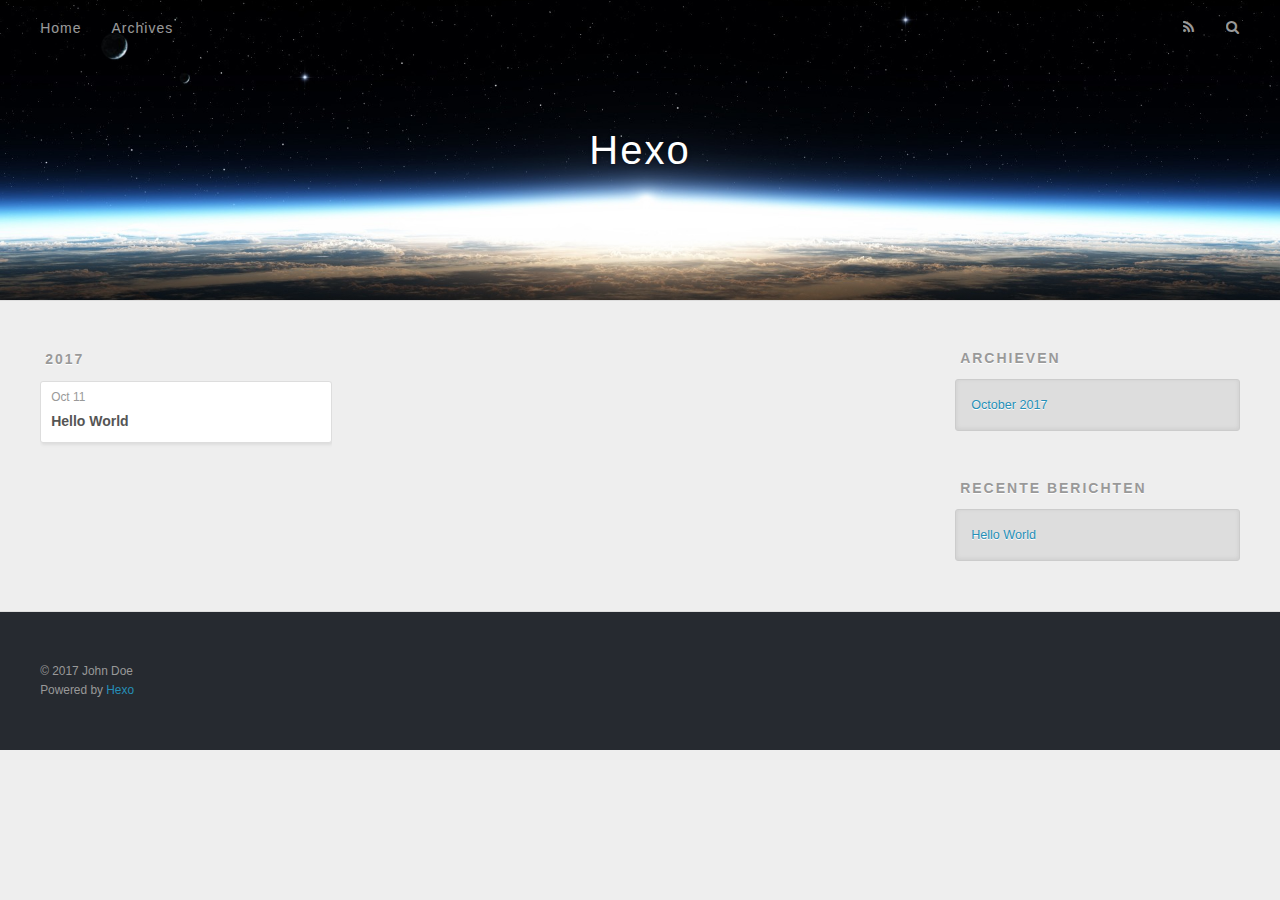
==== archives/index.html @ 43c56c46 "Site updated: 2017-10-11 14:30:42" ====
<!DOCTYPE html>
<html>
<head>
  <meta charset="utf-8">
  
  <title>Archieven | Hexo</title>
  <meta name="viewport" content="width=device-width, initial-scale=1, maximum-scale=1">
  <meta property="og:type" content="website">
<meta property="og:title" content="Hexo">
<meta property="og:url" content="http://yoursite.com/archives/index.html">
<meta property="og:site_name" content="Hexo">
<meta name="twitter:card" content="summary">
<meta name="twitter:title" content="Hexo">
  
    <link rel="alternate" href="/atom.xml" title="Hexo" type="application/atom+xml">
  
  
    <link rel="icon" href="/favicon.png">
  
  
    <link href="//fonts.googleapis.com/css?family=Source+Code+Pro" rel="stylesheet" type="text/css">
  
  <link rel="stylesheet" href="/css/style.css">
  

</head>

<body>
  <div id="container">
    <div id="wrap">
      <header id="header">
  <div id="banner"></div>
  <div id="header-outer" class="outer">
    <div id="header-title" class="inner">
      <h1 id="logo-wrap">
        <a href="/" id="logo">Hexo</a>
      </h1>
      
    </div>
    <div id="header-inner" class="inner">
      <nav id="main-nav">
        <a id="main-nav-toggle" class="nav-icon"></a>
        
          <a class="main-nav-link" href="/">Home</a>
        
          <a class="main-nav-link" href="/archives">Archives</a>
        
      </nav>
      <nav id="sub-nav">
        
          <a id="nav-rss-link" class="nav-icon" href="/atom.xml" title="RSS Feed"></a>
        
        <a id="nav-search-btn" class="nav-icon" title="Zoeken"></a>
      </nav>
      <div id="search-form-wrap">
        <form action="//google.com/search" method="get" accept-charset="UTF-8" class="search-form"><input type="search" name="q" class="search-form-input" placeholder="Search"><button type="submit" class="search-form-submit">&#xF002;</button><input type="hidden" name="sitesearch" value="http://yoursite.com"></form>
      </div>
    </div>
  </div>
</header>
      <div class="outer">
        <section id="main">
  
  
    
    
      
      
      <section class="archives-wrap">
        <div class="archive-year-wrap">
          <a href="/archives/2017" class="archive-year">2017</a>
        </div>
        <div class="archives">
    
    <article class="archive-article archive-type-post">
  <div class="archive-article-inner">
    <header class="archive-article-header">
      <a href="/2017/10/11/hello-world/" class="archive-article-date">
  <time datetime="2017-10-11T03:29:11.000Z" itemprop="datePublished">Oct 11</time>
</a>
      
  
    <h1 itemprop="name">
      <a class="archive-article-title" href="/2017/10/11/hello-world/">Hello World</a>
    </h1>
  

    </header>
  </div>
</article>
  
  
    </div></section>
  

</section>
        
          <aside id="sidebar">
  
    

  
    

  
    
  
    
  <div class="widget-wrap">
    <h3 class="widget-title">Archieven</h3>
    <div class="widget">
      <ul class="archive-list"><li class="archive-list-item"><a class="archive-list-link" href="/archives/2017/10/">October 2017</a></li></ul>
    </div>
  </div>


  
    
  <div class="widget-wrap">
    <h3 class="widget-title">Recente berichten</h3>
    <div class="widget">
      <ul>
        
          <li>
            <a href="/2017/10/11/hello-world/">Hello World</a>
          </li>
        
      </ul>
    </div>
  </div>

  
</aside>
        
      </div>
      <footer id="footer">
  
  <div class="outer">
    <div id="footer-info" class="inner">
      &copy; 2017 John Doe<br>
      Powered by <a href="http://hexo.io/" target="_blank">Hexo</a>
    </div>
  </div>
</footer>
    </div>
    <nav id="mobile-nav">
  
    <a href="/" class="mobile-nav-link">Home</a>
  
    <a href="/archives" class="mobile-nav-link">Archives</a>
  
</nav>
    

<script src="//ajax.googleapis.com/ajax/libs/jquery/2.0.3/jquery.min.js"></script>


  <link rel="stylesheet" href="/fancybox/jquery.fancybox.css">
  <script src="/fancybox/jquery.fancybox.pack.js"></script>


<script src="/js/script.js"></script>

  </div>
</body>
</html>
---- css/style.css ----
body {
  width: 100%;
}
body:before,
body:after {
  content: "";
  display: table;
}
body:after {
  clear: both;
}
html,
body,
div,
span,
applet,
object,
iframe,
h1,
h2,
h3,
h4,
h5,
h6,
p,
blockquote,
pre,
a,
abbr,
acronym,
address,
big,
cite,
code,
del,
dfn,
em,
img,
ins,
kbd,
q,
s,
samp,
small,
strike,
strong,
sub,
sup,
tt,
var,
dl,
dt,
dd,
ol,
ul,
li,
fieldset,
form,
label,
legend,
table,
caption,
tbody,
tfoot,
thead,
tr,
th,
td {
  margin: 0;
  padding: 0;
  border: 0;
  outline: 0;
  font-weight: inherit;
  font-style: inherit;
  font-family: inherit;
  font-size: 100%;
  vertical-align: baseline;
}
body {
  line-height: 1;
  color: #000;
  background: #fff;
}
ol,
ul {
  list-style: none;
}
table {
  border-collapse: separate;
  border-spacing: 0;
  vertical-align: middle;
}
caption,
th,
td {
  text-align: left;
  font-weight: normal;
  vertical-align: middle;
}
a img {
  border: none;
}
input,
button {
  margin: 0;
  padding: 0;
}
input::-moz-focus-inner,
button::-moz-focus-inner {
  border: 0;
  padding: 0;
}
@font-face {
  font-family: FontAwesome;
  font-style: normal;
  font-weight: normal;
  src: url("fonts/fontawesome-webfont.eot?v=#4.0.3");
  src: url("fonts/fontawesome-webfont.eot?#iefix&v=#4.0.3") format("embedded-opentype"), url("fonts/fontawesome-webfont.woff?v=#4.0.3") format("woff"), url("fonts/fontawesome-webfont.ttf?v=#4.0.3") format("truetype"), url("fonts/fontawesome-webfont.svg#fontawesomeregular?v=#4.0.3") format("svg");
}
html,
body,
#container {
  height: 100%;
}
body {
  background: #eee;
  font: 14px "Helvetica Neue", Helvetica, Arial, sans-serif;
  -webkit-text-size-adjust: 100%;
}
.outer {
  max-width: 1220px;
  margin: 0 auto;
  padding: 0 20px;
}
.outer:before,
.outer:after {
  content: "";
  display: table;
}
.outer:after {
  clear: both;
}
.inner {
  display: inline;
  float: left;
  width: 98.33333333333333%;
  margin: 0 0.833333333333333%;
}
.left,
.alignleft {
  float: left;
}
.right,
.alignright {
  float: right;
}
.clear {
  clear: both;
}
#container {
  position: relative;
}
.mobile-nav-on {
  overflow: hidden;
}
#wrap {
  height: 100%;
  width: 100%;
  position: absolute;
  top: 0;
  left: 0;
  -webkit-transition: 0.2s ease-out;
  -moz-transition: 0.2s ease-out;
  -ms-transition: 0.2s ease-out;
  transition: 0.2s ease-out;
  z-index: 1;
  background: #eee;
}
.mobile-nav-on #wrap {
  left: 280px;
}
@media screen and (min-width: 768px) {
  #main {
    display: inline;
    float: left;
    width: 73.33333333333333%;
    margin: 0 0.833333333333333%;
  }
}
.article-date,
.article-category-link,
.archive-year,
.widget-title {
  text-decoration: none;
  text-transform: uppercase;
  letter-spacing: 2px;
  color: #999;
  margin-bottom: 1em;
  margin-left: 5px;
  line-height: 1em;
  text-shadow: 0 1px #fff;
  font-weight: bold;
}
.article-inner,
.archive-article-inner {
  background: #fff;
  -webkit-box-shadow: 1px 2px 3px #ddd;
  box-shadow: 1px 2px 3px #ddd;
  border: 1px solid #ddd;
  border-radius: 3px;
}
.article-entry h1,
.widget h1 {
  font-size: 2em;
}
.article-entry h2,
.widget h2 {
  font-size: 1.5em;
}
.article-entry h3,
.widget h3 {
  font-size: 1.3em;
}
.article-entry h4,
.widget h4 {
  font-size: 1.2em;
}
.article-entry h5,
.widget h5 {
  font-size: 1em;
}
.article-entry h6,
.widget h6 {
  font-size: 1em;
  color: #999;
}
.article-entry hr,
.widget hr {
  border: 1px dashed #ddd;
}
.article-entry strong,
.widget strong {
  font-weight: bold;
}
.article-entry em,
.widget em,
.article-entry cite,
.widget cite {
  font-style: italic;
}
.article-entry sup,
.widget sup,
.article-entry sub,
.widget sub {
  font-size: 0.75em;
  line-height: 0;
  position: relative;
  vertical-align: baseline;
}
.article-entry sup,
.widget sup {
  top: -0.5em;
}
.article-entry sub,
.widget sub {
  bottom: -0.2em;
}
.article-entry small,
.widget small {
  font-size: 0.85em;
}
.article-entry acronym,
.widget acronym,
.article-entry abbr,
.widget abbr {
  border-bottom: 1px dotted;
}
.article-entry ul,
.widget ul,
.article-entry ol,
.widget ol,
.article-entry dl,
.widget dl {
  margin: 0 20px;
  line-height: 1.6em;
}
.article-entry ul ul,
.widget ul ul,
.article-entry ol ul,
.widget ol ul,
.article-entry ul ol,
.widget ul ol,
.article-entry ol ol,
.widget ol ol {
  margin-top: 0;
  margin-bottom: 0;
}
.article-entry ul,
.widget ul {
  list-style: disc;
}
.article-entry ol,
.widget ol {
  list-style: decimal;
}
.article-entry dt,
.widget dt {
  font-weight: bold;
}
#header {
  height: 300px;
  position: relative;
  border-bottom: 1px solid #ddd;
}
#header:before,
#header:after {
  content: "";
  position: absolute;
  left: 0;
  right: 0;
  height: 40px;
}
#header:before {
  top: 0;
  background: -webkit-linear-gradient(rgba(0,0,0,0.2), transparent);
  background: -moz-linear-gradient(rgba(0,0,0,0.2), transparent);
  background: -ms-linear-gradient(rgba(0,0,0,0.2), transparent);
  background: linear-gradient(rgba(0,0,0,0.2), transparent);
}
#header:after {
  bottom: 0;
  background: -webkit-linear-gradient(transparent, rgba(0,0,0,0.2));
  background: -moz-linear-gradient(transparent, rgba(0,0,0,0.2));
  background: -ms-linear-gradient(transparent, rgba(0,0,0,0.2));
  background: linear-gradient(transparent, rgba(0,0,0,0.2));
}
#header-outer {
  height: 100%;
  position: relative;
}
#header-inner {
  position: relative;
  overflow: hidden;
}
#banner {
  position: absolute;
  top: 0;
  left: 0;
  width: 100%;
  height: 100%;
  background: url("images/banner.jpg") center #000;
  -webkit-background-size: cover;
  -moz-background-size: cover;
  background-size: cover;
  z-index: -1;
}
#header-title {
  text-align: center;
  height: 40px;
  position: absolute;
  top: 50%;
  left: 0;
  margin-top: -20px;
}
#logo,
#subtitle {
  text-decoration: none;
  color: #fff;
  font-weight: 300;
  text-shadow: 0 1px 4px rgba(0,0,0,0.3);
}
#logo {
  font-size: 40px;
  line-height: 40px;
  letter-spacing: 2px;
}
#subtitle {
  font-size: 16px;
  line-height: 16px;
  letter-spacing: 1px;
}
#subtitle-wrap {
  margin-top: 16px;
}
#main-nav {
  float: left;
  margin-left: -15px;
}
.nav-icon,
.main-nav-link {
  float: left;
  color: #fff;
  opacity: 0.6;
  text-decoration: none;
  text-shadow: 0 1px rgba(0,0,0,0.2);
  -webkit-transition: opacity 0.2s;
  -moz-transition: opacity 0.2s;
  -ms-transition: opacity 0.2s;
  transition: opacity 0.2s;
  display: block;
  padding: 20px 15px;
}
.nav-icon:hover,
.main-nav-link:hover {
  opacity: 1;
}
.nav-icon {
  font-family: FontAwesome;
  text-align: center;
  font-size: 14px;
  width: 14px;
  height: 14px;
  padding: 20px 15px;
  position: relative;
  cursor: pointer;
}
.main-nav-link {
  font-weight: 300;
  letter-spacing: 1px;
}
@media screen and (max-width: 479px) {
  .main-nav-link {
    display: none;
  }
}
#main-nav-toggle {
  display: none;
}
#main-nav-toggle:before {
  content: "\f0c9";
}
@media screen and (max-width: 479px) {
  #main-nav-toggle {
    display: block;
  }
}
#sub-nav {
  float: right;
  margin-right: -15px;
}
#nav-rss-link:before {
  content: "\f09e";
}
#nav-search-btn:before {
  content: "\f002";
}
#search-form-wrap {
  position: absolute;
  top: 15px;
  width: 150px;
  height: 30px;
  right: -150px;
  opacity: 0;
  -webkit-transition: 0.2s ease-out;
  -moz-transition: 0.2s ease-out;
  -ms-transition: 0.2s ease-out;
  transition: 0.2s ease-out;
}
#search-form-wrap.on {
  opacity: 1;
  right: 0;
}
@media screen and (max-width: 479px) {
  #search-form-wrap {
    width: 100%;
    right: -100%;
  }
}
.search-form {
  position: absolute;
  top: 0;
  left: 0;
  right: 0;
  background: #fff;
  padding: 5px 15px;
  border-radius: 15px;
  -webkit-box-shadow: 0 0 10px rgba(0,0,0,0.3);
  box-shadow: 0 0 10px rgba(0,0,0,0.3);
}
.search-form-input {
  border: none;
  background: none;
  color: #555;
  width: 100%;
  font: 13px "Helvetica Neue", Helvetica, Arial, sans-serif;
  outline: none;
}
.search-form-input::-webkit-search-results-decoration,
.search-form-input::-webkit-search-cancel-button {
  -webkit-appearance: none;
}
.search-form-submit {
  position: absolute;
  top: 50%;
  right: 10px;
  margin-top: -7px;
  font: 13px FontAwesome;
  border: none;
  background: none;
  color: #bbb;
  cursor: pointer;
}
.search-form-submit:hover,
.search-form-submit:focus {
  color: #777;
}
.article {
  margin: 50px 0;
}
.article-inner {
  overflow: hidden;
}
.article-meta:before,
.article-meta:after {
  content: "";
  display: table;
}
.article-meta:after {
  clear: both;
}
.article-date {
  float: left;
}
.article-category {
  float: left;
  line-height: 1em;
  color: #ccc;
  text-shadow: 0 1px #fff;
  margin-left: 8px;
}
.article-category:before {
  content: "\2022";
}
.article-category-link {
  margin: 0 12px 1em;
}
.article-header {
  padding: 20px 20px 0;
}
.article-title {
  text-decoration: none;
  font-size: 2em;
  font-weight: bold;
  color: #555;
  line-height: 1.1em;
  -webkit-transition: color 0.2s;
  -moz-transition: color 0.2s;
  -ms-transition: color 0.2s;
  transition: color 0.2s;
}
a.article-title:hover {
  color: #258fb8;
}
.article-entry {
  color: #555;
  padding: 0 20px;
}
.article-entry:before,
.article-entry:after {
  content: "";
  display: table;
}
.article-entry:after {
  clear: both;
}
.article-entry p,
.article-entry table {
  line-height: 1.6em;
  margin: 1.6em 0;
}
.article-entry h1,
.article-entry h2,
.article-entry h3,
.article-entry h4,
.article-entry h5,
.article-entry h6 {
  font-weight: bold;
}
.article-entry h1,
.article-entry h2,
.article-entry h3,
.article-entry h4,
.article-entry h5,
.article-entry h6 {
  line-height: 1.1em;
  margin: 1.1em 0;
}
.article-entry a {
  color: #258fb8;
  text-decoration: none;
}
.article-entry a:hover {
  text-decoration: underline;
}
.article-entry ul,
.article-entry ol,
.article-entry dl {
  margin-top: 1.6em;
  margin-bottom: 1.6em;
}
.article-entry img,
.article-entry video {
  max-width: 100%;
  height: auto;
  display: block;
  margin: auto;
}
.article-entry iframe {
  border: none;
}
.article-entry table {
  width: 100%;
  border-collapse: collapse;
  border-spacing: 0;
}
.article-entry th {
  font-weight: bold;
  border-bottom: 3px solid #ddd;
  padding-bottom: 0.5em;
}
.article-entry td {
  border-bottom: 1px solid #ddd;
  padding: 10px 0;
}
.article-entry blockquote {
  font-family: Georgia, "Times New Roman", serif;
  font-size: 1.4em;
  margin: 1.6em 20px;
  text-align: center;
}
.article-entry blockquote footer {
  font-size: 14px;
  margin: 1.6em 0;
  font-family: "Helvetica Neue", Helvetica, Arial, sans-serif;
}
.article-entry blockquote footer cite:before {
  content: "—";
  padding: 0 0.5em;
}
.article-entry .pullquote {
  text-align: left;
  width: 45%;
  margin: 0;
}
.article-entry .pullquote.left {
  margin-left: 0.5em;
  margin-right: 1em;
}
.article-entry .pullquote.right {
  margin-right: 0.5em;
  margin-left: 1em;
}
.article-entry .caption {
  color: #999;
  display: block;
  font-size: 0.9em;
  margin-top: 0.5em;
  position: relative;
  text-align: center;
}
.article-entry .video-container {
  position: relative;
  padding-top: 56.25%;
  height: 0;
  overflow: hidden;
}
.article-entry .video-container iframe,
.article-entry .video-container object,
.article-entry .video-container embed {
  position: absolute;
  top: 0;
  left: 0;
  width: 100%;
  height: 100%;
  margin-top: 0;
}
.article-more-link a {
  display: inline-block;
  line-height: 1em;
  padding: 6px 15px;
  border-radius: 15px;
  background: #eee;
  color: #999;
  text-shadow: 0 1px #fff;
  text-decoration: none;
}
.article-more-link a:hover {
  background: #258fb8;
  color: #fff;
  text-decoration: none;
  text-shadow: 0 1px #1e7293;
}
.article-footer {
  font-size: 0.85em;
  line-height: 1.6em;
  border-top: 1px solid #ddd;
  padding-top: 1.6em;
  margin: 0 20px 20px;
}
.article-footer:before,
.article-footer:after {
  content: "";
  display: table;
}
.article-footer:after {
  clear: both;
}
.article-footer a {
  color: #999;
  text-decoration: none;
}
.article-footer a:hover {
  color: #555;
}
.article-tag-list-item {
  float: left;
  margin-right: 10px;
}
.article-tag-list-link:before {
  content: "#";
}
.article-comment-link {
  float: right;
}
.article-comment-link:before {
  content: "\f075";
  font-family: FontAwesome;
  padding-right: 8px;
}
.article-share-link {
  cursor: pointer;
  float: right;
  margin-left: 20px;
}
.article-share-link:before {
  content: "\f064";
  font-family: FontAwesome;
  padding-right: 6px;
}
#article-nav {
  position: relative;
}
#article-nav:before,
#article-nav:after {
  content: "";
  display: table;
}
#article-nav:after {
  clear: both;
}
@media screen and (min-width: 768px) {
  #article-nav {
    margin: 50px 0;
  }
  #article-nav:before {
    width: 8px;
    height: 8px;
    position: absolute;
    top: 50%;
    left: 50%;
    margin-top: -4px;
    margin-left: -4px;
    content: "";
    border-radius: 50%;
    background: #ddd;
    -webkit-box-shadow: 0 1px 2px #fff;
    box-shadow: 0 1px 2px #fff;
  }
}
.article-nav-link-wrap {
  text-decoration: none;
  text-shadow: 0 1px #fff;
  color: #999;
  -webkit-box-sizing: border-box;
  -moz-box-sizing: border-box;
  box-sizing: border-box;
  margin-top: 50px;
  text-align: center;
  display: block;
}
.article-nav-link-wrap:hover {
  color: #555;
}
@media screen and (min-width: 768px) {
  .article-nav-link-wrap {
    width: 50%;
    margin-top: 0;
  }
}
@media screen and (min-width: 768px) {
  #article-nav-newer {
    float: left;
    text-align: right;
    padding-right: 20px;
  }
}
@media screen and (min-width: 768px) {
  #article-nav-older {
    float: right;
    text-align: left;
    padding-left: 20px;
  }
}
.article-nav-caption {
  text-transform: uppercase;
  letter-spacing: 2px;
  color: #ddd;
  line-height: 1em;
  font-weight: bold;
}
#article-nav-newer .article-nav-caption {
  margin-right: -2px;
}
.article-nav-title {
  font-size: 0.85em;
  line-height: 1.6em;
  margin-top: 0.5em;
}
.article-share-box {
  position: absolute;
  display: none;
  background: #fff;
  -webkit-box-shadow: 1px 2px 10px rgba(0,0,0,0.2);
  box-shadow: 1px 2px 10px rgba(0,0,0,0.2);
  border-radius: 3px;
  margin-left: -145px;
  overflow: hidden;
  z-index: 1;
}
.article-share-box.on {
  display: block;
}
.article-share-input {
  width: 100%;
  background: none;
  -webkit-box-sizing: border-box;
  -moz-box-sizing: border-box;
  box-sizing: border-box;
  font: 14px "Helvetica Neue", Helvetica, Arial, sans-serif;
  padding: 0 15px;
  color: #555;
  outline: none;
  border: 1px solid #ddd;
  border-radius: 3px 3px 0 0;
  height: 36px;
  line-height: 36px;
}
.article-share-links {
  background: #eee;
}
.article-share-links:before,
.article-share-links:after {
  content: "";
  display: table;
}
.article-share-links:after {
  clear: both;
}
.article-share-twitter,
.article-share-facebook,
.article-share-pinterest,
.article-share-google {
  width: 50px;
  height: 36px;
  display: block;
  float: left;
  position: relative;
  color: #999;
  text-shadow: 0 1px #fff;
}
.article-share-twitter:before,
.article-share-facebook:before,
.article-share-pinterest:before,
.article-share-google:before {
  font-size: 20px;
  font-family: FontAwesome;
  width: 20px;
  height: 20px;
  position: absolute;
  top: 50%;
  left: 50%;
  margin-top: -10px;
  margin-left: -10px;
  text-align: center;
}
.article-share-twitter:hover,
.article-share-facebook:hover,
.article-share-pinterest:hover,
.article-share-google:hover {
  color: #fff;
}
.article-share-twitter:before {
  content: "\f099";
}
.article-share-twitter:hover {
  background: #00aced;
  text-shadow: 0 1px #008abe;
}
.article-share-facebook:before {
  content: "\f09a";
}
.article-share-facebook:hover {
  background: #3b5998;
  text-shadow: 0 1px #2f477a;
}
.article-share-pinterest:before {
  content: "\f0d2";
}
.article-share-pinterest:hover {
  background: #cb2027;
  text-shadow: 0 1px #a21a1f;
}
.article-share-google:before {
  content: "\f0d5";
}
.article-share-google:hover {
  background: #dd4b39;
  text-shadow: 0 1px #be3221;
}
.article-gallery {
  background: #000;
  position: relative;
}
.article-gallery-photos {
  position: relative;
  overflow: hidden;
}
.article-gallery-img {
  display: none;
  max-width: 100%;
}
.article-gallery-img:first-child {
  display: block;
}
.article-gallery-img.loaded {
  position: absolute;
  display: block;
}
.article-gallery-img img {
  display: block;
  max-width: 100%;
  margin: 0 auto;
}
#comments {
  background: #fff;
  -webkit-box-shadow: 1px 2px 3px #ddd;
  box-shadow: 1px 2px 3px #ddd;
  padding: 20px;
  border: 1px solid #ddd;
  border-radius: 3px;
  margin: 50px 0;
}
#comments a {
  color: #258fb8;
}
.archives-wrap {
  margin: 50px 0;
}
.archives:before,
.archives:after {
  content: "";
  display: table;
}
.archives:after {
  clear: both;
}
.archive-year-wrap {
  margin-bottom: 1em;
}
.archives {
  -webkit-column-gap: 10px;
  -moz-column-gap: 10px;
  column-gap: 10px;
}
@media screen and (min-width: 480px) and (max-width: 767px) {
  .archives {
    -webkit-column-count: 2;
    -moz-column-count: 2;
    column-count: 2;
  }
}
@media screen and (min-width: 768px) {
  .archives {
    -webkit-column-count: 3;
    -moz-column-count: 3;
    column-count: 3;
  }
}
.archive-article {
  -webkit-column-break-inside: avoid;
  page-break-inside: avoid;
  overflow: hidden;
  break-inside: avoid-column;
}
.archive-article-inner {
  padding: 10px;
  margin-bottom: 15px;
}
.archive-article-title {
  text-decoration: none;
  font-weight: bold;
  color: #555;
  -webkit-transition: color 0.2s;
  -moz-transition: color 0.2s;
  -ms-transition: color 0.2s;
  transition: color 0.2s;
  line-height: 1.6em;
}
.archive-article-title:hover {
  color: #258fb8;
}
.archive-article-footer {
  margin-top: 1em;
}
.archive-article-date {
  color: #999;
  text-decoration: none;
  font-size: 0.85em;
  line-height: 1em;
  margin-bottom: 0.5em;
  display: block;
}
#page-nav {
  margin: 50px auto;
  background: #fff;
  -webkit-box-shadow: 1px 2px 3px #ddd;
  box-shadow: 1px 2px 3px #ddd;
  border: 1px solid #ddd;
  border-radius: 3px;
  text-align: center;
  color: #999;
  overflow: hidden;
}
#page-nav:before,
#page-nav:after {
  content: "";
  display: table;
}
#page-nav:after {
  clear: both;
}
#page-nav a,
#page-nav span {
  padding: 10px 20px;
  line-height: 1;
  height: 2ex;
}
#page-nav a {
  color: #999;
  text-decoration: none;
}
#page-nav a:hover {
  background: #999;
  color: #fff;
}
#page-nav .prev {
  float: left;
}
#page-nav .next {
  float: right;
}
#page-nav .page-number {
  display: inline-block;
}
@media screen and (max-width: 479px) {
  #page-nav .page-number {
    display: none;
  }
}
#page-nav .current {
  color: #555;
  font-weight: bold;
}
#page-nav .space {
  color: #ddd;
}
#footer {
  background: #262a30;
  padding: 50px 0;
  border-top: 1px solid #ddd;
  color: #999;
}
#footer a {
  color: #258fb8;
  text-decoration: none;
}
#footer a:hover {
  text-decoration: underline;
}
#footer-info {
  line-height: 1.6em;
  font-size: 0.85em;
}
.article-entry pre,
.article-entry .highlight {
  background: #2d2d2d;
  margin: 0 -20px;
  padding: 15px 20px;
  border-style: solid;
  border-color: #ddd;
  border-width: 1px 0;
  overflow: auto;
  color: #ccc;
  line-height: 22.400000000000002px;
}
.article-entry .highlight .gutter pre,
.article-entry .gist .gist-file .gist-data .line-numbers {
  color: #666;
  font-size: 0.85em;
}
.article-entry pre,
.article-entry code {
  font-family: "Source Code Pro", Consolas, Monaco, Menlo, Consolas, monospace;
}
.article-entry code {
  background: #eee;
  text-shadow: 0 1px #fff;
  padding: 0 0.3em;
}
.article-entry pre code {
  background: none;
  text-shadow: none;
  padding: 0;
}
.article-entry .highlight pre {
  border: none;
  margin: 0;
  padding: 0;
}
.article-entry .highlight table {
  margin: 0;
  width: auto;
}
.article-entry .highlight td {
  border: none;
  padding: 0;
}
.article-entry .highlight figcaption {
  font-size: 0.85em;
  color: #999;
  line-height: 1em;
  margin-bottom: 1em;
}
.article-entry .highlight figcaption:before,
.article-entry .highlight figcaption:after {
  content: "";
  display: table;
}
.article-entry .highlight figcaption:after {
  clear: both;
}
.article-entry .highlight figcaption a {
  float: right;
}
.article-entry .highlight .gutter pre {
  text-align: right;
  padding-right: 20px;
}
.article-entry .highlight .line {
  height: 22.400000000000002px;
}
.article-entry .highlight .line.marked {
  background: #515151;
}
.article-entry .gist {
  margin: 0 -20px;
  border-style: solid;
  border-color: #ddd;
  border-width: 1px 0;
  background: #2d2d2d;
  padding: 15px 20px 15px 0;
}
.article-entry .gist .gist-file {
  border: none;
  font-family: "Source Code Pro", Consolas, Monaco, Menlo, Consolas, monospace;
  margin: 0;
}
.article-entry .gist .gist-file .gist-data {
  background: none;
  border: none;
}
.article-entry .gist .gist-file .gist-data .line-numbers {
  background: none;
  border: none;
  padding: 0 20px 0 0;
}
.article-entry .gist .gist-file .gist-data .line-data {
  padding: 0 !important;
}
.article-entry .gist .gist-file .highlight {
  margin: 0;
  padding: 0;
  border: none;
}
.article-entry .gist .gist-file .gist-meta {
  background: #2d2d2d;
  color: #999;
  font: 0.85em "Helvetica Neue", Helvetica, Arial, sans-serif;
  text-shadow: 0 0;
  padding: 0;
  margin-top: 1em;
  margin-left: 20px;
}
.article-entry .gist .gist-file .gist-meta a {
  color: #258fb8;
  font-weight: normal;
}
.article-entry .gist .gist-file .gist-meta a:hover {
  text-decoration: underline;
}
pre .comment,
pre .title {
  color: #999;
}
pre .variable,
pre .attribute,
pre .tag,
pre .regexp,
pre .ruby .constant,
pre .xml .tag .title,
pre .xml .pi,
pre .xml .doctype,
pre .html .doctype,
pre .css .id,
pre .css .class,
pre .css .pseudo {
  color: #f2777a;
}
pre .number,
pre .preprocessor,
pre .built_in,
pre .literal,
pre .params,
pre .constant {
  color: #f99157;
}
pre .class,
pre .ruby .class .title,
pre .css .rules .attribute {
  color: #9c9;
}
pre .string,
pre .value,
pre .inheritance,
pre .header,
pre .ruby .symbol,
pre .xml .cdata {
  color: #9c9;
}
pre .css .hexcolor {
  color: #6cc;
}
pre .function,
pre .python .decorator,
pre .python .title,
pre .ruby .function .title,
pre .ruby .title .keyword,
pre .perl .sub,
pre .javascript .title,
pre .coffeescript .title {
  color: #69c;
}
pre .keyword,
pre .javascript .function {
  color: #c9c;
}
@media screen and (max-width: 479px) {
  #mobile-nav {
    position: absolute;
    top: 0;
    left: 0;
    width: 280px;
    height: 100%;
    background: #191919;
    border-right: 1px solid #fff;
  }
}
@media screen and (max-width: 479px) {
  .mobile-nav-link {
    display: block;
    color: #999;
    text-decoration: none;
    padding: 15px 20px;
    font-weight: bold;
  }
  .mobile-nav-link:hover {
    color: #fff;
  }
}
@media screen and (min-width: 768px) {
  #sidebar {
    display: inline;
    float: left;
    width: 23.333333333333332%;
    margin: 0 0.833333333333333%;
  }
}
.widget-wrap {
  margin: 50px 0;
}
.widget {
  color: #777;
  text-shadow: 0 1px #fff;
  background: #ddd;
  -webkit-box-shadow: 0 -1px 4px #ccc inset;
  box-shadow: 0 -1px 4px #ccc inset;
  border: 1px solid #ccc;
  padding: 15px;
  border-radius: 3px;
}
.widget a {
  color: #258fb8;
  text-decoration: none;
}
.widget a:hover {
  text-decoration: underline;
}
.widget ul ul,
.widget ol ul,
.widget dl ul,
.widget ul ol,
.widget ol ol,
.widget dl ol,
.widget ul dl,
.widget ol dl,
.widget dl dl {
  margin-left: 15px;
  list-style: disc;
}
.widget {
  line-height: 1.6em;
  word-wrap: break-word;
  font-size: 0.9em;
}
.widget ul,
.widget ol {
  list-style: none;
  margin: 0;
}
.widget ul ul,
.widget ol ul,
.widget ul ol,
.widget ol ol {
  margin: 0 20px;
}
.widget ul ul,
.widget ol ul {
  list-style: disc;
}
.widget ul ol,
.widget ol ol {
  list-style: decimal;
}
.category-list-count,
.tag-list-count,
.archive-list-count {
  padding-left: 5px;
  color: #999;
  font-size: 0.85em;
}
.category-list-count:before,
.tag-list-count:before,
.archive-list-count:before {
  content: "(";
}
.category-list-count:after,
.tag-list-count:after,
.archive-list-count:after {
  content: ")";
}
.tagcloud a {
  margin-right: 5px;
  display: inline-block;
}
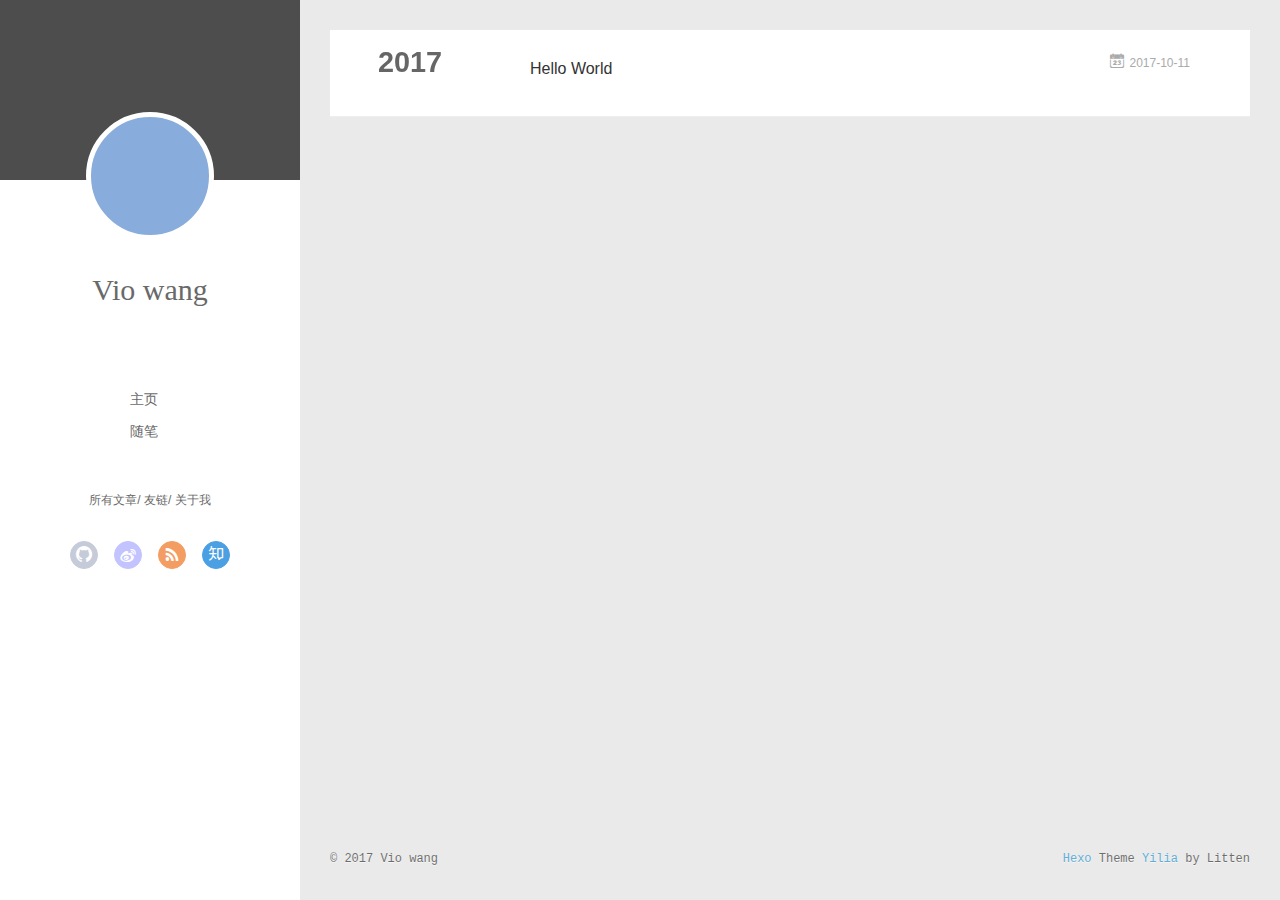
==== commit 3deb174f: "Site updated: 2017-10-11 15:08:56" ====
--- a/archives/index.html
+++ b/archives/index.html
@@ -3,63 +3,153 @@
 <head>
   <meta charset="utf-8">
   
-  <title>Archieven | Hexo</title>
+  <meta name="renderer" content="webkit">
+  <meta http-equiv="X-UA-Compatible" content="IE=edge" >
+  <link rel="dns-prefetch" href="http://yoursite.com">
+  <title>Archives | Vio</title>
   <meta name="viewport" content="width=device-width, initial-scale=1, maximum-scale=1">
   <meta property="og:type" content="website">
-<meta property="og:title" content="Hexo">
+<meta property="og:title" content="Vio">
 <meta property="og:url" content="http://yoursite.com/archives/index.html">
-<meta property="og:site_name" content="Hexo">
+<meta property="og:site_name" content="Vio">
 <meta name="twitter:card" content="summary">
-<meta name="twitter:title" content="Hexo">
-  
-    <link rel="alternate" href="/atom.xml" title="Hexo" type="application/atom+xml">
+<meta name="twitter:title" content="Vio">
+  
+    <link rel="alternative" href="/atom.xml" title="Vio" type="application/atom+xml">
   
   
     <link rel="icon" href="/favicon.png">
   
-  
-    <link href="//fonts.googleapis.com/css?family=Source+Code+Pro" rel="stylesheet" type="text/css">
-  
-  <link rel="stylesheet" href="/css/style.css">
+  <link rel="stylesheet" type="text/css" href="/./main.507b3a.css">
+  <style type="text/css">
+  
+    #container.show {
+      background: linear-gradient(200deg,#a0cfe4,#e8c37e);
+    }
+  </style>
+  
+
   
 
 </head>
 
 <body>
-  <div id="container">
-    <div id="wrap">
-      <header id="header">
-  <div id="banner"></div>
-  <div id="header-outer" class="outer">
-    <div id="header-title" class="inner">
-      <h1 id="logo-wrap">
-        <a href="/" id="logo">Hexo</a>
-      </h1>
-      
+  <div id="container" q-class="show:isCtnShow">
+    <canvas id="anm-canvas" class="anm-canvas"></canvas>
+    <div class="left-col" q-class="show:isShow">
+      
+<div class="overlay" style="background: #4d4d4d"></div>
+<div class="intrude-less">
+	<header id="header" class="inner">
+		<a href="" class="profilepic">
+			<img src="" class="js-avatar">
+		</a>
+		<hgroup>
+		  <h1 class="header-author"><a href="">Vio wang</a></h1>
+		</hgroup>
+		
+
+		<nav class="header-menu">
+			<ul>
+			
+				<li><a href="/">主页</a></li>
+	        
+				<li><a href="/tags/随笔/">随笔</a></li>
+	        
+			</ul>
+		</nav>
+		<nav class="header-smart-menu">
+    		
+    			
+    			<a q-on="click: openSlider(e, 'innerArchive')" href="javascript:void(0)">所有文章</a>
+    			
+            
+    			
+    			<a q-on="click: openSlider(e, 'friends')" href="javascript:void(0)">友链</a>
+    			
+            
+    			
+    			<a q-on="click: openSlider(e, 'aboutme')" href="javascript:void(0)">关于我</a>
+    			
+            
+		</nav>
+		<nav class="header-nav">
+			<div class="social">
+				
+					<a class="github" target="_blank" href="#" title="github"><i class="icon-github"></i></a>
+		        
+					<a class="weibo" target="_blank" href="#" title="weibo"><i class="icon-weibo"></i></a>
+		        
+					<a class="rss" target="_blank" href="#" title="rss"><i class="icon-rss"></i></a>
+		        
+					<a class="zhihu" target="_blank" href="#" title="zhihu"><i class="icon-zhihu"></i></a>
+		        
+			</div>
+		</nav>
+	</header>		
+</div>
+
     </div>
-    <div id="header-inner" class="inner">
-      <nav id="main-nav">
-        <a id="main-nav-toggle" class="nav-icon"></a>
-        
-          <a class="main-nav-link" href="/">Home</a>
-        
-          <a class="main-nav-link" href="/archives">Archives</a>
-        
-      </nav>
-      <nav id="sub-nav">
-        
-          <a id="nav-rss-link" class="nav-icon" href="/atom.xml" title="RSS Feed"></a>
-        
-        <a id="nav-search-btn" class="nav-icon" title="Zoeken"></a>
-      </nav>
-      <div id="search-form-wrap">
-        <form action="//google.com/search" method="get" accept-charset="UTF-8" class="search-form"><input type="search" name="q" class="search-form-input" placeholder="Search"><button type="submit" class="search-form-submit">&#xF002;</button><input type="hidden" name="sitesearch" value="http://yoursite.com"></form>
-      </div>
-    </div>
-  </div>
-</header>
-      <div class="outer">
-        <section id="main">
+    <div class="mid-col" q-class="show:isShow,hide:isShow|isFalse">
+      
+<nav id="mobile-nav">
+  	<div class="overlay js-overlay" style="background: #4d4d4d"></div>
+	<div class="btnctn js-mobile-btnctn">
+  		<div class="slider-trigger list" q-on="click: openSlider(e)"><i class="icon icon-sort"></i></div>
+	</div>
+	<div class="intrude-less">
+		<header id="header" class="inner">
+			<div class="profilepic">
+				<img src="" class="js-avatar">
+			</div>
+			<hgroup>
+			  <h1 class="header-author js-header-author">Vio wang</h1>
+			</hgroup>
+			
+			
+			
+				
+			
+				
+			
+			
+			
+			<nav class="header-nav">
+				<div class="social">
+					
+						<a class="github" target="_blank" href="#" title="github"><i class="icon-github"></i></a>
+			        
+						<a class="weibo" target="_blank" href="#" title="weibo"><i class="icon-weibo"></i></a>
+			        
+						<a class="rss" target="_blank" href="#" title="rss"><i class="icon-rss"></i></a>
+			        
+						<a class="zhihu" target="_blank" href="#" title="zhihu"><i class="icon-zhihu"></i></a>
+			        
+				</div>
+			</nav>
+
+			<nav class="header-menu js-header-menu">
+				<ul style="width: 50%">
+				
+				
+					<li style="width: 50%"><a href="/">主页</a></li>
+		        
+					<li style="width: 50%"><a href="/tags/随笔/">随笔</a></li>
+		        
+				</ul>
+			</nav>
+		</header>				
+	</div>
+	<div class="mobile-mask" style="display:none" q-show="isShow"></div>
+</nav>
+
+      <div id="wrapper" class="body-wrap">
+        <div class="menu-l">
+          <div class="canvas-wrap">
+            <canvas data-colors="#eaeaea" data-sectionHeight="100" data-contentId="js-content" id="myCanvas1" class="anm-canvas"></canvas>
+          </div>
+          <div id="js-content" class="content-ll">
+            
   
   
     
@@ -75,16 +165,24 @@
     <article class="archive-article archive-type-post">
   <div class="archive-article-inner">
     <header class="archive-article-header">
-      <a href="/2017/10/11/hello-world/" class="archive-article-date">
-  <time datetime="2017-10-11T03:29:11.000Z" itemprop="datePublished">Oct 11</time>
+      	<div class="article-meta">
+	      	<a href="/2017/10/11/hello-world/" class="archive-article-date">
+  	<time datetime="2017-10-11T03:29:11.000Z" itemprop="datePublished"><i class="icon-calendar icon"></i>2017-10-11</time>
 </a>
-      
+        </div>
+    	 
   
     <h1 itemprop="name">
       <a class="archive-article-title" href="/2017/10/11/hello-world/">Hello World</a>
     </h1>
   
 
+        <div class="article-info info-on-right">
+          
+          
+
+        </div>
+        <div class="clearfix"></div>
     </header>
   </div>
 </article>
@@ -93,74 +191,252 @@
     </div></section>
   
 
-</section>
-        
-          <aside id="sidebar">
-  
-    
-
-  
-    
-
-  
-    
-  
-    
-  <div class="widget-wrap">
-    <h3 class="widget-title">Archieven</h3>
-    <div class="widget">
-      <ul class="archive-list"><li class="archive-list-item"><a class="archive-list-link" href="/archives/2017/10/">October 2017</a></li></ul>
-    </div>
-  </div>
-
-
-  
-    
-  <div class="widget-wrap">
-    <h3 class="widget-title">Recente berichten</h3>
-    <div class="widget">
-      <ul>
-        
-          <li>
-            <a href="/2017/10/11/hello-world/">Hello World</a>
-          </li>
-        
-      </ul>
-    </div>
-  </div>
-
-  
-</aside>
-        
+    
+
+
+          </div>
+        </div>
       </div>
       <footer id="footer">
-  
   <div class="outer">
-    <div id="footer-info" class="inner">
-      &copy; 2017 John Doe<br>
-      Powered by <a href="http://hexo.io/" target="_blank">Hexo</a>
+    <div id="footer-info">
+    	<div class="footer-left">
+    		&copy; 2017 Vio wang
+    	</div>
+      	<div class="footer-right">
+      		<a href="http://hexo.io/" target="_blank">Hexo</a>  Theme <a href="https://github.com/litten/hexo-theme-yilia" target="_blank">Yilia</a> by Litten
+      	</div>
     </div>
   </div>
 </footer>
     </div>
-    <nav id="mobile-nav">
-  
-    <a href="/" class="mobile-nav-link">Home</a>
-  
-    <a href="/archives" class="mobile-nav-link">Archives</a>
-  
-</nav>
-    
-
-<script src="//ajax.googleapis.com/ajax/libs/jquery/2.0.3/jquery.min.js"></script>
-
-
-  <link rel="stylesheet" href="/fancybox/jquery.fancybox.css">
-  <script src="/fancybox/jquery.fancybox.pack.js"></script>
-
-
-<script src="/js/script.js"></script>
-
+    <script>
+	var yiliaConfig = {
+		mathjax: false,
+		isHome: false,
+		isPost: false,
+		isArchive: true,
+		isTag: false,
+		isCategory: false,
+		open_in_new: false,
+		toc_hide_index: true,
+		root: "/",
+		innerArchive: true,
+		showTags: false
+	}
+</script>
+
+<script>!function(t){function n(e){if(r[e])return r[e].exports;var i=r[e]={exports:{},id:e,loaded:!1};return t[e].call(i.exports,i,i.exports,n),i.loaded=!0,i.exports}var r={};n.m=t,n.c=r,n.p="./",n(0)}([function(t,n,r){r(195),t.exports=r(191)},function(t,n,r){var e=r(3),i=r(52),o=r(27),u=r(28),c=r(53),f="prototype",a=function(t,n,r){var s,l,h,v,p=t&a.F,d=t&a.G,y=t&a.S,g=t&a.P,b=t&a.B,m=d?e:y?e[n]||(e[n]={}):(e[n]||{})[f],x=d?i:i[n]||(i[n]={}),w=x[f]||(x[f]={});d&&(r=n);for(s in r)l=!p&&m&&void 0!==m[s],h=(l?m:r)[s],v=b&&l?c(h,e):g&&"function"==typeof h?c(Function.call,h):h,m&&u(m,s,h,t&a.U),x[s]!=h&&o(x,s,v),g&&w[s]!=h&&(w[s]=h)};e.core=i,a.F=1,a.G=2,a.S=4,a.P=8,a.B=16,a.W=32,a.U=64,a.R=128,t.exports=a},function(t,n,r){var e=r(6);t.exports=function(t){if(!e(t))throw TypeError(t+" is not an object!");return t}},function(t,n){var r=t.exports="undefined"!=typeof window&&window.Math==Math?window:"undefined"!=typeof self&&self.Math==Math?self:Function("return this")();"number"==typeof __g&&(__g=r)},function(t,n){t.exports=function(t){try{return!!t()}catch(t){return!0}}},function(t,n){var r=t.exports="undefined"!=typeof window&&window.Math==Math?window:"undefined"!=typeof self&&self.Math==Math?self:Function("return this")();"number"==typeof __g&&(__g=r)},function(t,n){t.exports=function(t){return"object"==typeof t?null!==t:"function"==typeof t}},function(t,n,r){var e=r(126)("wks"),i=r(76),o=r(3).Symbol,u="function"==typeof o;(t.exports=function(t){return e[t]||(e[t]=u&&o[t]||(u?o:i)("Symbol."+t))}).store=e},function(t,n){var r={}.hasOwnProperty;t.exports=function(t,n){return r.call(t,n)}},function(t,n,r){var e=r(94),i=r(33);t.exports=function(t){return e(i(t))}},function(t,n,r){t.exports=!r(4)(function(){return 7!=Object.defineProperty({},"a",{get:function(){return 7}}).a})},function(t,n,r){var e=r(2),i=r(167),o=r(50),u=Object.defineProperty;n.f=r(10)?Object.defineProperty:function(t,n,r){if(e(t),n=o(n,!0),e(r),i)try{return u(t,n,r)}catch(t){}if("get"in r||"set"in r)throw TypeError("Accessors not supported!");return"value"in r&&(t[n]=r.value),t}},function(t,n,r){t.exports=!r(18)(function(){return 7!=Object.defineProperty({},"a",{get:function(){return 7}}).a})},function(t,n,r){var e=r(14),i=r(22);t.exports=r(12)?function(t,n,r){return e.f(t,n,i(1,r))}:function(t,n,r){return t[n]=r,t}},function(t,n,r){var e=r(20),i=r(58),o=r(42),u=Object.defineProperty;n.f=r(12)?Object.defineProperty:function(t,n,r){if(e(t),n=o(n,!0),e(r),i)try{return u(t,n,r)}catch(t){}if("get"in r||"set"in r)throw TypeError("Accessors not supported!");return"value"in r&&(t[n]=r.value),t}},function(t,n,r){var e=r(40)("wks"),i=r(23),o=r(5).Symbol,u="function"==typeof o;(t.exports=function(t){return e[t]||(e[t]=u&&o[t]||(u?o:i)("Symbol."+t))}).store=e},function(t,n,r){var e=r(67),i=Math.min;t.exports=function(t){return t>0?i(e(t),9007199254740991):0}},function(t,n,r){var e=r(46);t.exports=function(t){return Object(e(t))}},function(t,n){t.exports=function(t){try{return!!t()}catch(t){return!0}}},function(t,n,r){var e=r(63),i=r(34);t.exports=Object.keys||function(t){return e(t,i)}},function(t,n,r){var e=r(21);t.exports=function(t){if(!e(t))throw TypeError(t+" is not an object!");return t}},function(t,n){t.exports=function(t){return"object"==typeof t?null!==t:"function"==typeof t}},function(t,n){t.exports=function(t,n){return{enumerable:!(1&t),configurable:!(2&t),writable:!(4&t),value:n}}},function(t,n){var r=0,e=Math.random();t.exports=function(t){return"Symbol(".concat(void 0===t?"":t,")_",(++r+e).toString(36))}},function(t,n){var r={}.hasOwnProperty;t.exports=function(t,n){return r.call(t,n)}},function(t,n){var r=t.exports={version:"2.4.0"};"number"==typeof __e&&(__e=r)},function(t,n){t.exports=function(t){if("function"!=typeof t)throw TypeError(t+" is not a function!");return t}},function(t,n,r){var e=r(11),i=r(66);t.exports=r(10)?function(t,n,r){return e.f(t,n,i(1,r))}:function(t,n,r){return t[n]=r,t}},function(t,n,r){var e=r(3),i=r(27),o=r(24),u=r(76)("src"),c="toString",f=Function[c],a=(""+f).split(c);r(52).inspectSource=function(t){return f.call(t)},(t.exports=function(t,n,r,c){var f="function"==typeof r;f&&(o(r,"name")||i(r,"name",n)),t[n]!==r&&(f&&(o(r,u)||i(r,u,t[n]?""+t[n]:a.join(String(n)))),t===e?t[n]=r:c?t[n]?t[n]=r:i(t,n,r):(delete t[n],i(t,n,r)))})(Function.prototype,c,function(){return"function"==typeof this&&this[u]||f.call(this)})},function(t,n,r){var e=r(1),i=r(4),o=r(46),u=function(t,n,r,e){var i=String(o(t)),u="<"+n;return""!==r&&(u+=" "+r+'="'+String(e).replace(/"/g,"&quot;")+'"'),u+">"+i+"</"+n+">"};t.exports=function(t,n){var r={};r[t]=n(u),e(e.P+e.F*i(function(){var n=""[t]('"');return n!==n.toLowerCase()||n.split('"').length>3}),"String",r)}},function(t,n,r){var e=r(115),i=r(46);t.exports=function(t){return e(i(t))}},function(t,n,r){var e=r(116),i=r(66),o=r(30),u=r(50),c=r(24),f=r(167),a=Object.getOwnPropertyDescriptor;n.f=r(10)?a:function(t,n){if(t=o(t),n=u(n,!0),f)try{return a(t,n)}catch(t){}if(c(t,n))return i(!e.f.call(t,n),t[n])}},function(t,n,r){var e=r(24),i=r(17),o=r(145)("IE_PROTO"),u=Object.prototype;t.exports=Object.getPrototypeOf||function(t){return t=i(t),e(t,o)?t[o]:"function"==typeof t.constructor&&t instanceof t.constructor?t.constructor.prototype:t instanceof Object?u:null}},function(t,n){t.exports=function(t){if(void 0==t)throw TypeError("Can't call method on  "+t);return t}},function(t,n){t.exports="constructor,hasOwnProperty,isPrototypeOf,propertyIsEnumerable,toLocaleString,toString,valueOf".split(",")},function(t,n){t.exports={}},function(t,n){t.exports=!0},function(t,n){n.f={}.propertyIsEnumerable},function(t,n,r){var e=r(14).f,i=r(8),o=r(15)("toStringTag");t.exports=function(t,n,r){t&&!i(t=r?t:t.prototype,o)&&e(t,o,{configurable:!0,value:n})}},function(t,n,r){var e=r(40)("keys"),i=r(23);t.exports=function(t){return e[t]||(e[t]=i(t))}},function(t,n,r){var e=r(5),i="__core-js_shared__",o=e[i]||(e[i]={});t.exports=function(t){return o[t]||(o[t]={})}},function(t,n){var r=Math.ceil,e=Math.floor;t.exports=function(t){return isNaN(t=+t)?0:(t>0?e:r)(t)}},function(t,n,r){var e=r(21);t.exports=function(t,n){if(!e(t))return t;var r,i;if(n&&"function"==typeof(r=t.toString)&&!e(i=r.call(t)))return i;if("function"==typeof(r=t.valueOf)&&!e(i=r.call(t)))return i;if(!n&&"function"==typeof(r=t.toString)&&!e(i=r.call(t)))return i;throw TypeError("Can't convert object to primitive value")}},function(t,n,r){var e=r(5),i=r(25),o=r(36),u=r(44),c=r(14).f;t.exports=function(t){var n=i.Symbol||(i.Symbol=o?{}:e.Symbol||{});"_"==t.charAt(0)||t in n||c(n,t,{value:u.f(t)})}},function(t,n,r){n.f=r(15)},function(t,n){var r={}.toString;t.exports=function(t){return r.call(t).slice(8,-1)}},function(t,n){t.exports=function(t){if(void 0==t)throw TypeError("Can't call method on  "+t);return t}},function(t,n,r){var e=r(4);t.exports=function(t,n){return!!t&&e(function(){n?t.call(null,function(){},1):t.call(null)})}},function(t,n,r){var e=r(53),i=r(115),o=r(17),u=r(16),c=r(203);t.exports=function(t,n){var r=1==t,f=2==t,a=3==t,s=4==t,l=6==t,h=5==t||l,v=n||c;return function(n,c,p){for(var d,y,g=o(n),b=i(g),m=e(c,p,3),x=u(b.length),w=0,S=r?v(n,x):f?v(n,0):void 0;x>w;w++)if((h||w in b)&&(d=b[w],y=m(d,w,g),t))if(r)S[w]=y;else if(y)switch(t){case 3:return!0;case 5:return d;case 6:return w;case 2:S.push(d)}else if(s)return!1;return l?-1:a||s?s:S}}},function(t,n,r){var e=r(1),i=r(52),o=r(4);t.exports=function(t,n){var r=(i.Object||{})[t]||Object[t],u={};u[t]=n(r),e(e.S+e.F*o(function(){r(1)}),"Object",u)}},function(t,n,r){var e=r(6);t.exports=function(t,n){if(!e(t))return t;var r,i;if(n&&"function"==typeof(r=t.toString)&&!e(i=r.call(t)))return i;if("function"==typeof(r=t.valueOf)&&!e(i=r.call(t)))return i;if(!n&&"function"==typeof(r=t.toString)&&!e(i=r.call(t)))return i;throw TypeError("Can't convert object to primitive value")}},function(t,n,r){var e=r(5),i=r(25),o=r(91),u=r(13),c="prototype",f=function(t,n,r){var a,s,l,h=t&f.F,v=t&f.G,p=t&f.S,d=t&f.P,y=t&f.B,g=t&f.W,b=v?i:i[n]||(i[n]={}),m=b[c],x=v?e:p?e[n]:(e[n]||{})[c];v&&(r=n);for(a in r)(s=!h&&x&&void 0!==x[a])&&a in b||(l=s?x[a]:r[a],b[a]=v&&"function"!=typeof x[a]?r[a]:y&&s?o(l,e):g&&x[a]==l?function(t){var n=function(n,r,e){if(this instanceof t){switch(arguments.length){case 0:return new t;case 1:return new t(n);case 2:return new t(n,r)}return new t(n,r,e)}return t.apply(this,arguments)};return n[c]=t[c],n}(l):d&&"function"==typeof l?o(Function.call,l):l,d&&((b.virtual||(b.virtual={}))[a]=l,t&f.R&&m&&!m[a]&&u(m,a,l)))};f.F=1,f.G=2,f.S=4,f.P=8,f.B=16,f.W=32,f.U=64,f.R=128,t.exports=f},function(t,n){var r=t.exports={version:"2.4.0"};"number"==typeof __e&&(__e=r)},function(t,n,r){var e=r(26);t.exports=function(t,n,r){if(e(t),void 0===n)return t;switch(r){case 1:return function(r){return t.call(n,r)};case 2:return function(r,e){return t.call(n,r,e)};case 3:return function(r,e,i){return t.call(n,r,e,i)}}return function(){return t.apply(n,arguments)}}},function(t,n,r){var e=r(183),i=r(1),o=r(126)("metadata"),u=o.store||(o.store=new(r(186))),c=function(t,n,r){var i=u.get(t);if(!i){if(!r)return;u.set(t,i=new e)}var o=i.get(n);if(!o){if(!r)return;i.set(n,o=new e)}return o},f=function(t,n,r){var e=c(n,r,!1);return void 0!==e&&e.has(t)},a=function(t,n,r){var e=c(n,r,!1);return void 0===e?void 0:e.get(t)},s=function(t,n,r,e){c(r,e,!0).set(t,n)},l=function(t,n){var r=c(t,n,!1),e=[];return r&&r.forEach(function(t,n){e.push(n)}),e},h=function(t){return void 0===t||"symbol"==typeof t?t:String(t)},v=function(t){i(i.S,"Reflect",t)};t.exports={store:u,map:c,has:f,get:a,set:s,keys:l,key:h,exp:v}},function(t,n,r){"use strict";if(r(10)){var e=r(69),i=r(3),o=r(4),u=r(1),c=r(127),f=r(152),a=r(53),s=r(68),l=r(66),h=r(27),v=r(73),p=r(67),d=r(16),y=r(75),g=r(50),b=r(24),m=r(180),x=r(114),w=r(6),S=r(17),_=r(137),O=r(70),E=r(32),P=r(71).f,j=r(154),F=r(76),M=r(7),A=r(48),N=r(117),T=r(146),I=r(155),k=r(80),L=r(123),R=r(74),C=r(130),W=r(160),D=r(11),U=r(31),G=D.f,B=U.f,V=i.RangeError,z=i.TypeError,q=i.Uint8Array,K="ArrayBuffer",Y="Shared"+K,J="BYTES_PER_ELEMENT",H="prototype",$=Array[H],X=f.ArrayBuffer,Q=f.DataView,Z=A(0),tt=A(2),nt=A(3),rt=A(4),et=A(5),it=A(6),ot=N(!0),ut=N(!1),ct=I.values,ft=I.keys,at=I.entries,st=$.lastIndexOf,lt=$.reduce,ht=$.reduceRight,vt=$.join,pt=$.sort,dt=$.slice,yt=$.toString,gt=$.toLocaleString,bt=M("iterator"),mt=M("toStringTag"),xt=F("typed_constructor"),wt=F("def_constructor"),St=c.CONSTR,_t=c.TYPED,Ot=c.VIEW,Et="Wrong length!",Pt=A(1,function(t,n){return Tt(T(t,t[wt]),n)}),jt=o(function(){return 1===new q(new Uint16Array([1]).buffer)[0]}),Ft=!!q&&!!q[H].set&&o(function(){new q(1).set({})}),Mt=function(t,n){if(void 0===t)throw z(Et);var r=+t,e=d(t);if(n&&!m(r,e))throw V(Et);return e},At=function(t,n){var r=p(t);if(r<0||r%n)throw V("Wrong offset!");return r},Nt=function(t){if(w(t)&&_t in t)return t;throw z(t+" is not a typed array!")},Tt=function(t,n){if(!(w(t)&&xt in t))throw z("It is not a typed array constructor!");return new t(n)},It=function(t,n){return kt(T(t,t[wt]),n)},kt=function(t,n){for(var r=0,e=n.length,i=Tt(t,e);e>r;)i[r]=n[r++];return i},Lt=function(t,n,r){G(t,n,{get:function(){return this._d[r]}})},Rt=function(t){var n,r,e,i,o,u,c=S(t),f=arguments.length,s=f>1?arguments[1]:void 0,l=void 0!==s,h=j(c);if(void 0!=h&&!_(h)){for(u=h.call(c),e=[],n=0;!(o=u.next()).done;n++)e.push(o.value);c=e}for(l&&f>2&&(s=a(s,arguments[2],2)),n=0,r=d(c.length),i=Tt(this,r);r>n;n++)i[n]=l?s(c[n],n):c[n];return i},Ct=function(){for(var t=0,n=arguments.length,r=Tt(this,n);n>t;)r[t]=arguments[t++];return r},Wt=!!q&&o(function(){gt.call(new q(1))}),Dt=function(){return gt.apply(Wt?dt.call(Nt(this)):Nt(this),arguments)},Ut={copyWithin:function(t,n){return W.call(Nt(this),t,n,arguments.length>2?arguments[2]:void 0)},every:function(t){return rt(Nt(this),t,arguments.length>1?arguments[1]:void 0)},fill:function(t){return C.apply(Nt(this),arguments)},filter:function(t){return It(this,tt(Nt(this),t,arguments.length>1?arguments[1]:void 0))},find:function(t){return et(Nt(this),t,arguments.length>1?arguments[1]:void 0)},findIndex:function(t){return it(Nt(this),t,arguments.length>1?arguments[1]:void 0)},forEach:function(t){Z(Nt(this),t,arguments.length>1?arguments[1]:void 0)},indexOf:function(t){return ut(Nt(this),t,arguments.length>1?arguments[1]:void 0)},includes:function(t){return ot(Nt(this),t,arguments.length>1?arguments[1]:void 0)},join:function(t){return vt.apply(Nt(this),arguments)},lastIndexOf:function(t){return st.apply(Nt(this),arguments)},map:function(t){return Pt(Nt(this),t,arguments.length>1?arguments[1]:void 0)},reduce:function(t){return lt.apply(Nt(this),arguments)},reduceRight:function(t){return ht.apply(Nt(this),arguments)},reverse:function(){for(var t,n=this,r=Nt(n).length,e=Math.floor(r/2),i=0;i<e;)t=n[i],n[i++]=n[--r],n[r]=t;return n},some:function(t){return nt(Nt(this),t,arguments.length>1?arguments[1]:void 0)},sort:function(t){return pt.call(Nt(this),t)},subarray:function(t,n){var r=Nt(this),e=r.length,i=y(t,e);return new(T(r,r[wt]))(r.buffer,r.byteOffset+i*r.BYTES_PER_ELEMENT,d((void 0===n?e:y(n,e))-i))}},Gt=function(t,n){return It(this,dt.call(Nt(this),t,n))},Bt=function(t){Nt(this);var n=At(arguments[1],1),r=this.length,e=S(t),i=d(e.length),o=0;if(i+n>r)throw V(Et);for(;o<i;)this[n+o]=e[o++]},Vt={entries:function(){return at.call(Nt(this))},keys:function(){return ft.call(Nt(this))},values:function(){return ct.call(Nt(this))}},zt=function(t,n){return w(t)&&t[_t]&&"symbol"!=typeof n&&n in t&&String(+n)==String(n)},qt=function(t,n){return zt(t,n=g(n,!0))?l(2,t[n]):B(t,n)},Kt=function(t,n,r){return!(zt(t,n=g(n,!0))&&w(r)&&b(r,"value"))||b(r,"get")||b(r,"set")||r.configurable||b(r,"writable")&&!r.writable||b(r,"enumerable")&&!r.enumerable?G(t,n,r):(t[n]=r.value,t)};St||(U.f=qt,D.f=Kt),u(u.S+u.F*!St,"Object",{getOwnPropertyDescriptor:qt,defineProperty:Kt}),o(function(){yt.call({})})&&(yt=gt=function(){return vt.call(this)});var Yt=v({},Ut);v(Yt,Vt),h(Yt,bt,Vt.values),v(Yt,{slice:Gt,set:Bt,constructor:function(){},toString:yt,toLocaleString:Dt}),Lt(Yt,"buffer","b"),Lt(Yt,"byteOffset","o"),Lt(Yt,"byteLength","l"),Lt(Yt,"length","e"),G(Yt,mt,{get:function(){return this[_t]}}),t.exports=function(t,n,r,f){f=!!f;var a=t+(f?"Clamped":"")+"Array",l="Uint8Array"!=a,v="get"+t,p="set"+t,y=i[a],g=y||{},b=y&&E(y),m=!y||!c.ABV,S={},_=y&&y[H],j=function(t,r){var e=t._d;return e.v[v](r*n+e.o,jt)},F=function(t,r,e){var i=t._d;f&&(e=(e=Math.round(e))<0?0:e>255?255:255&e),i.v[p](r*n+i.o,e,jt)},M=function(t,n){G(t,n,{get:function(){return j(this,n)},set:function(t){return F(this,n,t)},enumerable:!0})};m?(y=r(function(t,r,e,i){s(t,y,a,"_d");var o,u,c,f,l=0,v=0;if(w(r)){if(!(r instanceof X||(f=x(r))==K||f==Y))return _t in r?kt(y,r):Rt.call(y,r);o=r,v=At(e,n);var p=r.byteLength;if(void 0===i){if(p%n)throw V(Et);if((u=p-v)<0)throw V(Et)}else if((u=d(i)*n)+v>p)throw V(Et);c=u/n}else c=Mt(r,!0),u=c*n,o=new X(u);for(h(t,"_d",{b:o,o:v,l:u,e:c,v:new Q(o)});l<c;)M(t,l++)}),_=y[H]=O(Yt),h(_,"constructor",y)):L(function(t){new y(null),new y(t)},!0)||(y=r(function(t,r,e,i){s(t,y,a);var o;return w(r)?r instanceof X||(o=x(r))==K||o==Y?void 0!==i?new g(r,At(e,n),i):void 0!==e?new g(r,At(e,n)):new g(r):_t in r?kt(y,r):Rt.call(y,r):new g(Mt(r,l))}),Z(b!==Function.prototype?P(g).concat(P(b)):P(g),function(t){t in y||h(y,t,g[t])}),y[H]=_,e||(_.constructor=y));var A=_[bt],N=!!A&&("values"==A.name||void 0==A.name),T=Vt.values;h(y,xt,!0),h(_,_t,a),h(_,Ot,!0),h(_,wt,y),(f?new y(1)[mt]==a:mt in _)||G(_,mt,{get:function(){return a}}),S[a]=y,u(u.G+u.W+u.F*(y!=g),S),u(u.S,a,{BYTES_PER_ELEMENT:n,from:Rt,of:Ct}),J in _||h(_,J,n),u(u.P,a,Ut),R(a),u(u.P+u.F*Ft,a,{set:Bt}),u(u.P+u.F*!N,a,Vt),u(u.P+u.F*(_.toString!=yt),a,{toString:yt}),u(u.P+u.F*o(function(){new y(1).slice()}),a,{slice:Gt}),u(u.P+u.F*(o(function(){return[1,2].toLocaleString()!=new y([1,2]).toLocaleString()})||!o(function(){_.toLocaleString.call([1,2])})),a,{toLocaleString:Dt}),k[a]=N?A:T,e||N||h(_,bt,T)}}else t.exports=function(){}},function(t,n){var r={}.toString;t.exports=function(t){return r.call(t).slice(8,-1)}},function(t,n,r){var e=r(21),i=r(5).document,o=e(i)&&e(i.createElement);t.exports=function(t){return o?i.createElement(t):{}}},function(t,n,r){t.exports=!r(12)&&!r(18)(function(){return 7!=Object.defineProperty(r(57)("div"),"a",{get:function(){return 7}}).a})},function(t,n,r){"use strict";var e=r(36),i=r(51),o=r(64),u=r(13),c=r(8),f=r(35),a=r(96),s=r(38),l=r(103),h=r(15)("iterator"),v=!([].keys&&"next"in[].keys()),p="keys",d="values",y=function(){return this};t.exports=function(t,n,r,g,b,m,x){a(r,n,g);var w,S,_,O=function(t){if(!v&&t in F)return F[t];switch(t){case p:case d:return function(){return new r(this,t)}}return function(){return new r(this,t)}},E=n+" Iterator",P=b==d,j=!1,F=t.prototype,M=F[h]||F["@@iterator"]||b&&F[b],A=M||O(b),N=b?P?O("entries"):A:void 0,T="Array"==n?F.entries||M:M;if(T&&(_=l(T.call(new t)))!==Object.prototype&&(s(_,E,!0),e||c(_,h)||u(_,h,y)),P&&M&&M.name!==d&&(j=!0,A=function(){return M.call(this)}),e&&!x||!v&&!j&&F[h]||u(F,h,A),f[n]=A,f[E]=y,b)if(w={values:P?A:O(d),keys:m?A:O(p),entries:N},x)for(S in w)S in F||o(F,S,w[S]);else i(i.P+i.F*(v||j),n,w);return w}},function(t,n,r){var e=r(20),i=r(100),o=r(34),u=r(39)("IE_PROTO"),c=function(){},f="prototype",a=function(){var t,n=r(57)("iframe"),e=o.length;for(n.style.display="none",r(93).appendChild(n),n.src="javascript:",t=n.contentWindow.document,t.open(),t.write("<script>document.F=Object<\/script>"),t.close(),a=t.F;e--;)delete a[f][o[e]];return a()};t.exports=Object.create||function(t,n){var r;return null!==t?(c[f]=e(t),r=new c,c[f]=null,r[u]=t):r=a(),void 0===n?r:i(r,n)}},function(t,n,r){var e=r(63),i=r(34).concat("length","prototype");n.f=Object.getOwnPropertyNames||function(t){return e(t,i)}},function(t,n){n.f=Object.getOwnPropertySymbols},function(t,n,r){var e=r(8),i=r(9),o=r(90)(!1),u=r(39)("IE_PROTO");t.exports=function(t,n){var r,c=i(t),f=0,a=[];for(r in c)r!=u&&e(c,r)&&a.push(r);for(;n.length>f;)e(c,r=n[f++])&&(~o(a,r)||a.push(r));return a}},function(t,n,r){t.exports=r(13)},function(t,n,r){var e=r(76)("meta"),i=r(6),o=r(24),u=r(11).f,c=0,f=Object.isExtensible||function(){return!0},a=!r(4)(function(){return f(Object.preventExtensions({}))}),s=function(t){u(t,e,{value:{i:"O"+ ++c,w:{}}})},l=function(t,n){if(!i(t))return"symbol"==typeof t?t:("string"==typeof t?"S":"P")+t;if(!o(t,e)){if(!f(t))return"F";if(!n)return"E";s(t)}return t[e].i},h=function(t,n){if(!o(t,e)){if(!f(t))return!0;if(!n)return!1;s(t)}return t[e].w},v=function(t){return a&&p.NEED&&f(t)&&!o(t,e)&&s(t),t},p=t.exports={KEY:e,NEED:!1,fastKey:l,getWeak:h,onFreeze:v}},function(t,n){t.exports=function(t,n){return{enumerable:!(1&t),configurable:!(2&t),writable:!(4&t),value:n}}},function(t,n){var r=Math.ceil,e=Math.floor;t.exports=function(t){return isNaN(t=+t)?0:(t>0?e:r)(t)}},function(t,n){t.exports=function(t,n,r,e){if(!(t instanceof n)||void 0!==e&&e in t)throw TypeError(r+": incorrect invocation!");return t}},function(t,n){t.exports=!1},function(t,n,r){var e=r(2),i=r(173),o=r(133),u=r(145)("IE_PROTO"),c=function(){},f="prototype",a=function(){var t,n=r(132)("iframe"),e=o.length;for(n.style.display="none",r(135).appendChild(n),n.src="javascript:",t=n.contentWindow.document,t.open(),t.write("<script>document.F=Object<\/script>"),t.close(),a=t.F;e--;)delete a[f][o[e]];return a()};t.exports=Object.create||function(t,n){var r;return null!==t?(c[f]=e(t),r=new c,c[f]=null,r[u]=t):r=a(),void 0===n?r:i(r,n)}},function(t,n,r){var e=r(175),i=r(133).concat("length","prototype");n.f=Object.getOwnPropertyNames||function(t){return e(t,i)}},function(t,n,r){var e=r(175),i=r(133);t.exports=Object.keys||function(t){return e(t,i)}},function(t,n,r){var e=r(28);t.exports=function(t,n,r){for(var i in n)e(t,i,n[i],r);return t}},function(t,n,r){"use strict";var e=r(3),i=r(11),o=r(10),u=r(7)("species");t.exports=function(t){var n=e[t];o&&n&&!n[u]&&i.f(n,u,{configurable:!0,get:function(){return this}})}},function(t,n,r){var e=r(67),i=Math.max,o=Math.min;t.exports=function(t,n){return t=e(t),t<0?i(t+n,0):o(t,n)}},function(t,n){var r=0,e=Math.random();t.exports=function(t){return"Symbol(".concat(void 0===t?"":t,")_",(++r+e).toString(36))}},function(t,n,r){var e=r(33);t.exports=function(t){return Object(e(t))}},function(t,n,r){var e=r(7)("unscopables"),i=Array.prototype;void 0==i[e]&&r(27)(i,e,{}),t.exports=function(t){i[e][t]=!0}},function(t,n,r){var e=r(53),i=r(169),o=r(137),u=r(2),c=r(16),f=r(154),a={},s={},n=t.exports=function(t,n,r,l,h){var v,p,d,y,g=h?function(){return t}:f(t),b=e(r,l,n?2:1),m=0;if("function"!=typeof g)throw TypeError(t+" is not iterable!");if(o(g)){for(v=c(t.length);v>m;m++)if((y=n?b(u(p=t[m])[0],p[1]):b(t[m]))===a||y===s)return y}else for(d=g.call(t);!(p=d.next()).done;)if((y=i(d,b,p.value,n))===a||y===s)return y};n.BREAK=a,n.RETURN=s},function(t,n){t.exports={}},function(t,n,r){var e=r(11).f,i=r(24),o=r(7)("toStringTag");t.exports=function(t,n,r){t&&!i(t=r?t:t.prototype,o)&&e(t,o,{configurable:!0,value:n})}},function(t,n,r){var e=r(1),i=r(46),o=r(4),u=r(150),c="["+u+"]",f="​+",a=RegExp("^"+c+c+"*"),s=RegExp(c+c+"*$"),l=function(t,n,r){var i={},c=o(function(){return!!u[t]()||f[t]()!=f}),a=i[t]=c?n(h):u[t];r&&(i[r]=a),e(e.P+e.F*c,"String",i)},h=l.trim=function(t,n){return t=String(i(t)),1&n&&(t=t.replace(a,"")),2&n&&(t=t.replace(s,"")),t};t.exports=l},function(t,n,r){t.exports={default:r(86),__esModule:!0}},function(t,n,r){t.exports={default:r(87),__esModule:!0}},function(t,n,r){"use strict";function e(t){return t&&t.__esModule?t:{default:t}}n.__esModule=!0;var i=r(84),o=e(i),u=r(83),c=e(u),f="function"==typeof c.default&&"symbol"==typeof o.default?function(t){return typeof t}:function(t){return t&&"function"==typeof c.default&&t.constructor===c.default&&t!==c.default.prototype?"symbol":typeof t};n.default="function"==typeof c.default&&"symbol"===f(o.default)?function(t){return void 0===t?"undefined":f(t)}:function(t){return t&&"function"==typeof c.default&&t.constructor===c.default&&t!==c.default.prototype?"symbol":void 0===t?"undefined":f(t)}},function(t,n,r){r(110),r(108),r(111),r(112),t.exports=r(25).Symbol},function(t,n,r){r(109),r(113),t.exports=r(44).f("iterator")},function(t,n){t.exports=function(t){if("function"!=typeof t)throw TypeError(t+" is not a function!");return t}},function(t,n){t.exports=function(){}},function(t,n,r){var e=r(9),i=r(106),o=r(105);t.exports=function(t){return function(n,r,u){var c,f=e(n),a=i(f.length),s=o(u,a);if(t&&r!=r){for(;a>s;)if((c=f[s++])!=c)return!0}else for(;a>s;s++)if((t||s in f)&&f[s]===r)return t||s||0;return!t&&-1}}},function(t,n,r){var e=r(88);t.exports=function(t,n,r){if(e(t),void 0===n)return t;switch(r){case 1:return function(r){return t.call(n,r)};case 2:return function(r,e){return t.call(n,r,e)};case 3:return function(r,e,i){return t.call(n,r,e,i)}}return function(){return t.apply(n,arguments)}}},function(t,n,r){var e=r(19),i=r(62),o=r(37);t.exports=function(t){var n=e(t),r=i.f;if(r)for(var u,c=r(t),f=o.f,a=0;c.length>a;)f.call(t,u=c[a++])&&n.push(u);return n}},function(t,n,r){t.exports=r(5).document&&document.documentElement},function(t,n,r){var e=r(56);t.exports=Object("z").propertyIsEnumerable(0)?Object:function(t){return"String"==e(t)?t.split(""):Object(t)}},function(t,n,r){var e=r(56);t.exports=Array.isArray||function(t){return"Array"==e(t)}},function(t,n,r){"use strict";var e=r(60),i=r(22),o=r(38),u={};r(13)(u,r(15)("iterator"),function(){return this}),t.exports=function(t,n,r){t.prototype=e(u,{next:i(1,r)}),o(t,n+" Iterator")}},function(t,n){t.exports=function(t,n){return{value:n,done:!!t}}},function(t,n,r){var e=r(19),i=r(9);t.exports=function(t,n){for(var r,o=i(t),u=e(o),c=u.length,f=0;c>f;)if(o[r=u[f++]]===n)return r}},function(t,n,r){var e=r(23)("meta"),i=r(21),o=r(8),u=r(14).f,c=0,f=Object.isExtensible||function(){return!0},a=!r(18)(function(){return f(Object.preventExtensions({}))}),s=function(t){u(t,e,{value:{i:"O"+ ++c,w:{}}})},l=function(t,n){if(!i(t))return"symbol"==typeof t?t:("string"==typeof t?"S":"P")+t;if(!o(t,e)){if(!f(t))return"F";if(!n)return"E";s(t)}return t[e].i},h=function(t,n){if(!o(t,e)){if(!f(t))return!0;if(!n)return!1;s(t)}return t[e].w},v=function(t){return a&&p.NEED&&f(t)&&!o(t,e)&&s(t),t},p=t.exports={KEY:e,NEED:!1,fastKey:l,getWeak:h,onFreeze:v}},function(t,n,r){var e=r(14),i=r(20),o=r(19);t.exports=r(12)?Object.defineProperties:function(t,n){i(t);for(var r,u=o(n),c=u.length,f=0;c>f;)e.f(t,r=u[f++],n[r]);return t}},function(t,n,r){var e=r(37),i=r(22),o=r(9),u=r(42),c=r(8),f=r(58),a=Object.getOwnPropertyDescriptor;n.f=r(12)?a:function(t,n){if(t=o(t),n=u(n,!0),f)try{return a(t,n)}catch(t){}if(c(t,n))return i(!e.f.call(t,n),t[n])}},function(t,n,r){var e=r(9),i=r(61).f,o={}.toString,u="object"==typeof window&&window&&Object.getOwnPropertyNames?Object.getOwnPropertyNames(window):[],c=function(t){try{return i(t)}catch(t){return u.slice()}};t.exports.f=function(t){return u&&"[object Window]"==o.call(t)?c(t):i(e(t))}},function(t,n,r){var e=r(8),i=r(77),o=r(39)("IE_PROTO"),u=Object.prototype;t.exports=Object.getPrototypeOf||function(t){return t=i(t),e(t,o)?t[o]:"function"==typeof t.constructor&&t instanceof t.constructor?t.constructor.prototype:t instanceof Object?u:null}},function(t,n,r){var e=r(41),i=r(33);t.exports=function(t){return function(n,r){var o,u,c=String(i(n)),f=e(r),a=c.length;return f<0||f>=a?t?"":void 0:(o=c.charCodeAt(f),o<55296||o>56319||f+1===a||(u=c.charCodeAt(f+1))<56320||u>57343?t?c.charAt(f):o:t?c.slice(f,f+2):u-56320+(o-55296<<10)+65536)}}},function(t,n,r){var e=r(41),i=Math.max,o=Math.min;t.exports=function(t,n){return t=e(t),t<0?i(t+n,0):o(t,n)}},function(t,n,r){var e=r(41),i=Math.min;t.exports=function(t){return t>0?i(e(t),9007199254740991):0}},function(t,n,r){"use strict";var e=r(89),i=r(97),o=r(35),u=r(9);t.exports=r(59)(Array,"Array",function(t,n){this._t=u(t),this._i=0,this._k=n},function(){var t=this._t,n=this._k,r=this._i++;return!t||r>=t.length?(this._t=void 0,i(1)):"keys"==n?i(0,r):"values"==n?i(0,t[r]):i(0,[r,t[r]])},"values"),o.Arguments=o.Array,e("keys"),e("values"),e("entries")},function(t,n){},function(t,n,r){"use strict";var e=r(104)(!0);r(59)(String,"String",function(t){this._t=String(t),this._i=0},function(){var t,n=this._t,r=this._i;return r>=n.length?{value:void 0,done:!0}:(t=e(n,r),this._i+=t.length,{value:t,done:!1})})},function(t,n,r){"use strict";var e=r(5),i=r(8),o=r(12),u=r(51),c=r(64),f=r(99).KEY,a=r(18),s=r(40),l=r(38),h=r(23),v=r(15),p=r(44),d=r(43),y=r(98),g=r(92),b=r(95),m=r(20),x=r(9),w=r(42),S=r(22),_=r(60),O=r(102),E=r(101),P=r(14),j=r(19),F=E.f,M=P.f,A=O.f,N=e.Symbol,T=e.JSON,I=T&&T.stringify,k="prototype",L=v("_hidden"),R=v("toPrimitive"),C={}.propertyIsEnumerable,W=s("symbol-registry"),D=s("symbols"),U=s("op-symbols"),G=Object[k],B="function"==typeof N,V=e.QObject,z=!V||!V[k]||!V[k].findChild,q=o&&a(function(){return 7!=_(M({},"a",{get:function(){return M(this,"a",{value:7}).a}})).a})?function(t,n,r){var e=F(G,n);e&&delete G[n],M(t,n,r),e&&t!==G&&M(G,n,e)}:M,K=function(t){var n=D[t]=_(N[k]);return n._k=t,n},Y=B&&"symbol"==typeof N.iterator?function(t){return"symbol"==typeof t}:function(t){return t instanceof N},J=function(t,n,r){return t===G&&J(U,n,r),m(t),n=w(n,!0),m(r),i(D,n)?(r.enumerable?(i(t,L)&&t[L][n]&&(t[L][n]=!1),r=_(r,{enumerable:S(0,!1)})):(i(t,L)||M(t,L,S(1,{})),t[L][n]=!0),q(t,n,r)):M(t,n,r)},H=function(t,n){m(t);for(var r,e=g(n=x(n)),i=0,o=e.length;o>i;)J(t,r=e[i++],n[r]);return t},$=function(t,n){return void 0===n?_(t):H(_(t),n)},X=function(t){var n=C.call(this,t=w(t,!0));return!(this===G&&i(D,t)&&!i(U,t))&&(!(n||!i(this,t)||!i(D,t)||i(this,L)&&this[L][t])||n)},Q=function(t,n){if(t=x(t),n=w(n,!0),t!==G||!i(D,n)||i(U,n)){var r=F(t,n);return!r||!i(D,n)||i(t,L)&&t[L][n]||(r.enumerable=!0),r}},Z=function(t){for(var n,r=A(x(t)),e=[],o=0;r.length>o;)i(D,n=r[o++])||n==L||n==f||e.push(n);return e},tt=function(t){for(var n,r=t===G,e=A(r?U:x(t)),o=[],u=0;e.length>u;)!i(D,n=e[u++])||r&&!i(G,n)||o.push(D[n]);return o};B||(N=function(){if(this instanceof N)throw TypeError("Symbol is not a constructor!");var t=h(arguments.length>0?arguments[0]:void 0),n=function(r){this===G&&n.call(U,r),i(this,L)&&i(this[L],t)&&(this[L][t]=!1),q(this,t,S(1,r))};return o&&z&&q(G,t,{configurable:!0,set:n}),K(t)},c(N[k],"toString",function(){return this._k}),E.f=Q,P.f=J,r(61).f=O.f=Z,r(37).f=X,r(62).f=tt,o&&!r(36)&&c(G,"propertyIsEnumerable",X,!0),p.f=function(t){return K(v(t))}),u(u.G+u.W+u.F*!B,{Symbol:N});for(var nt="hasInstance,isConcatSpreadable,iterator,match,replace,search,species,split,toPrimitive,toStringTag,unscopables".split(","),rt=0;nt.length>rt;)v(nt[rt++]);for(var nt=j(v.store),rt=0;nt.length>rt;)d(nt[rt++]);u(u.S+u.F*!B,"Symbol",{for:function(t){return i(W,t+="")?W[t]:W[t]=N(t)},keyFor:function(t){if(Y(t))return y(W,t);throw TypeError(t+" is not a symbol!")},useSetter:function(){z=!0},useSimple:function(){z=!1}}),u(u.S+u.F*!B,"Object",{create:$,defineProperty:J,defineProperties:H,getOwnPropertyDescriptor:Q,getOwnPropertyNames:Z,getOwnPropertySymbols:tt}),T&&u(u.S+u.F*(!B||a(function(){var t=N();return"[null]"!=I([t])||"{}"!=I({a:t})||"{}"!=I(Object(t))})),"JSON",{stringify:function(t){if(void 0!==t&&!Y(t)){for(var n,r,e=[t],i=1;arguments.length>i;)e.push(arguments[i++]);return n=e[1],"function"==typeof n&&(r=n),!r&&b(n)||(n=function(t,n){if(r&&(n=r.call(this,t,n)),!Y(n))return n}),e[1]=n,I.apply(T,e)}}}),N[k][R]||r(13)(N[k],R,N[k].valueOf),l(N,"Symbol"),l(Math,"Math",!0),l(e.JSON,"JSON",!0)},function(t,n,r){r(43)("asyncIterator")},function(t,n,r){r(43)("observable")},function(t,n,r){r(107);for(var e=r(5),i=r(13),o=r(35),u=r(15)("toStringTag"),c=["NodeList","DOMTokenList","MediaList","StyleSheetList","CSSRuleList"],f=0;f<5;f++){var a=c[f],s=e[a],l=s&&s.prototype;l&&!l[u]&&i(l,u,a),o[a]=o.Array}},function(t,n,r){var e=r(45),i=r(7)("toStringTag"),o="Arguments"==e(function(){return arguments}()),u=function(t,n){try{return t[n]}catch(t){}};t.exports=function(t){var n,r,c;return void 0===t?"Undefined":null===t?"Null":"string"==typeof(r=u(n=Object(t),i))?r:o?e(n):"Object"==(c=e(n))&&"function"==typeof n.callee?"Arguments":c}},function(t,n,r){var e=r(45);t.exports=Object("z").propertyIsEnumerable(0)?Object:function(t){return"String"==e(t)?t.split(""):Object(t)}},function(t,n){n.f={}.propertyIsEnumerable},function(t,n,r){var e=r(30),i=r(16),o=r(75);t.exports=function(t){return function(n,r,u){var c,f=e(n),a=i(f.length),s=o(u,a);if(t&&r!=r){for(;a>s;)if((c=f[s++])!=c)return!0}else for(;a>s;s++)if((t||s in f)&&f[s]===r)return t||s||0;return!t&&-1}}},function(t,n,r){"use strict";var e=r(3),i=r(1),o=r(28),u=r(73),c=r(65),f=r(79),a=r(68),s=r(6),l=r(4),h=r(123),v=r(81),p=r(136);t.exports=function(t,n,r,d,y,g){var b=e[t],m=b,x=y?"set":"add",w=m&&m.prototype,S={},_=function(t){var n=w[t];o(w,t,"delete"==t?function(t){return!(g&&!s(t))&&n.call(this,0===t?0:t)}:"has"==t?function(t){return!(g&&!s(t))&&n.call(this,0===t?0:t)}:"get"==t?function(t){return g&&!s(t)?void 0:n.call(this,0===t?0:t)}:"add"==t?function(t){return n.call(this,0===t?0:t),this}:function(t,r){return n.call(this,0===t?0:t,r),this})};if("function"==typeof m&&(g||w.forEach&&!l(function(){(new m).entries().next()}))){var O=new m,E=O[x](g?{}:-0,1)!=O,P=l(function(){O.has(1)}),j=h(function(t){new m(t)}),F=!g&&l(function(){for(var t=new m,n=5;n--;)t[x](n,n);return!t.has(-0)});j||(m=n(function(n,r){a(n,m,t);var e=p(new b,n,m);return void 0!=r&&f(r,y,e[x],e),e}),m.prototype=w,w.constructor=m),(P||F)&&(_("delete"),_("has"),y&&_("get")),(F||E)&&_(x),g&&w.clear&&delete w.clear}else m=d.getConstructor(n,t,y,x),u(m.prototype,r),c.NEED=!0;return v(m,t),S[t]=m,i(i.G+i.W+i.F*(m!=b),S),g||d.setStrong(m,t,y),m}},function(t,n,r){"use strict";var e=r(27),i=r(28),o=r(4),u=r(46),c=r(7);t.exports=function(t,n,r){var f=c(t),a=r(u,f,""[t]),s=a[0],l=a[1];o(function(){var n={};return n[f]=function(){return 7},7!=""[t](n)})&&(i(String.prototype,t,s),e(RegExp.prototype,f,2==n?function(t,n){return l.call(t,this,n)}:function(t){return l.call(t,this)}))}
+},function(t,n,r){"use strict";var e=r(2);t.exports=function(){var t=e(this),n="";return t.global&&(n+="g"),t.ignoreCase&&(n+="i"),t.multiline&&(n+="m"),t.unicode&&(n+="u"),t.sticky&&(n+="y"),n}},function(t,n){t.exports=function(t,n,r){var e=void 0===r;switch(n.length){case 0:return e?t():t.call(r);case 1:return e?t(n[0]):t.call(r,n[0]);case 2:return e?t(n[0],n[1]):t.call(r,n[0],n[1]);case 3:return e?t(n[0],n[1],n[2]):t.call(r,n[0],n[1],n[2]);case 4:return e?t(n[0],n[1],n[2],n[3]):t.call(r,n[0],n[1],n[2],n[3])}return t.apply(r,n)}},function(t,n,r){var e=r(6),i=r(45),o=r(7)("match");t.exports=function(t){var n;return e(t)&&(void 0!==(n=t[o])?!!n:"RegExp"==i(t))}},function(t,n,r){var e=r(7)("iterator"),i=!1;try{var o=[7][e]();o.return=function(){i=!0},Array.from(o,function(){throw 2})}catch(t){}t.exports=function(t,n){if(!n&&!i)return!1;var r=!1;try{var o=[7],u=o[e]();u.next=function(){return{done:r=!0}},o[e]=function(){return u},t(o)}catch(t){}return r}},function(t,n,r){t.exports=r(69)||!r(4)(function(){var t=Math.random();__defineSetter__.call(null,t,function(){}),delete r(3)[t]})},function(t,n){n.f=Object.getOwnPropertySymbols},function(t,n,r){var e=r(3),i="__core-js_shared__",o=e[i]||(e[i]={});t.exports=function(t){return o[t]||(o[t]={})}},function(t,n,r){for(var e,i=r(3),o=r(27),u=r(76),c=u("typed_array"),f=u("view"),a=!(!i.ArrayBuffer||!i.DataView),s=a,l=0,h="Int8Array,Uint8Array,Uint8ClampedArray,Int16Array,Uint16Array,Int32Array,Uint32Array,Float32Array,Float64Array".split(",");l<9;)(e=i[h[l++]])?(o(e.prototype,c,!0),o(e.prototype,f,!0)):s=!1;t.exports={ABV:a,CONSTR:s,TYPED:c,VIEW:f}},function(t,n){"use strict";var r={versions:function(){var t=window.navigator.userAgent;return{trident:t.indexOf("Trident")>-1,presto:t.indexOf("Presto")>-1,webKit:t.indexOf("AppleWebKit")>-1,gecko:t.indexOf("Gecko")>-1&&-1==t.indexOf("KHTML"),mobile:!!t.match(/AppleWebKit.*Mobile.*/),ios:!!t.match(/\(i[^;]+;( U;)? CPU.+Mac OS X/),android:t.indexOf("Android")>-1||t.indexOf("Linux")>-1,iPhone:t.indexOf("iPhone")>-1||t.indexOf("Mac")>-1,iPad:t.indexOf("iPad")>-1,webApp:-1==t.indexOf("Safari"),weixin:-1==t.indexOf("MicroMessenger")}}()};t.exports=r},function(t,n,r){"use strict";var e=r(85),i=function(t){return t&&t.__esModule?t:{default:t}}(e),o=function(){function t(t,n,e){return n||e?String.fromCharCode(n||e):r[t]||t}function n(t){return e[t]}var r={"&quot;":'"',"&lt;":"<","&gt;":">","&amp;":"&","&nbsp;":" "},e={};for(var u in r)e[r[u]]=u;return r["&apos;"]="'",e["'"]="&#39;",{encode:function(t){return t?(""+t).replace(/['<> "&]/g,n).replace(/\r?\n/g,"<br/>").replace(/\s/g,"&nbsp;"):""},decode:function(n){return n?(""+n).replace(/<br\s*\/?>/gi,"\n").replace(/&quot;|&lt;|&gt;|&amp;|&nbsp;|&apos;|&#(\d+);|&#(\d+)/g,t).replace(/\u00a0/g," "):""},encodeBase16:function(t){if(!t)return t;t+="";for(var n=[],r=0,e=t.length;e>r;r++)n.push(t.charCodeAt(r).toString(16).toUpperCase());return n.join("")},encodeBase16forJSON:function(t){if(!t)return t;t=t.replace(/[\u4E00-\u9FBF]/gi,function(t){return escape(t).replace("%u","\\u")});for(var n=[],r=0,e=t.length;e>r;r++)n.push(t.charCodeAt(r).toString(16).toUpperCase());return n.join("")},decodeBase16:function(t){if(!t)return t;t+="";for(var n=[],r=0,e=t.length;e>r;r+=2)n.push(String.fromCharCode("0x"+t.slice(r,r+2)));return n.join("")},encodeObject:function(t){if(t instanceof Array)for(var n=0,r=t.length;r>n;n++)t[n]=o.encodeObject(t[n]);else if("object"==(void 0===t?"undefined":(0,i.default)(t)))for(var e in t)t[e]=o.encodeObject(t[e]);else if("string"==typeof t)return o.encode(t);return t},loadScript:function(t){var n=document.createElement("script");document.getElementsByTagName("body")[0].appendChild(n),n.setAttribute("src",t)},addLoadEvent:function(t){var n=window.onload;"function"!=typeof window.onload?window.onload=t:window.onload=function(){n(),t()}}}}();t.exports=o},function(t,n,r){"use strict";var e=r(17),i=r(75),o=r(16);t.exports=function(t){for(var n=e(this),r=o(n.length),u=arguments.length,c=i(u>1?arguments[1]:void 0,r),f=u>2?arguments[2]:void 0,a=void 0===f?r:i(f,r);a>c;)n[c++]=t;return n}},function(t,n,r){"use strict";var e=r(11),i=r(66);t.exports=function(t,n,r){n in t?e.f(t,n,i(0,r)):t[n]=r}},function(t,n,r){var e=r(6),i=r(3).document,o=e(i)&&e(i.createElement);t.exports=function(t){return o?i.createElement(t):{}}},function(t,n){t.exports="constructor,hasOwnProperty,isPrototypeOf,propertyIsEnumerable,toLocaleString,toString,valueOf".split(",")},function(t,n,r){var e=r(7)("match");t.exports=function(t){var n=/./;try{"/./"[t](n)}catch(r){try{return n[e]=!1,!"/./"[t](n)}catch(t){}}return!0}},function(t,n,r){t.exports=r(3).document&&document.documentElement},function(t,n,r){var e=r(6),i=r(144).set;t.exports=function(t,n,r){var o,u=n.constructor;return u!==r&&"function"==typeof u&&(o=u.prototype)!==r.prototype&&e(o)&&i&&i(t,o),t}},function(t,n,r){var e=r(80),i=r(7)("iterator"),o=Array.prototype;t.exports=function(t){return void 0!==t&&(e.Array===t||o[i]===t)}},function(t,n,r){var e=r(45);t.exports=Array.isArray||function(t){return"Array"==e(t)}},function(t,n,r){"use strict";var e=r(70),i=r(66),o=r(81),u={};r(27)(u,r(7)("iterator"),function(){return this}),t.exports=function(t,n,r){t.prototype=e(u,{next:i(1,r)}),o(t,n+" Iterator")}},function(t,n,r){"use strict";var e=r(69),i=r(1),o=r(28),u=r(27),c=r(24),f=r(80),a=r(139),s=r(81),l=r(32),h=r(7)("iterator"),v=!([].keys&&"next"in[].keys()),p="keys",d="values",y=function(){return this};t.exports=function(t,n,r,g,b,m,x){a(r,n,g);var w,S,_,O=function(t){if(!v&&t in F)return F[t];switch(t){case p:case d:return function(){return new r(this,t)}}return function(){return new r(this,t)}},E=n+" Iterator",P=b==d,j=!1,F=t.prototype,M=F[h]||F["@@iterator"]||b&&F[b],A=M||O(b),N=b?P?O("entries"):A:void 0,T="Array"==n?F.entries||M:M;if(T&&(_=l(T.call(new t)))!==Object.prototype&&(s(_,E,!0),e||c(_,h)||u(_,h,y)),P&&M&&M.name!==d&&(j=!0,A=function(){return M.call(this)}),e&&!x||!v&&!j&&F[h]||u(F,h,A),f[n]=A,f[E]=y,b)if(w={values:P?A:O(d),keys:m?A:O(p),entries:N},x)for(S in w)S in F||o(F,S,w[S]);else i(i.P+i.F*(v||j),n,w);return w}},function(t,n){var r=Math.expm1;t.exports=!r||r(10)>22025.465794806718||r(10)<22025.465794806718||-2e-17!=r(-2e-17)?function(t){return 0==(t=+t)?t:t>-1e-6&&t<1e-6?t+t*t/2:Math.exp(t)-1}:r},function(t,n){t.exports=Math.sign||function(t){return 0==(t=+t)||t!=t?t:t<0?-1:1}},function(t,n,r){var e=r(3),i=r(151).set,o=e.MutationObserver||e.WebKitMutationObserver,u=e.process,c=e.Promise,f="process"==r(45)(u);t.exports=function(){var t,n,r,a=function(){var e,i;for(f&&(e=u.domain)&&e.exit();t;){i=t.fn,t=t.next;try{i()}catch(e){throw t?r():n=void 0,e}}n=void 0,e&&e.enter()};if(f)r=function(){u.nextTick(a)};else if(o){var s=!0,l=document.createTextNode("");new o(a).observe(l,{characterData:!0}),r=function(){l.data=s=!s}}else if(c&&c.resolve){var h=c.resolve();r=function(){h.then(a)}}else r=function(){i.call(e,a)};return function(e){var i={fn:e,next:void 0};n&&(n.next=i),t||(t=i,r()),n=i}}},function(t,n,r){var e=r(6),i=r(2),o=function(t,n){if(i(t),!e(n)&&null!==n)throw TypeError(n+": can't set as prototype!")};t.exports={set:Object.setPrototypeOf||("__proto__"in{}?function(t,n,e){try{e=r(53)(Function.call,r(31).f(Object.prototype,"__proto__").set,2),e(t,[]),n=!(t instanceof Array)}catch(t){n=!0}return function(t,r){return o(t,r),n?t.__proto__=r:e(t,r),t}}({},!1):void 0),check:o}},function(t,n,r){var e=r(126)("keys"),i=r(76);t.exports=function(t){return e[t]||(e[t]=i(t))}},function(t,n,r){var e=r(2),i=r(26),o=r(7)("species");t.exports=function(t,n){var r,u=e(t).constructor;return void 0===u||void 0==(r=e(u)[o])?n:i(r)}},function(t,n,r){var e=r(67),i=r(46);t.exports=function(t){return function(n,r){var o,u,c=String(i(n)),f=e(r),a=c.length;return f<0||f>=a?t?"":void 0:(o=c.charCodeAt(f),o<55296||o>56319||f+1===a||(u=c.charCodeAt(f+1))<56320||u>57343?t?c.charAt(f):o:t?c.slice(f,f+2):u-56320+(o-55296<<10)+65536)}}},function(t,n,r){var e=r(122),i=r(46);t.exports=function(t,n,r){if(e(n))throw TypeError("String#"+r+" doesn't accept regex!");return String(i(t))}},function(t,n,r){"use strict";var e=r(67),i=r(46);t.exports=function(t){var n=String(i(this)),r="",o=e(t);if(o<0||o==1/0)throw RangeError("Count can't be negative");for(;o>0;(o>>>=1)&&(n+=n))1&o&&(r+=n);return r}},function(t,n){t.exports="\t\n\v\f\r   ᠎             　\u2028\u2029\ufeff"},function(t,n,r){var e,i,o,u=r(53),c=r(121),f=r(135),a=r(132),s=r(3),l=s.process,h=s.setImmediate,v=s.clearImmediate,p=s.MessageChannel,d=0,y={},g="onreadystatechange",b=function(){var t=+this;if(y.hasOwnProperty(t)){var n=y[t];delete y[t],n()}},m=function(t){b.call(t.data)};h&&v||(h=function(t){for(var n=[],r=1;arguments.length>r;)n.push(arguments[r++]);return y[++d]=function(){c("function"==typeof t?t:Function(t),n)},e(d),d},v=function(t){delete y[t]},"process"==r(45)(l)?e=function(t){l.nextTick(u(b,t,1))}:p?(i=new p,o=i.port2,i.port1.onmessage=m,e=u(o.postMessage,o,1)):s.addEventListener&&"function"==typeof postMessage&&!s.importScripts?(e=function(t){s.postMessage(t+"","*")},s.addEventListener("message",m,!1)):e=g in a("script")?function(t){f.appendChild(a("script"))[g]=function(){f.removeChild(this),b.call(t)}}:function(t){setTimeout(u(b,t,1),0)}),t.exports={set:h,clear:v}},function(t,n,r){"use strict";var e=r(3),i=r(10),o=r(69),u=r(127),c=r(27),f=r(73),a=r(4),s=r(68),l=r(67),h=r(16),v=r(71).f,p=r(11).f,d=r(130),y=r(81),g="ArrayBuffer",b="DataView",m="prototype",x="Wrong length!",w="Wrong index!",S=e[g],_=e[b],O=e.Math,E=e.RangeError,P=e.Infinity,j=S,F=O.abs,M=O.pow,A=O.floor,N=O.log,T=O.LN2,I="buffer",k="byteLength",L="byteOffset",R=i?"_b":I,C=i?"_l":k,W=i?"_o":L,D=function(t,n,r){var e,i,o,u=Array(r),c=8*r-n-1,f=(1<<c)-1,a=f>>1,s=23===n?M(2,-24)-M(2,-77):0,l=0,h=t<0||0===t&&1/t<0?1:0;for(t=F(t),t!=t||t===P?(i=t!=t?1:0,e=f):(e=A(N(t)/T),t*(o=M(2,-e))<1&&(e--,o*=2),t+=e+a>=1?s/o:s*M(2,1-a),t*o>=2&&(e++,o/=2),e+a>=f?(i=0,e=f):e+a>=1?(i=(t*o-1)*M(2,n),e+=a):(i=t*M(2,a-1)*M(2,n),e=0));n>=8;u[l++]=255&i,i/=256,n-=8);for(e=e<<n|i,c+=n;c>0;u[l++]=255&e,e/=256,c-=8);return u[--l]|=128*h,u},U=function(t,n,r){var e,i=8*r-n-1,o=(1<<i)-1,u=o>>1,c=i-7,f=r-1,a=t[f--],s=127&a;for(a>>=7;c>0;s=256*s+t[f],f--,c-=8);for(e=s&(1<<-c)-1,s>>=-c,c+=n;c>0;e=256*e+t[f],f--,c-=8);if(0===s)s=1-u;else{if(s===o)return e?NaN:a?-P:P;e+=M(2,n),s-=u}return(a?-1:1)*e*M(2,s-n)},G=function(t){return t[3]<<24|t[2]<<16|t[1]<<8|t[0]},B=function(t){return[255&t]},V=function(t){return[255&t,t>>8&255]},z=function(t){return[255&t,t>>8&255,t>>16&255,t>>24&255]},q=function(t){return D(t,52,8)},K=function(t){return D(t,23,4)},Y=function(t,n,r){p(t[m],n,{get:function(){return this[r]}})},J=function(t,n,r,e){var i=+r,o=l(i);if(i!=o||o<0||o+n>t[C])throw E(w);var u=t[R]._b,c=o+t[W],f=u.slice(c,c+n);return e?f:f.reverse()},H=function(t,n,r,e,i,o){var u=+r,c=l(u);if(u!=c||c<0||c+n>t[C])throw E(w);for(var f=t[R]._b,a=c+t[W],s=e(+i),h=0;h<n;h++)f[a+h]=s[o?h:n-h-1]},$=function(t,n){s(t,S,g);var r=+n,e=h(r);if(r!=e)throw E(x);return e};if(u.ABV){if(!a(function(){new S})||!a(function(){new S(.5)})){S=function(t){return new j($(this,t))};for(var X,Q=S[m]=j[m],Z=v(j),tt=0;Z.length>tt;)(X=Z[tt++])in S||c(S,X,j[X]);o||(Q.constructor=S)}var nt=new _(new S(2)),rt=_[m].setInt8;nt.setInt8(0,2147483648),nt.setInt8(1,2147483649),!nt.getInt8(0)&&nt.getInt8(1)||f(_[m],{setInt8:function(t,n){rt.call(this,t,n<<24>>24)},setUint8:function(t,n){rt.call(this,t,n<<24>>24)}},!0)}else S=function(t){var n=$(this,t);this._b=d.call(Array(n),0),this[C]=n},_=function(t,n,r){s(this,_,b),s(t,S,b);var e=t[C],i=l(n);if(i<0||i>e)throw E("Wrong offset!");if(r=void 0===r?e-i:h(r),i+r>e)throw E(x);this[R]=t,this[W]=i,this[C]=r},i&&(Y(S,k,"_l"),Y(_,I,"_b"),Y(_,k,"_l"),Y(_,L,"_o")),f(_[m],{getInt8:function(t){return J(this,1,t)[0]<<24>>24},getUint8:function(t){return J(this,1,t)[0]},getInt16:function(t){var n=J(this,2,t,arguments[1]);return(n[1]<<8|n[0])<<16>>16},getUint16:function(t){var n=J(this,2,t,arguments[1]);return n[1]<<8|n[0]},getInt32:function(t){return G(J(this,4,t,arguments[1]))},getUint32:function(t){return G(J(this,4,t,arguments[1]))>>>0},getFloat32:function(t){return U(J(this,4,t,arguments[1]),23,4)},getFloat64:function(t){return U(J(this,8,t,arguments[1]),52,8)},setInt8:function(t,n){H(this,1,t,B,n)},setUint8:function(t,n){H(this,1,t,B,n)},setInt16:function(t,n){H(this,2,t,V,n,arguments[2])},setUint16:function(t,n){H(this,2,t,V,n,arguments[2])},setInt32:function(t,n){H(this,4,t,z,n,arguments[2])},setUint32:function(t,n){H(this,4,t,z,n,arguments[2])},setFloat32:function(t,n){H(this,4,t,K,n,arguments[2])},setFloat64:function(t,n){H(this,8,t,q,n,arguments[2])}});y(S,g),y(_,b),c(_[m],u.VIEW,!0),n[g]=S,n[b]=_},function(t,n,r){var e=r(3),i=r(52),o=r(69),u=r(182),c=r(11).f;t.exports=function(t){var n=i.Symbol||(i.Symbol=o?{}:e.Symbol||{});"_"==t.charAt(0)||t in n||c(n,t,{value:u.f(t)})}},function(t,n,r){var e=r(114),i=r(7)("iterator"),o=r(80);t.exports=r(52).getIteratorMethod=function(t){if(void 0!=t)return t[i]||t["@@iterator"]||o[e(t)]}},function(t,n,r){"use strict";var e=r(78),i=r(170),o=r(80),u=r(30);t.exports=r(140)(Array,"Array",function(t,n){this._t=u(t),this._i=0,this._k=n},function(){var t=this._t,n=this._k,r=this._i++;return!t||r>=t.length?(this._t=void 0,i(1)):"keys"==n?i(0,r):"values"==n?i(0,t[r]):i(0,[r,t[r]])},"values"),o.Arguments=o.Array,e("keys"),e("values"),e("entries")},function(t,n){function r(t,n){t.classList?t.classList.add(n):t.className+=" "+n}t.exports=r},function(t,n){function r(t,n){if(t.classList)t.classList.remove(n);else{var r=new RegExp("(^|\\b)"+n.split(" ").join("|")+"(\\b|$)","gi");t.className=t.className.replace(r," ")}}t.exports=r},function(t,n){function r(){throw new Error("setTimeout has not been defined")}function e(){throw new Error("clearTimeout has not been defined")}function i(t){if(s===setTimeout)return setTimeout(t,0);if((s===r||!s)&&setTimeout)return s=setTimeout,setTimeout(t,0);try{return s(t,0)}catch(n){try{return s.call(null,t,0)}catch(n){return s.call(this,t,0)}}}function o(t){if(l===clearTimeout)return clearTimeout(t);if((l===e||!l)&&clearTimeout)return l=clearTimeout,clearTimeout(t);try{return l(t)}catch(n){try{return l.call(null,t)}catch(n){return l.call(this,t)}}}function u(){d&&v&&(d=!1,v.length?p=v.concat(p):y=-1,p.length&&c())}function c(){if(!d){var t=i(u);d=!0;for(var n=p.length;n;){for(v=p,p=[];++y<n;)v&&v[y].run();y=-1,n=p.length}v=null,d=!1,o(t)}}function f(t,n){this.fun=t,this.array=n}function a(){}var s,l,h=t.exports={};!function(){try{s="function"==typeof setTimeout?setTimeout:r}catch(t){s=r}try{l="function"==typeof clearTimeout?clearTimeout:e}catch(t){l=e}}();var v,p=[],d=!1,y=-1;h.nextTick=function(t){var n=new Array(arguments.length-1);if(arguments.length>1)for(var r=1;r<arguments.length;r++)n[r-1]=arguments[r];p.push(new f(t,n)),1!==p.length||d||i(c)},f.prototype.run=function(){this.fun.apply(null,this.array)},h.title="browser",h.browser=!0,h.env={},h.argv=[],h.version="",h.versions={},h.on=a,h.addListener=a,h.once=a,h.off=a,h.removeListener=a,h.removeAllListeners=a,h.emit=a,h.prependListener=a,h.prependOnceListener=a,h.listeners=function(t){return[]},h.binding=function(t){throw new Error("process.binding is not supported")},h.cwd=function(){return"/"},h.chdir=function(t){throw new Error("process.chdir is not supported")},h.umask=function(){return 0}},function(t,n,r){var e=r(45);t.exports=function(t,n){if("number"!=typeof t&&"Number"!=e(t))throw TypeError(n);return+t}},function(t,n,r){"use strict";var e=r(17),i=r(75),o=r(16);t.exports=[].copyWithin||function(t,n){var r=e(this),u=o(r.length),c=i(t,u),f=i(n,u),a=arguments.length>2?arguments[2]:void 0,s=Math.min((void 0===a?u:i(a,u))-f,u-c),l=1;for(f<c&&c<f+s&&(l=-1,f+=s-1,c+=s-1);s-- >0;)f in r?r[c]=r[f]:delete r[c],c+=l,f+=l;return r}},function(t,n,r){var e=r(79);t.exports=function(t,n){var r=[];return e(t,!1,r.push,r,n),r}},function(t,n,r){var e=r(26),i=r(17),o=r(115),u=r(16);t.exports=function(t,n,r,c,f){e(n);var a=i(t),s=o(a),l=u(a.length),h=f?l-1:0,v=f?-1:1;if(r<2)for(;;){if(h in s){c=s[h],h+=v;break}if(h+=v,f?h<0:l<=h)throw TypeError("Reduce of empty array with no initial value")}for(;f?h>=0:l>h;h+=v)h in s&&(c=n(c,s[h],h,a));return c}},function(t,n,r){"use strict";var e=r(26),i=r(6),o=r(121),u=[].slice,c={},f=function(t,n,r){if(!(n in c)){for(var e=[],i=0;i<n;i++)e[i]="a["+i+"]";c[n]=Function("F,a","return new F("+e.join(",")+")")}return c[n](t,r)};t.exports=Function.bind||function(t){var n=e(this),r=u.call(arguments,1),c=function(){var e=r.concat(u.call(arguments));return this instanceof c?f(n,e.length,e):o(n,e,t)};return i(n.prototype)&&(c.prototype=n.prototype),c}},function(t,n,r){"use strict";var e=r(11).f,i=r(70),o=r(73),u=r(53),c=r(68),f=r(46),a=r(79),s=r(140),l=r(170),h=r(74),v=r(10),p=r(65).fastKey,d=v?"_s":"size",y=function(t,n){var r,e=p(n);if("F"!==e)return t._i[e];for(r=t._f;r;r=r.n)if(r.k==n)return r};t.exports={getConstructor:function(t,n,r,s){var l=t(function(t,e){c(t,l,n,"_i"),t._i=i(null),t._f=void 0,t._l=void 0,t[d]=0,void 0!=e&&a(e,r,t[s],t)});return o(l.prototype,{clear:function(){for(var t=this,n=t._i,r=t._f;r;r=r.n)r.r=!0,r.p&&(r.p=r.p.n=void 0),delete n[r.i];t._f=t._l=void 0,t[d]=0},delete:function(t){var n=this,r=y(n,t);if(r){var e=r.n,i=r.p;delete n._i[r.i],r.r=!0,i&&(i.n=e),e&&(e.p=i),n._f==r&&(n._f=e),n._l==r&&(n._l=i),n[d]--}return!!r},forEach:function(t){c(this,l,"forEach");for(var n,r=u(t,arguments.length>1?arguments[1]:void 0,3);n=n?n.n:this._f;)for(r(n.v,n.k,this);n&&n.r;)n=n.p},has:function(t){return!!y(this,t)}}),v&&e(l.prototype,"size",{get:function(){return f(this[d])}}),l},def:function(t,n,r){var e,i,o=y(t,n);return o?o.v=r:(t._l=o={i:i=p(n,!0),k:n,v:r,p:e=t._l,n:void 0,r:!1},t._f||(t._f=o),e&&(e.n=o),t[d]++,"F"!==i&&(t._i[i]=o)),t},getEntry:y,setStrong:function(t,n,r){s(t,n,function(t,n){this._t=t,this._k=n,this._l=void 0},function(){for(var t=this,n=t._k,r=t._l;r&&r.r;)r=r.p;return t._t&&(t._l=r=r?r.n:t._t._f)?"keys"==n?l(0,r.k):"values"==n?l(0,r.v):l(0,[r.k,r.v]):(t._t=void 0,l(1))},r?"entries":"values",!r,!0),h(n)}}},function(t,n,r){var e=r(114),i=r(161);t.exports=function(t){return function(){if(e(this)!=t)throw TypeError(t+"#toJSON isn't generic");return i(this)}}},function(t,n,r){"use strict";var e=r(73),i=r(65).getWeak,o=r(2),u=r(6),c=r(68),f=r(79),a=r(48),s=r(24),l=a(5),h=a(6),v=0,p=function(t){return t._l||(t._l=new d)},d=function(){this.a=[]},y=function(t,n){return l(t.a,function(t){return t[0]===n})};d.prototype={get:function(t){var n=y(this,t);if(n)return n[1]},has:function(t){return!!y(this,t)},set:function(t,n){var r=y(this,t);r?r[1]=n:this.a.push([t,n])},delete:function(t){var n=h(this.a,function(n){return n[0]===t});return~n&&this.a.splice(n,1),!!~n}},t.exports={getConstructor:function(t,n,r,o){var a=t(function(t,e){c(t,a,n,"_i"),t._i=v++,t._l=void 0,void 0!=e&&f(e,r,t[o],t)});return e(a.prototype,{delete:function(t){if(!u(t))return!1;var n=i(t);return!0===n?p(this).delete(t):n&&s(n,this._i)&&delete n[this._i]},has:function(t){if(!u(t))return!1;var n=i(t);return!0===n?p(this).has(t):n&&s(n,this._i)}}),a},def:function(t,n,r){var e=i(o(n),!0);return!0===e?p(t).set(n,r):e[t._i]=r,t},ufstore:p}},function(t,n,r){t.exports=!r(10)&&!r(4)(function(){return 7!=Object.defineProperty(r(132)("div"),"a",{get:function(){return 7}}).a})},function(t,n,r){var e=r(6),i=Math.floor;t.exports=function(t){return!e(t)&&isFinite(t)&&i(t)===t}},function(t,n,r){var e=r(2);t.exports=function(t,n,r,i){try{return i?n(e(r)[0],r[1]):n(r)}catch(n){var o=t.return;throw void 0!==o&&e(o.call(t)),n}}},function(t,n){t.exports=function(t,n){return{value:n,done:!!t}}},function(t,n){t.exports=Math.log1p||function(t){return(t=+t)>-1e-8&&t<1e-8?t-t*t/2:Math.log(1+t)}},function(t,n,r){"use strict";var e=r(72),i=r(125),o=r(116),u=r(17),c=r(115),f=Object.assign;t.exports=!f||r(4)(function(){var t={},n={},r=Symbol(),e="abcdefghijklmnopqrst";return t[r]=7,e.split("").forEach(function(t){n[t]=t}),7!=f({},t)[r]||Object.keys(f({},n)).join("")!=e})?function(t,n){for(var r=u(t),f=arguments.length,a=1,s=i.f,l=o.f;f>a;)for(var h,v=c(arguments[a++]),p=s?e(v).concat(s(v)):e(v),d=p.length,y=0;d>y;)l.call(v,h=p[y++])&&(r[h]=v[h]);return r}:f},function(t,n,r){var e=r(11),i=r(2),o=r(72);t.exports=r(10)?Object.defineProperties:function(t,n){i(t);for(var r,u=o(n),c=u.length,f=0;c>f;)e.f(t,r=u[f++],n[r]);return t}},function(t,n,r){var e=r(30),i=r(71).f,o={}.toString,u="object"==typeof window&&window&&Object.getOwnPropertyNames?Object.getOwnPropertyNames(window):[],c=function(t){try{return i(t)}catch(t){return u.slice()}};t.exports.f=function(t){return u&&"[object Window]"==o.call(t)?c(t):i(e(t))}},function(t,n,r){var e=r(24),i=r(30),o=r(117)(!1),u=r(145)("IE_PROTO");t.exports=function(t,n){var r,c=i(t),f=0,a=[];for(r in c)r!=u&&e(c,r)&&a.push(r);for(;n.length>f;)e(c,r=n[f++])&&(~o(a,r)||a.push(r));return a}},function(t,n,r){var e=r(72),i=r(30),o=r(116).f;t.exports=function(t){return function(n){for(var r,u=i(n),c=e(u),f=c.length,a=0,s=[];f>a;)o.call(u,r=c[a++])&&s.push(t?[r,u[r]]:u[r]);return s}}},function(t,n,r){var e=r(71),i=r(125),o=r(2),u=r(3).Reflect;t.exports=u&&u.ownKeys||function(t){var n=e.f(o(t)),r=i.f;return r?n.concat(r(t)):n}},function(t,n,r){var e=r(3).parseFloat,i=r(82).trim;t.exports=1/e(r(150)+"-0")!=-1/0?function(t){var n=i(String(t),3),r=e(n);return 0===r&&"-"==n.charAt(0)?-0:r}:e},function(t,n,r){var e=r(3).parseInt,i=r(82).trim,o=r(150),u=/^[\-+]?0[xX]/;t.exports=8!==e(o+"08")||22!==e(o+"0x16")?function(t,n){var r=i(String(t),3);return e(r,n>>>0||(u.test(r)?16:10))}:e},function(t,n){t.exports=Object.is||function(t,n){return t===n?0!==t||1/t==1/n:t!=t&&n!=n}},function(t,n,r){var e=r(16),i=r(149),o=r(46);t.exports=function(t,n,r,u){var c=String(o(t)),f=c.length,a=void 0===r?" ":String(r),s=e(n);if(s<=f||""==a)return c;var l=s-f,h=i.call(a,Math.ceil(l/a.length));return h.length>l&&(h=h.slice(0,l)),u?h+c:c+h}},function(t,n,r){n.f=r(7)},function(t,n,r){"use strict";var e=r(164);t.exports=r(118)("Map",function(t){return function(){return t(this,arguments.length>0?arguments[0]:void 0)}},{get:function(t){var n=e.getEntry(this,t);return n&&n.v},set:function(t,n){return e.def(this,0===t?0:t,n)}},e,!0)},function(t,n,r){r(10)&&"g"!=/./g.flags&&r(11).f(RegExp.prototype,"flags",{configurable:!0,get:r(120)})},function(t,n,r){"use strict";var e=r(164);t.exports=r(118)("Set",function(t){return function(){return t(this,arguments.length>0?arguments[0]:void 0)}},{add:function(t){return e.def(this,t=0===t?0:t,t)}},e)},function(t,n,r){"use strict";var e,i=r(48)(0),o=r(28),u=r(65),c=r(172),f=r(166),a=r(6),s=u.getWeak,l=Object.isExtensible,h=f.ufstore,v={},p=function(t){return function(){return t(this,arguments.length>0?arguments[0]:void 0)}},d={get:function(t){if(a(t)){var n=s(t);return!0===n?h(this).get(t):n?n[this._i]:void 0}},set:function(t,n){return f.def(this,t,n)}},y=t.exports=r(118)("WeakMap",p,d,f,!0,!0);7!=(new y).set((Object.freeze||Object)(v),7).get(v)&&(e=f.getConstructor(p),c(e.prototype,d),u.NEED=!0,i(["delete","has","get","set"],function(t){var n=y.prototype,r=n[t];o(n,t,function(n,i){if(a(n)&&!l(n)){this._f||(this._f=new e);var o=this._f[t](n,i);return"set"==t?this:o}return r.call(this,n,i)})}))},,,,function(t,n){"use strict";function r(){var t=document.querySelector("#page-nav");if(t&&!document.querySelector("#page-nav .extend.prev")&&(t.innerHTML='<a class="extend prev disabled" rel="prev">&laquo; Prev</a>'+t.innerHTML),t&&!document.querySelector("#page-nav .extend.next")&&(t.innerHTML=t.innerHTML+'<a class="extend next disabled" rel="next">Next &raquo;</a>'),yiliaConfig&&yiliaConfig.open_in_new){document.querySelectorAll(".article-entry a:not(.article-more-a)").forEach(function(t){var n=t.getAttribute("target");n&&""!==n||t.setAttribute("target","_blank")})}if(yiliaConfig&&yiliaConfig.toc_hide_index){document.querySelectorAll(".toc-number").forEach(function(t){t.style.display="none"})}var n=document.querySelector("#js-aboutme");n&&0!==n.length&&(n.innerHTML=n.innerText),window.YiliaChangyanWrap&&window.YiliaChangyanWrap()}t.exports={init:r}},function(t,n,r){"use strict";function e(t){return t&&t.__esModule?t:{default:t}}function i(t,n){var r=/\/|index.html/g;return t.replace(r,"")===n.replace(r,"")}function o(){for(var t=document.querySelectorAll(".js-header-menu li a"),n=window.location.pathname,r=0,e=t.length;r<e;r++){var o=t[r];i(n,o.getAttribute("href"))&&(0,h.default)(o,"active")}}function u(t){for(var n=t.offsetLeft,r=t.offsetParent;null!==r;)n+=r.offsetLeft,r=r.offsetParent;return n}function c(t){for(var n=t.offsetTop,r=t.offsetParent;null!==r;)n+=r.offsetTop,r=r.offsetParent;return n}function f(t,n,r,e,i){var o=u(t),f=c(t)-n;if(f-r<=i){var a=t.$newDom;a||(a=t.cloneNode(!0),(0,d.default)(t,a),t.$newDom=a,a.style.position="fixed",a.style.top=(r||f)+"px",a.style.left=o+"px",a.style.zIndex=e||2,a.style.width="100%",a.style.color="#fff"),a.style.visibility="visible",t.style.visibility="hidden"}else{t.style.visibility="visible";var s=t.$newDom;s&&(s.style.visibility="hidden")}}function a(){var t=document.querySelector(".js-overlay"),n=document.querySelector(".js-header-menu");f(t,document.body.scrollTop,-63,2,0),f(n,document.body.scrollTop,1,3,0)}function s(){document.querySelector("#container").addEventListener("scroll",function(t){a()}),window.addEventListener("scroll",function(t){a()}),a()}var l=r(156),h=e(l),v=r(157),p=(e(v),r(382)),d=e(p),y=r(128),g=e(y),b=r(190),m=e(b),x=r(129);(function(){g.default.versions.mobile&&window.screen.width<800&&(o(),s())})(),(0,x.addLoadEvent)(function(){m.default.init()}),t.exports={}},,,,function(t,n,r){(function(t){"use strict";function n(t,n,r){t[n]||Object[e](t,n,{writable:!0,configurable:!0,value:r})}if(r(381),r(391),r(198),t._babelPolyfill)throw new Error("only one instance of babel-polyfill is allowed");t._babelPolyfill=!0;var e="defineProperty";n(String.prototype,"padLeft","".padStart),n(String.prototype,"padRight","".padEnd),"pop,reverse,shift,keys,values,entries,indexOf,every,some,forEach,map,filter,find,findIndex,includes,join,slice,concat,push,splice,unshift,sort,lastIndexOf,reduce,reduceRight,copyWithin,fill".split(",").forEach(function(t){[][t]&&n(Array,t,Function.call.bind([][t]))})}).call(n,function(){return this}())},,,function(t,n,r){r(210),t.exports=r(52).RegExp.escape},,,,function(t,n,r){var e=r(6),i=r(138),o=r(7)("species");t.exports=function(t){var n;return i(t)&&(n=t.constructor,"function"!=typeof n||n!==Array&&!i(n.prototype)||(n=void 0),e(n)&&null===(n=n[o])&&(n=void 0)),void 0===n?Array:n}},function(t,n,r){var e=r(202);t.exports=function(t,n){return new(e(t))(n)}},function(t,n,r){"use strict";var e=r(2),i=r(50),o="number";t.exports=function(t){if("string"!==t&&t!==o&&"default"!==t)throw TypeError("Incorrect hint");return i(e(this),t!=o)}},function(t,n,r){var e=r(72),i=r(125),o=r(116);t.exports=function(t){var n=e(t),r=i.f;if(r)for(var u,c=r(t),f=o.f,a=0;c.length>a;)f.call(t,u=c[a++])&&n.push(u);return n}},function(t,n,r){var e=r(72),i=r(30);t.exports=function(t,n){for(var r,o=i(t),u=e(o),c=u.length,f=0;c>f;)if(o[r=u[f++]]===n)return r}},function(t,n,r){"use strict";var e=r(208),i=r(121),o=r(26);t.exports=function(){for(var t=o(this),n=arguments.length,r=Array(n),u=0,c=e._,f=!1;n>u;)(r[u]=arguments[u++])===c&&(f=!0);return function(){var e,o=this,u=arguments.length,a=0,s=0;if(!f&&!u)return i(t,r,o);if(e=r.slice(),f)for(;n>a;a++)e[a]===c&&(e[a]=arguments[s++]);for(;u>s;)e.push(arguments[s++]);return i(t,e,o)}}},function(t,n,r){t.exports=r(3)},function(t,n){t.exports=function(t,n){var r=n===Object(n)?function(t){return n[t]}:n;return function(n){return String(n).replace(t,r)}}},function(t,n,r){var e=r(1),i=r(209)(/[\\^$*+?.()|[\]{}]/g,"\\$&");e(e.S,"RegExp",{escape:function(t){return i(t)}})},function(t,n,r){var e=r(1);e(e.P,"Array",{copyWithin:r(160)}),r(78)("copyWithin")},function(t,n,r){"use strict";var e=r(1),i=r(48)(4);e(e.P+e.F*!r(47)([].every,!0),"Array",{every:function(t){return i(this,t,arguments[1])}})},function(t,n,r){var e=r(1);e(e.P,"Array",{fill:r(130)}),r(78)("fill")},function(t,n,r){"use strict";var e=r(1),i=r(48)(2);e(e.P+e.F*!r(47)([].filter,!0),"Array",{filter:function(t){return i(this,t,arguments[1])}})},function(t,n,r){"use strict";var e=r(1),i=r(48)(6),o="findIndex",u=!0;o in[]&&Array(1)[o](function(){u=!1}),e(e.P+e.F*u,"Array",{findIndex:function(t){return i(this,t,arguments.length>1?arguments[1]:void 0)}}),r(78)(o)},function(t,n,r){"use strict";var e=r(1),i=r(48)(5),o="find",u=!0;o in[]&&Array(1)[o](function(){u=!1}),e(e.P+e.F*u,"Array",{find:function(t){return i(this,t,arguments.length>1?arguments[1]:void 0)}}),r(78)(o)},function(t,n,r){"use strict";var e=r(1),i=r(48)(0),o=r(47)([].forEach,!0);e(e.P+e.F*!o,"Array",{forEach:function(t){return i(this,t,arguments[1])}})},function(t,n,r){"use strict";var e=r(53),i=r(1),o=r(17),u=r(169),c=r(137),f=r(16),a=r(131),s=r(154);i(i.S+i.F*!r(123)(function(t){Array.from(t)}),"Array",{from:function(t){var n,r,i,l,h=o(t),v="function"==typeof this?this:Array,p=arguments.length,d=p>1?arguments[1]:void 0,y=void 0!==d,g=0,b=s(h);if(y&&(d=e(d,p>2?arguments[2]:void 0,2)),void 0==b||v==Array&&c(b))for(n=f(h.length),r=new v(n);n>g;g++)a(r,g,y?d(h[g],g):h[g]);else for(l=b.call(h),r=new v;!(i=l.next()).done;g++)a(r,g,y?u(l,d,[i.value,g],!0):i.value);return r.length=g,r}})},function(t,n,r){"use strict";var e=r(1),i=r(117)(!1),o=[].indexOf,u=!!o&&1/[1].indexOf(1,-0)<0;e(e.P+e.F*(u||!r(47)(o)),"Array",{indexOf:function(t){return u?o.apply(this,arguments)||0:i(this,t,arguments[1])}})},function(t,n,r){var e=r(1);e(e.S,"Array",{isArray:r(138)})},function(t,n,r){"use strict";var e=r(1),i=r(30),o=[].join;e(e.P+e.F*(r(115)!=Object||!r(47)(o)),"Array",{join:function(t){return o.call(i(this),void 0===t?",":t)}})},function(t,n,r){"use strict";var e=r(1),i=r(30),o=r(67),u=r(16),c=[].lastIndexOf,f=!!c&&1/[1].lastIndexOf(1,-0)<0;e(e.P+e.F*(f||!r(47)(c)),"Array",{lastIndexOf:function(t){if(f)return c.apply(this,arguments)||0;var n=i(this),r=u(n.length),e=r-1;for(arguments.length>1&&(e=Math.min(e,o(arguments[1]))),e<0&&(e=r+e);e>=0;e--)if(e in n&&n[e]===t)return e||0;return-1}})},function(t,n,r){"use strict";var e=r(1),i=r(48)(1);e(e.P+e.F*!r(47)([].map,!0),"Array",{map:function(t){return i(this,t,arguments[1])}})},function(t,n,r){"use strict";var e=r(1),i=r(131);e(e.S+e.F*r(4)(function(){function t(){}return!(Array.of.call(t)instanceof t)}),"Array",{of:function(){for(var t=0,n=arguments.length,r=new("function"==typeof this?this:Array)(n);n>t;)i(r,t,arguments[t++]);return r.length=n,r}})},function(t,n,r){"use strict";var e=r(1),i=r(162);e(e.P+e.F*!r(47)([].reduceRight,!0),"Array",{reduceRight:function(t){return i(this,t,arguments.length,arguments[1],!0)}})},function(t,n,r){"use strict";var e=r(1),i=r(162);e(e.P+e.F*!r(47)([].reduce,!0),"Array",{reduce:function(t){return i(this,t,arguments.length,arguments[1],!1)}})},function(t,n,r){"use strict";var e=r(1),i=r(135),o=r(45),u=r(75),c=r(16),f=[].slice;e(e.P+e.F*r(4)(function(){i&&f.call(i)}),"Array",{slice:function(t,n){var r=c(this.length),e=o(this);if(n=void 0===n?r:n,"Array"==e)return f.call(this,t,n);for(var i=u(t,r),a=u(n,r),s=c(a-i),l=Array(s),h=0;h<s;h++)l[h]="String"==e?this.charAt(i+h):this[i+h];return l}})},function(t,n,r){"use strict";var e=r(1),i=r(48)(3);e(e.P+e.F*!r(47)([].some,!0),"Array",{some:function(t){return i(this,t,arguments[1])}})},function(t,n,r){"use strict";var e=r(1),i=r(26),o=r(17),u=r(4),c=[].sort,f=[1,2,3];e(e.P+e.F*(u(function(){f.sort(void 0)})||!u(function(){f.sort(null)})||!r(47)(c)),"Array",{sort:function(t){return void 0===t?c.call(o(this)):c.call(o(this),i(t))}})},function(t,n,r){r(74)("Array")},function(t,n,r){var e=r(1);e(e.S,"Date",{now:function(){return(new Date).getTime()}})},function(t,n,r){"use strict";var e=r(1),i=r(4),o=Date.prototype.getTime,u=function(t){return t>9?t:"0"+t};e(e.P+e.F*(i(function(){return"0385-07-25T07:06:39.999Z"!=new Date(-5e13-1).toISOString()})||!i(function(){new Date(NaN).toISOString()})),"Date",{
+toISOString:function(){if(!isFinite(o.call(this)))throw RangeError("Invalid time value");var t=this,n=t.getUTCFullYear(),r=t.getUTCMilliseconds(),e=n<0?"-":n>9999?"+":"";return e+("00000"+Math.abs(n)).slice(e?-6:-4)+"-"+u(t.getUTCMonth()+1)+"-"+u(t.getUTCDate())+"T"+u(t.getUTCHours())+":"+u(t.getUTCMinutes())+":"+u(t.getUTCSeconds())+"."+(r>99?r:"0"+u(r))+"Z"}})},function(t,n,r){"use strict";var e=r(1),i=r(17),o=r(50);e(e.P+e.F*r(4)(function(){return null!==new Date(NaN).toJSON()||1!==Date.prototype.toJSON.call({toISOString:function(){return 1}})}),"Date",{toJSON:function(t){var n=i(this),r=o(n);return"number"!=typeof r||isFinite(r)?n.toISOString():null}})},function(t,n,r){var e=r(7)("toPrimitive"),i=Date.prototype;e in i||r(27)(i,e,r(204))},function(t,n,r){var e=Date.prototype,i="Invalid Date",o="toString",u=e[o],c=e.getTime;new Date(NaN)+""!=i&&r(28)(e,o,function(){var t=c.call(this);return t===t?u.call(this):i})},function(t,n,r){var e=r(1);e(e.P,"Function",{bind:r(163)})},function(t,n,r){"use strict";var e=r(6),i=r(32),o=r(7)("hasInstance"),u=Function.prototype;o in u||r(11).f(u,o,{value:function(t){if("function"!=typeof this||!e(t))return!1;if(!e(this.prototype))return t instanceof this;for(;t=i(t);)if(this.prototype===t)return!0;return!1}})},function(t,n,r){var e=r(11).f,i=r(66),o=r(24),u=Function.prototype,c="name",f=Object.isExtensible||function(){return!0};c in u||r(10)&&e(u,c,{configurable:!0,get:function(){try{var t=this,n=(""+t).match(/^\s*function ([^ (]*)/)[1];return o(t,c)||!f(t)||e(t,c,i(5,n)),n}catch(t){return""}}})},function(t,n,r){var e=r(1),i=r(171),o=Math.sqrt,u=Math.acosh;e(e.S+e.F*!(u&&710==Math.floor(u(Number.MAX_VALUE))&&u(1/0)==1/0),"Math",{acosh:function(t){return(t=+t)<1?NaN:t>94906265.62425156?Math.log(t)+Math.LN2:i(t-1+o(t-1)*o(t+1))}})},function(t,n,r){function e(t){return isFinite(t=+t)&&0!=t?t<0?-e(-t):Math.log(t+Math.sqrt(t*t+1)):t}var i=r(1),o=Math.asinh;i(i.S+i.F*!(o&&1/o(0)>0),"Math",{asinh:e})},function(t,n,r){var e=r(1),i=Math.atanh;e(e.S+e.F*!(i&&1/i(-0)<0),"Math",{atanh:function(t){return 0==(t=+t)?t:Math.log((1+t)/(1-t))/2}})},function(t,n,r){var e=r(1),i=r(142);e(e.S,"Math",{cbrt:function(t){return i(t=+t)*Math.pow(Math.abs(t),1/3)}})},function(t,n,r){var e=r(1);e(e.S,"Math",{clz32:function(t){return(t>>>=0)?31-Math.floor(Math.log(t+.5)*Math.LOG2E):32}})},function(t,n,r){var e=r(1),i=Math.exp;e(e.S,"Math",{cosh:function(t){return(i(t=+t)+i(-t))/2}})},function(t,n,r){var e=r(1),i=r(141);e(e.S+e.F*(i!=Math.expm1),"Math",{expm1:i})},function(t,n,r){var e=r(1),i=r(142),o=Math.pow,u=o(2,-52),c=o(2,-23),f=o(2,127)*(2-c),a=o(2,-126),s=function(t){return t+1/u-1/u};e(e.S,"Math",{fround:function(t){var n,r,e=Math.abs(t),o=i(t);return e<a?o*s(e/a/c)*a*c:(n=(1+c/u)*e,r=n-(n-e),r>f||r!=r?o*(1/0):o*r)}})},function(t,n,r){var e=r(1),i=Math.abs;e(e.S,"Math",{hypot:function(t,n){for(var r,e,o=0,u=0,c=arguments.length,f=0;u<c;)r=i(arguments[u++]),f<r?(e=f/r,o=o*e*e+1,f=r):r>0?(e=r/f,o+=e*e):o+=r;return f===1/0?1/0:f*Math.sqrt(o)}})},function(t,n,r){var e=r(1),i=Math.imul;e(e.S+e.F*r(4)(function(){return-5!=i(4294967295,5)||2!=i.length}),"Math",{imul:function(t,n){var r=65535,e=+t,i=+n,o=r&e,u=r&i;return 0|o*u+((r&e>>>16)*u+o*(r&i>>>16)<<16>>>0)}})},function(t,n,r){var e=r(1);e(e.S,"Math",{log10:function(t){return Math.log(t)/Math.LN10}})},function(t,n,r){var e=r(1);e(e.S,"Math",{log1p:r(171)})},function(t,n,r){var e=r(1);e(e.S,"Math",{log2:function(t){return Math.log(t)/Math.LN2}})},function(t,n,r){var e=r(1);e(e.S,"Math",{sign:r(142)})},function(t,n,r){var e=r(1),i=r(141),o=Math.exp;e(e.S+e.F*r(4)(function(){return-2e-17!=!Math.sinh(-2e-17)}),"Math",{sinh:function(t){return Math.abs(t=+t)<1?(i(t)-i(-t))/2:(o(t-1)-o(-t-1))*(Math.E/2)}})},function(t,n,r){var e=r(1),i=r(141),o=Math.exp;e(e.S,"Math",{tanh:function(t){var n=i(t=+t),r=i(-t);return n==1/0?1:r==1/0?-1:(n-r)/(o(t)+o(-t))}})},function(t,n,r){var e=r(1);e(e.S,"Math",{trunc:function(t){return(t>0?Math.floor:Math.ceil)(t)}})},function(t,n,r){"use strict";var e=r(3),i=r(24),o=r(45),u=r(136),c=r(50),f=r(4),a=r(71).f,s=r(31).f,l=r(11).f,h=r(82).trim,v="Number",p=e[v],d=p,y=p.prototype,g=o(r(70)(y))==v,b="trim"in String.prototype,m=function(t){var n=c(t,!1);if("string"==typeof n&&n.length>2){n=b?n.trim():h(n,3);var r,e,i,o=n.charCodeAt(0);if(43===o||45===o){if(88===(r=n.charCodeAt(2))||120===r)return NaN}else if(48===o){switch(n.charCodeAt(1)){case 66:case 98:e=2,i=49;break;case 79:case 111:e=8,i=55;break;default:return+n}for(var u,f=n.slice(2),a=0,s=f.length;a<s;a++)if((u=f.charCodeAt(a))<48||u>i)return NaN;return parseInt(f,e)}}return+n};if(!p(" 0o1")||!p("0b1")||p("+0x1")){p=function(t){var n=arguments.length<1?0:t,r=this;return r instanceof p&&(g?f(function(){y.valueOf.call(r)}):o(r)!=v)?u(new d(m(n)),r,p):m(n)};for(var x,w=r(10)?a(d):"MAX_VALUE,MIN_VALUE,NaN,NEGATIVE_INFINITY,POSITIVE_INFINITY,EPSILON,isFinite,isInteger,isNaN,isSafeInteger,MAX_SAFE_INTEGER,MIN_SAFE_INTEGER,parseFloat,parseInt,isInteger".split(","),S=0;w.length>S;S++)i(d,x=w[S])&&!i(p,x)&&l(p,x,s(d,x));p.prototype=y,y.constructor=p,r(28)(e,v,p)}},function(t,n,r){var e=r(1);e(e.S,"Number",{EPSILON:Math.pow(2,-52)})},function(t,n,r){var e=r(1),i=r(3).isFinite;e(e.S,"Number",{isFinite:function(t){return"number"==typeof t&&i(t)}})},function(t,n,r){var e=r(1);e(e.S,"Number",{isInteger:r(168)})},function(t,n,r){var e=r(1);e(e.S,"Number",{isNaN:function(t){return t!=t}})},function(t,n,r){var e=r(1),i=r(168),o=Math.abs;e(e.S,"Number",{isSafeInteger:function(t){return i(t)&&o(t)<=9007199254740991}})},function(t,n,r){var e=r(1);e(e.S,"Number",{MAX_SAFE_INTEGER:9007199254740991})},function(t,n,r){var e=r(1);e(e.S,"Number",{MIN_SAFE_INTEGER:-9007199254740991})},function(t,n,r){var e=r(1),i=r(178);e(e.S+e.F*(Number.parseFloat!=i),"Number",{parseFloat:i})},function(t,n,r){var e=r(1),i=r(179);e(e.S+e.F*(Number.parseInt!=i),"Number",{parseInt:i})},function(t,n,r){"use strict";var e=r(1),i=r(67),o=r(159),u=r(149),c=1..toFixed,f=Math.floor,a=[0,0,0,0,0,0],s="Number.toFixed: incorrect invocation!",l="0",h=function(t,n){for(var r=-1,e=n;++r<6;)e+=t*a[r],a[r]=e%1e7,e=f(e/1e7)},v=function(t){for(var n=6,r=0;--n>=0;)r+=a[n],a[n]=f(r/t),r=r%t*1e7},p=function(){for(var t=6,n="";--t>=0;)if(""!==n||0===t||0!==a[t]){var r=String(a[t]);n=""===n?r:n+u.call(l,7-r.length)+r}return n},d=function(t,n,r){return 0===n?r:n%2==1?d(t,n-1,r*t):d(t*t,n/2,r)},y=function(t){for(var n=0,r=t;r>=4096;)n+=12,r/=4096;for(;r>=2;)n+=1,r/=2;return n};e(e.P+e.F*(!!c&&("0.000"!==8e-5.toFixed(3)||"1"!==.9.toFixed(0)||"1.25"!==1.255.toFixed(2)||"1000000000000000128"!==(0xde0b6b3a7640080).toFixed(0))||!r(4)(function(){c.call({})})),"Number",{toFixed:function(t){var n,r,e,c,f=o(this,s),a=i(t),g="",b=l;if(a<0||a>20)throw RangeError(s);if(f!=f)return"NaN";if(f<=-1e21||f>=1e21)return String(f);if(f<0&&(g="-",f=-f),f>1e-21)if(n=y(f*d(2,69,1))-69,r=n<0?f*d(2,-n,1):f/d(2,n,1),r*=4503599627370496,(n=52-n)>0){for(h(0,r),e=a;e>=7;)h(1e7,0),e-=7;for(h(d(10,e,1),0),e=n-1;e>=23;)v(1<<23),e-=23;v(1<<e),h(1,1),v(2),b=p()}else h(0,r),h(1<<-n,0),b=p()+u.call(l,a);return a>0?(c=b.length,b=g+(c<=a?"0."+u.call(l,a-c)+b:b.slice(0,c-a)+"."+b.slice(c-a))):b=g+b,b}})},function(t,n,r){"use strict";var e=r(1),i=r(4),o=r(159),u=1..toPrecision;e(e.P+e.F*(i(function(){return"1"!==u.call(1,void 0)})||!i(function(){u.call({})})),"Number",{toPrecision:function(t){var n=o(this,"Number#toPrecision: incorrect invocation!");return void 0===t?u.call(n):u.call(n,t)}})},function(t,n,r){var e=r(1);e(e.S+e.F,"Object",{assign:r(172)})},function(t,n,r){var e=r(1);e(e.S,"Object",{create:r(70)})},function(t,n,r){var e=r(1);e(e.S+e.F*!r(10),"Object",{defineProperties:r(173)})},function(t,n,r){var e=r(1);e(e.S+e.F*!r(10),"Object",{defineProperty:r(11).f})},function(t,n,r){var e=r(6),i=r(65).onFreeze;r(49)("freeze",function(t){return function(n){return t&&e(n)?t(i(n)):n}})},function(t,n,r){var e=r(30),i=r(31).f;r(49)("getOwnPropertyDescriptor",function(){return function(t,n){return i(e(t),n)}})},function(t,n,r){r(49)("getOwnPropertyNames",function(){return r(174).f})},function(t,n,r){var e=r(17),i=r(32);r(49)("getPrototypeOf",function(){return function(t){return i(e(t))}})},function(t,n,r){var e=r(6);r(49)("isExtensible",function(t){return function(n){return!!e(n)&&(!t||t(n))}})},function(t,n,r){var e=r(6);r(49)("isFrozen",function(t){return function(n){return!e(n)||!!t&&t(n)}})},function(t,n,r){var e=r(6);r(49)("isSealed",function(t){return function(n){return!e(n)||!!t&&t(n)}})},function(t,n,r){var e=r(1);e(e.S,"Object",{is:r(180)})},function(t,n,r){var e=r(17),i=r(72);r(49)("keys",function(){return function(t){return i(e(t))}})},function(t,n,r){var e=r(6),i=r(65).onFreeze;r(49)("preventExtensions",function(t){return function(n){return t&&e(n)?t(i(n)):n}})},function(t,n,r){var e=r(6),i=r(65).onFreeze;r(49)("seal",function(t){return function(n){return t&&e(n)?t(i(n)):n}})},function(t,n,r){var e=r(1);e(e.S,"Object",{setPrototypeOf:r(144).set})},function(t,n,r){"use strict";var e=r(114),i={};i[r(7)("toStringTag")]="z",i+""!="[object z]"&&r(28)(Object.prototype,"toString",function(){return"[object "+e(this)+"]"},!0)},function(t,n,r){var e=r(1),i=r(178);e(e.G+e.F*(parseFloat!=i),{parseFloat:i})},function(t,n,r){var e=r(1),i=r(179);e(e.G+e.F*(parseInt!=i),{parseInt:i})},function(t,n,r){"use strict";var e,i,o,u=r(69),c=r(3),f=r(53),a=r(114),s=r(1),l=r(6),h=r(26),v=r(68),p=r(79),d=r(146),y=r(151).set,g=r(143)(),b="Promise",m=c.TypeError,x=c.process,w=c[b],x=c.process,S="process"==a(x),_=function(){},O=!!function(){try{var t=w.resolve(1),n=(t.constructor={})[r(7)("species")]=function(t){t(_,_)};return(S||"function"==typeof PromiseRejectionEvent)&&t.then(_)instanceof n}catch(t){}}(),E=function(t,n){return t===n||t===w&&n===o},P=function(t){var n;return!(!l(t)||"function"!=typeof(n=t.then))&&n},j=function(t){return E(w,t)?new F(t):new i(t)},F=i=function(t){var n,r;this.promise=new t(function(t,e){if(void 0!==n||void 0!==r)throw m("Bad Promise constructor");n=t,r=e}),this.resolve=h(n),this.reject=h(r)},M=function(t){try{t()}catch(t){return{error:t}}},A=function(t,n){if(!t._n){t._n=!0;var r=t._c;g(function(){for(var e=t._v,i=1==t._s,o=0;r.length>o;)!function(n){var r,o,u=i?n.ok:n.fail,c=n.resolve,f=n.reject,a=n.domain;try{u?(i||(2==t._h&&I(t),t._h=1),!0===u?r=e:(a&&a.enter(),r=u(e),a&&a.exit()),r===n.promise?f(m("Promise-chain cycle")):(o=P(r))?o.call(r,c,f):c(r)):f(e)}catch(t){f(t)}}(r[o++]);t._c=[],t._n=!1,n&&!t._h&&N(t)})}},N=function(t){y.call(c,function(){var n,r,e,i=t._v;if(T(t)&&(n=M(function(){S?x.emit("unhandledRejection",i,t):(r=c.onunhandledrejection)?r({promise:t,reason:i}):(e=c.console)&&e.error&&e.error("Unhandled promise rejection",i)}),t._h=S||T(t)?2:1),t._a=void 0,n)throw n.error})},T=function(t){if(1==t._h)return!1;for(var n,r=t._a||t._c,e=0;r.length>e;)if(n=r[e++],n.fail||!T(n.promise))return!1;return!0},I=function(t){y.call(c,function(){var n;S?x.emit("rejectionHandled",t):(n=c.onrejectionhandled)&&n({promise:t,reason:t._v})})},k=function(t){var n=this;n._d||(n._d=!0,n=n._w||n,n._v=t,n._s=2,n._a||(n._a=n._c.slice()),A(n,!0))},L=function(t){var n,r=this;if(!r._d){r._d=!0,r=r._w||r;try{if(r===t)throw m("Promise can't be resolved itself");(n=P(t))?g(function(){var e={_w:r,_d:!1};try{n.call(t,f(L,e,1),f(k,e,1))}catch(t){k.call(e,t)}}):(r._v=t,r._s=1,A(r,!1))}catch(t){k.call({_w:r,_d:!1},t)}}};O||(w=function(t){v(this,w,b,"_h"),h(t),e.call(this);try{t(f(L,this,1),f(k,this,1))}catch(t){k.call(this,t)}},e=function(t){this._c=[],this._a=void 0,this._s=0,this._d=!1,this._v=void 0,this._h=0,this._n=!1},e.prototype=r(73)(w.prototype,{then:function(t,n){var r=j(d(this,w));return r.ok="function"!=typeof t||t,r.fail="function"==typeof n&&n,r.domain=S?x.domain:void 0,this._c.push(r),this._a&&this._a.push(r),this._s&&A(this,!1),r.promise},catch:function(t){return this.then(void 0,t)}}),F=function(){var t=new e;this.promise=t,this.resolve=f(L,t,1),this.reject=f(k,t,1)}),s(s.G+s.W+s.F*!O,{Promise:w}),r(81)(w,b),r(74)(b),o=r(52)[b],s(s.S+s.F*!O,b,{reject:function(t){var n=j(this);return(0,n.reject)(t),n.promise}}),s(s.S+s.F*(u||!O),b,{resolve:function(t){if(t instanceof w&&E(t.constructor,this))return t;var n=j(this);return(0,n.resolve)(t),n.promise}}),s(s.S+s.F*!(O&&r(123)(function(t){w.all(t).catch(_)})),b,{all:function(t){var n=this,r=j(n),e=r.resolve,i=r.reject,o=M(function(){var r=[],o=0,u=1;p(t,!1,function(t){var c=o++,f=!1;r.push(void 0),u++,n.resolve(t).then(function(t){f||(f=!0,r[c]=t,--u||e(r))},i)}),--u||e(r)});return o&&i(o.error),r.promise},race:function(t){var n=this,r=j(n),e=r.reject,i=M(function(){p(t,!1,function(t){n.resolve(t).then(r.resolve,e)})});return i&&e(i.error),r.promise}})},function(t,n,r){var e=r(1),i=r(26),o=r(2),u=(r(3).Reflect||{}).apply,c=Function.apply;e(e.S+e.F*!r(4)(function(){u(function(){})}),"Reflect",{apply:function(t,n,r){var e=i(t),f=o(r);return u?u(e,n,f):c.call(e,n,f)}})},function(t,n,r){var e=r(1),i=r(70),o=r(26),u=r(2),c=r(6),f=r(4),a=r(163),s=(r(3).Reflect||{}).construct,l=f(function(){function t(){}return!(s(function(){},[],t)instanceof t)}),h=!f(function(){s(function(){})});e(e.S+e.F*(l||h),"Reflect",{construct:function(t,n){o(t),u(n);var r=arguments.length<3?t:o(arguments[2]);if(h&&!l)return s(t,n,r);if(t==r){switch(n.length){case 0:return new t;case 1:return new t(n[0]);case 2:return new t(n[0],n[1]);case 3:return new t(n[0],n[1],n[2]);case 4:return new t(n[0],n[1],n[2],n[3])}var e=[null];return e.push.apply(e,n),new(a.apply(t,e))}var f=r.prototype,v=i(c(f)?f:Object.prototype),p=Function.apply.call(t,v,n);return c(p)?p:v}})},function(t,n,r){var e=r(11),i=r(1),o=r(2),u=r(50);i(i.S+i.F*r(4)(function(){Reflect.defineProperty(e.f({},1,{value:1}),1,{value:2})}),"Reflect",{defineProperty:function(t,n,r){o(t),n=u(n,!0),o(r);try{return e.f(t,n,r),!0}catch(t){return!1}}})},function(t,n,r){var e=r(1),i=r(31).f,o=r(2);e(e.S,"Reflect",{deleteProperty:function(t,n){var r=i(o(t),n);return!(r&&!r.configurable)&&delete t[n]}})},function(t,n,r){"use strict";var e=r(1),i=r(2),o=function(t){this._t=i(t),this._i=0;var n,r=this._k=[];for(n in t)r.push(n)};r(139)(o,"Object",function(){var t,n=this,r=n._k;do{if(n._i>=r.length)return{value:void 0,done:!0}}while(!((t=r[n._i++])in n._t));return{value:t,done:!1}}),e(e.S,"Reflect",{enumerate:function(t){return new o(t)}})},function(t,n,r){var e=r(31),i=r(1),o=r(2);i(i.S,"Reflect",{getOwnPropertyDescriptor:function(t,n){return e.f(o(t),n)}})},function(t,n,r){var e=r(1),i=r(32),o=r(2);e(e.S,"Reflect",{getPrototypeOf:function(t){return i(o(t))}})},function(t,n,r){function e(t,n){var r,c,s=arguments.length<3?t:arguments[2];return a(t)===s?t[n]:(r=i.f(t,n))?u(r,"value")?r.value:void 0!==r.get?r.get.call(s):void 0:f(c=o(t))?e(c,n,s):void 0}var i=r(31),o=r(32),u=r(24),c=r(1),f=r(6),a=r(2);c(c.S,"Reflect",{get:e})},function(t,n,r){var e=r(1);e(e.S,"Reflect",{has:function(t,n){return n in t}})},function(t,n,r){var e=r(1),i=r(2),o=Object.isExtensible;e(e.S,"Reflect",{isExtensible:function(t){return i(t),!o||o(t)}})},function(t,n,r){var e=r(1);e(e.S,"Reflect",{ownKeys:r(177)})},function(t,n,r){var e=r(1),i=r(2),o=Object.preventExtensions;e(e.S,"Reflect",{preventExtensions:function(t){i(t);try{return o&&o(t),!0}catch(t){return!1}}})},function(t,n,r){var e=r(1),i=r(144);i&&e(e.S,"Reflect",{setPrototypeOf:function(t,n){i.check(t,n);try{return i.set(t,n),!0}catch(t){return!1}}})},function(t,n,r){function e(t,n,r){var f,h,v=arguments.length<4?t:arguments[3],p=o.f(s(t),n);if(!p){if(l(h=u(t)))return e(h,n,r,v);p=a(0)}return c(p,"value")?!(!1===p.writable||!l(v)||(f=o.f(v,n)||a(0),f.value=r,i.f(v,n,f),0)):void 0!==p.set&&(p.set.call(v,r),!0)}var i=r(11),o=r(31),u=r(32),c=r(24),f=r(1),a=r(66),s=r(2),l=r(6);f(f.S,"Reflect",{set:e})},function(t,n,r){var e=r(3),i=r(136),o=r(11).f,u=r(71).f,c=r(122),f=r(120),a=e.RegExp,s=a,l=a.prototype,h=/a/g,v=/a/g,p=new a(h)!==h;if(r(10)&&(!p||r(4)(function(){return v[r(7)("match")]=!1,a(h)!=h||a(v)==v||"/a/i"!=a(h,"i")}))){a=function(t,n){var r=this instanceof a,e=c(t),o=void 0===n;return!r&&e&&t.constructor===a&&o?t:i(p?new s(e&&!o?t.source:t,n):s((e=t instanceof a)?t.source:t,e&&o?f.call(t):n),r?this:l,a)};for(var d=u(s),y=0;d.length>y;)!function(t){t in a||o(a,t,{configurable:!0,get:function(){return s[t]},set:function(n){s[t]=n}})}(d[y++]);l.constructor=a,a.prototype=l,r(28)(e,"RegExp",a)}r(74)("RegExp")},function(t,n,r){r(119)("match",1,function(t,n,r){return[function(r){"use strict";var e=t(this),i=void 0==r?void 0:r[n];return void 0!==i?i.call(r,e):new RegExp(r)[n](String(e))},r]})},function(t,n,r){r(119)("replace",2,function(t,n,r){return[function(e,i){"use strict";var o=t(this),u=void 0==e?void 0:e[n];return void 0!==u?u.call(e,o,i):r.call(String(o),e,i)},r]})},function(t,n,r){r(119)("search",1,function(t,n,r){return[function(r){"use strict";var e=t(this),i=void 0==r?void 0:r[n];return void 0!==i?i.call(r,e):new RegExp(r)[n](String(e))},r]})},function(t,n,r){r(119)("split",2,function(t,n,e){"use strict";var i=r(122),o=e,u=[].push,c="split",f="length",a="lastIndex";if("c"=="abbc"[c](/(b)*/)[1]||4!="test"[c](/(?:)/,-1)[f]||2!="ab"[c](/(?:ab)*/)[f]||4!="."[c](/(.?)(.?)/)[f]||"."[c](/()()/)[f]>1||""[c](/.?/)[f]){var s=void 0===/()??/.exec("")[1];e=function(t,n){var r=String(this);if(void 0===t&&0===n)return[];if(!i(t))return o.call(r,t,n);var e,c,l,h,v,p=[],d=(t.ignoreCase?"i":"")+(t.multiline?"m":"")+(t.unicode?"u":"")+(t.sticky?"y":""),y=0,g=void 0===n?4294967295:n>>>0,b=new RegExp(t.source,d+"g");for(s||(e=new RegExp("^"+b.source+"$(?!\\s)",d));(c=b.exec(r))&&!((l=c.index+c[0][f])>y&&(p.push(r.slice(y,c.index)),!s&&c[f]>1&&c[0].replace(e,function(){for(v=1;v<arguments[f]-2;v++)void 0===arguments[v]&&(c[v]=void 0)}),c[f]>1&&c.index<r[f]&&u.apply(p,c.slice(1)),h=c[0][f],y=l,p[f]>=g));)b[a]===c.index&&b[a]++;return y===r[f]?!h&&b.test("")||p.push(""):p.push(r.slice(y)),p[f]>g?p.slice(0,g):p}}else"0"[c](void 0,0)[f]&&(e=function(t,n){return void 0===t&&0===n?[]:o.call(this,t,n)});return[function(r,i){var o=t(this),u=void 0==r?void 0:r[n];return void 0!==u?u.call(r,o,i):e.call(String(o),r,i)},e]})},function(t,n,r){"use strict";r(184);var e=r(2),i=r(120),o=r(10),u="toString",c=/./[u],f=function(t){r(28)(RegExp.prototype,u,t,!0)};r(4)(function(){return"/a/b"!=c.call({source:"a",flags:"b"})})?f(function(){var t=e(this);return"/".concat(t.source,"/","flags"in t?t.flags:!o&&t instanceof RegExp?i.call(t):void 0)}):c.name!=u&&f(function(){return c.call(this)})},function(t,n,r){"use strict";r(29)("anchor",function(t){return function(n){return t(this,"a","name",n)}})},function(t,n,r){"use strict";r(29)("big",function(t){return function(){return t(this,"big","","")}})},function(t,n,r){"use strict";r(29)("blink",function(t){return function(){return t(this,"blink","","")}})},function(t,n,r){"use strict";r(29)("bold",function(t){return function(){return t(this,"b","","")}})},function(t,n,r){"use strict";var e=r(1),i=r(147)(!1);e(e.P,"String",{codePointAt:function(t){return i(this,t)}})},function(t,n,r){"use strict";var e=r(1),i=r(16),o=r(148),u="endsWith",c=""[u];e(e.P+e.F*r(134)(u),"String",{endsWith:function(t){var n=o(this,t,u),r=arguments.length>1?arguments[1]:void 0,e=i(n.length),f=void 0===r?e:Math.min(i(r),e),a=String(t);return c?c.call(n,a,f):n.slice(f-a.length,f)===a}})},function(t,n,r){"use strict";r(29)("fixed",function(t){return function(){return t(this,"tt","","")}})},function(t,n,r){"use strict";r(29)("fontcolor",function(t){return function(n){return t(this,"font","color",n)}})},function(t,n,r){"use strict";r(29)("fontsize",function(t){return function(n){return t(this,"font","size",n)}})},function(t,n,r){var e=r(1),i=r(75),o=String.fromCharCode,u=String.fromCodePoint;e(e.S+e.F*(!!u&&1!=u.length),"String",{fromCodePoint:function(t){for(var n,r=[],e=arguments.length,u=0;e>u;){if(n=+arguments[u++],i(n,1114111)!==n)throw RangeError(n+" is not a valid code point");r.push(n<65536?o(n):o(55296+((n-=65536)>>10),n%1024+56320))}return r.join("")}})},function(t,n,r){"use strict";var e=r(1),i=r(148),o="includes";e(e.P+e.F*r(134)(o),"String",{includes:function(t){return!!~i(this,t,o).indexOf(t,arguments.length>1?arguments[1]:void 0)}})},function(t,n,r){"use strict";r(29)("italics",function(t){return function(){return t(this,"i","","")}})},function(t,n,r){"use strict";var e=r(147)(!0);r(140)(String,"String",function(t){this._t=String(t),this._i=0},function(){var t,n=this._t,r=this._i;return r>=n.length?{value:void 0,done:!0}:(t=e(n,r),this._i+=t.length,{value:t,done:!1})})},function(t,n,r){"use strict";r(29)("link",function(t){return function(n){return t(this,"a","href",n)}})},function(t,n,r){var e=r(1),i=r(30),o=r(16);e(e.S,"String",{raw:function(t){for(var n=i(t.raw),r=o(n.length),e=arguments.length,u=[],c=0;r>c;)u.push(String(n[c++])),c<e&&u.push(String(arguments[c]));return u.join("")}})},function(t,n,r){var e=r(1);e(e.P,"String",{repeat:r(149)})},function(t,n,r){"use strict";r(29)("small",function(t){return function(){return t(this,"small","","")}})},function(t,n,r){"use strict";var e=r(1),i=r(16),o=r(148),u="startsWith",c=""[u];e(e.P+e.F*r(134)(u),"String",{startsWith:function(t){var n=o(this,t,u),r=i(Math.min(arguments.length>1?arguments[1]:void 0,n.length)),e=String(t);return c?c.call(n,e,r):n.slice(r,r+e.length)===e}})},function(t,n,r){"use strict";r(29)("strike",function(t){return function(){return t(this,"strike","","")}})},function(t,n,r){"use strict";r(29)("sub",function(t){return function(){return t(this,"sub","","")}})},function(t,n,r){"use strict";r(29)("sup",function(t){return function(){return t(this,"sup","","")}})},function(t,n,r){"use strict";r(82)("trim",function(t){return function(){return t(this,3)}})},function(t,n,r){"use strict";var e=r(3),i=r(24),o=r(10),u=r(1),c=r(28),f=r(65).KEY,a=r(4),s=r(126),l=r(81),h=r(76),v=r(7),p=r(182),d=r(153),y=r(206),g=r(205),b=r(138),m=r(2),x=r(30),w=r(50),S=r(66),_=r(70),O=r(174),E=r(31),P=r(11),j=r(72),F=E.f,M=P.f,A=O.f,N=e.Symbol,T=e.JSON,I=T&&T.stringify,k="prototype",L=v("_hidden"),R=v("toPrimitive"),C={}.propertyIsEnumerable,W=s("symbol-registry"),D=s("symbols"),U=s("op-symbols"),G=Object[k],B="function"==typeof N,V=e.QObject,z=!V||!V[k]||!V[k].findChild,q=o&&a(function(){return 7!=_(M({},"a",{get:function(){return M(this,"a",{value:7}).a}})).a})?function(t,n,r){var e=F(G,n);e&&delete G[n],M(t,n,r),e&&t!==G&&M(G,n,e)}:M,K=function(t){var n=D[t]=_(N[k]);return n._k=t,n},Y=B&&"symbol"==typeof N.iterator?function(t){return"symbol"==typeof t}:function(t){return t instanceof N},J=function(t,n,r){return t===G&&J(U,n,r),m(t),n=w(n,!0),m(r),i(D,n)?(r.enumerable?(i(t,L)&&t[L][n]&&(t[L][n]=!1),r=_(r,{enumerable:S(0,!1)})):(i(t,L)||M(t,L,S(1,{})),t[L][n]=!0),q(t,n,r)):M(t,n,r)},H=function(t,n){m(t);for(var r,e=g(n=x(n)),i=0,o=e.length;o>i;)J(t,r=e[i++],n[r]);return t},$=function(t,n){return void 0===n?_(t):H(_(t),n)},X=function(t){var n=C.call(this,t=w(t,!0));return!(this===G&&i(D,t)&&!i(U,t))&&(!(n||!i(this,t)||!i(D,t)||i(this,L)&&this[L][t])||n)},Q=function(t,n){if(t=x(t),n=w(n,!0),t!==G||!i(D,n)||i(U,n)){var r=F(t,n);return!r||!i(D,n)||i(t,L)&&t[L][n]||(r.enumerable=!0),r}},Z=function(t){for(var n,r=A(x(t)),e=[],o=0;r.length>o;)i(D,n=r[o++])||n==L||n==f||e.push(n);return e},tt=function(t){for(var n,r=t===G,e=A(r?U:x(t)),o=[],u=0;e.length>u;)!i(D,n=e[u++])||r&&!i(G,n)||o.push(D[n]);return o};B||(N=function(){if(this instanceof N)throw TypeError("Symbol is not a constructor!");var t=h(arguments.length>0?arguments[0]:void 0),n=function(r){this===G&&n.call(U,r),i(this,L)&&i(this[L],t)&&(this[L][t]=!1),q(this,t,S(1,r))};return o&&z&&q(G,t,{configurable:!0,set:n}),K(t)},c(N[k],"toString",function(){return this._k}),E.f=Q,P.f=J,r(71).f=O.f=Z,r(116).f=X,r(125).f=tt,o&&!r(69)&&c(G,"propertyIsEnumerable",X,!0),p.f=function(t){return K(v(t))}),u(u.G+u.W+u.F*!B,{Symbol:N});for(var nt="hasInstance,isConcatSpreadable,iterator,match,replace,search,species,split,toPrimitive,toStringTag,unscopables".split(","),rt=0;nt.length>rt;)v(nt[rt++]);for(var nt=j(v.store),rt=0;nt.length>rt;)d(nt[rt++]);u(u.S+u.F*!B,"Symbol",{for:function(t){return i(W,t+="")?W[t]:W[t]=N(t)},keyFor:function(t){if(Y(t))return y(W,t);throw TypeError(t+" is not a symbol!")},useSetter:function(){z=!0},useSimple:function(){z=!1}}),u(u.S+u.F*!B,"Object",{create:$,defineProperty:J,defineProperties:H,getOwnPropertyDescriptor:Q,getOwnPropertyNames:Z,getOwnPropertySymbols:tt}),T&&u(u.S+u.F*(!B||a(function(){var t=N();return"[null]"!=I([t])||"{}"!=I({a:t})||"{}"!=I(Object(t))})),"JSON",{stringify:function(t){if(void 0!==t&&!Y(t)){for(var n,r,e=[t],i=1;arguments.length>i;)e.push(arguments[i++]);return n=e[1],"function"==typeof n&&(r=n),!r&&b(n)||(n=function(t,n){if(r&&(n=r.call(this,t,n)),!Y(n))return n}),e[1]=n,I.apply(T,e)}}}),N[k][R]||r(27)(N[k],R,N[k].valueOf),l(N,"Symbol"),l(Math,"Math",!0),l(e.JSON,"JSON",!0)},function(t,n,r){"use strict";var e=r(1),i=r(127),o=r(152),u=r(2),c=r(75),f=r(16),a=r(6),s=r(3).ArrayBuffer,l=r(146),h=o.ArrayBuffer,v=o.DataView,p=i.ABV&&s.isView,d=h.prototype.slice,y=i.VIEW,g="ArrayBuffer";e(e.G+e.W+e.F*(s!==h),{ArrayBuffer:h}),e(e.S+e.F*!i.CONSTR,g,{isView:function(t){return p&&p(t)||a(t)&&y in t}}),e(e.P+e.U+e.F*r(4)(function(){return!new h(2).slice(1,void 0).byteLength}),g,{slice:function(t,n){if(void 0!==d&&void 0===n)return d.call(u(this),t);for(var r=u(this).byteLength,e=c(t,r),i=c(void 0===n?r:n,r),o=new(l(this,h))(f(i-e)),a=new v(this),s=new v(o),p=0;e<i;)s.setUint8(p++,a.getUint8(e++));return o}}),r(74)(g)},function(t,n,r){var e=r(1);e(e.G+e.W+e.F*!r(127).ABV,{DataView:r(152).DataView})},function(t,n,r){r(55)("Float32",4,function(t){return function(n,r,e){return t(this,n,r,e)}})},function(t,n,r){r(55)("Float64",8,function(t){return function(n,r,e){return t(this,n,r,e)}})},function(t,n,r){r(55)("Int16",2,function(t){return function(n,r,e){return t(this,n,r,e)}})},function(t,n,r){r(55)("Int32",4,function(t){return function(n,r,e){return t(this,n,r,e)}})},function(t,n,r){r(55)("Int8",1,function(t){return function(n,r,e){return t(this,n,r,e)}})},function(t,n,r){r(55)("Uint16",2,function(t){return function(n,r,e){return t(this,n,r,e)}})},function(t,n,r){r(55)("Uint32",4,function(t){return function(n,r,e){return t(this,n,r,e)}})},function(t,n,r){r(55)("Uint8",1,function(t){return function(n,r,e){return t(this,n,r,e)}})},function(t,n,r){r(55)("Uint8",1,function(t){return function(n,r,e){return t(this,n,r,e)}},!0)},function(t,n,r){"use strict";var e=r(166);r(118)("WeakSet",function(t){return function(){return t(this,arguments.length>0?arguments[0]:void 0)}},{add:function(t){return e.def(this,t,!0)}},e,!1,!0)},function(t,n,r){"use strict";var e=r(1),i=r(117)(!0);e(e.P,"Array",{includes:function(t){return i(this,t,arguments.length>1?arguments[1]:void 0)}}),r(78)("includes")},function(t,n,r){var e=r(1),i=r(143)(),o=r(3).process,u="process"==r(45)(o);e(e.G,{asap:function(t){var n=u&&o.domain;i(n?n.bind(t):t)}})},function(t,n,r){var e=r(1),i=r(45);e(e.S,"Error",{isError:function(t){return"Error"===i(t)}})},function(t,n,r){var e=r(1);e(e.P+e.R,"Map",{toJSON:r(165)("Map")})},function(t,n,r){var e=r(1);e(e.S,"Math",{iaddh:function(t,n,r,e){var i=t>>>0,o=n>>>0,u=r>>>0;return o+(e>>>0)+((i&u|(i|u)&~(i+u>>>0))>>>31)|0}})},function(t,n,r){var e=r(1);e(e.S,"Math",{imulh:function(t,n){var r=65535,e=+t,i=+n,o=e&r,u=i&r,c=e>>16,f=i>>16,a=(c*u>>>0)+(o*u>>>16);return c*f+(a>>16)+((o*f>>>0)+(a&r)>>16)}})},function(t,n,r){var e=r(1);e(e.S,"Math",{isubh:function(t,n,r,e){var i=t>>>0,o=n>>>0,u=r>>>0;return o-(e>>>0)-((~i&u|~(i^u)&i-u>>>0)>>>31)|0}})},function(t,n,r){var e=r(1);e(e.S,"Math",{umulh:function(t,n){var r=65535,e=+t,i=+n,o=e&r,u=i&r,c=e>>>16,f=i>>>16,a=(c*u>>>0)+(o*u>>>16);return c*f+(a>>>16)+((o*f>>>0)+(a&r)>>>16)}})},function(t,n,r){"use strict";var e=r(1),i=r(17),o=r(26),u=r(11);r(10)&&e(e.P+r(124),"Object",{__defineGetter__:function(t,n){u.f(i(this),t,{get:o(n),enumerable:!0,configurable:!0})}})},function(t,n,r){"use strict";var e=r(1),i=r(17),o=r(26),u=r(11);r(10)&&e(e.P+r(124),"Object",{__defineSetter__:function(t,n){u.f(i(this),t,{set:o(n),enumerable:!0,configurable:!0})}})},function(t,n,r){var e=r(1),i=r(176)(!0);e(e.S,"Object",{entries:function(t){return i(t)}})},function(t,n,r){var e=r(1),i=r(177),o=r(30),u=r(31),c=r(131);e(e.S,"Object",{getOwnPropertyDescriptors:function(t){for(var n,r=o(t),e=u.f,f=i(r),a={},s=0;f.length>s;)c(a,n=f[s++],e(r,n));return a}})},function(t,n,r){"use strict";var e=r(1),i=r(17),o=r(50),u=r(32),c=r(31).f;r(10)&&e(e.P+r(124),"Object",{__lookupGetter__:function(t){var n,r=i(this),e=o(t,!0);do{if(n=c(r,e))return n.get}while(r=u(r))}})},function(t,n,r){"use strict";var e=r(1),i=r(17),o=r(50),u=r(32),c=r(31).f;r(10)&&e(e.P+r(124),"Object",{__lookupSetter__:function(t){var n,r=i(this),e=o(t,!0);do{if(n=c(r,e))return n.set}while(r=u(r))}})},function(t,n,r){var e=r(1),i=r(176)(!1);e(e.S,"Object",{values:function(t){return i(t)}})},function(t,n,r){"use strict";var e=r(1),i=r(3),o=r(52),u=r(143)(),c=r(7)("observable"),f=r(26),a=r(2),s=r(68),l=r(73),h=r(27),v=r(79),p=v.RETURN,d=function(t){return null==t?void 0:f(t)},y=function(t){var n=t._c;n&&(t._c=void 0,n())},g=function(t){return void 0===t._o},b=function(t){g(t)||(t._o=void 0,y(t))},m=function(t,n){a(t),this._c=void 0,this._o=t,t=new x(this);try{var r=n(t),e=r;null!=r&&("function"==typeof r.unsubscribe?r=function(){e.unsubscribe()}:f(r),this._c=r)}catch(n){return void t.error(n)}g(this)&&y(this)};m.prototype=l({},{unsubscribe:function(){b(this)}});var x=function(t){this._s=t};x.prototype=l({},{next:function(t){var n=this._s;if(!g(n)){var r=n._o;try{var e=d(r.next);if(e)return e.call(r,t)}catch(t){try{b(n)}finally{throw t}}}},error:function(t){var n=this._s;if(g(n))throw t;var r=n._o;n._o=void 0;try{var e=d(r.error);if(!e)throw t;t=e.call(r,t)}catch(t){try{y(n)}finally{throw t}}return y(n),t},complete:function(t){var n=this._s;if(!g(n)){var r=n._o;n._o=void 0;try{var e=d(r.complete);t=e?e.call(r,t):void 0}catch(t){try{y(n)}finally{throw t}}return y(n),t}}});var w=function(t){s(this,w,"Observable","_f")._f=f(t)};l(w.prototype,{subscribe:function(t){return new m(t,this._f)},forEach:function(t){var n=this;return new(o.Promise||i.Promise)(function(r,e){f(t);var i=n.subscribe({next:function(n){try{return t(n)}catch(t){e(t),i.unsubscribe()}},error:e,complete:r})})}}),l(w,{from:function(t){var n="function"==typeof this?this:w,r=d(a(t)[c]);if(r){var e=a(r.call(t));return e.constructor===n?e:new n(function(t){return e.subscribe(t)})}return new n(function(n){var r=!1;return u(function(){if(!r){try{if(v(t,!1,function(t){if(n.next(t),r)return p})===p)return}catch(t){if(r)throw t;return void n.error(t)}n.complete()}}),function(){r=!0}})},of:function(){for(var t=0,n=arguments.length,r=Array(n);t<n;)r[t]=arguments[t++];return new("function"==typeof this?this:w)(function(t){var n=!1;return u(function(){if(!n){for(var e=0;e<r.length;++e)if(t.next(r[e]),n)return;t.complete()}}),function(){n=!0}})}}),h(w.prototype,c,function(){return this}),e(e.G,{Observable:w}),r(74)("Observable")},function(t,n,r){var e=r(54),i=r(2),o=e.key,u=e.set;e.exp({defineMetadata:function(t,n,r,e){u(t,n,i(r),o(e))}})},function(t,n,r){var e=r(54),i=r(2),o=e.key,u=e.map,c=e.store;e.exp({deleteMetadata:function(t,n){var r=arguments.length<3?void 0:o(arguments[2]),e=u(i(n),r,!1);if(void 0===e||!e.delete(t))return!1;if(e.size)return!0;var f=c.get(n);return f.delete(r),!!f.size||c.delete(n)}})},function(t,n,r){var e=r(185),i=r(161),o=r(54),u=r(2),c=r(32),f=o.keys,a=o.key,s=function(t,n){var r=f(t,n),o=c(t);if(null===o)return r;var u=s(o,n);return u.length?r.length?i(new e(r.concat(u))):u:r};o.exp({getMetadataKeys:function(t){return s(u(t),arguments.length<2?void 0:a(arguments[1]))}})},function(t,n,r){var e=r(54),i=r(2),o=r(32),u=e.has,c=e.get,f=e.key,a=function(t,n,r){if(u(t,n,r))return c(t,n,r);var e=o(n);return null!==e?a(t,e,r):void 0};e.exp({getMetadata:function(t,n){return a(t,i(n),arguments.length<3?void 0:f(arguments[2]))}})},function(t,n,r){var e=r(54),i=r(2),o=e.keys,u=e.key;e.exp({
+getOwnMetadataKeys:function(t){return o(i(t),arguments.length<2?void 0:u(arguments[1]))}})},function(t,n,r){var e=r(54),i=r(2),o=e.get,u=e.key;e.exp({getOwnMetadata:function(t,n){return o(t,i(n),arguments.length<3?void 0:u(arguments[2]))}})},function(t,n,r){var e=r(54),i=r(2),o=r(32),u=e.has,c=e.key,f=function(t,n,r){if(u(t,n,r))return!0;var e=o(n);return null!==e&&f(t,e,r)};e.exp({hasMetadata:function(t,n){return f(t,i(n),arguments.length<3?void 0:c(arguments[2]))}})},function(t,n,r){var e=r(54),i=r(2),o=e.has,u=e.key;e.exp({hasOwnMetadata:function(t,n){return o(t,i(n),arguments.length<3?void 0:u(arguments[2]))}})},function(t,n,r){var e=r(54),i=r(2),o=r(26),u=e.key,c=e.set;e.exp({metadata:function(t,n){return function(r,e){c(t,n,(void 0!==e?i:o)(r),u(e))}}})},function(t,n,r){var e=r(1);e(e.P+e.R,"Set",{toJSON:r(165)("Set")})},function(t,n,r){"use strict";var e=r(1),i=r(147)(!0);e(e.P,"String",{at:function(t){return i(this,t)}})},function(t,n,r){"use strict";var e=r(1),i=r(46),o=r(16),u=r(122),c=r(120),f=RegExp.prototype,a=function(t,n){this._r=t,this._s=n};r(139)(a,"RegExp String",function(){var t=this._r.exec(this._s);return{value:t,done:null===t}}),e(e.P,"String",{matchAll:function(t){if(i(this),!u(t))throw TypeError(t+" is not a regexp!");var n=String(this),r="flags"in f?String(t.flags):c.call(t),e=new RegExp(t.source,~r.indexOf("g")?r:"g"+r);return e.lastIndex=o(t.lastIndex),new a(e,n)}})},function(t,n,r){"use strict";var e=r(1),i=r(181);e(e.P,"String",{padEnd:function(t){return i(this,t,arguments.length>1?arguments[1]:void 0,!1)}})},function(t,n,r){"use strict";var e=r(1),i=r(181);e(e.P,"String",{padStart:function(t){return i(this,t,arguments.length>1?arguments[1]:void 0,!0)}})},function(t,n,r){"use strict";r(82)("trimLeft",function(t){return function(){return t(this,1)}},"trimStart")},function(t,n,r){"use strict";r(82)("trimRight",function(t){return function(){return t(this,2)}},"trimEnd")},function(t,n,r){r(153)("asyncIterator")},function(t,n,r){r(153)("observable")},function(t,n,r){var e=r(1);e(e.S,"System",{global:r(3)})},function(t,n,r){for(var e=r(155),i=r(28),o=r(3),u=r(27),c=r(80),f=r(7),a=f("iterator"),s=f("toStringTag"),l=c.Array,h=["NodeList","DOMTokenList","MediaList","StyleSheetList","CSSRuleList"],v=0;v<5;v++){var p,d=h[v],y=o[d],g=y&&y.prototype;if(g){g[a]||u(g,a,l),g[s]||u(g,s,d),c[d]=l;for(p in e)g[p]||i(g,p,e[p],!0)}}},function(t,n,r){var e=r(1),i=r(151);e(e.G+e.B,{setImmediate:i.set,clearImmediate:i.clear})},function(t,n,r){var e=r(3),i=r(1),o=r(121),u=r(207),c=e.navigator,f=!!c&&/MSIE .\./.test(c.userAgent),a=function(t){return f?function(n,r){return t(o(u,[].slice.call(arguments,2),"function"==typeof n?n:Function(n)),r)}:t};i(i.G+i.B+i.F*f,{setTimeout:a(e.setTimeout),setInterval:a(e.setInterval)})},function(t,n,r){r(330),r(269),r(271),r(270),r(273),r(275),r(280),r(274),r(272),r(282),r(281),r(277),r(278),r(276),r(268),r(279),r(283),r(284),r(236),r(238),r(237),r(286),r(285),r(256),r(266),r(267),r(257),r(258),r(259),r(260),r(261),r(262),r(263),r(264),r(265),r(239),r(240),r(241),r(242),r(243),r(244),r(245),r(246),r(247),r(248),r(249),r(250),r(251),r(252),r(253),r(254),r(255),r(317),r(322),r(329),r(320),r(312),r(313),r(318),r(323),r(325),r(308),r(309),r(310),r(311),r(314),r(315),r(316),r(319),r(321),r(324),r(326),r(327),r(328),r(231),r(233),r(232),r(235),r(234),r(220),r(218),r(224),r(221),r(227),r(229),r(217),r(223),r(214),r(228),r(212),r(226),r(225),r(219),r(222),r(211),r(213),r(216),r(215),r(230),r(155),r(302),r(307),r(184),r(303),r(304),r(305),r(306),r(287),r(183),r(185),r(186),r(342),r(331),r(332),r(337),r(340),r(341),r(335),r(338),r(336),r(339),r(333),r(334),r(288),r(289),r(290),r(291),r(292),r(295),r(293),r(294),r(296),r(297),r(298),r(299),r(301),r(300),r(343),r(369),r(372),r(371),r(373),r(374),r(370),r(375),r(376),r(354),r(357),r(353),r(351),r(352),r(355),r(356),r(346),r(368),r(377),r(345),r(347),r(349),r(348),r(350),r(359),r(360),r(362),r(361),r(364),r(363),r(365),r(366),r(367),r(344),r(358),r(380),r(379),r(378),t.exports=r(52)},function(t,n){function r(t,n){if("string"==typeof n)return t.insertAdjacentHTML("afterend",n);var r=t.nextSibling;return r?t.parentNode.insertBefore(n,r):t.parentNode.appendChild(n)}t.exports=r},,,,,,,,,function(t,n,r){(function(n,r){!function(n){"use strict";function e(t,n,r,e){var i=n&&n.prototype instanceof o?n:o,u=Object.create(i.prototype),c=new p(e||[]);return u._invoke=s(t,r,c),u}function i(t,n,r){try{return{type:"normal",arg:t.call(n,r)}}catch(t){return{type:"throw",arg:t}}}function o(){}function u(){}function c(){}function f(t){["next","throw","return"].forEach(function(n){t[n]=function(t){return this._invoke(n,t)}})}function a(t){function n(r,e,o,u){var c=i(t[r],t,e);if("throw"!==c.type){var f=c.arg,a=f.value;return a&&"object"==typeof a&&m.call(a,"__await")?Promise.resolve(a.__await).then(function(t){n("next",t,o,u)},function(t){n("throw",t,o,u)}):Promise.resolve(a).then(function(t){f.value=t,o(f)},u)}u(c.arg)}function e(t,r){function e(){return new Promise(function(e,i){n(t,r,e,i)})}return o=o?o.then(e,e):e()}"object"==typeof r&&r.domain&&(n=r.domain.bind(n));var o;this._invoke=e}function s(t,n,r){var e=P;return function(o,u){if(e===F)throw new Error("Generator is already running");if(e===M){if("throw"===o)throw u;return y()}for(r.method=o,r.arg=u;;){var c=r.delegate;if(c){var f=l(c,r);if(f){if(f===A)continue;return f}}if("next"===r.method)r.sent=r._sent=r.arg;else if("throw"===r.method){if(e===P)throw e=M,r.arg;r.dispatchException(r.arg)}else"return"===r.method&&r.abrupt("return",r.arg);e=F;var a=i(t,n,r);if("normal"===a.type){if(e=r.done?M:j,a.arg===A)continue;return{value:a.arg,done:r.done}}"throw"===a.type&&(e=M,r.method="throw",r.arg=a.arg)}}}function l(t,n){var r=t.iterator[n.method];if(r===g){if(n.delegate=null,"throw"===n.method){if(t.iterator.return&&(n.method="return",n.arg=g,l(t,n),"throw"===n.method))return A;n.method="throw",n.arg=new TypeError("The iterator does not provide a 'throw' method")}return A}var e=i(r,t.iterator,n.arg);if("throw"===e.type)return n.method="throw",n.arg=e.arg,n.delegate=null,A;var o=e.arg;return o?o.done?(n[t.resultName]=o.value,n.next=t.nextLoc,"return"!==n.method&&(n.method="next",n.arg=g),n.delegate=null,A):o:(n.method="throw",n.arg=new TypeError("iterator result is not an object"),n.delegate=null,A)}function h(t){var n={tryLoc:t[0]};1 in t&&(n.catchLoc=t[1]),2 in t&&(n.finallyLoc=t[2],n.afterLoc=t[3]),this.tryEntries.push(n)}function v(t){var n=t.completion||{};n.type="normal",delete n.arg,t.completion=n}function p(t){this.tryEntries=[{tryLoc:"root"}],t.forEach(h,this),this.reset(!0)}function d(t){if(t){var n=t[w];if(n)return n.call(t);if("function"==typeof t.next)return t;if(!isNaN(t.length)){var r=-1,e=function n(){for(;++r<t.length;)if(m.call(t,r))return n.value=t[r],n.done=!1,n;return n.value=g,n.done=!0,n};return e.next=e}}return{next:y}}function y(){return{value:g,done:!0}}var g,b=Object.prototype,m=b.hasOwnProperty,x="function"==typeof Symbol?Symbol:{},w=x.iterator||"@@iterator",S=x.asyncIterator||"@@asyncIterator",_=x.toStringTag||"@@toStringTag",O="object"==typeof t,E=n.regeneratorRuntime;if(E)return void(O&&(t.exports=E));E=n.regeneratorRuntime=O?t.exports:{},E.wrap=e;var P="suspendedStart",j="suspendedYield",F="executing",M="completed",A={},N={};N[w]=function(){return this};var T=Object.getPrototypeOf,I=T&&T(T(d([])));I&&I!==b&&m.call(I,w)&&(N=I);var k=c.prototype=o.prototype=Object.create(N);u.prototype=k.constructor=c,c.constructor=u,c[_]=u.displayName="GeneratorFunction",E.isGeneratorFunction=function(t){var n="function"==typeof t&&t.constructor;return!!n&&(n===u||"GeneratorFunction"===(n.displayName||n.name))},E.mark=function(t){return Object.setPrototypeOf?Object.setPrototypeOf(t,c):(t.__proto__=c,_ in t||(t[_]="GeneratorFunction")),t.prototype=Object.create(k),t},E.awrap=function(t){return{__await:t}},f(a.prototype),a.prototype[S]=function(){return this},E.AsyncIterator=a,E.async=function(t,n,r,i){var o=new a(e(t,n,r,i));return E.isGeneratorFunction(n)?o:o.next().then(function(t){return t.done?t.value:o.next()})},f(k),k[_]="Generator",k.toString=function(){return"[object Generator]"},E.keys=function(t){var n=[];for(var r in t)n.push(r);return n.reverse(),function r(){for(;n.length;){var e=n.pop();if(e in t)return r.value=e,r.done=!1,r}return r.done=!0,r}},E.values=d,p.prototype={constructor:p,reset:function(t){if(this.prev=0,this.next=0,this.sent=this._sent=g,this.done=!1,this.delegate=null,this.method="next",this.arg=g,this.tryEntries.forEach(v),!t)for(var n in this)"t"===n.charAt(0)&&m.call(this,n)&&!isNaN(+n.slice(1))&&(this[n]=g)},stop:function(){this.done=!0;var t=this.tryEntries[0],n=t.completion;if("throw"===n.type)throw n.arg;return this.rval},dispatchException:function(t){function n(n,e){return o.type="throw",o.arg=t,r.next=n,e&&(r.method="next",r.arg=g),!!e}if(this.done)throw t;for(var r=this,e=this.tryEntries.length-1;e>=0;--e){var i=this.tryEntries[e],o=i.completion;if("root"===i.tryLoc)return n("end");if(i.tryLoc<=this.prev){var u=m.call(i,"catchLoc"),c=m.call(i,"finallyLoc");if(u&&c){if(this.prev<i.catchLoc)return n(i.catchLoc,!0);if(this.prev<i.finallyLoc)return n(i.finallyLoc)}else if(u){if(this.prev<i.catchLoc)return n(i.catchLoc,!0)}else{if(!c)throw new Error("try statement without catch or finally");if(this.prev<i.finallyLoc)return n(i.finallyLoc)}}}},abrupt:function(t,n){for(var r=this.tryEntries.length-1;r>=0;--r){var e=this.tryEntries[r];if(e.tryLoc<=this.prev&&m.call(e,"finallyLoc")&&this.prev<e.finallyLoc){var i=e;break}}i&&("break"===t||"continue"===t)&&i.tryLoc<=n&&n<=i.finallyLoc&&(i=null);var o=i?i.completion:{};return o.type=t,o.arg=n,i?(this.method="next",this.next=i.finallyLoc,A):this.complete(o)},complete:function(t,n){if("throw"===t.type)throw t.arg;return"break"===t.type||"continue"===t.type?this.next=t.arg:"return"===t.type?(this.rval=this.arg=t.arg,this.method="return",this.next="end"):"normal"===t.type&&n&&(this.next=n),A},finish:function(t){for(var n=this.tryEntries.length-1;n>=0;--n){var r=this.tryEntries[n];if(r.finallyLoc===t)return this.complete(r.completion,r.afterLoc),v(r),A}},catch:function(t){for(var n=this.tryEntries.length-1;n>=0;--n){var r=this.tryEntries[n];if(r.tryLoc===t){var e=r.completion;if("throw"===e.type){var i=e.arg;v(r)}return i}}throw new Error("illegal catch attempt")},delegateYield:function(t,n,r){return this.delegate={iterator:d(t),resultName:n,nextLoc:r},"next"===this.method&&(this.arg=g),A}}}("object"==typeof n?n:"object"==typeof window?window:"object"==typeof self?self:this)}).call(n,function(){return this}(),r(158))}])</script><script src="/./main.507b3a.js"></script><script>!function(){!function(e){var t=document.createElement("script");document.getElementsByTagName("body")[0].appendChild(t),t.setAttribute("src",e)}("/slider.e37972.js")}()</script>
+
+
+    
+<div class="tools-col" q-class="show:isShow,hide:isShow|isFalse" q-on="click:stop(e)">
+  <div class="tools-nav header-menu">
+    
+    
+      
+      
+      
+    
+      
+      
+      
+    
+      
+      
+      
+    
+    
+
+    <ul style="width: 70%">
+    
+    
+      
+      <li style="width: 33.333333333333336%" q-on="click: openSlider(e, 'innerArchive')"><a href="javascript:void(0)" q-class="active:innerArchive">所有文章</a></li>
+      
+        
+      
+      <li style="width: 33.333333333333336%" q-on="click: openSlider(e, 'friends')"><a href="javascript:void(0)" q-class="active:friends">友链</a></li>
+      
+        
+      
+      <li style="width: 33.333333333333336%" q-on="click: openSlider(e, 'aboutme')"><a href="javascript:void(0)" q-class="active:aboutme">关于我</a></li>
+      
+        
+    </ul>
+  </div>
+  <div class="tools-wrap">
+    
+    	<section class="tools-section tools-section-all" q-show="innerArchive">
+        <div class="search-wrap">
+          <input class="search-ipt" q-model="search" type="text" placeholder="find something…">
+          <i class="icon-search icon" q-show="search|isEmptyStr"></i>
+          <i class="icon-close icon" q-show="search|isNotEmptyStr" q-on="click:clearChose(e)"></i>
+        </div>
+        <div class="widget tagcloud search-tag">
+          <p class="search-tag-wording">tag:</p>
+          <label class="search-switch">
+            <input type="checkbox" q-on="click:toggleTag(e)" q-attr="checked:showTags">
+          </label>
+          <ul class="article-tag-list" q-show="showTags">
+            
+            <div class="clearfix"></div>
+          </ul>
+        </div>
+        <ul class="search-ul">
+          <p q-show="jsonFail" style="padding: 20px; font-size: 12px;">
+            缺失模块。<br/>1、请确保node版本大于6.2<br/>2、在博客根目录（注意不是yilia根目录）执行以下命令：<br/> npm i hexo-generator-json-content --save<br/><br/>
+            3、在根目录_config.yml里添加配置：
+<pre style="font-size: 12px;" q-show="jsonFail">
+  jsonContent:
+    meta: false
+    pages: false
+    posts:
+      title: true
+      date: true
+      path: true
+      text: false
+      raw: false
+      content: false
+      slug: false
+      updated: false
+      comments: false
+      link: false
+      permalink: false
+      excerpt: false
+      categories: false
+      tags: true
+</pre>
+          </p>
+          <li class="search-li" q-repeat="items" q-show="isShow">
+            <a q-attr="href:path|urlformat" class="search-title"><i class="icon-quo-left icon"></i><span q-text="title"></span></a>
+            <p class="search-time">
+              <i class="icon-calendar icon"></i>
+              <span q-text="date|dateformat"></span>
+            </p>
+            <p class="search-tag">
+              <i class="icon-price-tags icon"></i>
+              <span q-repeat="tags" q-on="click:choseTag(e, name)" q-text="name|tagformat"></span>
+            </p>
+          </li>
+        </ul>
+    	</section>
+    
+
+    
+    	<section class="tools-section tools-section-friends" q-show="friends">
+  		
+        <ul class="search-ul">
+          
+            <li class="search-li">
+              <a href="http://localhost:4000/" target="_blank" class="search-title"><i class="icon-quo-left icon"></i>友情链接1</a>
+            </li>
+          
+            <li class="search-li">
+              <a href="http://localhost:4000/" target="_blank" class="search-title"><i class="icon-quo-left icon"></i>友情链接2</a>
+            </li>
+          
+            <li class="search-li">
+              <a href="http://localhost:4000/" target="_blank" class="search-title"><i class="icon-quo-left icon"></i>友情链接3</a>
+            </li>
+          
+            <li class="search-li">
+              <a href="http://localhost:4000/" target="_blank" class="search-title"><i class="icon-quo-left icon"></i>友情链接4</a>
+            </li>
+          
+            <li class="search-li">
+              <a href="http://localhost:4000/" target="_blank" class="search-title"><i class="icon-quo-left icon"></i>友情链接5</a>
+            </li>
+          
+            <li class="search-li">
+              <a href="http://localhost:4000/" target="_blank" class="search-title"><i class="icon-quo-left icon"></i>友情链接6</a>
+            </li>
+          
+        </ul>
+  		
+    	</section>
+    
+
+    
+    	<section class="tools-section tools-section-me" q-show="aboutme">
+  	  	
+  	  		<div class="aboutme-wrap" id="js-aboutme">很惭愧&lt;br&gt;&lt;br&gt;只做了一点微小的工作&lt;br&gt;谢谢大家</div>
+  	  	
+    	</section>
+    
+  </div>
+  
+</div>
+    <!-- Root element of PhotoSwipe. Must have class pswp. -->
+<div class="pswp" tabindex="-1" role="dialog" aria-hidden="true">
+
+    <!-- Background of PhotoSwipe. 
+         It's a separate element as animating opacity is faster than rgba(). -->
+    <div class="pswp__bg"></div>
+
+    <!-- Slides wrapper with overflow:hidden. -->
+    <div class="pswp__scroll-wrap">
+
+        <!-- Container that holds slides. 
+            PhotoSwipe keeps only 3 of them in the DOM to save memory.
+            Don't modify these 3 pswp__item elements, data is added later on. -->
+        <div class="pswp__container">
+            <div class="pswp__item"></div>
+            <div class="pswp__item"></div>
+            <div class="pswp__item"></div>
+        </div>
+
+        <!-- Default (PhotoSwipeUI_Default) interface on top of sliding area. Can be changed. -->
+        <div class="pswp__ui pswp__ui--hidden">
+
+            <div class="pswp__top-bar">
+
+                <!--  Controls are self-explanatory. Order can be changed. -->
+
+                <div class="pswp__counter"></div>
+
+                <button class="pswp__button pswp__button--close" title="Close (Esc)"></button>
+
+                <button class="pswp__button pswp__button--share" style="display:none" title="Share"></button>
+
+                <button class="pswp__button pswp__button--fs" title="Toggle fullscreen"></button>
+
+                <button class="pswp__button pswp__button--zoom" title="Zoom in/out"></button>
+
+                <!-- Preloader demo http://codepen.io/dimsemenov/pen/yyBWoR -->
+                <!-- element will get class pswp__preloader--active when preloader is running -->
+                <div class="pswp__preloader">
+                    <div class="pswp__preloader__icn">
+                      <div class="pswp__preloader__cut">
+                        <div class="pswp__preloader__donut"></div>
+                      </div>
+                    </div>
+                </div>
+            </div>
+
+            <div class="pswp__share-modal pswp__share-modal--hidden pswp__single-tap">
+                <div class="pswp__share-tooltip"></div> 
+            </div>
+
+            <button class="pswp__button pswp__button--arrow--left" title="Previous (arrow left)">
+            </button>
+
+            <button class="pswp__button pswp__button--arrow--right" title="Next (arrow right)">
+            </button>
+
+            <div class="pswp__caption">
+                <div class="pswp__caption__center"></div>
+            </div>
+
+        </div>
+
+    </div>
+
+</div>
   </div>
 </body>
 </html>--- a/main.507b3a.css
+++ b/main.507b3a.css
@@ -0,0 +1 @@
+.clearfix:after,.clearfix:before{content:"";display:table}.clearfix:after{clear:both}.left-col.show{box-shadow:0 0 6px 0 rgba(0,0,0,.75)}.mid-col,.mid-col.show .article,.tools-col,.tools-col .tools-section .search-tag.tagcloud .article-tag-list,.tools-col .tools-section .search-ul .search-tag span:hover,.tools-col .tools-section .search-ul .search-time span:hover,.tools-col .tools-section .search-ul .search-title:hover,.tools-col .tools-section .search-wrap .icon{transition:all .2s ease-in;-ms-transition:all .2s ease-in}@-webkit-keyframes leftIn{0%,60%,75%,90%,to{-webkit-animation-timing-function:cubic-bezier(.215,.61,.355,1);animation-timing-function:cubic-bezier(.215,.61,.355,1)}0%{-webkit-transform:translateZ(0);transform:translateZ(0)}60%{-webkit-transform:translate3d(358px,0,0);transform:translate3d(358px,0,0)}75%{-webkit-transform:translate3d(323px,0,0);transform:translate3d(323px,0,0)}90%{-webkit-transform:translate3d(338px,0,0);transform:translate3d(338px,0,0)}to{-webkit-transform:translate3d(333px,0,0);transform:translate3d(333px,0,0)}}@keyframes leftIn{0%,60%,75%,90%,to{-webkit-animation-timing-function:cubic-bezier(.215,.61,.355,1);animation-timing-function:cubic-bezier(.215,.61,.355,1)}0%{-webkit-transform:translateZ(0);transform:translateZ(0)}60%{-webkit-transform:translate3d(358px,0,0);transform:translate3d(358px,0,0)}75%{-webkit-transform:translate3d(323px,0,0);transform:translate3d(323px,0,0)}90%{-webkit-transform:translate3d(338px,0,0);transform:translate3d(338px,0,0)}to{-webkit-transform:translate3d(333px,0,0);transform:translate3d(333px,0,0)}}.mid-col.show{-webkit-animation-duration:.8s;animation-duration:.8s;-webkit-animation-fill-mode:both;animation-fill-mode:both;-webkit-animation-name:leftIn;animation-name:leftIn}@-webkit-keyframes leftOut{0%,60%,75%,90%,to{-webkit-animation-timing-function:cubic-bezier(.215,.61,.355,1);animation-timing-function:cubic-bezier(.215,.61,.355,1)}0%{-webkit-transform:translate3d(333px,0,0);transform:translate3d(333px,0,0)}60%{-webkit-transform:translate3d(-25px,0,0);transform:translate3d(-25px,0,0)}75%{-webkit-transform:translate3d(10px,0,0);transform:translate3d(10px,0,0)}90%{-webkit-transform:translate3d(-5px,0,0);transform:translate3d(-5px,0,0)}to{-webkit-transform:translateZ(0);transform:translateZ(0)}}@keyframes leftOut{0%,60%,75%,90%,to{-webkit-animation-timing-function:cubic-bezier(.215,.61,.355,1);animation-timing-function:cubic-bezier(.215,.61,.355,1)}0%{-webkit-transform:translate3d(333px,0,0);transform:translate3d(333px,0,0)}60%{-webkit-transform:translate3d(-25px,0,0);transform:translate3d(-25px,0,0)}75%{-webkit-transform:translate3d(10px,0,0);transform:translate3d(10px,0,0)}90%{-webkit-transform:translate3d(-5px,0,0);transform:translate3d(-5px,0,0)}to{-webkit-transform:translateZ(0);transform:translateZ(0)}}.mid-col.hide{-webkit-animation-duration:.8s;animation-duration:.8s;-webkit-animation-name:leftOut;animation-name:leftOut}@-webkit-keyframes smallLeftIn{0%,60%,75%,90%,to{-webkit-animation-timing-function:cubic-bezier(.215,.61,.355,1);animation-timing-function:cubic-bezier(.215,.61,.355,1)}0%{-webkit-transform:translateZ(0);transform:translateZ(0)}60%{-webkit-transform:translate3d(325px,0,0);transform:translate3d(325px,0,0)}75%{-webkit-transform:translate3d(290px,0,0);transform:translate3d(290px,0,0)}90%{-webkit-transform:translate3d(305px,0,0);transform:translate3d(305px,0,0)}to{-webkit-transform:translate3d(300px,0,0);transform:translate3d(300px,0,0)}}@keyframes smallLeftIn{0%,60%,75%,90%,to{-webkit-animation-timing-function:cubic-bezier(.215,.61,.355,1);animation-timing-function:cubic-bezier(.215,.61,.355,1)}0%{-webkit-transform:translateZ(0);transform:translateZ(0)}60%{-webkit-transform:translate3d(325px,0,0);transform:translate3d(325px,0,0)}75%{-webkit-transform:translate3d(290px,0,0);transform:translate3d(290px,0,0)}90%{-webkit-transform:translate3d(305px,0,0);transform:translate3d(305px,0,0)}to{-webkit-transform:translate3d(300px,0,0);transform:translate3d(300px,0,0)}}.tools-col.show{-webkit-animation-duration:.8s;animation-duration:.8s;-webkit-animation-fill-mode:both;animation-fill-mode:both;-webkit-animation-name:smallLeftIn;animation-name:smallLeftIn}@-webkit-keyframes smallleftOut{0%,60%,75%,90%,to{-webkit-animation-timing-function:cubic-bezier(.215,.61,.355,1);animation-timing-function:cubic-bezier(.215,.61,.355,1)}0%{-webkit-transform:translate3d(333px,0,0);transform:translate3d(333px,0,0)}60%{-webkit-transform:translate3d(-25px,0,0);transform:translate3d(-25px,0,0)}75%{-webkit-transform:translate3d(10px,0,0);transform:translate3d(10px,0,0)}90%{-webkit-transform:translate3d(-5px,0,0);transform:translate3d(-5px,0,0)}to{-webkit-transform:translateZ(0);transform:translateZ(0)}}@keyframes smallleftOut{0%,60%,75%,90%,to{-webkit-animation-timing-function:cubic-bezier(.215,.61,.355,1);animation-timing-function:cubic-bezier(.215,.61,.355,1)}0%{-webkit-transform:translate3d(333px,0,0);transform:translate3d(333px,0,0)}60%{-webkit-transform:translate3d(-25px,0,0);transform:translate3d(-25px,0,0)}75%{-webkit-transform:translate3d(10px,0,0);transform:translate3d(10px,0,0)}90%{-webkit-transform:translate3d(-5px,0,0);transform:translate3d(-5px,0,0)}to{-webkit-transform:translateZ(0);transform:translateZ(0)}}.tools-col.hide{-webkit-animation-duration:.8s;animation-duration:.8s;-webkit-animation-fill-mode:both;animation-fill-mode:both;-webkit-animation-name:smallleftOut;animation-name:smallleftOut}html{-ms-text-size-adjust:100%;-webkit-text-size-adjust:100%;-webkit-tap-highlight-color:transparent;height:100%}body{margin:0;font-size:14px;font-family:Helvetica Neue,Helvetica,STHeiTi,Arial,sans-serif;line-height:1.5;color:#333;background-color:#fff;min-height:100%}article,aside,details,figcaption,figure,footer,header,hgroup,main,menu,nav,section,summary{display:block}audio,canvas,progress,video{display:inline-block}audio:not([controls]){display:none;height:0}progress{vertical-align:baseline}[hidden],template{display:none}a{background:transparent;text-decoration:none;color:#08c}a:active{outline:0}abbr[title]{border-bottom:1px dotted}b,strong{font-weight:700}dfn{font-style:italic}mark{background:#ff0;color:#000}small{font-size:80%}sub,sup{font-size:75%;line-height:0;position:relative;vertical-align:baseline}sup{top:-.5em}sub{bottom:-.25em}img{border:0;vertical-align:middle;max-width:100%}svg:not(:root){overflow:hidden}pre{overflow:auto;white-space:pre;white-space:pre-wrap;word-wrap:break-word}code,kbd,pre,samp{font-family:monospace,monospace;font-size:1em}button,input,optgroup,select,textarea{color:inherit;font:inherit;margin:0;vertical-align:middle}button,input,select{overflow:visible}button,select{text-transform:none}button,html input[type=button],input[type=reset],input[type=submit]{-webkit-appearance:button;cursor:pointer}[disabled]{cursor:default}button::-moz-focus-inner,input::-moz-focus-inner{border:0;padding:0}input{line-height:normal}input[type=checkbox],input[type=radio]{box-sizing:border-box;padding:0}input[type=number]::-webkit-inner-spin-button,input[type=number]::-webkit-outer-spin-button{height:auto}input[type=search]{-webkit-appearance:textfield;box-sizing:border-box}input[type=search]::-webkit-search-cancel-button,input[type=search]::-webkit-search-decoration{-webkit-appearance:none}fieldset{border:1px solid silver;margin:0 2px;padding:.35em .625em .75em}legend{border:0;padding:0}textarea{overflow:auto;resize:vertical;vertical-align:top}optgroup{font-weight:700}button,input,select,textarea{outline:0}input,textarea{-webkit-user-modify:read-write-plaintext-only}input::-ms-clear,input::-ms-reveal{display:none}input::-moz-placeholder,textarea::-moz-placeholder{color:#999}input:-ms-input-placeholder,textarea:-ms-input-placeholder{color:#999}input::-webkit-input-placeholder,textarea::-webkit-input-placeholder{color:#999}.placeholder{color:#999}table{border-collapse:collapse;border-spacing:0}td,th{padding:0}blockquote,figure,form,h1,h2,h3,h4,h5,h6,p{margin:0}dd,dl,li,ol,ul{margin:0;padding:0}ol,ul{list-style:none outside none}h1,h2,h3{line-height:2;font-weight:400}h1{font-size:18px}h2{font-size:16px}h3{font-size:14px}i{font-style:normal}*{box-sizing:border-box}@font-face{font-family:iconfont;src:url(./fonts/iconfont.b322fa.eot);src:url(./fonts/iconfont.b322fa.eot#iefix) format("embedded-opentype"),url(./fonts/iconfont.8c627f.woff) format("woff"),url(./fonts/iconfont.16acc2.ttf) format("truetype"),url(./fonts/iconfont.45d7ee.svg#iconfont) format("svg")}[class*=" icon-"],[class^=icon-]{font-family:iconfont!important;speak:none;font-size:16px;font-style:normal;font-weight:400;font-variant:normal;text-transform:none;line-height:1;-webkit-font-smoothing:antialiased;-moz-osx-font-smoothing:grayscale}.icon-twitter:before{content:"\E600"}.icon-facebook:before{content:"\E601"}.icon-clock:before{content:"\E602"}.icon-mail:before{content:"\E609"}.icon-link:before{content:"\E6AB"}.icon-search:before{content:"\E65B"}.icon-smile:before{content:"\E64A"}.icon-roundrightfill:before{content:"\E65A"}.icon-list:before{content:"\E682"}.icon-book:before{content:"\E6FE"}.icon-home:before{content:"\E6BB"}.icon-share:before{content:"\E618"}.icon-back:before{content:"\E625"}.icon-qq:before{content:"\E62D"}.icon-weibo:before{content:"\E619"}.icon-segmentfault:before{content:"\E603"}.icon-sort:before{content:"\E700"}.icon-jianshu:before{content:"\E613"}.icon-circle-left:before{content:"\E71F"}.icon-circle-right:before{content:"\E720"}.icon-loading:before{content:"\E614"}.icon-acfun:before{content:"\E604"}.icon-close:before{content:"\E60C"}.icon-tumblr:before{content:"\E6B0"}.icon-calendar:before{content:"\E667"}.icon-rss:before{content:"\E877"}.icon-price-tags:before{content:"\E6F9"}.icon-quo-left:before{content:"\E7F5"}.icon-quo-right:before{content:"\E7F6"}.icon-back1:before{content:"\E64E"}.icon-github:before{content:"\E735"}.icon-film:before{content:"\E7B7"}.icon-weixin:before{content:"\E61F"}.icon-qzone:before{content:"\E680"}.icon-category:before{content:"\E605"}.icon-douban:before{content:"\E64C"}.icon-roundleftfill:before{content:"\E799"}.icon-tuding:before{content:"\E651"}.icon-zhihu:before{content:"\E61B"}.icon-linkedin:before{content:"\E6D4"}.icon-google:before{content:"\E635"}.icon-plane:before{content:"\E62F"}.icon-bilibili:before{content:"\E622"}.icon-psn:before{content:"\E6C7"}body,button,input,select,textarea{color:#1a1a1a;font-family:lucida grande,lucida sans unicode,lucida,helvetica,Hiragino Sans GB,Microsoft YaHei,WenQuanYi Micro Hei,sans-serif;font-size:16px;font-size:1rem;line-height:1.75}body{overflow-y:hidden;background:#eaeaea}#container,body,html{height:100%;overflow-x:hidden;overflow-y:auto}#mobile-nav{display:none}#container{position:relative;min-height:100%}#container .anm-canvas{display:none}#container.show .anm-canvas{display:block;position:fixed}.body-wrap{margin-bottom:80px}.mid-col{position:absolute;right:0;min-height:100%;background:#eaeaea;left:300px;width:auto}.mid-col.show{background:none;opacity:.9}.mid-col.show .article{background:hsla(0,0%,100%,.3)}.left-col{background:#fff;width:300px;position:fixed;opacity:1;transition:all .2s ease-in;height:100%;z-index:999}.left-col .overlay{width:100%;height:180px;position:absolute}.left-col .intrude-less{width:76%;text-align:center;margin:112px auto 0}.left-col #header{width:100%;height:300px;position:relative;border-bottom:1px solid color-border}.left-col #header a{color:#696969}.left-col #header a:hover{color:#b0a0aa}.left-col #header .header-subtitle{text-align:center;color:#999;font-size:14px;line-height:25px;overflow:hidden;text-overflow:ellipsis;display:-webkit-box;-webkit-line-clamp:2;-webkit-box-orient:vertical}.left-col #header .header-menu{font-weight:300;line-height:31px;text-transform:uppercase;float:none;min-height:150px;margin-left:-12px;text-align:center;display:-webkit-box;-webkit-box-orient:horizontal;-webkit-box-pack:center;-webkit-box-align:center}.left-col #header .header-menu li{cursor:default}.left-col #header .header-menu li a{font-size:14px;min-width:300px}.left-col #header .header-smart-menu{font-size:12px;margin-bottom:20px}.left-col #header .header-smart-menu a:after{content:"/"}.left-col #header .header-smart-menu a:last-child:after{content:""}.left-col #header .profilepic{display:block;border:5px solid #fff;border-radius:300px;width:128px;height:128px;margin:0 auto;position:relative;overflow:hidden;background:#88acdb;-webkit-transition:all .2s ease-in;display:-webkit-box;-webkit-box-orient:horizontal;-webkit-box-pack:center;-webkit-box-align:center;text-align:center}.left-col #header .profilepic img{border-radius:300px;opacity:1;-webkit-transition:all .2s ease-in}.left-col #header .profilepic img.show{width:100%;height:100%;opacity:1}.left-col #header .header-author{text-align:center;margin:.67em 0;font-family:Roboto,serif;font-size:30px;transition:.3s}::-webkit-scrollbar{width:10px;height:10px}::-webkit-scrollbar-button{width:0;height:0}::-webkit-scrollbar-button:end:decrement,::-webkit-scrollbar-button:start:increment{display:none}::-webkit-scrollbar-corner{display:block}::-webkit-scrollbar-thumb{border-radius:8px;background-color:rgba(0,0,0,.2)}::-webkit-scrollbar-thumb:hover{border-radius:8px;background-color:rgba(0,0,0,.5)}::-webkit-scrollbar-thumb,::-webkit-scrollbar-track{border-right:1px solid transparent;border-left:1px solid transparent}::-webkit-scrollbar-track:hover{background-color:rgba(0,0,0,.15)}::-webkit-scrollbar-button:start{width:10px;height:10px;background:url(./img/scrollbar_arrow.png) no-repeat 0 0}::-webkit-scrollbar-button:start:hover{background:url(./img/scrollbar_arrow.png) no-repeat -15px 0}::-webkit-scrollbar-button:start:active{background:url(./img/scrollbar_arrow.png) no-repeat -30px 0}::-webkit-scrollbar-button:end{width:10px;height:10px;background:url(./img/scrollbar_arrow.png) no-repeat 0 -18px}::-webkit-scrollbar-button:end:hover{background:url(./img/scrollbar_arrow.png) no-repeat -15px -18px}::-webkit-scrollbar-button:end:active{background:url(./img/scrollbar_arrow.png) no-repeat -30px -18px}.article-entry .highlight,.article-entry pre{background:#272822;margin:10px 0;padding:10px;overflow:auto;color:#fff;font-size:.9em;line-height:22.400000000000002px}.article-entry .gist .gist-file .gist-data .line-numbers,.article-entry .highlight .gutter pre,.article-entry .highlight .gutter pre .line{color:#666}.article-entry code,.article-entry pre{font-family:Source Code Pro,Consolas,Monaco,Menlo,monospace}.article-entry code{background:#eee;padding:0 .3em;border:none}.article-entry pre code{background:none;text-shadow:none;padding:0;color:#fff}.article-entry .highlight{border-radius:4px}.article-entry .highlight pre{border:none;margin:0;padding:0}.article-entry .highlight table{margin:0;width:auto}.article-entry .highlight td{border:none;padding:0}.article-entry .highlight figcaption{color:highlight-comment;line-height:1em;margin-bottom:1em}.article-entry .highlight figcaption:after,.article-entry .highlight figcaption:before{content:"";display:table}.article-entry .highlight figcaption:after{clear:both}.article-entry .highlight figcaption a{float:right}.article-entry .highlight .gutter pre{text-align:right;padding-right:20px}.article-entry .highlight .gutter pre .line{text-shadow:none}.article-entry .highlight .line{color:#fff;min-height:19px}.article-entry .gist{margin:0 -20px;border-style:solid;border-color:#ddd;border-width:1px 0;background:#272822;padding:15px 20px 15px 0}.article-entry .gist .gist-file{border:none;font-family:Source Code Pro,Consolas,Monaco,Menlo,monospace;margin:0}.article-entry .gist .gist-file .gist-data{background:none;border:none}.article-entry .gist .gist-file .gist-data .line-numbers{background:none;border:none;padding:0 20px 0 0}.article-entry .gist .gist-file .gist-data .line-data{padding:0!important}.article-entry .gist .gist-file .highlight{margin:0;padding:0;border:none}.article-entry .gist .gist-file .gist-meta{background:#272822;color:highlight-comment;font:.85em Helvetica Neue,Helvetica,Arial,sans-serif;text-shadow:0 0;padding:0;margin-top:1em;margin-left:20px}.article-entry .gist .gist-file .gist-meta a{color:#258fb8;font-weight:400}.article-entry .gist .gist-file .gist-meta a:hover{text-decoration:underline}pre .comment{color:#75715e}pre .class .params,pre .function .keyword,pre .keyword{color:#66d9ef}pre .css .value,pre .doctype,pre .function,pre .params,pre .tag{color:#fff}pre .at_rule,pre .at_rule .keyword,pre .css~* .tag,pre .preprocessor,pre .preprocessor .keyword,pre .title{color:#f92672}pre .attribute,pre .built_in,pre .class,pre .css~* .class,pre .function .title{color:#a6e22e}pre .string,pre .value{color:#e6db74}pre .number{color:#7163d7}pre .css~* .id,pre .id{color:#fd971f}#header .tagcloud a{color:#fff}.tagcloud a{display:inline-block;text-decoration:none;font-weight:400;font-size:10px;color:#fff;height:18px;line-height:18px;float:left;padding:0 5px 0 10px;position:relative;border-radius:0 5px 5px 0;margin:5px 9px 5px 8px;font-family:Menlo,Monaco,Andale Mono,lucida console,Courier New,monospace}.tagcloud a:hover{opacity:.8}.tagcloud a:before{content:" ";width:0;height:0;position:absolute;top:0;left:-18px;border:9px solid transparent}.tagcloud a:after{content:" ";width:4px;height:4px;background-color:#fff;border-radius:4px;box-shadow:0 0 0 1px rgba(0,0,0,.3);position:absolute;top:7px;left:2px}.tagcloud a.color1{background:#ff945c}.tagcloud a.color1:before{border-right-color:#ff945c}.tagcloud a.color2{background:#cc8167}.tagcloud a.color2:before{border-right-color:#cc8167}.tagcloud a.color3{background:#ba8f6c}.tagcloud a.color3:before{border-right-color:#ba8f6c}.tagcloud a.color4{background:#94635c}.tagcloud a.color4:before{border-right-color:#94635c}.tagcloud a.color5{background:#7b5d5f}.tagcloud a.color5:before{border-right-color:#7b5d5f}.article-tag-list .article-tag-list-item{float:left}.article-pop-out .icon-tuding{color:#999;float:left;margin-right:10px;margin-top:6px}.article-category,.article-category .article-tag-list,.article-tag,.article-tag .article-tag-list{float:left}.article-category .icon,.article-tag .icon{color:#999;float:left;margin-right:10px;margin-top:6px}.article-pop-out{float:left}.archive-article-date{color:#999;margin-right:7.6923%;float:right}.archive-article-date .icon{margin:5px 5px 5px 0}.glass{background-color:rgba(54,70,93,.9);z-index:998;transition:opacity .15s;width:100%;height:100%;display:none}.glass,.tagcloud-ctn{left:0;opacity:1;bottom:0;position:fixed;right:0;top:0}.tagcloud-ctn{z-index:90120;background-size:100% 100%}.tagcloud-ctn .tagcloud-global{position:fixed;top:50%;left:50%;margin-top:-115px;margin-left:-315px;width:630px}.tagcloud-ctn .tagcloud-global a{width:80px;height:80px;border-radius:50%;background:#f2992e;color:#fff;display:block;float:left;line-height:80px;text-align:center}.tagcloud-ctn .tagcloud-global .tab-post-types .tab-post-type:first-child .post-type-icon{background:#f2992e}.tagcloud-ctn .tagcloud-global .tab-post-types .tab-post-type:nth-child(2) .post-type-icon{background:#56bc8a}.tagcloud-ctn .tagcloud-global .tab-post-types .tab-post-type:nth-child(3) .post-type-icon{background:#4aa8d8}.tagcloud-ctn .tagcloud-global .tab-post-types .tab-post-type:nth-child(4) .post-type-icon{background:#a77dc2}.tagcloud-ctn .tagcloud-global .tab-post-types .tab-post-type:nth-child(5) .post-type-icon{background:#dd765d}#header .header-nav{width:100%;position:absolute;transition:-webkit-transform .3s ease-in;transition:transform .3s ease-in;transition:transform .3s ease-in,-webkit-transform .3s ease-in}#header .header-nav .social{margin-top:10px;text-align:center;display:-webkit-box;display:-ms-flexbox;display:flex;-ms-flex-wrap:wrap;flex-wrap:wrap;-webkit-box-pack:center;-ms-flex-pack:center;justify-content:center}#header .header-nav .social a{border-radius:50%;display:-moz-inline-stack;display:inline-block;vertical-align:middle;*vertical-align:auto;zoom:1;*display:inline;margin:0 8px 15px;transition:.3s;text-align:center;color:#fff;opacity:.7;width:28px;height:28px;line-height:26px}#header .header-nav .social a:hover{opacity:1}#header .header-nav .social a.weibo{background:#aaf;border:1px solid #aaf}#header .header-nav .social a.weibo:hover{border:1px solid #aaf}#header .header-nav .social a.segmentfault{background:#009a61;border:1px solid #009a61}#header .header-nav .social a.segmentfault:hover{border:1px solid #009a61}#header .header-nav .social a.rss{background:#ef7522;border:1px solid #ef7522}#header .header-nav .social a.rss:hover{border:1px solid #cf5d0f}#header .header-nav .social a.github{background:#afb6ca;border:1px solid #afb6ca}#header .header-nav .social a.github:hover{border:1px solid #909ab6}#header .header-nav .social a.facebook{background:#3b5998;border:1px solid #3b5998}#header .header-nav .social a.facebook:hover{border:1px solid #2d4373}#header .header-nav .social a.google{background:#c83d20;border:1px solid #c83d20}#header .header-nav .social a.google:hover{border:1px solid #9c3019}#header .header-nav .social a.twitter{background:#55cff8;border:1px solid #55cff8}#header .header-nav .social a.twitter:hover{border:1px solid #24c1f6}#header .header-nav .social a.linkedin{background:#005a87;border:1px solid #005a87}#header .header-nav .social a.linkedin:hover{border:1px solid #006b98}#header .header-nav .social a.acfun{background:#fd4c5d;border:1px solid #fd4c5d}#header .header-nav .social a.acfun:hover{border:1px solid #fd4c5d}#header .header-nav .social a.bilibili{background:#e15280;border:1px solid #e15280}#header .header-nav .social a.bilibili:hover{border:1px solid #e15280}#header .header-nav .social a.zhihu{background:#0078d8;border:1px solid #0078d8}#header .header-nav .social a.zhihu:hover{border:1px solid #0078d8}#header .header-nav .social a.douban{background:#06c611;border:1px solid #06c611}#header .header-nav .social a.douban:hover{border:1px solid #06c611}#header .header-nav .social a.mail{background:#005a87;border:1px solid #005a87}#header .header-nav .social a.mail:hover{border:1px solid #006b98}#header .header-nav .social a.jianshu{background:#ff5722;border:1px solid #ff5722}#header .header-nav .social a.jianshu:hover{border:1px solid #ff5722}#header .header-nav .social a.weixin{background:#4caf50;border:1px solid #4caf50}#header .header-nav .social a.weixin:hover{border:1px solid #4caf50}#header .header-nav .social a.qq{background:#34baad;border:1px solid #34baad}#header .header-nav .social a.qq:hover{border:1px solid #34baad}#header .header-nav .social a.psn{background:#086ef6;border:1px solid #086ef6}#header .header-nav .social a.psn:hover{border:1px solid #086ef6}#page-nav{text-align:center;margin-top:30px}#page-nav .page-number{width:20px;height:25px;background:#4d4d4d;display:inline-block;color:#fff;line-height:25px;font-size:12px;margin:0 5px 30px;border-radius:2px}#page-nav .page-number:hover{background:#5e5e5e}#page-nav .current{background:#88acdb;cursor:default}#page-nav .current:hover{background:#88acdb}#page-nav .extend{color:#4d4d4d;margin:0 27px;opacity:1}#page-nav .extend:hover{color:#5e5e5e}#page-nav:hover .extend{opacity:1}.archives-wrap{position:relative;margin:0 30px;padding-right:60px;border-bottom:1px solid #eee;background:#fff}.archives-wrap:first-child{margin-top:30px}.archives-wrap:last-child{margin-bottom:80px}.archives-wrap .archive-year-wrap{line-height:35px;width:200px;position:absolute;padding-top:15px;font-size:1.8em;z-index:1}.archives-wrap .archive-year-wrap a{color:#666;font-weight:700;padding-left:48px}.archives{position:relative}.archives .article-info{border:none}.archives .archive-article{margin-left:200px;padding:20px 0;border-bottom:1px solid #eee;border-top:1px solid #fff;position:relative}.archives .archive-article:first-child{border-top:none}.archives .archive-article:last-child{border-bottom:none}.archives .archive-article-title{font-size:16px;color:#333;transition:color .3s}.archives .archive-article-title:hover{color:#657b83}.archives .archive-article-title span{display:block;color:#a8a8a8;font-size:12px;line-height:14px;height:7px;padding-left:2px}.archives .archive-article-title span:before{display:inline-block;content:"\201C";font-family:serif;font-size:30px;float:left;margin:4px 4px 0 -12px;color:#c8c8c8}.archive-article-inner .icon-clock{margin-right:5px}.archive-article-inner .archive-article-header{position:relative;min-height:36px}.archive-article-inner .article-meta{position:relative;float:right;margin-top:-10px;color:#555;background:none;text-align:right;width:auto}.archive-article-inner .article-meta .article-date time{color:#aaa}.archive-article-inner .article-meta .archive-article-date,.archive-article-inner .article-meta .article-tag-list{margin-right:30px;display:-moz-inline-stack;display:inline-block;vertical-align:middle;zoom:1;color:#666;font-size:14px}.archive-article-inner .article-meta .archive-article-date{cursor:default;font-size:12px;margin-bottom:5px;margin-top:-10px;margin-right:0}.archive-article-inner .article-meta .article-category:before{float:left;margin-top:1px;left:15px}.archive-article-inner .article-meta .article-category .article-category-link{width:auto;max-width:83px;padding-left:10px}.archive-article-inner .article-meta .article-tag-list{margin-top:0}.archive-article-inner .article-meta .article-tag-list:before{left:15px}.archive-article-inner .article-meta .article-tag-list .article-tag-list-item{display:inline-block;width:auto;max-width:83px;padding-left:8px;font-size:12px}.tools-col{width:300px;height:100%;position:fixed;left:0;top:0;z-index:0;padding:0;opacity:0;-webkit-overflow-scrolling:touch;overflow-scrolling:touch}.tools-col.show{opacity:1}.tools-col.hide{z-index:0}.tools-col .tools-nav{display:none}.tools-col .tools-section,.tools-col .tools-wrap{height:100%;color:#e5e5e5;width:360px;overflow:hidden;overflow-y:auto}.tools-col .tools-section ::-webkit-scrollbar,.tools-col .tools-wrap ::-webkit-scrollbar{display:none}.tools-col .tools-section .search-wrap{width:310px;margin:20px 20px 10px;position:relative}.tools-col .tools-section .search-wrap .search-ipt{width:310px;color:#fff;background:none;border:none;border-bottom:2px solid #fff;font-family:Roboto,serif}.tools-col .tools-section .search-wrap .icon{position:absolute;right:0;top:7px;color:#fff;cursor:pointer}.tools-col .tools-section .search-wrap .icon:hover{-webkit-transform:scale(1.2);transform:scale(1.2)}.tools-col .tools-section .search-wrap ::-webkit-input-placeholder{color:#ededed}.tools-col .tools-section .search-tag.tagcloud{text-align:center;position:relative}.tools-col .tools-section .search-tag.tagcloud .search-tag-wording{font-size:12px;float:right;margin:4px 75px 0 0}.tools-col .tools-section .search-tag.tagcloud .search-switch{width:40px;height:25px;display:block}.tools-col .tools-section .search-tag.tagcloud .search-switch input{width:40px;height:14px;position:absolute;top:0;right:30px;z-index:2;border:0;background:0 0;-webkit-appearance:none;outline:0}.tools-col .tools-section .search-tag.tagcloud .search-switch input:before{content:"";width:40px;height:14px;border:1px solid #bdcabc;background-color:#fdfdfd;border-radius:20px;cursor:pointer;display:inline-block;position:relative;vertical-align:middle;box-sizing:content-box;box-shadow:inset 0 0 0 0 #dfdfdf;transition:border .4s,box-shadow .4s;background-clip:content-box}.tools-col .tools-section .search-tag.tagcloud .search-switch input:checked:before{border-color:#64bd63;box-shadow:inset 0 0 0 .16rem #64bd63;background-color:#64bd63;transition:border .4s,box-shadow .4s,background-color 1.2s}.tools-col .tools-section .search-tag.tagcloud .search-switch input:checked:after{left:27px;background:#fff}.tools-col .tools-section .search-tag.tagcloud .search-switch input:after{content:"";width:14px;height:14px;position:absolute;top:16px;left:2px;-webkit-transform:translateY(-50%);border-radius:100%;background-color:#91c0f1;box-shadow:0 1px 1px rgba(0,0,0,.4);transition:left .2s;cursor:pointer}.tools-col .tools-section .search-tag.tagcloud .article-tag-list{display:none;margin:15px 10px 0;padding:10px;background:hsla(0,0%,100%,.2)}.tools-col .tools-section .search-tag.tagcloud .article-tag-list.show{display:block}.tools-col .tools-section .search-tag.tagcloud .a{float:none}.tools-col .tools-section .search-ul{margin-top:10px;color:rgba(77,77,77,.75);-webkit-overflow-scrolling:touch;overflow-scrolling:touch;overflow-y:auto}.tools-col .tools-section .search-ul .search-li{padding:10px 20px;border-bottom:1px dotted #dcdcdc}.tools-col .tools-section .search-ul .search-li:hover{background:hsla(0,0%,100%,.2)}.tools-col .tools-section .search-ul .search-title{overflow:hidden;white-space:nowrap;text-overflow:ellipsis;display:block;color:#fffff8;text-shadow:1px 1px rgba(77,77,77,.25)}.tools-col .tools-section .search-ul .search-title .icon{margin-right:10px;color:#fffdd8}.tools-col .tools-section .search-ul .search-title:hover{color:#fff}.tools-col .tools-section .search-ul .search-tag,.tools-col .tools-section .search-ul .search-time{font-size:12px;color:#fffdd8;margin-right:10px}.tools-col .tools-section .search-ul .search-tag .icon,.tools-col .tools-section .search-ul .search-time .icon{margin-right:0}.tools-col .tools-section .search-ul .search-tag span,.tools-col .tools-section .search-ul .search-time span{cursor:pointer}.tools-col .tools-section .search-ul .search-tag span:hover,.tools-col .tools-section .search-ul .search-time span:hover{color:#fff}.tools-col .tools-section .search-ul .search-time{float:left}.tools-col .tools-section .search-ul .search-tag span{margin-right:5px}.tools-col .tools-section-friends{padding-top:30px}.tools-col .aboutme-wrap{display:-webkit-box;display:-ms-flexbox;display:flex;-webkit-box-align:center;-ms-flex-align:center;align-items:center;-webkit-box-pack:center;-ms-flex-pack:center;justify-content:center;width:100%;height:100%;color:#fffdd8;text-shadow:1px 1px rgba(77,77,77,.45)}.body-wrap>article{position:relative}@-webkit-keyframes cd-bounce-1{0%{opacity:0;-webkit-transform:scale(1)}60%{opacity:1;-webkit-transform:scale(1.01)}to{-webkit-transform:scale(1)}}@keyframes cd-bounce-1{0%{opacity:0;-webkit-transform:scale(1);transform:scale(1)}60%{opacity:1;-webkit-transform:scale(1.01);transform:scale(1.01)}to{-webkit-transform:scale(1);transform:scale(1)}}.article{margin:30px;position:relative;border:1px solid #ddd;border-top:1px solid #fff;border-bottom:1px solid #fff;background:#fff;transition:all .2s ease-in}.article img{max-width:100%}.article-inner h1.article-title,.article-title{color:#696969;margin-left:0;font-weight:300;line-height:35px;margin-bottom:20px;font-size:26px;transition:color .3s}.article-header{border-left:5px solid #4d4d4d;padding:30px 0 15px 25px;padding-left:7.6923%}.article-meta{width:150px;font-size:14;text-align:right;position:absolute;right:0;top:23px;text-align:center;z-index:1}.article-meta time{color:#aaa}.article-meta time .icon-clock{margin-right:8px;font-size:16px}.article-more-link{margin-top:0;text-align:left;float:right}.article-more-link a{background:#4d4d4d;color:#fff;font-size:12px;padding:5px 8px;line-height:16px;border-radius:2px;transition:background .3s}.article-more-link a:hover{background:#3c3c3c}.article-more-link a.hidden{visibility:hidden}.article-info.info-on-right{margin:10px 0 0;float:right}.article-info-index.article-info{padding-top:20px;margin:30px 7.6923% 0;min-height:72px;border-top:1px solid #ddd}.article-info-post.article-info{padding:0;border:none;margin:-30px 0 20px 7.6923%}.article-inner p{margin:0 0 1.75em}.article-inner{border-color:#d1d1d1}.article-inner h1{font-size:28px;font-size:1.75rem;line-height:1.25;margin-top:2em;margin-bottom:1em}.article-inner h2{font-size:23px;font-size:1.4375rem;line-height:1.2173913043;margin-top:2.4347826087em;margin-bottom:1.2173913043em}.article-inner h3{font-size:19px;font-size:1.1875rem;line-height:1.1052631579;margin-top:2.9473684211em;margin-bottom:1.4736842105em}.article-inner h4,.article-inner h5,.article-inner h6{font-size:16px;font-size:1rem;line-height:1.3125;margin-top:3.5em;margin-bottom:1.75em}.article-inner h4{letter-spacing:.140625em;text-transform:uppercase}.article-inner h6{font-style:italic}.article-inner h1,.article-inner h2,.article-inner h3,.article-inner h4,.article-inner h5,.article-inner h6{font-weight:900}.article-inner h1:first-child,.article-inner h2:first-child,.article-inner h3:first-child,.article-inner h4:first-child,.article-inner h5:first-child,.article-inner h6:first-child{margin-top:0}.article-inner h1:first-child{margin-bottom:10px;display:inline}.article-entry{line-height:1.8em;padding-right:7.6923%;padding-left:7.6923%}.article-entry p{margin-top:10px}.article-entry li code,.article-entry p code{padding:1px 3px;margin:0 3px;background:#ddd;border:1px solid #ccc;font-family:Menlo,Monaco,Andale Mono,lucida console,Courier New,monospace;word-wrap:break-word;font-size:14px}.article-entry blockquote{background:#ddd;border-left:5px solid #ccc;padding:15px 20px;margin-top:10px;border-left:5px solid #657b83;background:#f6f6f6}.article-entry blockquote p{margin-top:0;margin-bottom:0}.article-entry em{font-style:italic}.article-entry ul li:before{content:"";width:6px;height:6px;border:1px solid #999;border-radius:10px;background:#aaa;display:inline-block;margin-right:10px;float:left;margin-top:10px}.article-entry ol{counter-reset:item}.article-entry ol li:before{counter-increment:item;content:counter(item) ".";margin-right:10px}.article-entry ol,.article-entry ul{font-size:14px;margin:10px 0}.article-entry li ol,.article-entry li ul{margin-left:30px}.article-entry li ol li:before,.article-entry li ul li:before{content:"";background:#dedede}.article-entry h1{margin-top:30px}.article-entry h2,.article-entry h3,.article-entry h4,.article-entry h5,.article-entry h6{margin-top:20px;font-weight:700;color:#574c4c;padding-bottom:5px;border-bottom:1px solid #ddd}.article-entry video{max-width:100%}.article-entry strong{font-weight:700}.article-entry .caption{display:block;font-size:.8em;color:#aaa}.article-entry hr{height:0;margin-top:20px;margin-bottom:20px;border-left:0;border-right:0;border-top:1px solid #ddd;border-bottom:1px solid #fff}.article-entry pre{line-height:1.5;margin-top:10px;padding:5px 15px;overflow-x:auto;color:#657b83;border:1px solid #ccc;text-shadow:0 1px #444;font-family:Menlo,Monaco,Andale Mono,lucida console,Courier New,monospace}.article-entry pre code{font-size:14px}.article-entry table{width:100%;border:1px solid #dedede;margin:15px 0;border-collapse:collapse}.article-entry table td,.article-entry table tr{height:35px}.article-entry table thead tr{background:#f8f8f8}.article-entry table tbody tr:hover{background:#efefef}.article-entry table td,.article-entry table th{border:1px solid #dedede;padding:0 10px}.article-entry figure table{border:none;width:auto;margin:0}.article-entry figure table tbody tr:hover{background:none}#article-nav{margin:0 0 20px;padding:0 32px 10px;min-height:30px}#article-nav .article-nav-link-wrap{font-size:14px}#article-nav .article-nav-link-wrap .article-nav-title{display:inline-block;font-size:16px;transition:color .3s}#article-nav .article-nav-link-wrap:hover .article-nav-title,#article-nav .article-nav-link-wrap:hover i{color:#4d4d4d}#article-nav #article-nav-older{float:right}#disqus_thread,#gitment-ctn,#SOHUCS,.cloud-tie-wrapper,.duoshuo{padding:0 30px!important;min-height:20px}#SOHUCS #SOHU_MAIN .module-cmt-list .block-cont-gw{border-bottom:1px dashed #c8c8c8!important}.share-wrap{min-height:20px}.share-btn{float:right;position:relative}.share-icons{display:-webkit-box;display:-ms-flexbox;display:flex;-webkit-box-pack:center;-ms-flex-pack:center;justify-content:center;-webkit-box-align:center;-ms-flex-align:center;align-items:center;-ms-flex-wrap:wrap;flex-wrap:wrap}.share-icons a{border:1px solid #fff;border-radius:50%;display:-moz-inline-stack;display:inline-block;vertical-align:middle;zoom:1;margin:10px;transition:.3s;text-align:center;color:#fff;opacity:.7;width:28px;height:28px;line-height:26px;text-shadow:1px 1px 1px #509eb7}.share-icons a:active{color:#fff}.share-icons a:hover{-webkit-transform:scale(1.2);transform:scale(1.2)}.share-icons a.share-outer{border:none;color:#fff;background:#4d4d4d;text-shadow:none}.page-modal{position:fixed;top:24%;left:50%;z-index:1001;padding:20px;text-align:center;color:#727272;background:#fff;border-radius:4px;box-shadow:0 2px 5px 0 rgba(0,0,0,.16),0 2px 10px 0 rgba(0,0,0,.12);opacity:0;-webkit-transform:translate(-50%,-200%);transform:translate(-50%,-200%)}.page-modal p{margin-bottom:10px}.page-modal.ready{visibility:hidden;display:block;-webkit-transform:translate(-50%,-100%);transform:translate(-50%,-100%);transition:.3s}.page-modal.in{visibility:visible;opacity:1;-webkit-transform:translate(-50%);transform:translate(-50%)}.page-modal .close{position:absolute;right:15px;top:15px;color:rgba(0,0,0,.2);font-size:16px;line-height:20px}.page-modal .close:active,.page-modal .close:hover{color:rgba(0,0,0,.4)}.mask{visibility:hidden;position:fixed;top:0;left:0;bottom:0;z-index:1000;width:100%;height:100%;background:#000;opacity:0;filter:alpha(opacity=0);pointer-events:none;transition:.3s ease-in-out}.mask.in{visibility:visible;pointer-events:auto;opacity:.3}.page-reward{margin:60px 0;text-align:center}.page-reward .page-reward-btn{position:relative;display:inline-block;width:56px;height:56px;line-height:56px;font-size:20px;color:#fff;background:#f44336;border-radius:50%;box-shadow:0 2px 5px 0 rgba(0,0,0,.16),0 2px 10px 0 rgba(0,0,0,.12);transition:.4s ease-in-out}.page-reward .page-reward-btn:active,.page-reward .page-reward-btn:hover{box-shadow:0 6px 12px rgba(0,0,0,.2),0 4px 15px rgba(0,0,0,.2)}.page-reward .page-reward-btn .tooltip-item{display:block;width:56px;height:56px}.page-reward .reward-box{display:-webkit-box;display:-ms-flexbox;display:flex;-ms-flex-pack:distribute;justify-content:space-around}.page-reward .reward-p{color:#fff;font-weight:700;text-shadow:1px 1px 1px #45b9e0}.page-reward .reward-p .icon{margin:0 10px;color:#ddd}.page-reward .reward-type{font-size:16px;display:block;color:#4d4d4d;margin:20px 0 0}.page-reward .reward-img{width:130px;height:130px;border:6px solid #fff;border-radius:3px}.wrap-side-operation{position:fixed;right:40px;bottom:50px;z-index:999;font-size:14px}.wrap-side-operation .icon-plane{color:#fff;text-shadow:1px 1px 1px #509eb7;opacity:.7;font-size:52px;line-height:40px;width:40px;text-align:center;display:block}.mod-side-operation{width:40px;text-align:center}.jump-container:hover .icon-back{background:rgba(36,193,246,.9)}.jump-container,.toc-container{position:relative;cursor:pointer;width:40px;height:40px;opacity:.8}.jump-plan-container{position:absolute;top:-11px;left:-4px;width:50px;height:61px;overflow:hidden}.jump-plan-container .jump-plane{display:block;position:absolute;width:42px;height:66px;-webkit-transform:translateY(68px);transform:translateY(68px);left:-2px}.mod-side-operation__jump-to-top .icon-back{transition:.3s;color:#fff;background:#ccc;-webkit-transform:rotate(90deg);transform:rotate(90deg);font-size:32px;line-height:40px;width:40px;text-align:center;display:block}.mod-side-operation__jump-to-top .icon-back:hover{background:#24c1f6;color:#24c1f6}.toc-container.tooltip-left{background:#ccc;margin-top:10px;transition:.3s}.toc-container.tooltip-left:hover{background:rgba(36,193,246,.9)}.toc-container.tooltip-left .icon-font{font-size:22px;line-height:40px;color:#fff}.toc-container.tooltip-left .tooltip{width:40px;height:40px;top:0;left:0}.toc-container.tooltip-left .tooltip-east .tooltip-content{min-height:100px;text-align:left;padding:5px 0 5px 20px;right:4.7em;min-width:200px;width:auto;font-size:14px;text-shadow:1px 1px 1px #398199;bottom:-10px;-webkit-transform-origin:100% 100%;transform-origin:100% 100%;-webkit-transform:translate3d(0,-10px,0) rotate3d(1,1,1,-30deg);transform:translate3d(0,-10px,0) rotate3d(1,1,1,-30deg)}.toc-container.tooltip-left .tooltip-east .tooltip-content a{color:#fff}.toc-container.tooltip-left .tooltip-east .tooltip-content:after{top:auto;bottom:23px}.toc-container.tooltip-left .tooltip-east .tooltip-content .toc-article{max-height:500px;overflow-x:hidden;overflow-y:auto}.toc-container.tooltip-left .tooltip-east .tooltip-content .toc-article li ol,.toc-container.tooltip-left .tooltip-east .tooltip-content .toc-article li ul{margin-left:30px}.toc-container.tooltip-left .tooltip-east .tooltip-content .toc-article li{white-space:nowrap}.toc-container.tooltip-left .tooltip:hover .tooltip-content{bottom:-10px;-webkit-transform:translate(0);transform:translate(0)}.tooltip-left .tooltip{position:absolute;z-index:999;cursor:pointer;width:28px;height:28px;top:-10px;right:10px}.tooltip-left .tooltip:hover a.share-outer{background:#24c1f6}@-webkit-keyframes pulse{0%{-webkit-transform:scale3d(.5,.5,1)}to{-webkit-transform:scaleX(1)}}@keyframes pulse{0%{-webkit-transform:scale3d(.5,.5,1);transform:scale3d(.5,.5,1)}to{-webkit-transform:scaleX(1);transform:scaleX(1)}}.tooltip-left .tooltip-content{position:absolute;background:rgba(36,193,246,.9);z-index:9999;width:200px;bottom:50%;margin-bottom:-10px;border-radius:20px;font-size:1.1em;text-align:center;color:#fff;opacity:0;cursor:default;pointer-events:none;-webkit-font-smoothing:antialiased;transition:opacity .3s,-webkit-transform .3s;transition:opacity .3s,transform .3s;transition:opacity .3s,transform .3s,-webkit-transform .3s}.tooltip-left .tooltip-west .tooltip-content{left:3.5em;-webkit-transform-origin:-2em 50%;transform-origin:-2em 50%;-webkit-transform:translate3d(0,50%,0) rotate3d(1,1,1,30deg);transform:translate3d(0,50%,0) rotate3d(1,1,1,30deg)}.tooltip-left .tooltip-east .tooltip-content{right:3.5em;-webkit-transform-origin:calc(100% + 2em) 50%;transform-origin:calc(100% + 2em) 50%;-webkit-transform:translate3d(0,50%,0) rotate3d(1,1,1,-30deg);transform:translate3d(0,50%,0) rotate3d(1,1,1,-30deg)}.tooltip-left .tooltip:hover .tooltip-content{opacity:1;-webkit-transform:translate3d(0,50%,0) rotate3d(0,0,0,0);transform:translate3d(0,50%,0) rotate3d(0,0,0,0);pointer-events:auto}.tooltip-left .tooltip-content:after,.tooltip-left .tooltip-content:before{content:"";position:absolute}.tooltip-left .tooltip-content:before{height:100%;width:3em}.tooltip-left .tooltip-content:after{width:2em;height:2em;top:50%;margin:-1em 0 0;background:url(./fonts/tooltip.4004ff.svg) no-repeat 50%;background-size:100%}.tooltip-left .tooltip-west .tooltip-content:after,.tooltip-left .tooltip-west .tooltip-content:before{right:99%}.tooltip-left .tooltip-east .tooltip-content:after,.tooltip-left .tooltip-east .tooltip-content:before{left:99%}.tooltip-left .tooltip-east .tooltip-content:after{-webkit-transform:scaleX(-1);transform:scaleX(-1)}.tooltip-top .tooltip{display:inline;position:relative;z-index:999}.tooltip-top .tooltip:after{content:"";position:absolute;width:100%;height:20px;bottom:100%;left:50%;pointer-events:none;-webkit-transform:translateX(-50%);transform:translateX(-50%)}.tooltip-top .tooltip:hover:after{pointer-events:auto}.tooltip-top .tooltip-content{position:absolute;z-index:9999;width:370px;left:50%;bottom:100%;font-size:20px;line-height:1.4;text-align:center;font-weight:400;color:#4d4d4d;background:transparent;opacity:0;margin:0 0 -10px -185px;cursor:default;pointer-events:none;font-family:Satisfy,cursive;-webkit-font-smoothing:antialiased;transition:opacity .3s .3s;padding-bottom:80px}.tooltip-top .tooltip:hover .tooltip-content{opacity:1;pointer-events:auto;transition-delay:0s}.tooltip-top .tooltip-content span{display:block}.tooltip-top .tooltip-text{border-bottom:10px solid #4d4d4d;overflow:hidden;-webkit-transform:scaleX(0);transform:scaleX(0);transition:-webkit-transform .3s .3s;transition:transform .3s .3s;transition:transform .3s .3s,-webkit-transform .3s .3s}.tooltip-top .tooltip:hover .tooltip-text{transition-delay:0s;-webkit-transform:scaleX(1);transform:scaleX(1)}.tooltip-top .tooltip-inner{background:rgba(36,193,246,.9);padding:40px;-webkit-transform:translate3d(0,100%,0);transform:translate3d(0,100%,0);webkit-transition:-webkit-transform .3s;transition:-webkit-transform .3s;transition:transform .3s;transition:transform .3s,-webkit-transform .3s}.tooltip-top .tooltip:hover .tooltip-inner{transition-delay:.3s;-webkit-transform:translateZ(0);transform:translateZ(0)}.tooltip-top .tooltip-content:after{content:"";left:50%;border:solid transparent;height:0;width:0;position:absolute;pointer-events:none;border-color:transparent;border-top-color:#4d4d4d;border-width:10px;margin-left:-10px}#footer{font-size:12px;font-family:Menlo,Monaco,Andale Mono,lucida console,Courier New,monospace;text-shadow:0 1px #fff;position:absolute;bottom:30px;opacity:.6;width:100%;text-align:center}#footer .outer{padding:0 30px}.footer-left{float:left}.footer-right{float:right}@media screen and (max-width:800px){#container,body,html{height:auto;overflow-x:hidden;overflow-y:auto}#mobile-nav{display:block}.body-wrap{margin-bottom:0}.left-col{display:none}.mid-col{left:0}#header .header-nav,.mid-col{position:relative}.wrap-side-operation{display:none}.cloud-tie-wrapper{padding:0;min-height:20px}.tools-col{left:-300px;width:300px}.tools-col .tools-wrap{padding-top:48px}.tools-col .tools-section,.tools-col .tools-wrap{width:300px}.tools-col .tools-section .search-wrap,.tools-col .tools-wrap .search-wrap{width:280px}.tools-col .tools-section .search-tag.tagcloud,.tools-col .tools-wrap .search-tag.tagcloud{margin-right:-30px}.tools-col .tools-section .search-ul .search-li,.tools-col .tools-wrap .search-ul .search-li{padding:5px 20px}.tools-col.show .header-menu.tools-nav{display:block}#container .header-author.fixed{position:fixed;top:-29px;width:100%;color:#ddd}.mobile-mask{width:100%;height:100%;position:fixed;top:0;left:0;background:rgba(0,0,0,.85);z-index:999}.btnctn{position:fixed;width:50px;height:50px;top:-5px;z-index:4}.btnctn .slider-trigger{position:absolute;z-index:101;width:42px;height:42px;text-align:center;line-height:50px}.btnctn .slider-trigger.back{top:0;left:0}.btnctn .slider-trigger.list{bottom:0;left:0}.btnctn .slider-trigger:hover{background:#444}.btnctn .slider-trigger .icon{font-size:24px;color:#fff}.article-header{border-left:none;padding:0;border-bottom:1px dotted #ddd}.article-header h1{margin-bottom:10px}.article-header .archive-article-date{float:none}.header-subtitle .icon{margin:0 10px;color:#d0d0d0}.article-info-index.article-info{min-height:40px;padding-top:10px;margin:0;border-top:1px solid #ddd}.article-info-post.article-info{margin:0;padding-top:10px;border:none}#viewer-box .viewer-box-l{font-size:14px}.article-nav-link-wrap{margin:5px 0;display:block;clear:both}.article-nav-link-wrap .icon-circle-right{float:left;margin:6px 4px 0 0}.article{padding:10px;margin:10px 0;border:0;font-size:16px;color:#555}.article .article-more-link{margin:0}.article .article-entry{padding:10px 0 30px}.article .article-inner h1.article-title,.article .article-title{font-size:18px;font-weight:300;display:block;margin:0}.article .article-meta{width:auto;height:30px;margin-top:-5px;position:ralative}.article .article-meta .article-date{font-size:12px;border-radius:0;color:#666;background:none;height:auto;padding:0;margin:0;width:100%;text-align:left;margin-left:10px}.article .article-meta .article-date time{width:auto;float:right;margin-right:10px}.article .article-meta .article-tag-list{margin-top:7px;position:absolute;right:10px;top:0}.article .article-meta .article-tag-list:before{float:left;margin-top:1px;left:0}.article .article-meta .article-tag-list .article-tag-list-item{float:left;padding-left:0;width:auto;max-width:83px}.article .article-meta .article-category{margin-top:7px;position:absolute;right:10px;top:-30px}.article .article-meta .article-category:before{float:left;margin-top:1px;left:15px}.article .article-meta .article-category .article-category-link{max-width:83px;width:auto;padding-left:10px}.article #article-nav-older{float:none;display:block}.share{padding:3px 10px}#disqus_thread,.duoshuo{padding:0 13px}#article-nav{margin:0;padding:5px 10px 10px}#article-nav #article-nav-older{float:none}#article-nav .article-nav-link-wrap .article-nav-title{font-size:16px}#page-nav .extend{opacity:1}.instagram .open-ins{left:2px;top:-30px;color:#aaa}.info-on-right{float:none}.archives-wrap{margin:10px 10px 0;padding:10px}.archives-wrap .archive-article-title{font-size:16px}.archives-wrap .archive-year-wrap{position:relative;padding:0}.archives-wrap .archive-year-wrap a{padding:0}.archives-wrap .article-meta .archive-article-date{font-size:12px;margin-right:10px;margin-top:-5px}.archives-wrap .article-meta .article-tag-list-link{font-size:12px}.archives .archive-article{padding:10px 0;margin-left:0}#footer{position:relative;bottom:0}#footer .footer-left{float:none;margin-bottom:10px}#footer .footer-right{float:none}#mobile-nav .header-author{margin:0;position:relative;z-index:2;color:#424242}#mobile-nav .overlay{height:110px;position:absolute;width:100%;z-index:2;background:#4d4d4d}#mobile-nav #header{padding:10px 0 0}#mobile-nav #header .profilepic{display:block;position:relative;z-index:100}.header-menu{height:auto;margin:10px 0 20px}.header-menu.tools-nav{display:none;position:fixed;left:0;width:100%;z-index:9999}.header-menu.tools-nav ul{margin-right:28px}.header-menu.tools-nav li,.header-menu.tools-nav ul{border-color:#fff}.header-menu.tools-nav li a,.header-menu.tools-nav ul a{color:#fff}.header-menu.tools-nav li a.active,.header-menu.tools-nav ul a.active{background:#81b5cc}.header-menu ul{text-align:center;cursor:default;display:-webkit-box;display:-ms-flexbox;display:flex;margin:0 auto;-webkit-box-align:center;-ms-flex-align:center;align-items:center;-ms-flex-pack:distribute;justify-content:space-around;position:relative;z-index:1;border:1px solid #a0a0a0;border-radius:3px}.header-menu li{border-left:1px solid #a0a0a0}.header-menu li:first-child{border-left:0}.header-menu li:last-child{border-right:0}.header-menu li a{font-size:14px;overflow:hidden;text-overflow:ellipsis;white-space:nowrap;display:block;color:#a0a0a0}.header-menu li a.active{color:#eaeaea;background:#a0a0a0}.profilepic{display:block;border:5px solid #fff;border-radius:300px;width:128px;height:128px;margin:0 auto;position:relative;overflow:hidden;background:#88acdb;-webkit-transition:all .2s ease-in;display:-webkit-box;-webkit-box-orient:horizontal;-webkit-box-pack:center;-webkit-box-align:center;text-align:center}.header-author{text-align:center;margin:.67em 0;font-family:Roboto,serif;font-size:30px;transition:.3s}.header-subtitle{text-align:center;color:#999;font-size:14px;line-height:25px;overflow:hidden;text-overflow:ellipsis;display:-webkit-box;-webkit-line-clamp:2;-webkit-box-orient:vertical;padding:0 24px}}/*! PhotoSwipe Default UI CSS by Dmitry Semenov | photoswipe.com | MIT license */.pswp__button{width:44px;height:44px;position:relative;background:none;cursor:pointer;overflow:visible;-webkit-appearance:none;display:block;border:0;padding:0;margin:0;float:right;opacity:.75;transition:opacity .2s;box-shadow:none}.pswp__button:focus,.pswp__button:hover{opacity:1}.pswp__button:active{outline:none;opacity:.9}.pswp__button::-moz-focus-inner{padding:0;border:0}.pswp__ui--over-close .pswp__button--close{opacity:1}.pswp__button,.pswp__button--arrow--left:before,.pswp__button--arrow--right:before{background:url(./img/default-skin.png) 0 0 no-repeat;background-size:264px 88px;width:44px;height:44px}@media (-webkit-min-device-pixel-ratio:1.1),(-webkit-min-device-pixel-ratio:1.09375),(min-resolution:1.1dppx),(min-resolution:105dpi){.pswp--svg .pswp__button,.pswp--svg .pswp__button--arrow--left:before,.pswp--svg .pswp__button--arrow--right:before{background-image:url(./fonts/default-skin.b257fa.svg)}.pswp--svg .pswp__button--arrow--left,.pswp--svg .pswp__button--arrow--right{background:none}}.pswp__button--close{background-position:0 -44px}.pswp__button--share{background-position:-44px -44px}.pswp__button--fs{display:none}.pswp--supports-fs .pswp__button--fs{display:block}.pswp--fs .pswp__button--fs{background-position:-44px 0}.pswp__button--zoom{display:none;background-position:-88px 0}.pswp--zoom-allowed .pswp__button--zoom{display:block}.pswp--zoomed-in .pswp__button--zoom{background-position:-132px 0}.pswp--touch .pswp__button--arrow--left,.pswp--touch .pswp__button--arrow--right{visibility:hidden}.pswp__button--arrow--left,.pswp__button--arrow--right{background:none;top:50%;margin-top:-50px;width:70px;height:100px;position:absolute}.pswp__button--arrow--left{left:0}.pswp__button--arrow--right{right:0}.pswp__button--arrow--left:before,.pswp__button--arrow--right:before{content:"";top:35px;background-color:rgba(0,0,0,.3);height:30px;width:32px;position:absolute}.pswp__button--arrow--left:before{left:6px;background-position:-138px -44px}.pswp__button--arrow--right:before{right:6px;background-position:-94px -44px}.pswp__counter,.pswp__share-modal{-webkit-user-select:none;-moz-user-select:none;-ms-user-select:none;user-select:none}.pswp__share-modal{display:block;background:rgba(0,0,0,.5);width:100%;height:100%;top:0;left:0;padding:10px;position:absolute;z-index:1600;opacity:0;transition:opacity .25s ease-out;-webkit-backface-visibility:hidden;will-change:opacity}.pswp__share-modal--hidden{display:none}.pswp__share-tooltip{z-index:1620;position:absolute;background:#fff;top:56px;border-radius:2px;display:block;width:auto;right:44px;box-shadow:0 2px 5px rgba(0,0,0,.25);-webkit-transform:translateY(6px);transform:translateY(6px);transition:-webkit-transform .25s;transition:transform .25s;transition:transform .25s,-webkit-transform .25s;-webkit-backface-visibility:hidden;will-change:transform}.pswp__share-tooltip a{display:block;padding:8px 12px;font-size:14px;line-height:18px}.pswp__share-tooltip a,.pswp__share-tooltip a:hover{color:#000;text-decoration:none}.pswp__share-tooltip a:first-child{border-radius:2px 2px 0 0}.pswp__share-tooltip a:last-child{border-radius:0 0 2px 2px}.pswp__share-modal--fade-in{opacity:1}.pswp__share-modal--fade-in .pswp__share-tooltip{-webkit-transform:translateY(0);transform:translateY(0)}.pswp--touch .pswp__share-tooltip a{padding:16px 12px}a.pswp__share--facebook:before{content:"";display:block;width:0;height:0;position:absolute;top:-12px;right:15px;border:6px solid transparent;border-bottom-color:#fff;-webkit-pointer-events:none;-moz-pointer-events:none;pointer-events:none}a.pswp__share--facebook:hover{background:#3e5c9a;color:#fff}a.pswp__share--facebook:hover:before{border-bottom-color:#3e5c9a}a.pswp__share--twitter:hover{background:#55acee;color:#fff}a.pswp__share--pinterest:hover{background:#ccc;color:#ce272d}a.pswp__share--download:hover{background:#ddd}.pswp__counter{position:absolute;left:0;top:0;height:44px;font-size:13px;line-height:44px;color:#fff;opacity:.75;padding:0 10px}.pswp__caption{position:absolute;left:0;bottom:0;width:100%;min-height:44px}.pswp__caption small{font-size:11px;color:#bbb}.pswp__caption__center{text-align:left;max-width:420px;margin:0 auto;font-size:13px;padding:10px;line-height:20px;color:#ccc}.pswp__caption--empty{display:none}.pswp__caption--fake{visibility:hidden}.pswp__preloader{width:44px;height:44px;position:absolute;top:0;left:50%;margin-left:-22px;opacity:0;transition:opacity .25s ease-out;will-change:opacity;direction:ltr}.pswp__preloader__icn{width:20px;height:20px;margin:12px}.pswp__preloader--active{opacity:1}.pswp__preloader--active .pswp__preloader__icn{background:url(./img/preloader.gif) 0 0 no-repeat}.pswp--css_animation .pswp__preloader--active{opacity:1}.pswp--css_animation .pswp__preloader--active .pswp__preloader__icn{-webkit-animation:clockwise .5s linear infinite;animation:clockwise .5s linear infinite}.pswp--css_animation .pswp__preloader--active .pswp__preloader__donut{-webkit-animation:donut-rotate 1s cubic-bezier(.4,0,.22,1) infinite;animation:donut-rotate 1s cubic-bezier(.4,0,.22,1) infinite}.pswp--css_animation .pswp__preloader__icn{background:none;opacity:.75;width:14px;height:14px;position:absolute;left:15px;top:15px;margin:0}.pswp--css_animation .pswp__preloader__cut{position:relative;width:7px;height:14px;overflow:hidden}.pswp--css_animation .pswp__preloader__donut{box-sizing:border-box;width:14px;height:14px;border:2px solid #fff;border-radius:50%;border-left-color:transparent;border-bottom-color:transparent;position:absolute;top:0;left:0;background:none;margin:0}@media screen and (max-width:1024px){.pswp__preloader{position:relative;left:auto;top:auto;margin:0;float:right}}@-webkit-keyframes clockwise{0%{-webkit-transform:rotate(0deg);transform:rotate(0deg)}to{-webkit-transform:rotate(1turn);transform:rotate(1turn)}}@keyframes clockwise{0%{-webkit-transform:rotate(0deg);transform:rotate(0deg)}to{-webkit-transform:rotate(1turn);transform:rotate(1turn)}}@-webkit-keyframes donut-rotate{0%{-webkit-transform:rotate(0);transform:rotate(0)}50%{-webkit-transform:rotate(-140deg);transform:rotate(-140deg)}to{-webkit-transform:rotate(0);transform:rotate(0)}}@keyframes donut-rotate{0%{-webkit-transform:rotate(0);transform:rotate(0)}50%{-webkit-transform:rotate(-140deg);transform:rotate(-140deg)}to{-webkit-transform:rotate(0);transform:rotate(0)}}.pswp__ui{-webkit-font-smoothing:auto;visibility:visible;opacity:1;z-index:1550}.pswp__top-bar{position:absolute;left:0;top:0;height:44px;width:100%}.pswp--has_mouse .pswp__button--arrow--left,.pswp--has_mouse .pswp__button--arrow--right,.pswp__caption,.pswp__top-bar{-webkit-backface-visibility:hidden;will-change:opacity;transition:opacity 333ms cubic-bezier(.4,0,.22,1)}.pswp--has_mouse .pswp__button--arrow--left,.pswp--has_mouse .pswp__button--arrow--right{visibility:visible}.pswp__caption,.pswp__top-bar{background-color:rgba(0,0,0,.5)}.pswp__ui--fit .pswp__caption,.pswp__ui--fit .pswp__top-bar{background-color:rgba(0,0,0,.3)}.pswp__ui--idle .pswp__button--arrow--left,.pswp__ui--idle .pswp__button--arrow--right,.pswp__ui--idle .pswp__top-bar{opacity:0}.pswp__ui--hidden .pswp__button--arrow--left,.pswp__ui--hidden .pswp__button--arrow--right,.pswp__ui--hidden .pswp__caption,.pswp__ui--hidden .pswp__top-bar{opacity:.001}.pswp__ui--one-slide .pswp__button--arrow--left,.pswp__ui--one-slide .pswp__button--arrow--right,.pswp__ui--one-slide .pswp__counter{display:none}.pswp__element--disabled{display:none!important}.pswp--minimal--dark .pswp__top-bar{background:none}/*! PhotoSwipe main CSS by Dmitry Semenov | photoswipe.com | MIT license */.pswp{display:none;position:absolute;width:100%;height:100%;left:0;top:0;overflow:hidden;-ms-touch-action:none;touch-action:none;z-index:1500;-webkit-text-size-adjust:100%;-webkit-backface-visibility:hidden;outline:none}.pswp *{box-sizing:border-box}.pswp img{max-width:none}.pswp--animate_opacity{opacity:.001;will-change:opacity;transition:opacity 333ms cubic-bezier(.4,0,.22,1)}.pswp--open{display:block}.pswp--zoom-allowed .pswp__img{cursor:zoom-in}.pswp--zoomed-in .pswp__img{cursor:-webkit-grab;cursor:grab}.pswp--dragging .pswp__img{cursor:-webkit-grabbing;cursor:grabbing}.pswp__bg{background:#000;opacity:0;-webkit-transform:translateZ(0);transform:translateZ(0);-webkit-backface-visibility:hidden}.pswp__bg,.pswp__scroll-wrap{position:absolute;left:0;top:0;width:100%;height:100%}.pswp__scroll-wrap{overflow:hidden}.pswp__container,.pswp__zoom-wrap{-ms-touch-action:none;touch-action:none;position:absolute;left:0;right:0;top:0;bottom:0}.pswp__container,.pswp__img{-webkit-user-select:none;-moz-user-select:none;-ms-user-select:none;user-select:none;-webkit-tap-highlight-color:transparent;-webkit-touch-callout:none}.pswp__zoom-wrap{position:absolute;width:100%;-webkit-transform-origin:left top;transform-origin:left top;transition:-webkit-transform 333ms cubic-bezier(.4,0,.22,1);transition:transform 333ms cubic-bezier(.4,0,.22,1);transition:transform 333ms cubic-bezier(.4,0,.22,1),-webkit-transform 333ms cubic-bezier(.4,0,.22,1)}.pswp__bg{will-change:opacity;transition:opacity 333ms cubic-bezier(.4,0,.22,1)}.pswp--animated-in .pswp__bg,.pswp--animated-in .pswp__zoom-wrap{transition:none}.pswp__container,.pswp__zoom-wrap{-webkit-backface-visibility:hidden}.pswp__item{right:0;bottom:0;overflow:hidden}.pswp__img,.pswp__item{position:absolute;left:0;top:0}.pswp__img{width:auto;height:auto}.pswp__img--placeholder{-webkit-backface-visibility:hidden}.pswp__img--placeholder--blank{background:#222}.pswp--ie .pswp__img{width:100%!important;height:auto!important;left:0;top:0}.pswp__error-msg{position:absolute;left:0;top:50%;width:100%;text-align:center;font-size:14px;line-height:16px;margin-top:-8px;color:#ccc}.pswp__error-msg a{color:#ccc;text-decoration:underline}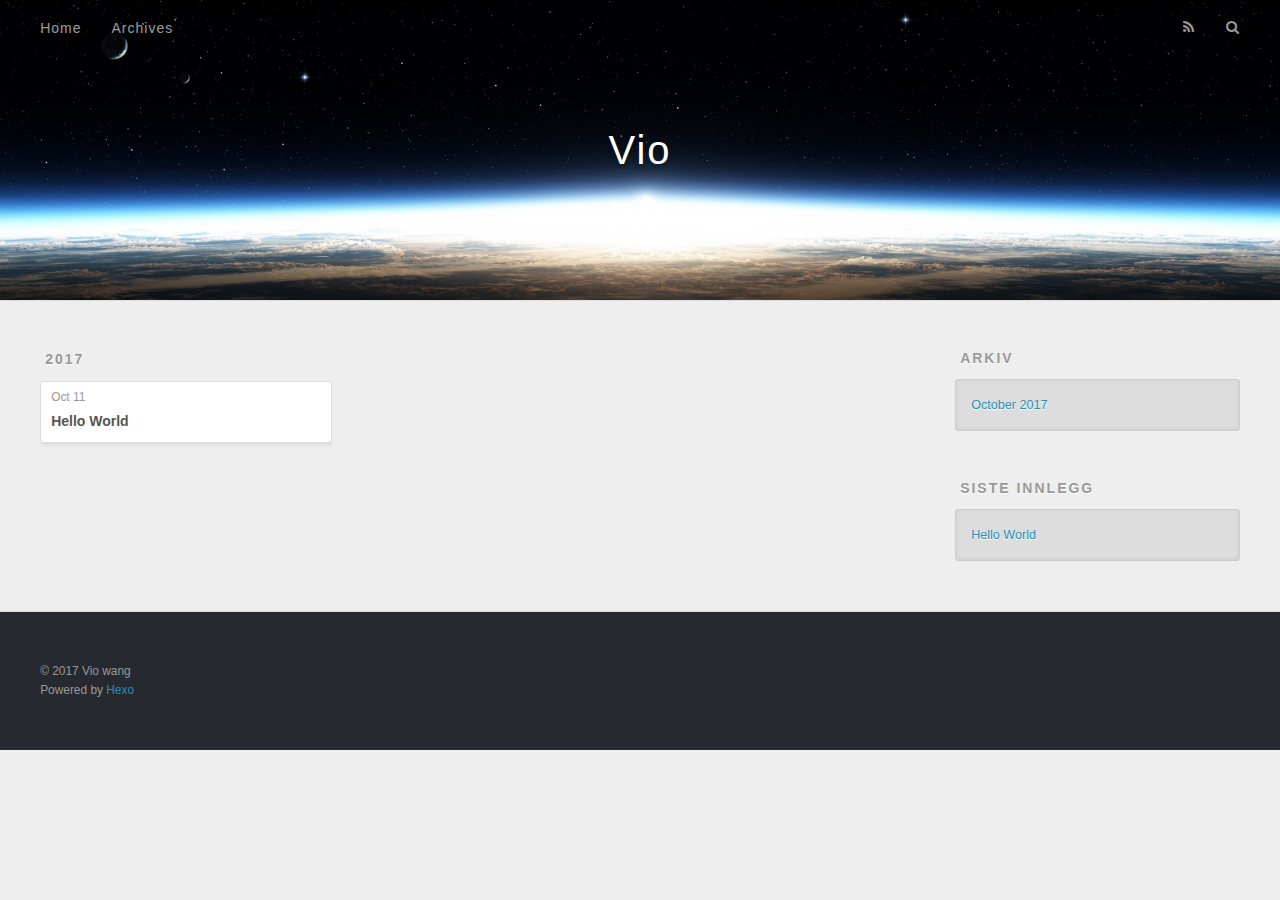
==== commit 04f4620f: "Site updated: 2017-10-11 16:37:23" ====
--- a/archives/index.html
+++ b/archives/index.html
@@ -3,10 +3,7 @@
 <head>
   <meta charset="utf-8">
   
-  <meta name="renderer" content="webkit">
-  <meta http-equiv="X-UA-Compatible" content="IE=edge" >
-  <link rel="dns-prefetch" href="http://yoursite.com">
-  <title>Archives | Vio</title>
+  <title>Arkiv | Vio</title>
   <meta name="viewport" content="width=device-width, initial-scale=1, maximum-scale=1">
   <meta property="og:type" content="website">
 <meta property="og:title" content="Vio">
@@ -15,141 +12,54 @@
 <meta name="twitter:card" content="summary">
 <meta name="twitter:title" content="Vio">
   
-    <link rel="alternative" href="/atom.xml" title="Vio" type="application/atom+xml">
+    <link rel="alternate" href="/atom.xml" title="Vio" type="application/atom+xml">
   
   
     <link rel="icon" href="/favicon.png">
   
-  <link rel="stylesheet" type="text/css" href="/./main.507b3a.css">
-  <style type="text/css">
   
-    #container.show {
-      background: linear-gradient(200deg,#a0cfe4,#e8c37e);
-    }
-  </style>
+    <link href="//fonts.googleapis.com/css?family=Source+Code+Pro" rel="stylesheet" type="text/css">
   
-
+  <link rel="stylesheet" href="/css/style.css">
   
 
 </head>
 
 <body>
-  <div id="container" q-class="show:isCtnShow">
-    <canvas id="anm-canvas" class="anm-canvas"></canvas>
-    <div class="left-col" q-class="show:isShow">
+  <div id="container">
+    <div id="wrap">
+      <header id="header">
+  <div id="banner"></div>
+  <div id="header-outer" class="outer">
+    <div id="header-title" class="inner">
+      <h1 id="logo-wrap">
+        <a href="/" id="logo">Vio</a>
+      </h1>
       
-<div class="overlay" style="background: #4d4d4d"></div>
-<div class="intrude-less">
-	<header id="header" class="inner">
-		<a href="" class="profilepic">
-			<img src="" class="js-avatar">
-		</a>
-		<hgroup>
-		  <h1 class="header-author"><a href="">Vio wang</a></h1>
-		</hgroup>
-		
-
-		<nav class="header-menu">
-			<ul>
-			
-				<li><a href="/">主页</a></li>
-	        
-				<li><a href="/tags/随笔/">随笔</a></li>
-	        
-			</ul>
-		</nav>
-		<nav class="header-smart-menu">
-    		
-    			
-    			<a q-on="click: openSlider(e, 'innerArchive')" href="javascript:void(0)">所有文章</a>
-    			
-            
-    			
-    			<a q-on="click: openSlider(e, 'friends')" href="javascript:void(0)">友链</a>
-    			
-            
-    			
-    			<a q-on="click: openSlider(e, 'aboutme')" href="javascript:void(0)">关于我</a>
-    			
-            
-		</nav>
-		<nav class="header-nav">
-			<div class="social">
-				
-					<a class="github" target="_blank" href="#" title="github"><i class="icon-github"></i></a>
-		        
-					<a class="weibo" target="_blank" href="#" title="weibo"><i class="icon-weibo"></i></a>
-		        
-					<a class="rss" target="_blank" href="#" title="rss"><i class="icon-rss"></i></a>
-		        
-					<a class="zhihu" target="_blank" href="#" title="zhihu"><i class="icon-zhihu"></i></a>
-		        
-			</div>
-		</nav>
-	</header>		
-</div>
-
     </div>
-    <div class="mid-col" q-class="show:isShow,hide:isShow|isFalse">
-      
-<nav id="mobile-nav">
-  	<div class="overlay js-overlay" style="background: #4d4d4d"></div>
-	<div class="btnctn js-mobile-btnctn">
-  		<div class="slider-trigger list" q-on="click: openSlider(e)"><i class="icon icon-sort"></i></div>
-	</div>
-	<div class="intrude-less">
-		<header id="header" class="inner">
-			<div class="profilepic">
-				<img src="" class="js-avatar">
-			</div>
-			<hgroup>
-			  <h1 class="header-author js-header-author">Vio wang</h1>
-			</hgroup>
-			
-			
-			
-				
-			
-				
-			
-			
-			
-			<nav class="header-nav">
-				<div class="social">
-					
-						<a class="github" target="_blank" href="#" title="github"><i class="icon-github"></i></a>
-			        
-						<a class="weibo" target="_blank" href="#" title="weibo"><i class="icon-weibo"></i></a>
-			        
-						<a class="rss" target="_blank" href="#" title="rss"><i class="icon-rss"></i></a>
-			        
-						<a class="zhihu" target="_blank" href="#" title="zhihu"><i class="icon-zhihu"></i></a>
-			        
-				</div>
-			</nav>
-
-			<nav class="header-menu js-header-menu">
-				<ul style="width: 50%">
-				
-				
-					<li style="width: 50%"><a href="/">主页</a></li>
-		        
-					<li style="width: 50%"><a href="/tags/随笔/">随笔</a></li>
-		        
-				</ul>
-			</nav>
-		</header>				
-	</div>
-	<div class="mobile-mask" style="display:none" q-show="isShow"></div>
-</nav>
-
-      <div id="wrapper" class="body-wrap">
-        <div class="menu-l">
-          <div class="canvas-wrap">
-            <canvas data-colors="#eaeaea" data-sectionHeight="100" data-contentId="js-content" id="myCanvas1" class="anm-canvas"></canvas>
-          </div>
-          <div id="js-content" class="content-ll">
-            
+    <div id="header-inner" class="inner">
+      <nav id="main-nav">
+        <a id="main-nav-toggle" class="nav-icon"></a>
+        
+          <a class="main-nav-link" href="/">Home</a>
+        
+          <a class="main-nav-link" href="/archives">Archives</a>
+        
+      </nav>
+      <nav id="sub-nav">
+        
+          <a id="nav-rss-link" class="nav-icon" href="/atom.xml" title="RSS Feed"></a>
+        
+        <a id="nav-search-btn" class="nav-icon" title="Søk"></a>
+      </nav>
+      <div id="search-form-wrap">
+        <form action="//google.com/search" method="get" accept-charset="UTF-8" class="search-form"><input type="search" name="q" class="search-form-input" placeholder="Search"><button type="submit" class="search-form-submit">&#xF002;</button><input type="hidden" name="sitesearch" value="http://yoursite.com"></form>
+      </div>
+    </div>
+  </div>
+</header>
+      <div class="outer">
+        <section id="main">
   
   
     
@@ -165,24 +75,16 @@
     <article class="archive-article archive-type-post">
   <div class="archive-article-inner">
     <header class="archive-article-header">
-      	<div class="article-meta">
-	      	<a href="/2017/10/11/hello-world/" class="archive-article-date">
-  	<time datetime="2017-10-11T03:29:11.000Z" itemprop="datePublished"><i class="icon-calendar icon"></i>2017-10-11</time>
+      <a href="/2017/10/11/hello-world/" class="archive-article-date">
+  <time datetime="2017-10-11T03:29:11.000Z" itemprop="datePublished">Oct 11</time>
 </a>
-        </div>
-    	 
+      
   
     <h1 itemprop="name">
       <a class="archive-article-title" href="/2017/10/11/hello-world/">Hello World</a>
     </h1>
   
 
-        <div class="article-info info-on-right">
-          
-          
-
-        </div>
-        <div class="clearfix"></div>
     </header>
   </div>
 </article>
@@ -191,252 +93,74 @@
     </div></section>
   
 
+</section>
+        
+          <aside id="sidebar">
+  
     
 
+  
+    
 
-          </div>
-        </div>
+  
+    
+  
+    
+  <div class="widget-wrap">
+    <h3 class="widget-title">Arkiv</h3>
+    <div class="widget">
+      <ul class="archive-list"><li class="archive-list-item"><a class="archive-list-link" href="/archives/2017/10/">October 2017</a></li></ul>
+    </div>
+  </div>
+
+
+  
+    
+  <div class="widget-wrap">
+    <h3 class="widget-title">Siste innlegg</h3>
+    <div class="widget">
+      <ul>
+        
+          <li>
+            <a href="/2017/10/11/hello-world/">Hello World</a>
+          </li>
+        
+      </ul>
+    </div>
+  </div>
+
+  
+</aside>
+        
       </div>
       <footer id="footer">
+  
   <div class="outer">
-    <div id="footer-info">
-    	<div class="footer-left">
-    		&copy; 2017 Vio wang
-    	</div>
-      	<div class="footer-right">
-      		<a href="http://hexo.io/" target="_blank">Hexo</a>  Theme <a href="https://github.com/litten/hexo-theme-yilia" target="_blank">Yilia</a> by Litten
-      	</div>
+    <div id="footer-info" class="inner">
+      &copy; 2017 Vio wang<br>
+      Powered by <a href="http://hexo.io/" target="_blank">Hexo</a>
     </div>
   </div>
 </footer>
     </div>
-    <script>
-	var yiliaConfig = {
-		mathjax: false,
-		isHome: false,
-		isPost: false,
-		isArchive: true,
-		isTag: false,
-		isCategory: false,
-		open_in_new: false,
-		toc_hide_index: true,
-		root: "/",
-		innerArchive: true,
-		showTags: false
-	}
-</script>
+    <nav id="mobile-nav">
+  
+    <a href="/" class="mobile-nav-link">Home</a>
+  
+    <a href="/archives" class="mobile-nav-link">Archives</a>
+  
+</nav>
+    
 
-<script>!function(t){function n(e){if(r[e])return r[e].exports;var i=r[e]={exports:{},id:e,loaded:!1};return t[e].call(i.exports,i,i.exports,n),i.loaded=!0,i.exports}var r={};n.m=t,n.c=r,n.p="./",n(0)}([function(t,n,r){r(195),t.exports=r(191)},function(t,n,r){var e=r(3),i=r(52),o=r(27),u=r(28),c=r(53),f="prototype",a=function(t,n,r){var s,l,h,v,p=t&a.F,d=t&a.G,y=t&a.S,g=t&a.P,b=t&a.B,m=d?e:y?e[n]||(e[n]={}):(e[n]||{})[f],x=d?i:i[n]||(i[n]={}),w=x[f]||(x[f]={});d&&(r=n);for(s in r)l=!p&&m&&void 0!==m[s],h=(l?m:r)[s],v=b&&l?c(h,e):g&&"function"==typeof h?c(Function.call,h):h,m&&u(m,s,h,t&a.U),x[s]!=h&&o(x,s,v),g&&w[s]!=h&&(w[s]=h)};e.core=i,a.F=1,a.G=2,a.S=4,a.P=8,a.B=16,a.W=32,a.U=64,a.R=128,t.exports=a},function(t,n,r){var e=r(6);t.exports=function(t){if(!e(t))throw TypeError(t+" is not an object!");return t}},function(t,n){var r=t.exports="undefined"!=typeof window&&window.Math==Math?window:"undefined"!=typeof self&&self.Math==Math?self:Function("return this")();"number"==typeof __g&&(__g=r)},function(t,n){t.exports=function(t){try{return!!t()}catch(t){return!0}}},function(t,n){var r=t.exports="undefined"!=typeof window&&window.Math==Math?window:"undefined"!=typeof self&&self.Math==Math?self:Function("return this")();"number"==typeof __g&&(__g=r)},function(t,n){t.exports=function(t){return"object"==typeof t?null!==t:"function"==typeof t}},function(t,n,r){var e=r(126)("wks"),i=r(76),o=r(3).Symbol,u="function"==typeof o;(t.exports=function(t){return e[t]||(e[t]=u&&o[t]||(u?o:i)("Symbol."+t))}).store=e},function(t,n){var r={}.hasOwnProperty;t.exports=function(t,n){return r.call(t,n)}},function(t,n,r){var e=r(94),i=r(33);t.exports=function(t){return e(i(t))}},function(t,n,r){t.exports=!r(4)(function(){return 7!=Object.defineProperty({},"a",{get:function(){return 7}}).a})},function(t,n,r){var e=r(2),i=r(167),o=r(50),u=Object.defineProperty;n.f=r(10)?Object.defineProperty:function(t,n,r){if(e(t),n=o(n,!0),e(r),i)try{return u(t,n,r)}catch(t){}if("get"in r||"set"in r)throw TypeError("Accessors not supported!");return"value"in r&&(t[n]=r.value),t}},function(t,n,r){t.exports=!r(18)(function(){return 7!=Object.defineProperty({},"a",{get:function(){return 7}}).a})},function(t,n,r){var e=r(14),i=r(22);t.exports=r(12)?function(t,n,r){return e.f(t,n,i(1,r))}:function(t,n,r){return t[n]=r,t}},function(t,n,r){var e=r(20),i=r(58),o=r(42),u=Object.defineProperty;n.f=r(12)?Object.defineProperty:function(t,n,r){if(e(t),n=o(n,!0),e(r),i)try{return u(t,n,r)}catch(t){}if("get"in r||"set"in r)throw TypeError("Accessors not supported!");return"value"in r&&(t[n]=r.value),t}},function(t,n,r){var e=r(40)("wks"),i=r(23),o=r(5).Symbol,u="function"==typeof o;(t.exports=function(t){return e[t]||(e[t]=u&&o[t]||(u?o:i)("Symbol."+t))}).store=e},function(t,n,r){var e=r(67),i=Math.min;t.exports=function(t){return t>0?i(e(t),9007199254740991):0}},function(t,n,r){var e=r(46);t.exports=function(t){return Object(e(t))}},function(t,n){t.exports=function(t){try{return!!t()}catch(t){return!0}}},function(t,n,r){var e=r(63),i=r(34);t.exports=Object.keys||function(t){return e(t,i)}},function(t,n,r){var e=r(21);t.exports=function(t){if(!e(t))throw TypeError(t+" is not an object!");return t}},function(t,n){t.exports=function(t){return"object"==typeof t?null!==t:"function"==typeof t}},function(t,n){t.exports=function(t,n){return{enumerable:!(1&t),configurable:!(2&t),writable:!(4&t),value:n}}},function(t,n){var r=0,e=Math.random();t.exports=function(t){return"Symbol(".concat(void 0===t?"":t,")_",(++r+e).toString(36))}},function(t,n){var r={}.hasOwnProperty;t.exports=function(t,n){return r.call(t,n)}},function(t,n){var r=t.exports={version:"2.4.0"};"number"==typeof __e&&(__e=r)},function(t,n){t.exports=function(t){if("function"!=typeof t)throw TypeError(t+" is not a function!");return t}},function(t,n,r){var e=r(11),i=r(66);t.exports=r(10)?function(t,n,r){return e.f(t,n,i(1,r))}:function(t,n,r){return t[n]=r,t}},function(t,n,r){var e=r(3),i=r(27),o=r(24),u=r(76)("src"),c="toString",f=Function[c],a=(""+f).split(c);r(52).inspectSource=function(t){return f.call(t)},(t.exports=function(t,n,r,c){var f="function"==typeof r;f&&(o(r,"name")||i(r,"name",n)),t[n]!==r&&(f&&(o(r,u)||i(r,u,t[n]?""+t[n]:a.join(String(n)))),t===e?t[n]=r:c?t[n]?t[n]=r:i(t,n,r):(delete t[n],i(t,n,r)))})(Function.prototype,c,function(){return"function"==typeof this&&this[u]||f.call(this)})},function(t,n,r){var e=r(1),i=r(4),o=r(46),u=function(t,n,r,e){var i=String(o(t)),u="<"+n;return""!==r&&(u+=" "+r+'="'+String(e).replace(/"/g,"&quot;")+'"'),u+">"+i+"</"+n+">"};t.exports=function(t,n){var r={};r[t]=n(u),e(e.P+e.F*i(function(){var n=""[t]('"');return n!==n.toLowerCase()||n.split('"').length>3}),"String",r)}},function(t,n,r){var e=r(115),i=r(46);t.exports=function(t){return e(i(t))}},function(t,n,r){var e=r(116),i=r(66),o=r(30),u=r(50),c=r(24),f=r(167),a=Object.getOwnPropertyDescriptor;n.f=r(10)?a:function(t,n){if(t=o(t),n=u(n,!0),f)try{return a(t,n)}catch(t){}if(c(t,n))return i(!e.f.call(t,n),t[n])}},function(t,n,r){var e=r(24),i=r(17),o=r(145)("IE_PROTO"),u=Object.prototype;t.exports=Object.getPrototypeOf||function(t){return t=i(t),e(t,o)?t[o]:"function"==typeof t.constructor&&t instanceof t.constructor?t.constructor.prototype:t instanceof Object?u:null}},function(t,n){t.exports=function(t){if(void 0==t)throw TypeError("Can't call method on  "+t);return t}},function(t,n){t.exports="constructor,hasOwnProperty,isPrototypeOf,propertyIsEnumerable,toLocaleString,toString,valueOf".split(",")},function(t,n){t.exports={}},function(t,n){t.exports=!0},function(t,n){n.f={}.propertyIsEnumerable},function(t,n,r){var e=r(14).f,i=r(8),o=r(15)("toStringTag");t.exports=function(t,n,r){t&&!i(t=r?t:t.prototype,o)&&e(t,o,{configurable:!0,value:n})}},function(t,n,r){var e=r(40)("keys"),i=r(23);t.exports=function(t){return e[t]||(e[t]=i(t))}},function(t,n,r){var e=r(5),i="__core-js_shared__",o=e[i]||(e[i]={});t.exports=function(t){return o[t]||(o[t]={})}},function(t,n){var r=Math.ceil,e=Math.floor;t.exports=function(t){return isNaN(t=+t)?0:(t>0?e:r)(t)}},function(t,n,r){var e=r(21);t.exports=function(t,n){if(!e(t))return t;var r,i;if(n&&"function"==typeof(r=t.toString)&&!e(i=r.call(t)))return i;if("function"==typeof(r=t.valueOf)&&!e(i=r.call(t)))return i;if(!n&&"function"==typeof(r=t.toString)&&!e(i=r.call(t)))return i;throw TypeError("Can't convert object to primitive value")}},function(t,n,r){var e=r(5),i=r(25),o=r(36),u=r(44),c=r(14).f;t.exports=function(t){var n=i.Symbol||(i.Symbol=o?{}:e.Symbol||{});"_"==t.charAt(0)||t in n||c(n,t,{value:u.f(t)})}},function(t,n,r){n.f=r(15)},function(t,n){var r={}.toString;t.exports=function(t){return r.call(t).slice(8,-1)}},function(t,n){t.exports=function(t){if(void 0==t)throw TypeError("Can't call method on  "+t);return t}},function(t,n,r){var e=r(4);t.exports=function(t,n){return!!t&&e(function(){n?t.call(null,function(){},1):t.call(null)})}},function(t,n,r){var e=r(53),i=r(115),o=r(17),u=r(16),c=r(203);t.exports=function(t,n){var r=1==t,f=2==t,a=3==t,s=4==t,l=6==t,h=5==t||l,v=n||c;return function(n,c,p){for(var d,y,g=o(n),b=i(g),m=e(c,p,3),x=u(b.length),w=0,S=r?v(n,x):f?v(n,0):void 0;x>w;w++)if((h||w in b)&&(d=b[w],y=m(d,w,g),t))if(r)S[w]=y;else if(y)switch(t){case 3:return!0;case 5:return d;case 6:return w;case 2:S.push(d)}else if(s)return!1;return l?-1:a||s?s:S}}},function(t,n,r){var e=r(1),i=r(52),o=r(4);t.exports=function(t,n){var r=(i.Object||{})[t]||Object[t],u={};u[t]=n(r),e(e.S+e.F*o(function(){r(1)}),"Object",u)}},function(t,n,r){var e=r(6);t.exports=function(t,n){if(!e(t))return t;var r,i;if(n&&"function"==typeof(r=t.toString)&&!e(i=r.call(t)))return i;if("function"==typeof(r=t.valueOf)&&!e(i=r.call(t)))return i;if(!n&&"function"==typeof(r=t.toString)&&!e(i=r.call(t)))return i;throw TypeError("Can't convert object to primitive value")}},function(t,n,r){var e=r(5),i=r(25),o=r(91),u=r(13),c="prototype",f=function(t,n,r){var a,s,l,h=t&f.F,v=t&f.G,p=t&f.S,d=t&f.P,y=t&f.B,g=t&f.W,b=v?i:i[n]||(i[n]={}),m=b[c],x=v?e:p?e[n]:(e[n]||{})[c];v&&(r=n);for(a in r)(s=!h&&x&&void 0!==x[a])&&a in b||(l=s?x[a]:r[a],b[a]=v&&"function"!=typeof x[a]?r[a]:y&&s?o(l,e):g&&x[a]==l?function(t){var n=function(n,r,e){if(this instanceof t){switch(arguments.length){case 0:return new t;case 1:return new t(n);case 2:return new t(n,r)}return new t(n,r,e)}return t.apply(this,arguments)};return n[c]=t[c],n}(l):d&&"function"==typeof l?o(Function.call,l):l,d&&((b.virtual||(b.virtual={}))[a]=l,t&f.R&&m&&!m[a]&&u(m,a,l)))};f.F=1,f.G=2,f.S=4,f.P=8,f.B=16,f.W=32,f.U=64,f.R=128,t.exports=f},function(t,n){var r=t.exports={version:"2.4.0"};"number"==typeof __e&&(__e=r)},function(t,n,r){var e=r(26);t.exports=function(t,n,r){if(e(t),void 0===n)return t;switch(r){case 1:return function(r){return t.call(n,r)};case 2:return function(r,e){return t.call(n,r,e)};case 3:return function(r,e,i){return t.call(n,r,e,i)}}return function(){return t.apply(n,arguments)}}},function(t,n,r){var e=r(183),i=r(1),o=r(126)("metadata"),u=o.store||(o.store=new(r(186))),c=function(t,n,r){var i=u.get(t);if(!i){if(!r)return;u.set(t,i=new e)}var o=i.get(n);if(!o){if(!r)return;i.set(n,o=new e)}return o},f=function(t,n,r){var e=c(n,r,!1);return void 0!==e&&e.has(t)},a=function(t,n,r){var e=c(n,r,!1);return void 0===e?void 0:e.get(t)},s=function(t,n,r,e){c(r,e,!0).set(t,n)},l=function(t,n){var r=c(t,n,!1),e=[];return r&&r.forEach(function(t,n){e.push(n)}),e},h=function(t){return void 0===t||"symbol"==typeof t?t:String(t)},v=function(t){i(i.S,"Reflect",t)};t.exports={store:u,map:c,has:f,get:a,set:s,keys:l,key:h,exp:v}},function(t,n,r){"use strict";if(r(10)){var e=r(69),i=r(3),o=r(4),u=r(1),c=r(127),f=r(152),a=r(53),s=r(68),l=r(66),h=r(27),v=r(73),p=r(67),d=r(16),y=r(75),g=r(50),b=r(24),m=r(180),x=r(114),w=r(6),S=r(17),_=r(137),O=r(70),E=r(32),P=r(71).f,j=r(154),F=r(76),M=r(7),A=r(48),N=r(117),T=r(146),I=r(155),k=r(80),L=r(123),R=r(74),C=r(130),W=r(160),D=r(11),U=r(31),G=D.f,B=U.f,V=i.RangeError,z=i.TypeError,q=i.Uint8Array,K="ArrayBuffer",Y="Shared"+K,J="BYTES_PER_ELEMENT",H="prototype",$=Array[H],X=f.ArrayBuffer,Q=f.DataView,Z=A(0),tt=A(2),nt=A(3),rt=A(4),et=A(5),it=A(6),ot=N(!0),ut=N(!1),ct=I.values,ft=I.keys,at=I.entries,st=$.lastIndexOf,lt=$.reduce,ht=$.reduceRight,vt=$.join,pt=$.sort,dt=$.slice,yt=$.toString,gt=$.toLocaleString,bt=M("iterator"),mt=M("toStringTag"),xt=F("typed_constructor"),wt=F("def_constructor"),St=c.CONSTR,_t=c.TYPED,Ot=c.VIEW,Et="Wrong length!",Pt=A(1,function(t,n){return Tt(T(t,t[wt]),n)}),jt=o(function(){return 1===new q(new Uint16Array([1]).buffer)[0]}),Ft=!!q&&!!q[H].set&&o(function(){new q(1).set({})}),Mt=function(t,n){if(void 0===t)throw z(Et);var r=+t,e=d(t);if(n&&!m(r,e))throw V(Et);return e},At=function(t,n){var r=p(t);if(r<0||r%n)throw V("Wrong offset!");return r},Nt=function(t){if(w(t)&&_t in t)return t;throw z(t+" is not a typed array!")},Tt=function(t,n){if(!(w(t)&&xt in t))throw z("It is not a typed array constructor!");return new t(n)},It=function(t,n){return kt(T(t,t[wt]),n)},kt=function(t,n){for(var r=0,e=n.length,i=Tt(t,e);e>r;)i[r]=n[r++];return i},Lt=function(t,n,r){G(t,n,{get:function(){return this._d[r]}})},Rt=function(t){var n,r,e,i,o,u,c=S(t),f=arguments.length,s=f>1?arguments[1]:void 0,l=void 0!==s,h=j(c);if(void 0!=h&&!_(h)){for(u=h.call(c),e=[],n=0;!(o=u.next()).done;n++)e.push(o.value);c=e}for(l&&f>2&&(s=a(s,arguments[2],2)),n=0,r=d(c.length),i=Tt(this,r);r>n;n++)i[n]=l?s(c[n],n):c[n];return i},Ct=function(){for(var t=0,n=arguments.length,r=Tt(this,n);n>t;)r[t]=arguments[t++];return r},Wt=!!q&&o(function(){gt.call(new q(1))}),Dt=function(){return gt.apply(Wt?dt.call(Nt(this)):Nt(this),arguments)},Ut={copyWithin:function(t,n){return W.call(Nt(this),t,n,arguments.length>2?arguments[2]:void 0)},every:function(t){return rt(Nt(this),t,arguments.length>1?arguments[1]:void 0)},fill:function(t){return C.apply(Nt(this),arguments)},filter:function(t){return It(this,tt(Nt(this),t,arguments.length>1?arguments[1]:void 0))},find:function(t){return et(Nt(this),t,arguments.length>1?arguments[1]:void 0)},findIndex:function(t){return it(Nt(this),t,arguments.length>1?arguments[1]:void 0)},forEach:function(t){Z(Nt(this),t,arguments.length>1?arguments[1]:void 0)},indexOf:function(t){return ut(Nt(this),t,arguments.length>1?arguments[1]:void 0)},includes:function(t){return ot(Nt(this),t,arguments.length>1?arguments[1]:void 0)},join:function(t){return vt.apply(Nt(this),arguments)},lastIndexOf:function(t){return st.apply(Nt(this),arguments)},map:function(t){return Pt(Nt(this),t,arguments.length>1?arguments[1]:void 0)},reduce:function(t){return lt.apply(Nt(this),arguments)},reduceRight:function(t){return ht.apply(Nt(this),arguments)},reverse:function(){for(var t,n=this,r=Nt(n).length,e=Math.floor(r/2),i=0;i<e;)t=n[i],n[i++]=n[--r],n[r]=t;return n},some:function(t){return nt(Nt(this),t,arguments.length>1?arguments[1]:void 0)},sort:function(t){return pt.call(Nt(this),t)},subarray:function(t,n){var r=Nt(this),e=r.length,i=y(t,e);return new(T(r,r[wt]))(r.buffer,r.byteOffset+i*r.BYTES_PER_ELEMENT,d((void 0===n?e:y(n,e))-i))}},Gt=function(t,n){return It(this,dt.call(Nt(this),t,n))},Bt=function(t){Nt(this);var n=At(arguments[1],1),r=this.length,e=S(t),i=d(e.length),o=0;if(i+n>r)throw V(Et);for(;o<i;)this[n+o]=e[o++]},Vt={entries:function(){return at.call(Nt(this))},keys:function(){return ft.call(Nt(this))},values:function(){return ct.call(Nt(this))}},zt=function(t,n){return w(t)&&t[_t]&&"symbol"!=typeof n&&n in t&&String(+n)==String(n)},qt=function(t,n){return zt(t,n=g(n,!0))?l(2,t[n]):B(t,n)},Kt=function(t,n,r){return!(zt(t,n=g(n,!0))&&w(r)&&b(r,"value"))||b(r,"get")||b(r,"set")||r.configurable||b(r,"writable")&&!r.writable||b(r,"enumerable")&&!r.enumerable?G(t,n,r):(t[n]=r.value,t)};St||(U.f=qt,D.f=Kt),u(u.S+u.F*!St,"Object",{getOwnPropertyDescriptor:qt,defineProperty:Kt}),o(function(){yt.call({})})&&(yt=gt=function(){return vt.call(this)});var Yt=v({},Ut);v(Yt,Vt),h(Yt,bt,Vt.values),v(Yt,{slice:Gt,set:Bt,constructor:function(){},toString:yt,toLocaleString:Dt}),Lt(Yt,"buffer","b"),Lt(Yt,"byteOffset","o"),Lt(Yt,"byteLength","l"),Lt(Yt,"length","e"),G(Yt,mt,{get:function(){return this[_t]}}),t.exports=function(t,n,r,f){f=!!f;var a=t+(f?"Clamped":"")+"Array",l="Uint8Array"!=a,v="get"+t,p="set"+t,y=i[a],g=y||{},b=y&&E(y),m=!y||!c.ABV,S={},_=y&&y[H],j=function(t,r){var e=t._d;return e.v[v](r*n+e.o,jt)},F=function(t,r,e){var i=t._d;f&&(e=(e=Math.round(e))<0?0:e>255?255:255&e),i.v[p](r*n+i.o,e,jt)},M=function(t,n){G(t,n,{get:function(){return j(this,n)},set:function(t){return F(this,n,t)},enumerable:!0})};m?(y=r(function(t,r,e,i){s(t,y,a,"_d");var o,u,c,f,l=0,v=0;if(w(r)){if(!(r instanceof X||(f=x(r))==K||f==Y))return _t in r?kt(y,r):Rt.call(y,r);o=r,v=At(e,n);var p=r.byteLength;if(void 0===i){if(p%n)throw V(Et);if((u=p-v)<0)throw V(Et)}else if((u=d(i)*n)+v>p)throw V(Et);c=u/n}else c=Mt(r,!0),u=c*n,o=new X(u);for(h(t,"_d",{b:o,o:v,l:u,e:c,v:new Q(o)});l<c;)M(t,l++)}),_=y[H]=O(Yt),h(_,"constructor",y)):L(function(t){new y(null),new y(t)},!0)||(y=r(function(t,r,e,i){s(t,y,a);var o;return w(r)?r instanceof X||(o=x(r))==K||o==Y?void 0!==i?new g(r,At(e,n),i):void 0!==e?new g(r,At(e,n)):new g(r):_t in r?kt(y,r):Rt.call(y,r):new g(Mt(r,l))}),Z(b!==Function.prototype?P(g).concat(P(b)):P(g),function(t){t in y||h(y,t,g[t])}),y[H]=_,e||(_.constructor=y));var A=_[bt],N=!!A&&("values"==A.name||void 0==A.name),T=Vt.values;h(y,xt,!0),h(_,_t,a),h(_,Ot,!0),h(_,wt,y),(f?new y(1)[mt]==a:mt in _)||G(_,mt,{get:function(){return a}}),S[a]=y,u(u.G+u.W+u.F*(y!=g),S),u(u.S,a,{BYTES_PER_ELEMENT:n,from:Rt,of:Ct}),J in _||h(_,J,n),u(u.P,a,Ut),R(a),u(u.P+u.F*Ft,a,{set:Bt}),u(u.P+u.F*!N,a,Vt),u(u.P+u.F*(_.toString!=yt),a,{toString:yt}),u(u.P+u.F*o(function(){new y(1).slice()}),a,{slice:Gt}),u(u.P+u.F*(o(function(){return[1,2].toLocaleString()!=new y([1,2]).toLocaleString()})||!o(function(){_.toLocaleString.call([1,2])})),a,{toLocaleString:Dt}),k[a]=N?A:T,e||N||h(_,bt,T)}}else t.exports=function(){}},function(t,n){var r={}.toString;t.exports=function(t){return r.call(t).slice(8,-1)}},function(t,n,r){var e=r(21),i=r(5).document,o=e(i)&&e(i.createElement);t.exports=function(t){return o?i.createElement(t):{}}},function(t,n,r){t.exports=!r(12)&&!r(18)(function(){return 7!=Object.defineProperty(r(57)("div"),"a",{get:function(){return 7}}).a})},function(t,n,r){"use strict";var e=r(36),i=r(51),o=r(64),u=r(13),c=r(8),f=r(35),a=r(96),s=r(38),l=r(103),h=r(15)("iterator"),v=!([].keys&&"next"in[].keys()),p="keys",d="values",y=function(){return this};t.exports=function(t,n,r,g,b,m,x){a(r,n,g);var w,S,_,O=function(t){if(!v&&t in F)return F[t];switch(t){case p:case d:return function(){return new r(this,t)}}return function(){return new r(this,t)}},E=n+" Iterator",P=b==d,j=!1,F=t.prototype,M=F[h]||F["@@iterator"]||b&&F[b],A=M||O(b),N=b?P?O("entries"):A:void 0,T="Array"==n?F.entries||M:M;if(T&&(_=l(T.call(new t)))!==Object.prototype&&(s(_,E,!0),e||c(_,h)||u(_,h,y)),P&&M&&M.name!==d&&(j=!0,A=function(){return M.call(this)}),e&&!x||!v&&!j&&F[h]||u(F,h,A),f[n]=A,f[E]=y,b)if(w={values:P?A:O(d),keys:m?A:O(p),entries:N},x)for(S in w)S in F||o(F,S,w[S]);else i(i.P+i.F*(v||j),n,w);return w}},function(t,n,r){var e=r(20),i=r(100),o=r(34),u=r(39)("IE_PROTO"),c=function(){},f="prototype",a=function(){var t,n=r(57)("iframe"),e=o.length;for(n.style.display="none",r(93).appendChild(n),n.src="javascript:",t=n.contentWindow.document,t.open(),t.write("<script>document.F=Object<\/script>"),t.close(),a=t.F;e--;)delete a[f][o[e]];return a()};t.exports=Object.create||function(t,n){var r;return null!==t?(c[f]=e(t),r=new c,c[f]=null,r[u]=t):r=a(),void 0===n?r:i(r,n)}},function(t,n,r){var e=r(63),i=r(34).concat("length","prototype");n.f=Object.getOwnPropertyNames||function(t){return e(t,i)}},function(t,n){n.f=Object.getOwnPropertySymbols},function(t,n,r){var e=r(8),i=r(9),o=r(90)(!1),u=r(39)("IE_PROTO");t.exports=function(t,n){var r,c=i(t),f=0,a=[];for(r in c)r!=u&&e(c,r)&&a.push(r);for(;n.length>f;)e(c,r=n[f++])&&(~o(a,r)||a.push(r));return a}},function(t,n,r){t.exports=r(13)},function(t,n,r){var e=r(76)("meta"),i=r(6),o=r(24),u=r(11).f,c=0,f=Object.isExtensible||function(){return!0},a=!r(4)(function(){return f(Object.preventExtensions({}))}),s=function(t){u(t,e,{value:{i:"O"+ ++c,w:{}}})},l=function(t,n){if(!i(t))return"symbol"==typeof t?t:("string"==typeof t?"S":"P")+t;if(!o(t,e)){if(!f(t))return"F";if(!n)return"E";s(t)}return t[e].i},h=function(t,n){if(!o(t,e)){if(!f(t))return!0;if(!n)return!1;s(t)}return t[e].w},v=function(t){return a&&p.NEED&&f(t)&&!o(t,e)&&s(t),t},p=t.exports={KEY:e,NEED:!1,fastKey:l,getWeak:h,onFreeze:v}},function(t,n){t.exports=function(t,n){return{enumerable:!(1&t),configurable:!(2&t),writable:!(4&t),value:n}}},function(t,n){var r=Math.ceil,e=Math.floor;t.exports=function(t){return isNaN(t=+t)?0:(t>0?e:r)(t)}},function(t,n){t.exports=function(t,n,r,e){if(!(t instanceof n)||void 0!==e&&e in t)throw TypeError(r+": incorrect invocation!");return t}},function(t,n){t.exports=!1},function(t,n,r){var e=r(2),i=r(173),o=r(133),u=r(145)("IE_PROTO"),c=function(){},f="prototype",a=function(){var t,n=r(132)("iframe"),e=o.length;for(n.style.display="none",r(135).appendChild(n),n.src="javascript:",t=n.contentWindow.document,t.open(),t.write("<script>document.F=Object<\/script>"),t.close(),a=t.F;e--;)delete a[f][o[e]];return a()};t.exports=Object.create||function(t,n){var r;return null!==t?(c[f]=e(t),r=new c,c[f]=null,r[u]=t):r=a(),void 0===n?r:i(r,n)}},function(t,n,r){var e=r(175),i=r(133).concat("length","prototype");n.f=Object.getOwnPropertyNames||function(t){return e(t,i)}},function(t,n,r){var e=r(175),i=r(133);t.exports=Object.keys||function(t){return e(t,i)}},function(t,n,r){var e=r(28);t.exports=function(t,n,r){for(var i in n)e(t,i,n[i],r);return t}},function(t,n,r){"use strict";var e=r(3),i=r(11),o=r(10),u=r(7)("species");t.exports=function(t){var n=e[t];o&&n&&!n[u]&&i.f(n,u,{configurable:!0,get:function(){return this}})}},function(t,n,r){var e=r(67),i=Math.max,o=Math.min;t.exports=function(t,n){return t=e(t),t<0?i(t+n,0):o(t,n)}},function(t,n){var r=0,e=Math.random();t.exports=function(t){return"Symbol(".concat(void 0===t?"":t,")_",(++r+e).toString(36))}},function(t,n,r){var e=r(33);t.exports=function(t){return Object(e(t))}},function(t,n,r){var e=r(7)("unscopables"),i=Array.prototype;void 0==i[e]&&r(27)(i,e,{}),t.exports=function(t){i[e][t]=!0}},function(t,n,r){var e=r(53),i=r(169),o=r(137),u=r(2),c=r(16),f=r(154),a={},s={},n=t.exports=function(t,n,r,l,h){var v,p,d,y,g=h?function(){return t}:f(t),b=e(r,l,n?2:1),m=0;if("function"!=typeof g)throw TypeError(t+" is not iterable!");if(o(g)){for(v=c(t.length);v>m;m++)if((y=n?b(u(p=t[m])[0],p[1]):b(t[m]))===a||y===s)return y}else for(d=g.call(t);!(p=d.next()).done;)if((y=i(d,b,p.value,n))===a||y===s)return y};n.BREAK=a,n.RETURN=s},function(t,n){t.exports={}},function(t,n,r){var e=r(11).f,i=r(24),o=r(7)("toStringTag");t.exports=function(t,n,r){t&&!i(t=r?t:t.prototype,o)&&e(t,o,{configurable:!0,value:n})}},function(t,n,r){var e=r(1),i=r(46),o=r(4),u=r(150),c="["+u+"]",f="​-",a=RegExp("^"+c+c+"*"),s=RegExp(c+c+"*$"),l=function(t,n,r){var i={},c=o(function(){return!!u[t]()||f[t]()!=f}),a=i[t]=c?n(h):u[t];r&&(i[r]=a),e(e.P+e.F*c,"String",i)},h=l.trim=function(t,n){return t=String(i(t)),1&n&&(t=t.replace(a,"")),2&n&&(t=t.replace(s,"")),t};t.exports=l},function(t,n,r){t.exports={default:r(86),__esModule:!0}},function(t,n,r){t.exports={default:r(87),__esModule:!0}},function(t,n,r){"use strict";function e(t){return t&&t.__esModule?t:{default:t}}n.__esModule=!0;var i=r(84),o=e(i),u=r(83),c=e(u),f="function"==typeof c.default&&"symbol"==typeof o.default?function(t){return typeof t}:function(t){return t&&"function"==typeof c.default&&t.constructor===c.default&&t!==c.default.prototype?"symbol":typeof t};n.default="function"==typeof c.default&&"symbol"===f(o.default)?function(t){return void 0===t?"undefined":f(t)}:function(t){return t&&"function"==typeof c.default&&t.constructor===c.default&&t!==c.default.prototype?"symbol":void 0===t?"undefined":f(t)}},function(t,n,r){r(110),r(108),r(111),r(112),t.exports=r(25).Symbol},function(t,n,r){r(109),r(113),t.exports=r(44).f("iterator")},function(t,n){t.exports=function(t){if("function"!=typeof t)throw TypeError(t+" is not a function!");return t}},function(t,n){t.exports=function(){}},function(t,n,r){var e=r(9),i=r(106),o=r(105);t.exports=function(t){return function(n,r,u){var c,f=e(n),a=i(f.length),s=o(u,a);if(t&&r!=r){for(;a>s;)if((c=f[s++])!=c)return!0}else for(;a>s;s++)if((t||s in f)&&f[s]===r)return t||s||0;return!t&&-1}}},function(t,n,r){var e=r(88);t.exports=function(t,n,r){if(e(t),void 0===n)return t;switch(r){case 1:return function(r){return t.call(n,r)};case 2:return function(r,e){return t.call(n,r,e)};case 3:return function(r,e,i){return t.call(n,r,e,i)}}return function(){return t.apply(n,arguments)}}},function(t,n,r){var e=r(19),i=r(62),o=r(37);t.exports=function(t){var n=e(t),r=i.f;if(r)for(var u,c=r(t),f=o.f,a=0;c.length>a;)f.call(t,u=c[a++])&&n.push(u);return n}},function(t,n,r){t.exports=r(5).document&&document.documentElement},function(t,n,r){var e=r(56);t.exports=Object("z").propertyIsEnumerable(0)?Object:function(t){return"String"==e(t)?t.split(""):Object(t)}},function(t,n,r){var e=r(56);t.exports=Array.isArray||function(t){return"Array"==e(t)}},function(t,n,r){"use strict";var e=r(60),i=r(22),o=r(38),u={};r(13)(u,r(15)("iterator"),function(){return this}),t.exports=function(t,n,r){t.prototype=e(u,{next:i(1,r)}),o(t,n+" Iterator")}},function(t,n){t.exports=function(t,n){return{value:n,done:!!t}}},function(t,n,r){var e=r(19),i=r(9);t.exports=function(t,n){for(var r,o=i(t),u=e(o),c=u.length,f=0;c>f;)if(o[r=u[f++]]===n)return r}},function(t,n,r){var e=r(23)("meta"),i=r(21),o=r(8),u=r(14).f,c=0,f=Object.isExtensible||function(){return!0},a=!r(18)(function(){return f(Object.preventExtensions({}))}),s=function(t){u(t,e,{value:{i:"O"+ ++c,w:{}}})},l=function(t,n){if(!i(t))return"symbol"==typeof t?t:("string"==typeof t?"S":"P")+t;if(!o(t,e)){if(!f(t))return"F";if(!n)return"E";s(t)}return t[e].i},h=function(t,n){if(!o(t,e)){if(!f(t))return!0;if(!n)return!1;s(t)}return t[e].w},v=function(t){return a&&p.NEED&&f(t)&&!o(t,e)&&s(t),t},p=t.exports={KEY:e,NEED:!1,fastKey:l,getWeak:h,onFreeze:v}},function(t,n,r){var e=r(14),i=r(20),o=r(19);t.exports=r(12)?Object.defineProperties:function(t,n){i(t);for(var r,u=o(n),c=u.length,f=0;c>f;)e.f(t,r=u[f++],n[r]);return t}},function(t,n,r){var e=r(37),i=r(22),o=r(9),u=r(42),c=r(8),f=r(58),a=Object.getOwnPropertyDescriptor;n.f=r(12)?a:function(t,n){if(t=o(t),n=u(n,!0),f)try{return a(t,n)}catch(t){}if(c(t,n))return i(!e.f.call(t,n),t[n])}},function(t,n,r){var e=r(9),i=r(61).f,o={}.toString,u="object"==typeof window&&window&&Object.getOwnPropertyNames?Object.getOwnPropertyNames(window):[],c=function(t){try{return i(t)}catch(t){return u.slice()}};t.exports.f=function(t){return u&&"[object Window]"==o.call(t)?c(t):i(e(t))}},function(t,n,r){var e=r(8),i=r(77),o=r(39)("IE_PROTO"),u=Object.prototype;t.exports=Object.getPrototypeOf||function(t){return t=i(t),e(t,o)?t[o]:"function"==typeof t.constructor&&t instanceof t.constructor?t.constructor.prototype:t instanceof Object?u:null}},function(t,n,r){var e=r(41),i=r(33);t.exports=function(t){return function(n,r){var o,u,c=String(i(n)),f=e(r),a=c.length;return f<0||f>=a?t?"":void 0:(o=c.charCodeAt(f),o<55296||o>56319||f+1===a||(u=c.charCodeAt(f+1))<56320||u>57343?t?c.charAt(f):o:t?c.slice(f,f+2):u-56320+(o-55296<<10)+65536)}}},function(t,n,r){var e=r(41),i=Math.max,o=Math.min;t.exports=function(t,n){return t=e(t),t<0?i(t+n,0):o(t,n)}},function(t,n,r){var e=r(41),i=Math.min;t.exports=function(t){return t>0?i(e(t),9007199254740991):0}},function(t,n,r){"use strict";var e=r(89),i=r(97),o=r(35),u=r(9);t.exports=r(59)(Array,"Array",function(t,n){this._t=u(t),this._i=0,this._k=n},function(){var t=this._t,n=this._k,r=this._i++;return!t||r>=t.length?(this._t=void 0,i(1)):"keys"==n?i(0,r):"values"==n?i(0,t[r]):i(0,[r,t[r]])},"values"),o.Arguments=o.Array,e("keys"),e("values"),e("entries")},function(t,n){},function(t,n,r){"use strict";var e=r(104)(!0);r(59)(String,"String",function(t){this._t=String(t),this._i=0},function(){var t,n=this._t,r=this._i;return r>=n.length?{value:void 0,done:!0}:(t=e(n,r),this._i+=t.length,{value:t,done:!1})})},function(t,n,r){"use strict";var e=r(5),i=r(8),o=r(12),u=r(51),c=r(64),f=r(99).KEY,a=r(18),s=r(40),l=r(38),h=r(23),v=r(15),p=r(44),d=r(43),y=r(98),g=r(92),b=r(95),m=r(20),x=r(9),w=r(42),S=r(22),_=r(60),O=r(102),E=r(101),P=r(14),j=r(19),F=E.f,M=P.f,A=O.f,N=e.Symbol,T=e.JSON,I=T&&T.stringify,k="prototype",L=v("_hidden"),R=v("toPrimitive"),C={}.propertyIsEnumerable,W=s("symbol-registry"),D=s("symbols"),U=s("op-symbols"),G=Object[k],B="function"==typeof N,V=e.QObject,z=!V||!V[k]||!V[k].findChild,q=o&&a(function(){return 7!=_(M({},"a",{get:function(){return M(this,"a",{value:7}).a}})).a})?function(t,n,r){var e=F(G,n);e&&delete G[n],M(t,n,r),e&&t!==G&&M(G,n,e)}:M,K=function(t){var n=D[t]=_(N[k]);return n._k=t,n},Y=B&&"symbol"==typeof N.iterator?function(t){return"symbol"==typeof t}:function(t){return t instanceof N},J=function(t,n,r){return t===G&&J(U,n,r),m(t),n=w(n,!0),m(r),i(D,n)?(r.enumerable?(i(t,L)&&t[L][n]&&(t[L][n]=!1),r=_(r,{enumerable:S(0,!1)})):(i(t,L)||M(t,L,S(1,{})),t[L][n]=!0),q(t,n,r)):M(t,n,r)},H=function(t,n){m(t);for(var r,e=g(n=x(n)),i=0,o=e.length;o>i;)J(t,r=e[i++],n[r]);return t},$=function(t,n){return void 0===n?_(t):H(_(t),n)},X=function(t){var n=C.call(this,t=w(t,!0));return!(this===G&&i(D,t)&&!i(U,t))&&(!(n||!i(this,t)||!i(D,t)||i(this,L)&&this[L][t])||n)},Q=function(t,n){if(t=x(t),n=w(n,!0),t!==G||!i(D,n)||i(U,n)){var r=F(t,n);return!r||!i(D,n)||i(t,L)&&t[L][n]||(r.enumerable=!0),r}},Z=function(t){for(var n,r=A(x(t)),e=[],o=0;r.length>o;)i(D,n=r[o++])||n==L||n==f||e.push(n);return e},tt=function(t){for(var n,r=t===G,e=A(r?U:x(t)),o=[],u=0;e.length>u;)!i(D,n=e[u++])||r&&!i(G,n)||o.push(D[n]);return o};B||(N=function(){if(this instanceof N)throw TypeError("Symbol is not a constructor!");var t=h(arguments.length>0?arguments[0]:void 0),n=function(r){this===G&&n.call(U,r),i(this,L)&&i(this[L],t)&&(this[L][t]=!1),q(this,t,S(1,r))};return o&&z&&q(G,t,{configurable:!0,set:n}),K(t)},c(N[k],"toString",function(){return this._k}),E.f=Q,P.f=J,r(61).f=O.f=Z,r(37).f=X,r(62).f=tt,o&&!r(36)&&c(G,"propertyIsEnumerable",X,!0),p.f=function(t){return K(v(t))}),u(u.G+u.W+u.F*!B,{Symbol:N});for(var nt="hasInstance,isConcatSpreadable,iterator,match,replace,search,species,split,toPrimitive,toStringTag,unscopables".split(","),rt=0;nt.length>rt;)v(nt[rt++]);for(var nt=j(v.store),rt=0;nt.length>rt;)d(nt[rt++]);u(u.S+u.F*!B,"Symbol",{for:function(t){return i(W,t+="")?W[t]:W[t]=N(t)},keyFor:function(t){if(Y(t))return y(W,t);throw TypeError(t+" is not a symbol!")},useSetter:function(){z=!0},useSimple:function(){z=!1}}),u(u.S+u.F*!B,"Object",{create:$,defineProperty:J,defineProperties:H,getOwnPropertyDescriptor:Q,getOwnPropertyNames:Z,getOwnPropertySymbols:tt}),T&&u(u.S+u.F*(!B||a(function(){var t=N();return"[null]"!=I([t])||"{}"!=I({a:t})||"{}"!=I(Object(t))})),"JSON",{stringify:function(t){if(void 0!==t&&!Y(t)){for(var n,r,e=[t],i=1;arguments.length>i;)e.push(arguments[i++]);return n=e[1],"function"==typeof n&&(r=n),!r&&b(n)||(n=function(t,n){if(r&&(n=r.call(this,t,n)),!Y(n))return n}),e[1]=n,I.apply(T,e)}}}),N[k][R]||r(13)(N[k],R,N[k].valueOf),l(N,"Symbol"),l(Math,"Math",!0),l(e.JSON,"JSON",!0)},function(t,n,r){r(43)("asyncIterator")},function(t,n,r){r(43)("observable")},function(t,n,r){r(107);for(var e=r(5),i=r(13),o=r(35),u=r(15)("toStringTag"),c=["NodeList","DOMTokenList","MediaList","StyleSheetList","CSSRuleList"],f=0;f<5;f++){var a=c[f],s=e[a],l=s&&s.prototype;l&&!l[u]&&i(l,u,a),o[a]=o.Array}},function(t,n,r){var e=r(45),i=r(7)("toStringTag"),o="Arguments"==e(function(){return arguments}()),u=function(t,n){try{return t[n]}catch(t){}};t.exports=function(t){var n,r,c;return void 0===t?"Undefined":null===t?"Null":"string"==typeof(r=u(n=Object(t),i))?r:o?e(n):"Object"==(c=e(n))&&"function"==typeof n.callee?"Arguments":c}},function(t,n,r){var e=r(45);t.exports=Object("z").propertyIsEnumerable(0)?Object:function(t){return"String"==e(t)?t.split(""):Object(t)}},function(t,n){n.f={}.propertyIsEnumerable},function(t,n,r){var e=r(30),i=r(16),o=r(75);t.exports=function(t){return function(n,r,u){var c,f=e(n),a=i(f.length),s=o(u,a);if(t&&r!=r){for(;a>s;)if((c=f[s++])!=c)return!0}else for(;a>s;s++)if((t||s in f)&&f[s]===r)return t||s||0;return!t&&-1}}},function(t,n,r){"use strict";var e=r(3),i=r(1),o=r(28),u=r(73),c=r(65),f=r(79),a=r(68),s=r(6),l=r(4),h=r(123),v=r(81),p=r(136);t.exports=function(t,n,r,d,y,g){var b=e[t],m=b,x=y?"set":"add",w=m&&m.prototype,S={},_=function(t){var n=w[t];o(w,t,"delete"==t?function(t){return!(g&&!s(t))&&n.call(this,0===t?0:t)}:"has"==t?function(t){return!(g&&!s(t))&&n.call(this,0===t?0:t)}:"get"==t?function(t){return g&&!s(t)?void 0:n.call(this,0===t?0:t)}:"add"==t?function(t){return n.call(this,0===t?0:t),this}:function(t,r){return n.call(this,0===t?0:t,r),this})};if("function"==typeof m&&(g||w.forEach&&!l(function(){(new m).entries().next()}))){var O=new m,E=O[x](g?{}:-0,1)!=O,P=l(function(){O.has(1)}),j=h(function(t){new m(t)}),F=!g&&l(function(){for(var t=new m,n=5;n--;)t[x](n,n);return!t.has(-0)});j||(m=n(function(n,r){a(n,m,t);var e=p(new b,n,m);return void 0!=r&&f(r,y,e[x],e),e}),m.prototype=w,w.constructor=m),(P||F)&&(_("delete"),_("has"),y&&_("get")),(F||E)&&_(x),g&&w.clear&&delete w.clear}else m=d.getConstructor(n,t,y,x),u(m.prototype,r),c.NEED=!0;return v(m,t),S[t]=m,i(i.G+i.W+i.F*(m!=b),S),g||d.setStrong(m,t,y),m}},function(t,n,r){"use strict";var e=r(27),i=r(28),o=r(4),u=r(46),c=r(7);t.exports=function(t,n,r){var f=c(t),a=r(u,f,""[t]),s=a[0],l=a[1];o(function(){var n={};return n[f]=function(){return 7},7!=""[t](n)})&&(i(String.prototype,t,s),e(RegExp.prototype,f,2==n?function(t,n){return l.call(t,this,n)}:function(t){return l.call(t,this)}))}
-},function(t,n,r){"use strict";var e=r(2);t.exports=function(){var t=e(this),n="";return t.global&&(n+="g"),t.ignoreCase&&(n+="i"),t.multiline&&(n+="m"),t.unicode&&(n+="u"),t.sticky&&(n+="y"),n}},function(t,n){t.exports=function(t,n,r){var e=void 0===r;switch(n.length){case 0:return e?t():t.call(r);case 1:return e?t(n[0]):t.call(r,n[0]);case 2:return e?t(n[0],n[1]):t.call(r,n[0],n[1]);case 3:return e?t(n[0],n[1],n[2]):t.call(r,n[0],n[1],n[2]);case 4:return e?t(n[0],n[1],n[2],n[3]):t.call(r,n[0],n[1],n[2],n[3])}return t.apply(r,n)}},function(t,n,r){var e=r(6),i=r(45),o=r(7)("match");t.exports=function(t){var n;return e(t)&&(void 0!==(n=t[o])?!!n:"RegExp"==i(t))}},function(t,n,r){var e=r(7)("iterator"),i=!1;try{var o=[7][e]();o.return=function(){i=!0},Array.from(o,function(){throw 2})}catch(t){}t.exports=function(t,n){if(!n&&!i)return!1;var r=!1;try{var o=[7],u=o[e]();u.next=function(){return{done:r=!0}},o[e]=function(){return u},t(o)}catch(t){}return r}},function(t,n,r){t.exports=r(69)||!r(4)(function(){var t=Math.random();__defineSetter__.call(null,t,function(){}),delete r(3)[t]})},function(t,n){n.f=Object.getOwnPropertySymbols},function(t,n,r){var e=r(3),i="__core-js_shared__",o=e[i]||(e[i]={});t.exports=function(t){return o[t]||(o[t]={})}},function(t,n,r){for(var e,i=r(3),o=r(27),u=r(76),c=u("typed_array"),f=u("view"),a=!(!i.ArrayBuffer||!i.DataView),s=a,l=0,h="Int8Array,Uint8Array,Uint8ClampedArray,Int16Array,Uint16Array,Int32Array,Uint32Array,Float32Array,Float64Array".split(",");l<9;)(e=i[h[l++]])?(o(e.prototype,c,!0),o(e.prototype,f,!0)):s=!1;t.exports={ABV:a,CONSTR:s,TYPED:c,VIEW:f}},function(t,n){"use strict";var r={versions:function(){var t=window.navigator.userAgent;return{trident:t.indexOf("Trident")>-1,presto:t.indexOf("Presto")>-1,webKit:t.indexOf("AppleWebKit")>-1,gecko:t.indexOf("Gecko")>-1&&-1==t.indexOf("KHTML"),mobile:!!t.match(/AppleWebKit.*Mobile.*/),ios:!!t.match(/\(i[^;]+;( U;)? CPU.+Mac OS X/),android:t.indexOf("Android")>-1||t.indexOf("Linux")>-1,iPhone:t.indexOf("iPhone")>-1||t.indexOf("Mac")>-1,iPad:t.indexOf("iPad")>-1,webApp:-1==t.indexOf("Safari"),weixin:-1==t.indexOf("MicroMessenger")}}()};t.exports=r},function(t,n,r){"use strict";var e=r(85),i=function(t){return t&&t.__esModule?t:{default:t}}(e),o=function(){function t(t,n,e){return n||e?String.fromCharCode(n||e):r[t]||t}function n(t){return e[t]}var r={"&quot;":'"',"&lt;":"<","&gt;":">","&amp;":"&","&nbsp;":" "},e={};for(var u in r)e[r[u]]=u;return r["&apos;"]="'",e["'"]="&#39;",{encode:function(t){return t?(""+t).replace(/['<> "&]/g,n).replace(/\r?\n/g,"<br/>").replace(/\s/g,"&nbsp;"):""},decode:function(n){return n?(""+n).replace(/<br\s*\/?>/gi,"\n").replace(/&quot;|&lt;|&gt;|&amp;|&nbsp;|&apos;|&#(\d+);|&#(\d+)/g,t).replace(/\u00a0/g," "):""},encodeBase16:function(t){if(!t)return t;t+="";for(var n=[],r=0,e=t.length;e>r;r++)n.push(t.charCodeAt(r).toString(16).toUpperCase());return n.join("")},encodeBase16forJSON:function(t){if(!t)return t;t=t.replace(/[\u4E00-\u9FBF]/gi,function(t){return escape(t).replace("%u","\\u")});for(var n=[],r=0,e=t.length;e>r;r++)n.push(t.charCodeAt(r).toString(16).toUpperCase());return n.join("")},decodeBase16:function(t){if(!t)return t;t+="";for(var n=[],r=0,e=t.length;e>r;r+=2)n.push(String.fromCharCode("0x"+t.slice(r,r+2)));return n.join("")},encodeObject:function(t){if(t instanceof Array)for(var n=0,r=t.length;r>n;n++)t[n]=o.encodeObject(t[n]);else if("object"==(void 0===t?"undefined":(0,i.default)(t)))for(var e in t)t[e]=o.encodeObject(t[e]);else if("string"==typeof t)return o.encode(t);return t},loadScript:function(t){var n=document.createElement("script");document.getElementsByTagName("body")[0].appendChild(n),n.setAttribute("src",t)},addLoadEvent:function(t){var n=window.onload;"function"!=typeof window.onload?window.onload=t:window.onload=function(){n(),t()}}}}();t.exports=o},function(t,n,r){"use strict";var e=r(17),i=r(75),o=r(16);t.exports=function(t){for(var n=e(this),r=o(n.length),u=arguments.length,c=i(u>1?arguments[1]:void 0,r),f=u>2?arguments[2]:void 0,a=void 0===f?r:i(f,r);a>c;)n[c++]=t;return n}},function(t,n,r){"use strict";var e=r(11),i=r(66);t.exports=function(t,n,r){n in t?e.f(t,n,i(0,r)):t[n]=r}},function(t,n,r){var e=r(6),i=r(3).document,o=e(i)&&e(i.createElement);t.exports=function(t){return o?i.createElement(t):{}}},function(t,n){t.exports="constructor,hasOwnProperty,isPrototypeOf,propertyIsEnumerable,toLocaleString,toString,valueOf".split(",")},function(t,n,r){var e=r(7)("match");t.exports=function(t){var n=/./;try{"/./"[t](n)}catch(r){try{return n[e]=!1,!"/./"[t](n)}catch(t){}}return!0}},function(t,n,r){t.exports=r(3).document&&document.documentElement},function(t,n,r){var e=r(6),i=r(144).set;t.exports=function(t,n,r){var o,u=n.constructor;return u!==r&&"function"==typeof u&&(o=u.prototype)!==r.prototype&&e(o)&&i&&i(t,o),t}},function(t,n,r){var e=r(80),i=r(7)("iterator"),o=Array.prototype;t.exports=function(t){return void 0!==t&&(e.Array===t||o[i]===t)}},function(t,n,r){var e=r(45);t.exports=Array.isArray||function(t){return"Array"==e(t)}},function(t,n,r){"use strict";var e=r(70),i=r(66),o=r(81),u={};r(27)(u,r(7)("iterator"),function(){return this}),t.exports=function(t,n,r){t.prototype=e(u,{next:i(1,r)}),o(t,n+" Iterator")}},function(t,n,r){"use strict";var e=r(69),i=r(1),o=r(28),u=r(27),c=r(24),f=r(80),a=r(139),s=r(81),l=r(32),h=r(7)("iterator"),v=!([].keys&&"next"in[].keys()),p="keys",d="values",y=function(){return this};t.exports=function(t,n,r,g,b,m,x){a(r,n,g);var w,S,_,O=function(t){if(!v&&t in F)return F[t];switch(t){case p:case d:return function(){return new r(this,t)}}return function(){return new r(this,t)}},E=n+" Iterator",P=b==d,j=!1,F=t.prototype,M=F[h]||F["@@iterator"]||b&&F[b],A=M||O(b),N=b?P?O("entries"):A:void 0,T="Array"==n?F.entries||M:M;if(T&&(_=l(T.call(new t)))!==Object.prototype&&(s(_,E,!0),e||c(_,h)||u(_,h,y)),P&&M&&M.name!==d&&(j=!0,A=function(){return M.call(this)}),e&&!x||!v&&!j&&F[h]||u(F,h,A),f[n]=A,f[E]=y,b)if(w={values:P?A:O(d),keys:m?A:O(p),entries:N},x)for(S in w)S in F||o(F,S,w[S]);else i(i.P+i.F*(v||j),n,w);return w}},function(t,n){var r=Math.expm1;t.exports=!r||r(10)>22025.465794806718||r(10)<22025.465794806718||-2e-17!=r(-2e-17)?function(t){return 0==(t=+t)?t:t>-1e-6&&t<1e-6?t+t*t/2:Math.exp(t)-1}:r},function(t,n){t.exports=Math.sign||function(t){return 0==(t=+t)||t!=t?t:t<0?-1:1}},function(t,n,r){var e=r(3),i=r(151).set,o=e.MutationObserver||e.WebKitMutationObserver,u=e.process,c=e.Promise,f="process"==r(45)(u);t.exports=function(){var t,n,r,a=function(){var e,i;for(f&&(e=u.domain)&&e.exit();t;){i=t.fn,t=t.next;try{i()}catch(e){throw t?r():n=void 0,e}}n=void 0,e&&e.enter()};if(f)r=function(){u.nextTick(a)};else if(o){var s=!0,l=document.createTextNode("");new o(a).observe(l,{characterData:!0}),r=function(){l.data=s=!s}}else if(c&&c.resolve){var h=c.resolve();r=function(){h.then(a)}}else r=function(){i.call(e,a)};return function(e){var i={fn:e,next:void 0};n&&(n.next=i),t||(t=i,r()),n=i}}},function(t,n,r){var e=r(6),i=r(2),o=function(t,n){if(i(t),!e(n)&&null!==n)throw TypeError(n+": can't set as prototype!")};t.exports={set:Object.setPrototypeOf||("__proto__"in{}?function(t,n,e){try{e=r(53)(Function.call,r(31).f(Object.prototype,"__proto__").set,2),e(t,[]),n=!(t instanceof Array)}catch(t){n=!0}return function(t,r){return o(t,r),n?t.__proto__=r:e(t,r),t}}({},!1):void 0),check:o}},function(t,n,r){var e=r(126)("keys"),i=r(76);t.exports=function(t){return e[t]||(e[t]=i(t))}},function(t,n,r){var e=r(2),i=r(26),o=r(7)("species");t.exports=function(t,n){var r,u=e(t).constructor;return void 0===u||void 0==(r=e(u)[o])?n:i(r)}},function(t,n,r){var e=r(67),i=r(46);t.exports=function(t){return function(n,r){var o,u,c=String(i(n)),f=e(r),a=c.length;return f<0||f>=a?t?"":void 0:(o=c.charCodeAt(f),o<55296||o>56319||f+1===a||(u=c.charCodeAt(f+1))<56320||u>57343?t?c.charAt(f):o:t?c.slice(f,f+2):u-56320+(o-55296<<10)+65536)}}},function(t,n,r){var e=r(122),i=r(46);t.exports=function(t,n,r){if(e(n))throw TypeError("String#"+r+" doesn't accept regex!");return String(i(t))}},function(t,n,r){"use strict";var e=r(67),i=r(46);t.exports=function(t){var n=String(i(this)),r="",o=e(t);if(o<0||o==1/0)throw RangeError("Count can't be negative");for(;o>0;(o>>>=1)&&(n+=n))1&o&&(r+=n);return r}},function(t,n){t.exports="\t\n\v\f\r   ᠎             　\u2028\u2029\ufeff"},function(t,n,r){var e,i,o,u=r(53),c=r(121),f=r(135),a=r(132),s=r(3),l=s.process,h=s.setImmediate,v=s.clearImmediate,p=s.MessageChannel,d=0,y={},g="onreadystatechange",b=function(){var t=+this;if(y.hasOwnProperty(t)){var n=y[t];delete y[t],n()}},m=function(t){b.call(t.data)};h&&v||(h=function(t){for(var n=[],r=1;arguments.length>r;)n.push(arguments[r++]);return y[++d]=function(){c("function"==typeof t?t:Function(t),n)},e(d),d},v=function(t){delete y[t]},"process"==r(45)(l)?e=function(t){l.nextTick(u(b,t,1))}:p?(i=new p,o=i.port2,i.port1.onmessage=m,e=u(o.postMessage,o,1)):s.addEventListener&&"function"==typeof postMessage&&!s.importScripts?(e=function(t){s.postMessage(t+"","*")},s.addEventListener("message",m,!1)):e=g in a("script")?function(t){f.appendChild(a("script"))[g]=function(){f.removeChild(this),b.call(t)}}:function(t){setTimeout(u(b,t,1),0)}),t.exports={set:h,clear:v}},function(t,n,r){"use strict";var e=r(3),i=r(10),o=r(69),u=r(127),c=r(27),f=r(73),a=r(4),s=r(68),l=r(67),h=r(16),v=r(71).f,p=r(11).f,d=r(130),y=r(81),g="ArrayBuffer",b="DataView",m="prototype",x="Wrong length!",w="Wrong index!",S=e[g],_=e[b],O=e.Math,E=e.RangeError,P=e.Infinity,j=S,F=O.abs,M=O.pow,A=O.floor,N=O.log,T=O.LN2,I="buffer",k="byteLength",L="byteOffset",R=i?"_b":I,C=i?"_l":k,W=i?"_o":L,D=function(t,n,r){var e,i,o,u=Array(r),c=8*r-n-1,f=(1<<c)-1,a=f>>1,s=23===n?M(2,-24)-M(2,-77):0,l=0,h=t<0||0===t&&1/t<0?1:0;for(t=F(t),t!=t||t===P?(i=t!=t?1:0,e=f):(e=A(N(t)/T),t*(o=M(2,-e))<1&&(e--,o*=2),t+=e+a>=1?s/o:s*M(2,1-a),t*o>=2&&(e++,o/=2),e+a>=f?(i=0,e=f):e+a>=1?(i=(t*o-1)*M(2,n),e+=a):(i=t*M(2,a-1)*M(2,n),e=0));n>=8;u[l++]=255&i,i/=256,n-=8);for(e=e<<n|i,c+=n;c>0;u[l++]=255&e,e/=256,c-=8);return u[--l]|=128*h,u},U=function(t,n,r){var e,i=8*r-n-1,o=(1<<i)-1,u=o>>1,c=i-7,f=r-1,a=t[f--],s=127&a;for(a>>=7;c>0;s=256*s+t[f],f--,c-=8);for(e=s&(1<<-c)-1,s>>=-c,c+=n;c>0;e=256*e+t[f],f--,c-=8);if(0===s)s=1-u;else{if(s===o)return e?NaN:a?-P:P;e+=M(2,n),s-=u}return(a?-1:1)*e*M(2,s-n)},G=function(t){return t[3]<<24|t[2]<<16|t[1]<<8|t[0]},B=function(t){return[255&t]},V=function(t){return[255&t,t>>8&255]},z=function(t){return[255&t,t>>8&255,t>>16&255,t>>24&255]},q=function(t){return D(t,52,8)},K=function(t){return D(t,23,4)},Y=function(t,n,r){p(t[m],n,{get:function(){return this[r]}})},J=function(t,n,r,e){var i=+r,o=l(i);if(i!=o||o<0||o+n>t[C])throw E(w);var u=t[R]._b,c=o+t[W],f=u.slice(c,c+n);return e?f:f.reverse()},H=function(t,n,r,e,i,o){var u=+r,c=l(u);if(u!=c||c<0||c+n>t[C])throw E(w);for(var f=t[R]._b,a=c+t[W],s=e(+i),h=0;h<n;h++)f[a+h]=s[o?h:n-h-1]},$=function(t,n){s(t,S,g);var r=+n,e=h(r);if(r!=e)throw E(x);return e};if(u.ABV){if(!a(function(){new S})||!a(function(){new S(.5)})){S=function(t){return new j($(this,t))};for(var X,Q=S[m]=j[m],Z=v(j),tt=0;Z.length>tt;)(X=Z[tt++])in S||c(S,X,j[X]);o||(Q.constructor=S)}var nt=new _(new S(2)),rt=_[m].setInt8;nt.setInt8(0,2147483648),nt.setInt8(1,2147483649),!nt.getInt8(0)&&nt.getInt8(1)||f(_[m],{setInt8:function(t,n){rt.call(this,t,n<<24>>24)},setUint8:function(t,n){rt.call(this,t,n<<24>>24)}},!0)}else S=function(t){var n=$(this,t);this._b=d.call(Array(n),0),this[C]=n},_=function(t,n,r){s(this,_,b),s(t,S,b);var e=t[C],i=l(n);if(i<0||i>e)throw E("Wrong offset!");if(r=void 0===r?e-i:h(r),i+r>e)throw E(x);this[R]=t,this[W]=i,this[C]=r},i&&(Y(S,k,"_l"),Y(_,I,"_b"),Y(_,k,"_l"),Y(_,L,"_o")),f(_[m],{getInt8:function(t){return J(this,1,t)[0]<<24>>24},getUint8:function(t){return J(this,1,t)[0]},getInt16:function(t){var n=J(this,2,t,arguments[1]);return(n[1]<<8|n[0])<<16>>16},getUint16:function(t){var n=J(this,2,t,arguments[1]);return n[1]<<8|n[0]},getInt32:function(t){return G(J(this,4,t,arguments[1]))},getUint32:function(t){return G(J(this,4,t,arguments[1]))>>>0},getFloat32:function(t){return U(J(this,4,t,arguments[1]),23,4)},getFloat64:function(t){return U(J(this,8,t,arguments[1]),52,8)},setInt8:function(t,n){H(this,1,t,B,n)},setUint8:function(t,n){H(this,1,t,B,n)},setInt16:function(t,n){H(this,2,t,V,n,arguments[2])},setUint16:function(t,n){H(this,2,t,V,n,arguments[2])},setInt32:function(t,n){H(this,4,t,z,n,arguments[2])},setUint32:function(t,n){H(this,4,t,z,n,arguments[2])},setFloat32:function(t,n){H(this,4,t,K,n,arguments[2])},setFloat64:function(t,n){H(this,8,t,q,n,arguments[2])}});y(S,g),y(_,b),c(_[m],u.VIEW,!0),n[g]=S,n[b]=_},function(t,n,r){var e=r(3),i=r(52),o=r(69),u=r(182),c=r(11).f;t.exports=function(t){var n=i.Symbol||(i.Symbol=o?{}:e.Symbol||{});"_"==t.charAt(0)||t in n||c(n,t,{value:u.f(t)})}},function(t,n,r){var e=r(114),i=r(7)("iterator"),o=r(80);t.exports=r(52).getIteratorMethod=function(t){if(void 0!=t)return t[i]||t["@@iterator"]||o[e(t)]}},function(t,n,r){"use strict";var e=r(78),i=r(170),o=r(80),u=r(30);t.exports=r(140)(Array,"Array",function(t,n){this._t=u(t),this._i=0,this._k=n},function(){var t=this._t,n=this._k,r=this._i++;return!t||r>=t.length?(this._t=void 0,i(1)):"keys"==n?i(0,r):"values"==n?i(0,t[r]):i(0,[r,t[r]])},"values"),o.Arguments=o.Array,e("keys"),e("values"),e("entries")},function(t,n){function r(t,n){t.classList?t.classList.add(n):t.className+=" "+n}t.exports=r},function(t,n){function r(t,n){if(t.classList)t.classList.remove(n);else{var r=new RegExp("(^|\\b)"+n.split(" ").join("|")+"(\\b|$)","gi");t.className=t.className.replace(r," ")}}t.exports=r},function(t,n){function r(){throw new Error("setTimeout has not been defined")}function e(){throw new Error("clearTimeout has not been defined")}function i(t){if(s===setTimeout)return setTimeout(t,0);if((s===r||!s)&&setTimeout)return s=setTimeout,setTimeout(t,0);try{return s(t,0)}catch(n){try{return s.call(null,t,0)}catch(n){return s.call(this,t,0)}}}function o(t){if(l===clearTimeout)return clearTimeout(t);if((l===e||!l)&&clearTimeout)return l=clearTimeout,clearTimeout(t);try{return l(t)}catch(n){try{return l.call(null,t)}catch(n){return l.call(this,t)}}}function u(){d&&v&&(d=!1,v.length?p=v.concat(p):y=-1,p.length&&c())}function c(){if(!d){var t=i(u);d=!0;for(var n=p.length;n;){for(v=p,p=[];++y<n;)v&&v[y].run();y=-1,n=p.length}v=null,d=!1,o(t)}}function f(t,n){this.fun=t,this.array=n}function a(){}var s,l,h=t.exports={};!function(){try{s="function"==typeof setTimeout?setTimeout:r}catch(t){s=r}try{l="function"==typeof clearTimeout?clearTimeout:e}catch(t){l=e}}();var v,p=[],d=!1,y=-1;h.nextTick=function(t){var n=new Array(arguments.length-1);if(arguments.length>1)for(var r=1;r<arguments.length;r++)n[r-1]=arguments[r];p.push(new f(t,n)),1!==p.length||d||i(c)},f.prototype.run=function(){this.fun.apply(null,this.array)},h.title="browser",h.browser=!0,h.env={},h.argv=[],h.version="",h.versions={},h.on=a,h.addListener=a,h.once=a,h.off=a,h.removeListener=a,h.removeAllListeners=a,h.emit=a,h.prependListener=a,h.prependOnceListener=a,h.listeners=function(t){return[]},h.binding=function(t){throw new Error("process.binding is not supported")},h.cwd=function(){return"/"},h.chdir=function(t){throw new Error("process.chdir is not supported")},h.umask=function(){return 0}},function(t,n,r){var e=r(45);t.exports=function(t,n){if("number"!=typeof t&&"Number"!=e(t))throw TypeError(n);return+t}},function(t,n,r){"use strict";var e=r(17),i=r(75),o=r(16);t.exports=[].copyWithin||function(t,n){var r=e(this),u=o(r.length),c=i(t,u),f=i(n,u),a=arguments.length>2?arguments[2]:void 0,s=Math.min((void 0===a?u:i(a,u))-f,u-c),l=1;for(f<c&&c<f+s&&(l=-1,f+=s-1,c+=s-1);s-- >0;)f in r?r[c]=r[f]:delete r[c],c+=l,f+=l;return r}},function(t,n,r){var e=r(79);t.exports=function(t,n){var r=[];return e(t,!1,r.push,r,n),r}},function(t,n,r){var e=r(26),i=r(17),o=r(115),u=r(16);t.exports=function(t,n,r,c,f){e(n);var a=i(t),s=o(a),l=u(a.length),h=f?l-1:0,v=f?-1:1;if(r<2)for(;;){if(h in s){c=s[h],h+=v;break}if(h+=v,f?h<0:l<=h)throw TypeError("Reduce of empty array with no initial value")}for(;f?h>=0:l>h;h+=v)h in s&&(c=n(c,s[h],h,a));return c}},function(t,n,r){"use strict";var e=r(26),i=r(6),o=r(121),u=[].slice,c={},f=function(t,n,r){if(!(n in c)){for(var e=[],i=0;i<n;i++)e[i]="a["+i+"]";c[n]=Function("F,a","return new F("+e.join(",")+")")}return c[n](t,r)};t.exports=Function.bind||function(t){var n=e(this),r=u.call(arguments,1),c=function(){var e=r.concat(u.call(arguments));return this instanceof c?f(n,e.length,e):o(n,e,t)};return i(n.prototype)&&(c.prototype=n.prototype),c}},function(t,n,r){"use strict";var e=r(11).f,i=r(70),o=r(73),u=r(53),c=r(68),f=r(46),a=r(79),s=r(140),l=r(170),h=r(74),v=r(10),p=r(65).fastKey,d=v?"_s":"size",y=function(t,n){var r,e=p(n);if("F"!==e)return t._i[e];for(r=t._f;r;r=r.n)if(r.k==n)return r};t.exports={getConstructor:function(t,n,r,s){var l=t(function(t,e){c(t,l,n,"_i"),t._i=i(null),t._f=void 0,t._l=void 0,t[d]=0,void 0!=e&&a(e,r,t[s],t)});return o(l.prototype,{clear:function(){for(var t=this,n=t._i,r=t._f;r;r=r.n)r.r=!0,r.p&&(r.p=r.p.n=void 0),delete n[r.i];t._f=t._l=void 0,t[d]=0},delete:function(t){var n=this,r=y(n,t);if(r){var e=r.n,i=r.p;delete n._i[r.i],r.r=!0,i&&(i.n=e),e&&(e.p=i),n._f==r&&(n._f=e),n._l==r&&(n._l=i),n[d]--}return!!r},forEach:function(t){c(this,l,"forEach");for(var n,r=u(t,arguments.length>1?arguments[1]:void 0,3);n=n?n.n:this._f;)for(r(n.v,n.k,this);n&&n.r;)n=n.p},has:function(t){return!!y(this,t)}}),v&&e(l.prototype,"size",{get:function(){return f(this[d])}}),l},def:function(t,n,r){var e,i,o=y(t,n);return o?o.v=r:(t._l=o={i:i=p(n,!0),k:n,v:r,p:e=t._l,n:void 0,r:!1},t._f||(t._f=o),e&&(e.n=o),t[d]++,"F"!==i&&(t._i[i]=o)),t},getEntry:y,setStrong:function(t,n,r){s(t,n,function(t,n){this._t=t,this._k=n,this._l=void 0},function(){for(var t=this,n=t._k,r=t._l;r&&r.r;)r=r.p;return t._t&&(t._l=r=r?r.n:t._t._f)?"keys"==n?l(0,r.k):"values"==n?l(0,r.v):l(0,[r.k,r.v]):(t._t=void 0,l(1))},r?"entries":"values",!r,!0),h(n)}}},function(t,n,r){var e=r(114),i=r(161);t.exports=function(t){return function(){if(e(this)!=t)throw TypeError(t+"#toJSON isn't generic");return i(this)}}},function(t,n,r){"use strict";var e=r(73),i=r(65).getWeak,o=r(2),u=r(6),c=r(68),f=r(79),a=r(48),s=r(24),l=a(5),h=a(6),v=0,p=function(t){return t._l||(t._l=new d)},d=function(){this.a=[]},y=function(t,n){return l(t.a,function(t){return t[0]===n})};d.prototype={get:function(t){var n=y(this,t);if(n)return n[1]},has:function(t){return!!y(this,t)},set:function(t,n){var r=y(this,t);r?r[1]=n:this.a.push([t,n])},delete:function(t){var n=h(this.a,function(n){return n[0]===t});return~n&&this.a.splice(n,1),!!~n}},t.exports={getConstructor:function(t,n,r,o){var a=t(function(t,e){c(t,a,n,"_i"),t._i=v++,t._l=void 0,void 0!=e&&f(e,r,t[o],t)});return e(a.prototype,{delete:function(t){if(!u(t))return!1;var n=i(t);return!0===n?p(this).delete(t):n&&s(n,this._i)&&delete n[this._i]},has:function(t){if(!u(t))return!1;var n=i(t);return!0===n?p(this).has(t):n&&s(n,this._i)}}),a},def:function(t,n,r){var e=i(o(n),!0);return!0===e?p(t).set(n,r):e[t._i]=r,t},ufstore:p}},function(t,n,r){t.exports=!r(10)&&!r(4)(function(){return 7!=Object.defineProperty(r(132)("div"),"a",{get:function(){return 7}}).a})},function(t,n,r){var e=r(6),i=Math.floor;t.exports=function(t){return!e(t)&&isFinite(t)&&i(t)===t}},function(t,n,r){var e=r(2);t.exports=function(t,n,r,i){try{return i?n(e(r)[0],r[1]):n(r)}catch(n){var o=t.return;throw void 0!==o&&e(o.call(t)),n}}},function(t,n){t.exports=function(t,n){return{value:n,done:!!t}}},function(t,n){t.exports=Math.log1p||function(t){return(t=+t)>-1e-8&&t<1e-8?t-t*t/2:Math.log(1+t)}},function(t,n,r){"use strict";var e=r(72),i=r(125),o=r(116),u=r(17),c=r(115),f=Object.assign;t.exports=!f||r(4)(function(){var t={},n={},r=Symbol(),e="abcdefghijklmnopqrst";return t[r]=7,e.split("").forEach(function(t){n[t]=t}),7!=f({},t)[r]||Object.keys(f({},n)).join("")!=e})?function(t,n){for(var r=u(t),f=arguments.length,a=1,s=i.f,l=o.f;f>a;)for(var h,v=c(arguments[a++]),p=s?e(v).concat(s(v)):e(v),d=p.length,y=0;d>y;)l.call(v,h=p[y++])&&(r[h]=v[h]);return r}:f},function(t,n,r){var e=r(11),i=r(2),o=r(72);t.exports=r(10)?Object.defineProperties:function(t,n){i(t);for(var r,u=o(n),c=u.length,f=0;c>f;)e.f(t,r=u[f++],n[r]);return t}},function(t,n,r){var e=r(30),i=r(71).f,o={}.toString,u="object"==typeof window&&window&&Object.getOwnPropertyNames?Object.getOwnPropertyNames(window):[],c=function(t){try{return i(t)}catch(t){return u.slice()}};t.exports.f=function(t){return u&&"[object Window]"==o.call(t)?c(t):i(e(t))}},function(t,n,r){var e=r(24),i=r(30),o=r(117)(!1),u=r(145)("IE_PROTO");t.exports=function(t,n){var r,c=i(t),f=0,a=[];for(r in c)r!=u&&e(c,r)&&a.push(r);for(;n.length>f;)e(c,r=n[f++])&&(~o(a,r)||a.push(r));return a}},function(t,n,r){var e=r(72),i=r(30),o=r(116).f;t.exports=function(t){return function(n){for(var r,u=i(n),c=e(u),f=c.length,a=0,s=[];f>a;)o.call(u,r=c[a++])&&s.push(t?[r,u[r]]:u[r]);return s}}},function(t,n,r){var e=r(71),i=r(125),o=r(2),u=r(3).Reflect;t.exports=u&&u.ownKeys||function(t){var n=e.f(o(t)),r=i.f;return r?n.concat(r(t)):n}},function(t,n,r){var e=r(3).parseFloat,i=r(82).trim;t.exports=1/e(r(150)+"-0")!=-1/0?function(t){var n=i(String(t),3),r=e(n);return 0===r&&"-"==n.charAt(0)?-0:r}:e},function(t,n,r){var e=r(3).parseInt,i=r(82).trim,o=r(150),u=/^[\-+]?0[xX]/;t.exports=8!==e(o+"08")||22!==e(o+"0x16")?function(t,n){var r=i(String(t),3);return e(r,n>>>0||(u.test(r)?16:10))}:e},function(t,n){t.exports=Object.is||function(t,n){return t===n?0!==t||1/t==1/n:t!=t&&n!=n}},function(t,n,r){var e=r(16),i=r(149),o=r(46);t.exports=function(t,n,r,u){var c=String(o(t)),f=c.length,a=void 0===r?" ":String(r),s=e(n);if(s<=f||""==a)return c;var l=s-f,h=i.call(a,Math.ceil(l/a.length));return h.length>l&&(h=h.slice(0,l)),u?h+c:c+h}},function(t,n,r){n.f=r(7)},function(t,n,r){"use strict";var e=r(164);t.exports=r(118)("Map",function(t){return function(){return t(this,arguments.length>0?arguments[0]:void 0)}},{get:function(t){var n=e.getEntry(this,t);return n&&n.v},set:function(t,n){return e.def(this,0===t?0:t,n)}},e,!0)},function(t,n,r){r(10)&&"g"!=/./g.flags&&r(11).f(RegExp.prototype,"flags",{configurable:!0,get:r(120)})},function(t,n,r){"use strict";var e=r(164);t.exports=r(118)("Set",function(t){return function(){return t(this,arguments.length>0?arguments[0]:void 0)}},{add:function(t){return e.def(this,t=0===t?0:t,t)}},e)},function(t,n,r){"use strict";var e,i=r(48)(0),o=r(28),u=r(65),c=r(172),f=r(166),a=r(6),s=u.getWeak,l=Object.isExtensible,h=f.ufstore,v={},p=function(t){return function(){return t(this,arguments.length>0?arguments[0]:void 0)}},d={get:function(t){if(a(t)){var n=s(t);return!0===n?h(this).get(t):n?n[this._i]:void 0}},set:function(t,n){return f.def(this,t,n)}},y=t.exports=r(118)("WeakMap",p,d,f,!0,!0);7!=(new y).set((Object.freeze||Object)(v),7).get(v)&&(e=f.getConstructor(p),c(e.prototype,d),u.NEED=!0,i(["delete","has","get","set"],function(t){var n=y.prototype,r=n[t];o(n,t,function(n,i){if(a(n)&&!l(n)){this._f||(this._f=new e);var o=this._f[t](n,i);return"set"==t?this:o}return r.call(this,n,i)})}))},,,,function(t,n){"use strict";function r(){var t=document.querySelector("#page-nav");if(t&&!document.querySelector("#page-nav .extend.prev")&&(t.innerHTML='<a class="extend prev disabled" rel="prev">&laquo; Prev</a>'+t.innerHTML),t&&!document.querySelector("#page-nav .extend.next")&&(t.innerHTML=t.innerHTML+'<a class="extend next disabled" rel="next">Next &raquo;</a>'),yiliaConfig&&yiliaConfig.open_in_new){document.querySelectorAll(".article-entry a:not(.article-more-a)").forEach(function(t){var n=t.getAttribute("target");n&&""!==n||t.setAttribute("target","_blank")})}if(yiliaConfig&&yiliaConfig.toc_hide_index){document.querySelectorAll(".toc-number").forEach(function(t){t.style.display="none"})}var n=document.querySelector("#js-aboutme");n&&0!==n.length&&(n.innerHTML=n.innerText),window.YiliaChangyanWrap&&window.YiliaChangyanWrap()}t.exports={init:r}},function(t,n,r){"use strict";function e(t){return t&&t.__esModule?t:{default:t}}function i(t,n){var r=/\/|index.html/g;return t.replace(r,"")===n.replace(r,"")}function o(){for(var t=document.querySelectorAll(".js-header-menu li a"),n=window.location.pathname,r=0,e=t.length;r<e;r++){var o=t[r];i(n,o.getAttribute("href"))&&(0,h.default)(o,"active")}}function u(t){for(var n=t.offsetLeft,r=t.offsetParent;null!==r;)n+=r.offsetLeft,r=r.offsetParent;return n}function c(t){for(var n=t.offsetTop,r=t.offsetParent;null!==r;)n+=r.offsetTop,r=r.offsetParent;return n}function f(t,n,r,e,i){var o=u(t),f=c(t)-n;if(f-r<=i){var a=t.$newDom;a||(a=t.cloneNode(!0),(0,d.default)(t,a),t.$newDom=a,a.style.position="fixed",a.style.top=(r||f)+"px",a.style.left=o+"px",a.style.zIndex=e||2,a.style.width="100%",a.style.color="#fff"),a.style.visibility="visible",t.style.visibility="hidden"}else{t.style.visibility="visible";var s=t.$newDom;s&&(s.style.visibility="hidden")}}function a(){var t=document.querySelector(".js-overlay"),n=document.querySelector(".js-header-menu");f(t,document.body.scrollTop,-63,2,0),f(n,document.body.scrollTop,1,3,0)}function s(){document.querySelector("#container").addEventListener("scroll",function(t){a()}),window.addEventListener("scroll",function(t){a()}),a()}var l=r(156),h=e(l),v=r(157),p=(e(v),r(382)),d=e(p),y=r(128),g=e(y),b=r(190),m=e(b),x=r(129);(function(){g.default.versions.mobile&&window.screen.width<800&&(o(),s())})(),(0,x.addLoadEvent)(function(){m.default.init()}),t.exports={}},,,,function(t,n,r){(function(t){"use strict";function n(t,n,r){t[n]||Object[e](t,n,{writable:!0,configurable:!0,value:r})}if(r(381),r(391),r(198),t._babelPolyfill)throw new Error("only one instance of babel-polyfill is allowed");t._babelPolyfill=!0;var e="defineProperty";n(String.prototype,"padLeft","".padStart),n(String.prototype,"padRight","".padEnd),"pop,reverse,shift,keys,values,entries,indexOf,every,some,forEach,map,filter,find,findIndex,includes,join,slice,concat,push,splice,unshift,sort,lastIndexOf,reduce,reduceRight,copyWithin,fill".split(",").forEach(function(t){[][t]&&n(Array,t,Function.call.bind([][t]))})}).call(n,function(){return this}())},,,function(t,n,r){r(210),t.exports=r(52).RegExp.escape},,,,function(t,n,r){var e=r(6),i=r(138),o=r(7)("species");t.exports=function(t){var n;return i(t)&&(n=t.constructor,"function"!=typeof n||n!==Array&&!i(n.prototype)||(n=void 0),e(n)&&null===(n=n[o])&&(n=void 0)),void 0===n?Array:n}},function(t,n,r){var e=r(202);t.exports=function(t,n){return new(e(t))(n)}},function(t,n,r){"use strict";var e=r(2),i=r(50),o="number";t.exports=function(t){if("string"!==t&&t!==o&&"default"!==t)throw TypeError("Incorrect hint");return i(e(this),t!=o)}},function(t,n,r){var e=r(72),i=r(125),o=r(116);t.exports=function(t){var n=e(t),r=i.f;if(r)for(var u,c=r(t),f=o.f,a=0;c.length>a;)f.call(t,u=c[a++])&&n.push(u);return n}},function(t,n,r){var e=r(72),i=r(30);t.exports=function(t,n){for(var r,o=i(t),u=e(o),c=u.length,f=0;c>f;)if(o[r=u[f++]]===n)return r}},function(t,n,r){"use strict";var e=r(208),i=r(121),o=r(26);t.exports=function(){for(var t=o(this),n=arguments.length,r=Array(n),u=0,c=e._,f=!1;n>u;)(r[u]=arguments[u++])===c&&(f=!0);return function(){var e,o=this,u=arguments.length,a=0,s=0;if(!f&&!u)return i(t,r,o);if(e=r.slice(),f)for(;n>a;a++)e[a]===c&&(e[a]=arguments[s++]);for(;u>s;)e.push(arguments[s++]);return i(t,e,o)}}},function(t,n,r){t.exports=r(3)},function(t,n){t.exports=function(t,n){var r=n===Object(n)?function(t){return n[t]}:n;return function(n){return String(n).replace(t,r)}}},function(t,n,r){var e=r(1),i=r(209)(/[\\^$*+?.()|[\]{}]/g,"\\$&");e(e.S,"RegExp",{escape:function(t){return i(t)}})},function(t,n,r){var e=r(1);e(e.P,"Array",{copyWithin:r(160)}),r(78)("copyWithin")},function(t,n,r){"use strict";var e=r(1),i=r(48)(4);e(e.P+e.F*!r(47)([].every,!0),"Array",{every:function(t){return i(this,t,arguments[1])}})},function(t,n,r){var e=r(1);e(e.P,"Array",{fill:r(130)}),r(78)("fill")},function(t,n,r){"use strict";var e=r(1),i=r(48)(2);e(e.P+e.F*!r(47)([].filter,!0),"Array",{filter:function(t){return i(this,t,arguments[1])}})},function(t,n,r){"use strict";var e=r(1),i=r(48)(6),o="findIndex",u=!0;o in[]&&Array(1)[o](function(){u=!1}),e(e.P+e.F*u,"Array",{findIndex:function(t){return i(this,t,arguments.length>1?arguments[1]:void 0)}}),r(78)(o)},function(t,n,r){"use strict";var e=r(1),i=r(48)(5),o="find",u=!0;o in[]&&Array(1)[o](function(){u=!1}),e(e.P+e.F*u,"Array",{find:function(t){return i(this,t,arguments.length>1?arguments[1]:void 0)}}),r(78)(o)},function(t,n,r){"use strict";var e=r(1),i=r(48)(0),o=r(47)([].forEach,!0);e(e.P+e.F*!o,"Array",{forEach:function(t){return i(this,t,arguments[1])}})},function(t,n,r){"use strict";var e=r(53),i=r(1),o=r(17),u=r(169),c=r(137),f=r(16),a=r(131),s=r(154);i(i.S+i.F*!r(123)(function(t){Array.from(t)}),"Array",{from:function(t){var n,r,i,l,h=o(t),v="function"==typeof this?this:Array,p=arguments.length,d=p>1?arguments[1]:void 0,y=void 0!==d,g=0,b=s(h);if(y&&(d=e(d,p>2?arguments[2]:void 0,2)),void 0==b||v==Array&&c(b))for(n=f(h.length),r=new v(n);n>g;g++)a(r,g,y?d(h[g],g):h[g]);else for(l=b.call(h),r=new v;!(i=l.next()).done;g++)a(r,g,y?u(l,d,[i.value,g],!0):i.value);return r.length=g,r}})},function(t,n,r){"use strict";var e=r(1),i=r(117)(!1),o=[].indexOf,u=!!o&&1/[1].indexOf(1,-0)<0;e(e.P+e.F*(u||!r(47)(o)),"Array",{indexOf:function(t){return u?o.apply(this,arguments)||0:i(this,t,arguments[1])}})},function(t,n,r){var e=r(1);e(e.S,"Array",{isArray:r(138)})},function(t,n,r){"use strict";var e=r(1),i=r(30),o=[].join;e(e.P+e.F*(r(115)!=Object||!r(47)(o)),"Array",{join:function(t){return o.call(i(this),void 0===t?",":t)}})},function(t,n,r){"use strict";var e=r(1),i=r(30),o=r(67),u=r(16),c=[].lastIndexOf,f=!!c&&1/[1].lastIndexOf(1,-0)<0;e(e.P+e.F*(f||!r(47)(c)),"Array",{lastIndexOf:function(t){if(f)return c.apply(this,arguments)||0;var n=i(this),r=u(n.length),e=r-1;for(arguments.length>1&&(e=Math.min(e,o(arguments[1]))),e<0&&(e=r+e);e>=0;e--)if(e in n&&n[e]===t)return e||0;return-1}})},function(t,n,r){"use strict";var e=r(1),i=r(48)(1);e(e.P+e.F*!r(47)([].map,!0),"Array",{map:function(t){return i(this,t,arguments[1])}})},function(t,n,r){"use strict";var e=r(1),i=r(131);e(e.S+e.F*r(4)(function(){function t(){}return!(Array.of.call(t)instanceof t)}),"Array",{of:function(){for(var t=0,n=arguments.length,r=new("function"==typeof this?this:Array)(n);n>t;)i(r,t,arguments[t++]);return r.length=n,r}})},function(t,n,r){"use strict";var e=r(1),i=r(162);e(e.P+e.F*!r(47)([].reduceRight,!0),"Array",{reduceRight:function(t){return i(this,t,arguments.length,arguments[1],!0)}})},function(t,n,r){"use strict";var e=r(1),i=r(162);e(e.P+e.F*!r(47)([].reduce,!0),"Array",{reduce:function(t){return i(this,t,arguments.length,arguments[1],!1)}})},function(t,n,r){"use strict";var e=r(1),i=r(135),o=r(45),u=r(75),c=r(16),f=[].slice;e(e.P+e.F*r(4)(function(){i&&f.call(i)}),"Array",{slice:function(t,n){var r=c(this.length),e=o(this);if(n=void 0===n?r:n,"Array"==e)return f.call(this,t,n);for(var i=u(t,r),a=u(n,r),s=c(a-i),l=Array(s),h=0;h<s;h++)l[h]="String"==e?this.charAt(i+h):this[i+h];return l}})},function(t,n,r){"use strict";var e=r(1),i=r(48)(3);e(e.P+e.F*!r(47)([].some,!0),"Array",{some:function(t){return i(this,t,arguments[1])}})},function(t,n,r){"use strict";var e=r(1),i=r(26),o=r(17),u=r(4),c=[].sort,f=[1,2,3];e(e.P+e.F*(u(function(){f.sort(void 0)})||!u(function(){f.sort(null)})||!r(47)(c)),"Array",{sort:function(t){return void 0===t?c.call(o(this)):c.call(o(this),i(t))}})},function(t,n,r){r(74)("Array")},function(t,n,r){var e=r(1);e(e.S,"Date",{now:function(){return(new Date).getTime()}})},function(t,n,r){"use strict";var e=r(1),i=r(4),o=Date.prototype.getTime,u=function(t){return t>9?t:"0"+t};e(e.P+e.F*(i(function(){return"0385-07-25T07:06:39.999Z"!=new Date(-5e13-1).toISOString()})||!i(function(){new Date(NaN).toISOString()})),"Date",{
-toISOString:function(){if(!isFinite(o.call(this)))throw RangeError("Invalid time value");var t=this,n=t.getUTCFullYear(),r=t.getUTCMilliseconds(),e=n<0?"-":n>9999?"+":"";return e+("00000"+Math.abs(n)).slice(e?-6:-4)+"-"+u(t.getUTCMonth()+1)+"-"+u(t.getUTCDate())+"T"+u(t.getUTCHours())+":"+u(t.getUTCMinutes())+":"+u(t.getUTCSeconds())+"."+(r>99?r:"0"+u(r))+"Z"}})},function(t,n,r){"use strict";var e=r(1),i=r(17),o=r(50);e(e.P+e.F*r(4)(function(){return null!==new Date(NaN).toJSON()||1!==Date.prototype.toJSON.call({toISOString:function(){return 1}})}),"Date",{toJSON:function(t){var n=i(this),r=o(n);return"number"!=typeof r||isFinite(r)?n.toISOString():null}})},function(t,n,r){var e=r(7)("toPrimitive"),i=Date.prototype;e in i||r(27)(i,e,r(204))},function(t,n,r){var e=Date.prototype,i="Invalid Date",o="toString",u=e[o],c=e.getTime;new Date(NaN)+""!=i&&r(28)(e,o,function(){var t=c.call(this);return t===t?u.call(this):i})},function(t,n,r){var e=r(1);e(e.P,"Function",{bind:r(163)})},function(t,n,r){"use strict";var e=r(6),i=r(32),o=r(7)("hasInstance"),u=Function.prototype;o in u||r(11).f(u,o,{value:function(t){if("function"!=typeof this||!e(t))return!1;if(!e(this.prototype))return t instanceof this;for(;t=i(t);)if(this.prototype===t)return!0;return!1}})},function(t,n,r){var e=r(11).f,i=r(66),o=r(24),u=Function.prototype,c="name",f=Object.isExtensible||function(){return!0};c in u||r(10)&&e(u,c,{configurable:!0,get:function(){try{var t=this,n=(""+t).match(/^\s*function ([^ (]*)/)[1];return o(t,c)||!f(t)||e(t,c,i(5,n)),n}catch(t){return""}}})},function(t,n,r){var e=r(1),i=r(171),o=Math.sqrt,u=Math.acosh;e(e.S+e.F*!(u&&710==Math.floor(u(Number.MAX_VALUE))&&u(1/0)==1/0),"Math",{acosh:function(t){return(t=+t)<1?NaN:t>94906265.62425156?Math.log(t)+Math.LN2:i(t-1+o(t-1)*o(t+1))}})},function(t,n,r){function e(t){return isFinite(t=+t)&&0!=t?t<0?-e(-t):Math.log(t+Math.sqrt(t*t+1)):t}var i=r(1),o=Math.asinh;i(i.S+i.F*!(o&&1/o(0)>0),"Math",{asinh:e})},function(t,n,r){var e=r(1),i=Math.atanh;e(e.S+e.F*!(i&&1/i(-0)<0),"Math",{atanh:function(t){return 0==(t=+t)?t:Math.log((1+t)/(1-t))/2}})},function(t,n,r){var e=r(1),i=r(142);e(e.S,"Math",{cbrt:function(t){return i(t=+t)*Math.pow(Math.abs(t),1/3)}})},function(t,n,r){var e=r(1);e(e.S,"Math",{clz32:function(t){return(t>>>=0)?31-Math.floor(Math.log(t+.5)*Math.LOG2E):32}})},function(t,n,r){var e=r(1),i=Math.exp;e(e.S,"Math",{cosh:function(t){return(i(t=+t)+i(-t))/2}})},function(t,n,r){var e=r(1),i=r(141);e(e.S+e.F*(i!=Math.expm1),"Math",{expm1:i})},function(t,n,r){var e=r(1),i=r(142),o=Math.pow,u=o(2,-52),c=o(2,-23),f=o(2,127)*(2-c),a=o(2,-126),s=function(t){return t+1/u-1/u};e(e.S,"Math",{fround:function(t){var n,r,e=Math.abs(t),o=i(t);return e<a?o*s(e/a/c)*a*c:(n=(1+c/u)*e,r=n-(n-e),r>f||r!=r?o*(1/0):o*r)}})},function(t,n,r){var e=r(1),i=Math.abs;e(e.S,"Math",{hypot:function(t,n){for(var r,e,o=0,u=0,c=arguments.length,f=0;u<c;)r=i(arguments[u++]),f<r?(e=f/r,o=o*e*e+1,f=r):r>0?(e=r/f,o+=e*e):o+=r;return f===1/0?1/0:f*Math.sqrt(o)}})},function(t,n,r){var e=r(1),i=Math.imul;e(e.S+e.F*r(4)(function(){return-5!=i(4294967295,5)||2!=i.length}),"Math",{imul:function(t,n){var r=65535,e=+t,i=+n,o=r&e,u=r&i;return 0|o*u+((r&e>>>16)*u+o*(r&i>>>16)<<16>>>0)}})},function(t,n,r){var e=r(1);e(e.S,"Math",{log10:function(t){return Math.log(t)/Math.LN10}})},function(t,n,r){var e=r(1);e(e.S,"Math",{log1p:r(171)})},function(t,n,r){var e=r(1);e(e.S,"Math",{log2:function(t){return Math.log(t)/Math.LN2}})},function(t,n,r){var e=r(1);e(e.S,"Math",{sign:r(142)})},function(t,n,r){var e=r(1),i=r(141),o=Math.exp;e(e.S+e.F*r(4)(function(){return-2e-17!=!Math.sinh(-2e-17)}),"Math",{sinh:function(t){return Math.abs(t=+t)<1?(i(t)-i(-t))/2:(o(t-1)-o(-t-1))*(Math.E/2)}})},function(t,n,r){var e=r(1),i=r(141),o=Math.exp;e(e.S,"Math",{tanh:function(t){var n=i(t=+t),r=i(-t);return n==1/0?1:r==1/0?-1:(n-r)/(o(t)+o(-t))}})},function(t,n,r){var e=r(1);e(e.S,"Math",{trunc:function(t){return(t>0?Math.floor:Math.ceil)(t)}})},function(t,n,r){"use strict";var e=r(3),i=r(24),o=r(45),u=r(136),c=r(50),f=r(4),a=r(71).f,s=r(31).f,l=r(11).f,h=r(82).trim,v="Number",p=e[v],d=p,y=p.prototype,g=o(r(70)(y))==v,b="trim"in String.prototype,m=function(t){var n=c(t,!1);if("string"==typeof n&&n.length>2){n=b?n.trim():h(n,3);var r,e,i,o=n.charCodeAt(0);if(43===o||45===o){if(88===(r=n.charCodeAt(2))||120===r)return NaN}else if(48===o){switch(n.charCodeAt(1)){case 66:case 98:e=2,i=49;break;case 79:case 111:e=8,i=55;break;default:return+n}for(var u,f=n.slice(2),a=0,s=f.length;a<s;a++)if((u=f.charCodeAt(a))<48||u>i)return NaN;return parseInt(f,e)}}return+n};if(!p(" 0o1")||!p("0b1")||p("+0x1")){p=function(t){var n=arguments.length<1?0:t,r=this;return r instanceof p&&(g?f(function(){y.valueOf.call(r)}):o(r)!=v)?u(new d(m(n)),r,p):m(n)};for(var x,w=r(10)?a(d):"MAX_VALUE,MIN_VALUE,NaN,NEGATIVE_INFINITY,POSITIVE_INFINITY,EPSILON,isFinite,isInteger,isNaN,isSafeInteger,MAX_SAFE_INTEGER,MIN_SAFE_INTEGER,parseFloat,parseInt,isInteger".split(","),S=0;w.length>S;S++)i(d,x=w[S])&&!i(p,x)&&l(p,x,s(d,x));p.prototype=y,y.constructor=p,r(28)(e,v,p)}},function(t,n,r){var e=r(1);e(e.S,"Number",{EPSILON:Math.pow(2,-52)})},function(t,n,r){var e=r(1),i=r(3).isFinite;e(e.S,"Number",{isFinite:function(t){return"number"==typeof t&&i(t)}})},function(t,n,r){var e=r(1);e(e.S,"Number",{isInteger:r(168)})},function(t,n,r){var e=r(1);e(e.S,"Number",{isNaN:function(t){return t!=t}})},function(t,n,r){var e=r(1),i=r(168),o=Math.abs;e(e.S,"Number",{isSafeInteger:function(t){return i(t)&&o(t)<=9007199254740991}})},function(t,n,r){var e=r(1);e(e.S,"Number",{MAX_SAFE_INTEGER:9007199254740991})},function(t,n,r){var e=r(1);e(e.S,"Number",{MIN_SAFE_INTEGER:-9007199254740991})},function(t,n,r){var e=r(1),i=r(178);e(e.S+e.F*(Number.parseFloat!=i),"Number",{parseFloat:i})},function(t,n,r){var e=r(1),i=r(179);e(e.S+e.F*(Number.parseInt!=i),"Number",{parseInt:i})},function(t,n,r){"use strict";var e=r(1),i=r(67),o=r(159),u=r(149),c=1..toFixed,f=Math.floor,a=[0,0,0,0,0,0],s="Number.toFixed: incorrect invocation!",l="0",h=function(t,n){for(var r=-1,e=n;++r<6;)e+=t*a[r],a[r]=e%1e7,e=f(e/1e7)},v=function(t){for(var n=6,r=0;--n>=0;)r+=a[n],a[n]=f(r/t),r=r%t*1e7},p=function(){for(var t=6,n="";--t>=0;)if(""!==n||0===t||0!==a[t]){var r=String(a[t]);n=""===n?r:n+u.call(l,7-r.length)+r}return n},d=function(t,n,r){return 0===n?r:n%2==1?d(t,n-1,r*t):d(t*t,n/2,r)},y=function(t){for(var n=0,r=t;r>=4096;)n+=12,r/=4096;for(;r>=2;)n+=1,r/=2;return n};e(e.P+e.F*(!!c&&("0.000"!==8e-5.toFixed(3)||"1"!==.9.toFixed(0)||"1.25"!==1.255.toFixed(2)||"1000000000000000128"!==(0xde0b6b3a7640080).toFixed(0))||!r(4)(function(){c.call({})})),"Number",{toFixed:function(t){var n,r,e,c,f=o(this,s),a=i(t),g="",b=l;if(a<0||a>20)throw RangeError(s);if(f!=f)return"NaN";if(f<=-1e21||f>=1e21)return String(f);if(f<0&&(g="-",f=-f),f>1e-21)if(n=y(f*d(2,69,1))-69,r=n<0?f*d(2,-n,1):f/d(2,n,1),r*=4503599627370496,(n=52-n)>0){for(h(0,r),e=a;e>=7;)h(1e7,0),e-=7;for(h(d(10,e,1),0),e=n-1;e>=23;)v(1<<23),e-=23;v(1<<e),h(1,1),v(2),b=p()}else h(0,r),h(1<<-n,0),b=p()+u.call(l,a);return a>0?(c=b.length,b=g+(c<=a?"0."+u.call(l,a-c)+b:b.slice(0,c-a)+"."+b.slice(c-a))):b=g+b,b}})},function(t,n,r){"use strict";var e=r(1),i=r(4),o=r(159),u=1..toPrecision;e(e.P+e.F*(i(function(){return"1"!==u.call(1,void 0)})||!i(function(){u.call({})})),"Number",{toPrecision:function(t){var n=o(this,"Number#toPrecision: incorrect invocation!");return void 0===t?u.call(n):u.call(n,t)}})},function(t,n,r){var e=r(1);e(e.S+e.F,"Object",{assign:r(172)})},function(t,n,r){var e=r(1);e(e.S,"Object",{create:r(70)})},function(t,n,r){var e=r(1);e(e.S+e.F*!r(10),"Object",{defineProperties:r(173)})},function(t,n,r){var e=r(1);e(e.S+e.F*!r(10),"Object",{defineProperty:r(11).f})},function(t,n,r){var e=r(6),i=r(65).onFreeze;r(49)("freeze",function(t){return function(n){return t&&e(n)?t(i(n)):n}})},function(t,n,r){var e=r(30),i=r(31).f;r(49)("getOwnPropertyDescriptor",function(){return function(t,n){return i(e(t),n)}})},function(t,n,r){r(49)("getOwnPropertyNames",function(){return r(174).f})},function(t,n,r){var e=r(17),i=r(32);r(49)("getPrototypeOf",function(){return function(t){return i(e(t))}})},function(t,n,r){var e=r(6);r(49)("isExtensible",function(t){return function(n){return!!e(n)&&(!t||t(n))}})},function(t,n,r){var e=r(6);r(49)("isFrozen",function(t){return function(n){return!e(n)||!!t&&t(n)}})},function(t,n,r){var e=r(6);r(49)("isSealed",function(t){return function(n){return!e(n)||!!t&&t(n)}})},function(t,n,r){var e=r(1);e(e.S,"Object",{is:r(180)})},function(t,n,r){var e=r(17),i=r(72);r(49)("keys",function(){return function(t){return i(e(t))}})},function(t,n,r){var e=r(6),i=r(65).onFreeze;r(49)("preventExtensions",function(t){return function(n){return t&&e(n)?t(i(n)):n}})},function(t,n,r){var e=r(6),i=r(65).onFreeze;r(49)("seal",function(t){return function(n){return t&&e(n)?t(i(n)):n}})},function(t,n,r){var e=r(1);e(e.S,"Object",{setPrototypeOf:r(144).set})},function(t,n,r){"use strict";var e=r(114),i={};i[r(7)("toStringTag")]="z",i+""!="[object z]"&&r(28)(Object.prototype,"toString",function(){return"[object "+e(this)+"]"},!0)},function(t,n,r){var e=r(1),i=r(178);e(e.G+e.F*(parseFloat!=i),{parseFloat:i})},function(t,n,r){var e=r(1),i=r(179);e(e.G+e.F*(parseInt!=i),{parseInt:i})},function(t,n,r){"use strict";var e,i,o,u=r(69),c=r(3),f=r(53),a=r(114),s=r(1),l=r(6),h=r(26),v=r(68),p=r(79),d=r(146),y=r(151).set,g=r(143)(),b="Promise",m=c.TypeError,x=c.process,w=c[b],x=c.process,S="process"==a(x),_=function(){},O=!!function(){try{var t=w.resolve(1),n=(t.constructor={})[r(7)("species")]=function(t){t(_,_)};return(S||"function"==typeof PromiseRejectionEvent)&&t.then(_)instanceof n}catch(t){}}(),E=function(t,n){return t===n||t===w&&n===o},P=function(t){var n;return!(!l(t)||"function"!=typeof(n=t.then))&&n},j=function(t){return E(w,t)?new F(t):new i(t)},F=i=function(t){var n,r;this.promise=new t(function(t,e){if(void 0!==n||void 0!==r)throw m("Bad Promise constructor");n=t,r=e}),this.resolve=h(n),this.reject=h(r)},M=function(t){try{t()}catch(t){return{error:t}}},A=function(t,n){if(!t._n){t._n=!0;var r=t._c;g(function(){for(var e=t._v,i=1==t._s,o=0;r.length>o;)!function(n){var r,o,u=i?n.ok:n.fail,c=n.resolve,f=n.reject,a=n.domain;try{u?(i||(2==t._h&&I(t),t._h=1),!0===u?r=e:(a&&a.enter(),r=u(e),a&&a.exit()),r===n.promise?f(m("Promise-chain cycle")):(o=P(r))?o.call(r,c,f):c(r)):f(e)}catch(t){f(t)}}(r[o++]);t._c=[],t._n=!1,n&&!t._h&&N(t)})}},N=function(t){y.call(c,function(){var n,r,e,i=t._v;if(T(t)&&(n=M(function(){S?x.emit("unhandledRejection",i,t):(r=c.onunhandledrejection)?r({promise:t,reason:i}):(e=c.console)&&e.error&&e.error("Unhandled promise rejection",i)}),t._h=S||T(t)?2:1),t._a=void 0,n)throw n.error})},T=function(t){if(1==t._h)return!1;for(var n,r=t._a||t._c,e=0;r.length>e;)if(n=r[e++],n.fail||!T(n.promise))return!1;return!0},I=function(t){y.call(c,function(){var n;S?x.emit("rejectionHandled",t):(n=c.onrejectionhandled)&&n({promise:t,reason:t._v})})},k=function(t){var n=this;n._d||(n._d=!0,n=n._w||n,n._v=t,n._s=2,n._a||(n._a=n._c.slice()),A(n,!0))},L=function(t){var n,r=this;if(!r._d){r._d=!0,r=r._w||r;try{if(r===t)throw m("Promise can't be resolved itself");(n=P(t))?g(function(){var e={_w:r,_d:!1};try{n.call(t,f(L,e,1),f(k,e,1))}catch(t){k.call(e,t)}}):(r._v=t,r._s=1,A(r,!1))}catch(t){k.call({_w:r,_d:!1},t)}}};O||(w=function(t){v(this,w,b,"_h"),h(t),e.call(this);try{t(f(L,this,1),f(k,this,1))}catch(t){k.call(this,t)}},e=function(t){this._c=[],this._a=void 0,this._s=0,this._d=!1,this._v=void 0,this._h=0,this._n=!1},e.prototype=r(73)(w.prototype,{then:function(t,n){var r=j(d(this,w));return r.ok="function"!=typeof t||t,r.fail="function"==typeof n&&n,r.domain=S?x.domain:void 0,this._c.push(r),this._a&&this._a.push(r),this._s&&A(this,!1),r.promise},catch:function(t){return this.then(void 0,t)}}),F=function(){var t=new e;this.promise=t,this.resolve=f(L,t,1),this.reject=f(k,t,1)}),s(s.G+s.W+s.F*!O,{Promise:w}),r(81)(w,b),r(74)(b),o=r(52)[b],s(s.S+s.F*!O,b,{reject:function(t){var n=j(this);return(0,n.reject)(t),n.promise}}),s(s.S+s.F*(u||!O),b,{resolve:function(t){if(t instanceof w&&E(t.constructor,this))return t;var n=j(this);return(0,n.resolve)(t),n.promise}}),s(s.S+s.F*!(O&&r(123)(function(t){w.all(t).catch(_)})),b,{all:function(t){var n=this,r=j(n),e=r.resolve,i=r.reject,o=M(function(){var r=[],o=0,u=1;p(t,!1,function(t){var c=o++,f=!1;r.push(void 0),u++,n.resolve(t).then(function(t){f||(f=!0,r[c]=t,--u||e(r))},i)}),--u||e(r)});return o&&i(o.error),r.promise},race:function(t){var n=this,r=j(n),e=r.reject,i=M(function(){p(t,!1,function(t){n.resolve(t).then(r.resolve,e)})});return i&&e(i.error),r.promise}})},function(t,n,r){var e=r(1),i=r(26),o=r(2),u=(r(3).Reflect||{}).apply,c=Function.apply;e(e.S+e.F*!r(4)(function(){u(function(){})}),"Reflect",{apply:function(t,n,r){var e=i(t),f=o(r);return u?u(e,n,f):c.call(e,n,f)}})},function(t,n,r){var e=r(1),i=r(70),o=r(26),u=r(2),c=r(6),f=r(4),a=r(163),s=(r(3).Reflect||{}).construct,l=f(function(){function t(){}return!(s(function(){},[],t)instanceof t)}),h=!f(function(){s(function(){})});e(e.S+e.F*(l||h),"Reflect",{construct:function(t,n){o(t),u(n);var r=arguments.length<3?t:o(arguments[2]);if(h&&!l)return s(t,n,r);if(t==r){switch(n.length){case 0:return new t;case 1:return new t(n[0]);case 2:return new t(n[0],n[1]);case 3:return new t(n[0],n[1],n[2]);case 4:return new t(n[0],n[1],n[2],n[3])}var e=[null];return e.push.apply(e,n),new(a.apply(t,e))}var f=r.prototype,v=i(c(f)?f:Object.prototype),p=Function.apply.call(t,v,n);return c(p)?p:v}})},function(t,n,r){var e=r(11),i=r(1),o=r(2),u=r(50);i(i.S+i.F*r(4)(function(){Reflect.defineProperty(e.f({},1,{value:1}),1,{value:2})}),"Reflect",{defineProperty:function(t,n,r){o(t),n=u(n,!0),o(r);try{return e.f(t,n,r),!0}catch(t){return!1}}})},function(t,n,r){var e=r(1),i=r(31).f,o=r(2);e(e.S,"Reflect",{deleteProperty:function(t,n){var r=i(o(t),n);return!(r&&!r.configurable)&&delete t[n]}})},function(t,n,r){"use strict";var e=r(1),i=r(2),o=function(t){this._t=i(t),this._i=0;var n,r=this._k=[];for(n in t)r.push(n)};r(139)(o,"Object",function(){var t,n=this,r=n._k;do{if(n._i>=r.length)return{value:void 0,done:!0}}while(!((t=r[n._i++])in n._t));return{value:t,done:!1}}),e(e.S,"Reflect",{enumerate:function(t){return new o(t)}})},function(t,n,r){var e=r(31),i=r(1),o=r(2);i(i.S,"Reflect",{getOwnPropertyDescriptor:function(t,n){return e.f(o(t),n)}})},function(t,n,r){var e=r(1),i=r(32),o=r(2);e(e.S,"Reflect",{getPrototypeOf:function(t){return i(o(t))}})},function(t,n,r){function e(t,n){var r,c,s=arguments.length<3?t:arguments[2];return a(t)===s?t[n]:(r=i.f(t,n))?u(r,"value")?r.value:void 0!==r.get?r.get.call(s):void 0:f(c=o(t))?e(c,n,s):void 0}var i=r(31),o=r(32),u=r(24),c=r(1),f=r(6),a=r(2);c(c.S,"Reflect",{get:e})},function(t,n,r){var e=r(1);e(e.S,"Reflect",{has:function(t,n){return n in t}})},function(t,n,r){var e=r(1),i=r(2),o=Object.isExtensible;e(e.S,"Reflect",{isExtensible:function(t){return i(t),!o||o(t)}})},function(t,n,r){var e=r(1);e(e.S,"Reflect",{ownKeys:r(177)})},function(t,n,r){var e=r(1),i=r(2),o=Object.preventExtensions;e(e.S,"Reflect",{preventExtensions:function(t){i(t);try{return o&&o(t),!0}catch(t){return!1}}})},function(t,n,r){var e=r(1),i=r(144);i&&e(e.S,"Reflect",{setPrototypeOf:function(t,n){i.check(t,n);try{return i.set(t,n),!0}catch(t){return!1}}})},function(t,n,r){function e(t,n,r){var f,h,v=arguments.length<4?t:arguments[3],p=o.f(s(t),n);if(!p){if(l(h=u(t)))return e(h,n,r,v);p=a(0)}return c(p,"value")?!(!1===p.writable||!l(v)||(f=o.f(v,n)||a(0),f.value=r,i.f(v,n,f),0)):void 0!==p.set&&(p.set.call(v,r),!0)}var i=r(11),o=r(31),u=r(32),c=r(24),f=r(1),a=r(66),s=r(2),l=r(6);f(f.S,"Reflect",{set:e})},function(t,n,r){var e=r(3),i=r(136),o=r(11).f,u=r(71).f,c=r(122),f=r(120),a=e.RegExp,s=a,l=a.prototype,h=/a/g,v=/a/g,p=new a(h)!==h;if(r(10)&&(!p||r(4)(function(){return v[r(7)("match")]=!1,a(h)!=h||a(v)==v||"/a/i"!=a(h,"i")}))){a=function(t,n){var r=this instanceof a,e=c(t),o=void 0===n;return!r&&e&&t.constructor===a&&o?t:i(p?new s(e&&!o?t.source:t,n):s((e=t instanceof a)?t.source:t,e&&o?f.call(t):n),r?this:l,a)};for(var d=u(s),y=0;d.length>y;)!function(t){t in a||o(a,t,{configurable:!0,get:function(){return s[t]},set:function(n){s[t]=n}})}(d[y++]);l.constructor=a,a.prototype=l,r(28)(e,"RegExp",a)}r(74)("RegExp")},function(t,n,r){r(119)("match",1,function(t,n,r){return[function(r){"use strict";var e=t(this),i=void 0==r?void 0:r[n];return void 0!==i?i.call(r,e):new RegExp(r)[n](String(e))},r]})},function(t,n,r){r(119)("replace",2,function(t,n,r){return[function(e,i){"use strict";var o=t(this),u=void 0==e?void 0:e[n];return void 0!==u?u.call(e,o,i):r.call(String(o),e,i)},r]})},function(t,n,r){r(119)("search",1,function(t,n,r){return[function(r){"use strict";var e=t(this),i=void 0==r?void 0:r[n];return void 0!==i?i.call(r,e):new RegExp(r)[n](String(e))},r]})},function(t,n,r){r(119)("split",2,function(t,n,e){"use strict";var i=r(122),o=e,u=[].push,c="split",f="length",a="lastIndex";if("c"=="abbc"[c](/(b)*/)[1]||4!="test"[c](/(?:)/,-1)[f]||2!="ab"[c](/(?:ab)*/)[f]||4!="."[c](/(.?)(.?)/)[f]||"."[c](/()()/)[f]>1||""[c](/.?/)[f]){var s=void 0===/()??/.exec("")[1];e=function(t,n){var r=String(this);if(void 0===t&&0===n)return[];if(!i(t))return o.call(r,t,n);var e,c,l,h,v,p=[],d=(t.ignoreCase?"i":"")+(t.multiline?"m":"")+(t.unicode?"u":"")+(t.sticky?"y":""),y=0,g=void 0===n?4294967295:n>>>0,b=new RegExp(t.source,d+"g");for(s||(e=new RegExp("^"+b.source+"$(?!\\s)",d));(c=b.exec(r))&&!((l=c.index+c[0][f])>y&&(p.push(r.slice(y,c.index)),!s&&c[f]>1&&c[0].replace(e,function(){for(v=1;v<arguments[f]-2;v++)void 0===arguments[v]&&(c[v]=void 0)}),c[f]>1&&c.index<r[f]&&u.apply(p,c.slice(1)),h=c[0][f],y=l,p[f]>=g));)b[a]===c.index&&b[a]++;return y===r[f]?!h&&b.test("")||p.push(""):p.push(r.slice(y)),p[f]>g?p.slice(0,g):p}}else"0"[c](void 0,0)[f]&&(e=function(t,n){return void 0===t&&0===n?[]:o.call(this,t,n)});return[function(r,i){var o=t(this),u=void 0==r?void 0:r[n];return void 0!==u?u.call(r,o,i):e.call(String(o),r,i)},e]})},function(t,n,r){"use strict";r(184);var e=r(2),i=r(120),o=r(10),u="toString",c=/./[u],f=function(t){r(28)(RegExp.prototype,u,t,!0)};r(4)(function(){return"/a/b"!=c.call({source:"a",flags:"b"})})?f(function(){var t=e(this);return"/".concat(t.source,"/","flags"in t?t.flags:!o&&t instanceof RegExp?i.call(t):void 0)}):c.name!=u&&f(function(){return c.call(this)})},function(t,n,r){"use strict";r(29)("anchor",function(t){return function(n){return t(this,"a","name",n)}})},function(t,n,r){"use strict";r(29)("big",function(t){return function(){return t(this,"big","","")}})},function(t,n,r){"use strict";r(29)("blink",function(t){return function(){return t(this,"blink","","")}})},function(t,n,r){"use strict";r(29)("bold",function(t){return function(){return t(this,"b","","")}})},function(t,n,r){"use strict";var e=r(1),i=r(147)(!1);e(e.P,"String",{codePointAt:function(t){return i(this,t)}})},function(t,n,r){"use strict";var e=r(1),i=r(16),o=r(148),u="endsWith",c=""[u];e(e.P+e.F*r(134)(u),"String",{endsWith:function(t){var n=o(this,t,u),r=arguments.length>1?arguments[1]:void 0,e=i(n.length),f=void 0===r?e:Math.min(i(r),e),a=String(t);return c?c.call(n,a,f):n.slice(f-a.length,f)===a}})},function(t,n,r){"use strict";r(29)("fixed",function(t){return function(){return t(this,"tt","","")}})},function(t,n,r){"use strict";r(29)("fontcolor",function(t){return function(n){return t(this,"font","color",n)}})},function(t,n,r){"use strict";r(29)("fontsize",function(t){return function(n){return t(this,"font","size",n)}})},function(t,n,r){var e=r(1),i=r(75),o=String.fromCharCode,u=String.fromCodePoint;e(e.S+e.F*(!!u&&1!=u.length),"String",{fromCodePoint:function(t){for(var n,r=[],e=arguments.length,u=0;e>u;){if(n=+arguments[u++],i(n,1114111)!==n)throw RangeError(n+" is not a valid code point");r.push(n<65536?o(n):o(55296+((n-=65536)>>10),n%1024+56320))}return r.join("")}})},function(t,n,r){"use strict";var e=r(1),i=r(148),o="includes";e(e.P+e.F*r(134)(o),"String",{includes:function(t){return!!~i(this,t,o).indexOf(t,arguments.length>1?arguments[1]:void 0)}})},function(t,n,r){"use strict";r(29)("italics",function(t){return function(){return t(this,"i","","")}})},function(t,n,r){"use strict";var e=r(147)(!0);r(140)(String,"String",function(t){this._t=String(t),this._i=0},function(){var t,n=this._t,r=this._i;return r>=n.length?{value:void 0,done:!0}:(t=e(n,r),this._i+=t.length,{value:t,done:!1})})},function(t,n,r){"use strict";r(29)("link",function(t){return function(n){return t(this,"a","href",n)}})},function(t,n,r){var e=r(1),i=r(30),o=r(16);e(e.S,"String",{raw:function(t){for(var n=i(t.raw),r=o(n.length),e=arguments.length,u=[],c=0;r>c;)u.push(String(n[c++])),c<e&&u.push(String(arguments[c]));return u.join("")}})},function(t,n,r){var e=r(1);e(e.P,"String",{repeat:r(149)})},function(t,n,r){"use strict";r(29)("small",function(t){return function(){return t(this,"small","","")}})},function(t,n,r){"use strict";var e=r(1),i=r(16),o=r(148),u="startsWith",c=""[u];e(e.P+e.F*r(134)(u),"String",{startsWith:function(t){var n=o(this,t,u),r=i(Math.min(arguments.length>1?arguments[1]:void 0,n.length)),e=String(t);return c?c.call(n,e,r):n.slice(r,r+e.length)===e}})},function(t,n,r){"use strict";r(29)("strike",function(t){return function(){return t(this,"strike","","")}})},function(t,n,r){"use strict";r(29)("sub",function(t){return function(){return t(this,"sub","","")}})},function(t,n,r){"use strict";r(29)("sup",function(t){return function(){return t(this,"sup","","")}})},function(t,n,r){"use strict";r(82)("trim",function(t){return function(){return t(this,3)}})},function(t,n,r){"use strict";var e=r(3),i=r(24),o=r(10),u=r(1),c=r(28),f=r(65).KEY,a=r(4),s=r(126),l=r(81),h=r(76),v=r(7),p=r(182),d=r(153),y=r(206),g=r(205),b=r(138),m=r(2),x=r(30),w=r(50),S=r(66),_=r(70),O=r(174),E=r(31),P=r(11),j=r(72),F=E.f,M=P.f,A=O.f,N=e.Symbol,T=e.JSON,I=T&&T.stringify,k="prototype",L=v("_hidden"),R=v("toPrimitive"),C={}.propertyIsEnumerable,W=s("symbol-registry"),D=s("symbols"),U=s("op-symbols"),G=Object[k],B="function"==typeof N,V=e.QObject,z=!V||!V[k]||!V[k].findChild,q=o&&a(function(){return 7!=_(M({},"a",{get:function(){return M(this,"a",{value:7}).a}})).a})?function(t,n,r){var e=F(G,n);e&&delete G[n],M(t,n,r),e&&t!==G&&M(G,n,e)}:M,K=function(t){var n=D[t]=_(N[k]);return n._k=t,n},Y=B&&"symbol"==typeof N.iterator?function(t){return"symbol"==typeof t}:function(t){return t instanceof N},J=function(t,n,r){return t===G&&J(U,n,r),m(t),n=w(n,!0),m(r),i(D,n)?(r.enumerable?(i(t,L)&&t[L][n]&&(t[L][n]=!1),r=_(r,{enumerable:S(0,!1)})):(i(t,L)||M(t,L,S(1,{})),t[L][n]=!0),q(t,n,r)):M(t,n,r)},H=function(t,n){m(t);for(var r,e=g(n=x(n)),i=0,o=e.length;o>i;)J(t,r=e[i++],n[r]);return t},$=function(t,n){return void 0===n?_(t):H(_(t),n)},X=function(t){var n=C.call(this,t=w(t,!0));return!(this===G&&i(D,t)&&!i(U,t))&&(!(n||!i(this,t)||!i(D,t)||i(this,L)&&this[L][t])||n)},Q=function(t,n){if(t=x(t),n=w(n,!0),t!==G||!i(D,n)||i(U,n)){var r=F(t,n);return!r||!i(D,n)||i(t,L)&&t[L][n]||(r.enumerable=!0),r}},Z=function(t){for(var n,r=A(x(t)),e=[],o=0;r.length>o;)i(D,n=r[o++])||n==L||n==f||e.push(n);return e},tt=function(t){for(var n,r=t===G,e=A(r?U:x(t)),o=[],u=0;e.length>u;)!i(D,n=e[u++])||r&&!i(G,n)||o.push(D[n]);return o};B||(N=function(){if(this instanceof N)throw TypeError("Symbol is not a constructor!");var t=h(arguments.length>0?arguments[0]:void 0),n=function(r){this===G&&n.call(U,r),i(this,L)&&i(this[L],t)&&(this[L][t]=!1),q(this,t,S(1,r))};return o&&z&&q(G,t,{configurable:!0,set:n}),K(t)},c(N[k],"toString",function(){return this._k}),E.f=Q,P.f=J,r(71).f=O.f=Z,r(116).f=X,r(125).f=tt,o&&!r(69)&&c(G,"propertyIsEnumerable",X,!0),p.f=function(t){return K(v(t))}),u(u.G+u.W+u.F*!B,{Symbol:N});for(var nt="hasInstance,isConcatSpreadable,iterator,match,replace,search,species,split,toPrimitive,toStringTag,unscopables".split(","),rt=0;nt.length>rt;)v(nt[rt++]);for(var nt=j(v.store),rt=0;nt.length>rt;)d(nt[rt++]);u(u.S+u.F*!B,"Symbol",{for:function(t){return i(W,t+="")?W[t]:W[t]=N(t)},keyFor:function(t){if(Y(t))return y(W,t);throw TypeError(t+" is not a symbol!")},useSetter:function(){z=!0},useSimple:function(){z=!1}}),u(u.S+u.F*!B,"Object",{create:$,defineProperty:J,defineProperties:H,getOwnPropertyDescriptor:Q,getOwnPropertyNames:Z,getOwnPropertySymbols:tt}),T&&u(u.S+u.F*(!B||a(function(){var t=N();return"[null]"!=I([t])||"{}"!=I({a:t})||"{}"!=I(Object(t))})),"JSON",{stringify:function(t){if(void 0!==t&&!Y(t)){for(var n,r,e=[t],i=1;arguments.length>i;)e.push(arguments[i++]);return n=e[1],"function"==typeof n&&(r=n),!r&&b(n)||(n=function(t,n){if(r&&(n=r.call(this,t,n)),!Y(n))return n}),e[1]=n,I.apply(T,e)}}}),N[k][R]||r(27)(N[k],R,N[k].valueOf),l(N,"Symbol"),l(Math,"Math",!0),l(e.JSON,"JSON",!0)},function(t,n,r){"use strict";var e=r(1),i=r(127),o=r(152),u=r(2),c=r(75),f=r(16),a=r(6),s=r(3).ArrayBuffer,l=r(146),h=o.ArrayBuffer,v=o.DataView,p=i.ABV&&s.isView,d=h.prototype.slice,y=i.VIEW,g="ArrayBuffer";e(e.G+e.W+e.F*(s!==h),{ArrayBuffer:h}),e(e.S+e.F*!i.CONSTR,g,{isView:function(t){return p&&p(t)||a(t)&&y in t}}),e(e.P+e.U+e.F*r(4)(function(){return!new h(2).slice(1,void 0).byteLength}),g,{slice:function(t,n){if(void 0!==d&&void 0===n)return d.call(u(this),t);for(var r=u(this).byteLength,e=c(t,r),i=c(void 0===n?r:n,r),o=new(l(this,h))(f(i-e)),a=new v(this),s=new v(o),p=0;e<i;)s.setUint8(p++,a.getUint8(e++));return o}}),r(74)(g)},function(t,n,r){var e=r(1);e(e.G+e.W+e.F*!r(127).ABV,{DataView:r(152).DataView})},function(t,n,r){r(55)("Float32",4,function(t){return function(n,r,e){return t(this,n,r,e)}})},function(t,n,r){r(55)("Float64",8,function(t){return function(n,r,e){return t(this,n,r,e)}})},function(t,n,r){r(55)("Int16",2,function(t){return function(n,r,e){return t(this,n,r,e)}})},function(t,n,r){r(55)("Int32",4,function(t){return function(n,r,e){return t(this,n,r,e)}})},function(t,n,r){r(55)("Int8",1,function(t){return function(n,r,e){return t(this,n,r,e)}})},function(t,n,r){r(55)("Uint16",2,function(t){return function(n,r,e){return t(this,n,r,e)}})},function(t,n,r){r(55)("Uint32",4,function(t){return function(n,r,e){return t(this,n,r,e)}})},function(t,n,r){r(55)("Uint8",1,function(t){return function(n,r,e){return t(this,n,r,e)}})},function(t,n,r){r(55)("Uint8",1,function(t){return function(n,r,e){return t(this,n,r,e)}},!0)},function(t,n,r){"use strict";var e=r(166);r(118)("WeakSet",function(t){return function(){return t(this,arguments.length>0?arguments[0]:void 0)}},{add:function(t){return e.def(this,t,!0)}},e,!1,!0)},function(t,n,r){"use strict";var e=r(1),i=r(117)(!0);e(e.P,"Array",{includes:function(t){return i(this,t,arguments.length>1?arguments[1]:void 0)}}),r(78)("includes")},function(t,n,r){var e=r(1),i=r(143)(),o=r(3).process,u="process"==r(45)(o);e(e.G,{asap:function(t){var n=u&&o.domain;i(n?n.bind(t):t)}})},function(t,n,r){var e=r(1),i=r(45);e(e.S,"Error",{isError:function(t){return"Error"===i(t)}})},function(t,n,r){var e=r(1);e(e.P+e.R,"Map",{toJSON:r(165)("Map")})},function(t,n,r){var e=r(1);e(e.S,"Math",{iaddh:function(t,n,r,e){var i=t>>>0,o=n>>>0,u=r>>>0;return o+(e>>>0)+((i&u|(i|u)&~(i+u>>>0))>>>31)|0}})},function(t,n,r){var e=r(1);e(e.S,"Math",{imulh:function(t,n){var r=65535,e=+t,i=+n,o=e&r,u=i&r,c=e>>16,f=i>>16,a=(c*u>>>0)+(o*u>>>16);return c*f+(a>>16)+((o*f>>>0)+(a&r)>>16)}})},function(t,n,r){var e=r(1);e(e.S,"Math",{isubh:function(t,n,r,e){var i=t>>>0,o=n>>>0,u=r>>>0;return o-(e>>>0)-((~i&u|~(i^u)&i-u>>>0)>>>31)|0}})},function(t,n,r){var e=r(1);e(e.S,"Math",{umulh:function(t,n){var r=65535,e=+t,i=+n,o=e&r,u=i&r,c=e>>>16,f=i>>>16,a=(c*u>>>0)+(o*u>>>16);return c*f+(a>>>16)+((o*f>>>0)+(a&r)>>>16)}})},function(t,n,r){"use strict";var e=r(1),i=r(17),o=r(26),u=r(11);r(10)&&e(e.P+r(124),"Object",{__defineGetter__:function(t,n){u.f(i(this),t,{get:o(n),enumerable:!0,configurable:!0})}})},function(t,n,r){"use strict";var e=r(1),i=r(17),o=r(26),u=r(11);r(10)&&e(e.P+r(124),"Object",{__defineSetter__:function(t,n){u.f(i(this),t,{set:o(n),enumerable:!0,configurable:!0})}})},function(t,n,r){var e=r(1),i=r(176)(!0);e(e.S,"Object",{entries:function(t){return i(t)}})},function(t,n,r){var e=r(1),i=r(177),o=r(30),u=r(31),c=r(131);e(e.S,"Object",{getOwnPropertyDescriptors:function(t){for(var n,r=o(t),e=u.f,f=i(r),a={},s=0;f.length>s;)c(a,n=f[s++],e(r,n));return a}})},function(t,n,r){"use strict";var e=r(1),i=r(17),o=r(50),u=r(32),c=r(31).f;r(10)&&e(e.P+r(124),"Object",{__lookupGetter__:function(t){var n,r=i(this),e=o(t,!0);do{if(n=c(r,e))return n.get}while(r=u(r))}})},function(t,n,r){"use strict";var e=r(1),i=r(17),o=r(50),u=r(32),c=r(31).f;r(10)&&e(e.P+r(124),"Object",{__lookupSetter__:function(t){var n,r=i(this),e=o(t,!0);do{if(n=c(r,e))return n.set}while(r=u(r))}})},function(t,n,r){var e=r(1),i=r(176)(!1);e(e.S,"Object",{values:function(t){return i(t)}})},function(t,n,r){"use strict";var e=r(1),i=r(3),o=r(52),u=r(143)(),c=r(7)("observable"),f=r(26),a=r(2),s=r(68),l=r(73),h=r(27),v=r(79),p=v.RETURN,d=function(t){return null==t?void 0:f(t)},y=function(t){var n=t._c;n&&(t._c=void 0,n())},g=function(t){return void 0===t._o},b=function(t){g(t)||(t._o=void 0,y(t))},m=function(t,n){a(t),this._c=void 0,this._o=t,t=new x(this);try{var r=n(t),e=r;null!=r&&("function"==typeof r.unsubscribe?r=function(){e.unsubscribe()}:f(r),this._c=r)}catch(n){return void t.error(n)}g(this)&&y(this)};m.prototype=l({},{unsubscribe:function(){b(this)}});var x=function(t){this._s=t};x.prototype=l({},{next:function(t){var n=this._s;if(!g(n)){var r=n._o;try{var e=d(r.next);if(e)return e.call(r,t)}catch(t){try{b(n)}finally{throw t}}}},error:function(t){var n=this._s;if(g(n))throw t;var r=n._o;n._o=void 0;try{var e=d(r.error);if(!e)throw t;t=e.call(r,t)}catch(t){try{y(n)}finally{throw t}}return y(n),t},complete:function(t){var n=this._s;if(!g(n)){var r=n._o;n._o=void 0;try{var e=d(r.complete);t=e?e.call(r,t):void 0}catch(t){try{y(n)}finally{throw t}}return y(n),t}}});var w=function(t){s(this,w,"Observable","_f")._f=f(t)};l(w.prototype,{subscribe:function(t){return new m(t,this._f)},forEach:function(t){var n=this;return new(o.Promise||i.Promise)(function(r,e){f(t);var i=n.subscribe({next:function(n){try{return t(n)}catch(t){e(t),i.unsubscribe()}},error:e,complete:r})})}}),l(w,{from:function(t){var n="function"==typeof this?this:w,r=d(a(t)[c]);if(r){var e=a(r.call(t));return e.constructor===n?e:new n(function(t){return e.subscribe(t)})}return new n(function(n){var r=!1;return u(function(){if(!r){try{if(v(t,!1,function(t){if(n.next(t),r)return p})===p)return}catch(t){if(r)throw t;return void n.error(t)}n.complete()}}),function(){r=!0}})},of:function(){for(var t=0,n=arguments.length,r=Array(n);t<n;)r[t]=arguments[t++];return new("function"==typeof this?this:w)(function(t){var n=!1;return u(function(){if(!n){for(var e=0;e<r.length;++e)if(t.next(r[e]),n)return;t.complete()}}),function(){n=!0}})}}),h(w.prototype,c,function(){return this}),e(e.G,{Observable:w}),r(74)("Observable")},function(t,n,r){var e=r(54),i=r(2),o=e.key,u=e.set;e.exp({defineMetadata:function(t,n,r,e){u(t,n,i(r),o(e))}})},function(t,n,r){var e=r(54),i=r(2),o=e.key,u=e.map,c=e.store;e.exp({deleteMetadata:function(t,n){var r=arguments.length<3?void 0:o(arguments[2]),e=u(i(n),r,!1);if(void 0===e||!e.delete(t))return!1;if(e.size)return!0;var f=c.get(n);return f.delete(r),!!f.size||c.delete(n)}})},function(t,n,r){var e=r(185),i=r(161),o=r(54),u=r(2),c=r(32),f=o.keys,a=o.key,s=function(t,n){var r=f(t,n),o=c(t);if(null===o)return r;var u=s(o,n);return u.length?r.length?i(new e(r.concat(u))):u:r};o.exp({getMetadataKeys:function(t){return s(u(t),arguments.length<2?void 0:a(arguments[1]))}})},function(t,n,r){var e=r(54),i=r(2),o=r(32),u=e.has,c=e.get,f=e.key,a=function(t,n,r){if(u(t,n,r))return c(t,n,r);var e=o(n);return null!==e?a(t,e,r):void 0};e.exp({getMetadata:function(t,n){return a(t,i(n),arguments.length<3?void 0:f(arguments[2]))}})},function(t,n,r){var e=r(54),i=r(2),o=e.keys,u=e.key;e.exp({
-getOwnMetadataKeys:function(t){return o(i(t),arguments.length<2?void 0:u(arguments[1]))}})},function(t,n,r){var e=r(54),i=r(2),o=e.get,u=e.key;e.exp({getOwnMetadata:function(t,n){return o(t,i(n),arguments.length<3?void 0:u(arguments[2]))}})},function(t,n,r){var e=r(54),i=r(2),o=r(32),u=e.has,c=e.key,f=function(t,n,r){if(u(t,n,r))return!0;var e=o(n);return null!==e&&f(t,e,r)};e.exp({hasMetadata:function(t,n){return f(t,i(n),arguments.length<3?void 0:c(arguments[2]))}})},function(t,n,r){var e=r(54),i=r(2),o=e.has,u=e.key;e.exp({hasOwnMetadata:function(t,n){return o(t,i(n),arguments.length<3?void 0:u(arguments[2]))}})},function(t,n,r){var e=r(54),i=r(2),o=r(26),u=e.key,c=e.set;e.exp({metadata:function(t,n){return function(r,e){c(t,n,(void 0!==e?i:o)(r),u(e))}}})},function(t,n,r){var e=r(1);e(e.P+e.R,"Set",{toJSON:r(165)("Set")})},function(t,n,r){"use strict";var e=r(1),i=r(147)(!0);e(e.P,"String",{at:function(t){return i(this,t)}})},function(t,n,r){"use strict";var e=r(1),i=r(46),o=r(16),u=r(122),c=r(120),f=RegExp.prototype,a=function(t,n){this._r=t,this._s=n};r(139)(a,"RegExp String",function(){var t=this._r.exec(this._s);return{value:t,done:null===t}}),e(e.P,"String",{matchAll:function(t){if(i(this),!u(t))throw TypeError(t+" is not a regexp!");var n=String(this),r="flags"in f?String(t.flags):c.call(t),e=new RegExp(t.source,~r.indexOf("g")?r:"g"+r);return e.lastIndex=o(t.lastIndex),new a(e,n)}})},function(t,n,r){"use strict";var e=r(1),i=r(181);e(e.P,"String",{padEnd:function(t){return i(this,t,arguments.length>1?arguments[1]:void 0,!1)}})},function(t,n,r){"use strict";var e=r(1),i=r(181);e(e.P,"String",{padStart:function(t){return i(this,t,arguments.length>1?arguments[1]:void 0,!0)}})},function(t,n,r){"use strict";r(82)("trimLeft",function(t){return function(){return t(this,1)}},"trimStart")},function(t,n,r){"use strict";r(82)("trimRight",function(t){return function(){return t(this,2)}},"trimEnd")},function(t,n,r){r(153)("asyncIterator")},function(t,n,r){r(153)("observable")},function(t,n,r){var e=r(1);e(e.S,"System",{global:r(3)})},function(t,n,r){for(var e=r(155),i=r(28),o=r(3),u=r(27),c=r(80),f=r(7),a=f("iterator"),s=f("toStringTag"),l=c.Array,h=["NodeList","DOMTokenList","MediaList","StyleSheetList","CSSRuleList"],v=0;v<5;v++){var p,d=h[v],y=o[d],g=y&&y.prototype;if(g){g[a]||u(g,a,l),g[s]||u(g,s,d),c[d]=l;for(p in e)g[p]||i(g,p,e[p],!0)}}},function(t,n,r){var e=r(1),i=r(151);e(e.G+e.B,{setImmediate:i.set,clearImmediate:i.clear})},function(t,n,r){var e=r(3),i=r(1),o=r(121),u=r(207),c=e.navigator,f=!!c&&/MSIE .\./.test(c.userAgent),a=function(t){return f?function(n,r){return t(o(u,[].slice.call(arguments,2),"function"==typeof n?n:Function(n)),r)}:t};i(i.G+i.B+i.F*f,{setTimeout:a(e.setTimeout),setInterval:a(e.setInterval)})},function(t,n,r){r(330),r(269),r(271),r(270),r(273),r(275),r(280),r(274),r(272),r(282),r(281),r(277),r(278),r(276),r(268),r(279),r(283),r(284),r(236),r(238),r(237),r(286),r(285),r(256),r(266),r(267),r(257),r(258),r(259),r(260),r(261),r(262),r(263),r(264),r(265),r(239),r(240),r(241),r(242),r(243),r(244),r(245),r(246),r(247),r(248),r(249),r(250),r(251),r(252),r(253),r(254),r(255),r(317),r(322),r(329),r(320),r(312),r(313),r(318),r(323),r(325),r(308),r(309),r(310),r(311),r(314),r(315),r(316),r(319),r(321),r(324),r(326),r(327),r(328),r(231),r(233),r(232),r(235),r(234),r(220),r(218),r(224),r(221),r(227),r(229),r(217),r(223),r(214),r(228),r(212),r(226),r(225),r(219),r(222),r(211),r(213),r(216),r(215),r(230),r(155),r(302),r(307),r(184),r(303),r(304),r(305),r(306),r(287),r(183),r(185),r(186),r(342),r(331),r(332),r(337),r(340),r(341),r(335),r(338),r(336),r(339),r(333),r(334),r(288),r(289),r(290),r(291),r(292),r(295),r(293),r(294),r(296),r(297),r(298),r(299),r(301),r(300),r(343),r(369),r(372),r(371),r(373),r(374),r(370),r(375),r(376),r(354),r(357),r(353),r(351),r(352),r(355),r(356),r(346),r(368),r(377),r(345),r(347),r(349),r(348),r(350),r(359),r(360),r(362),r(361),r(364),r(363),r(365),r(366),r(367),r(344),r(358),r(380),r(379),r(378),t.exports=r(52)},function(t,n){function r(t,n){if("string"==typeof n)return t.insertAdjacentHTML("afterend",n);var r=t.nextSibling;return r?t.parentNode.insertBefore(n,r):t.parentNode.appendChild(n)}t.exports=r},,,,,,,,,function(t,n,r){(function(n,r){!function(n){"use strict";function e(t,n,r,e){var i=n&&n.prototype instanceof o?n:o,u=Object.create(i.prototype),c=new p(e||[]);return u._invoke=s(t,r,c),u}function i(t,n,r){try{return{type:"normal",arg:t.call(n,r)}}catch(t){return{type:"throw",arg:t}}}function o(){}function u(){}function c(){}function f(t){["next","throw","return"].forEach(function(n){t[n]=function(t){return this._invoke(n,t)}})}function a(t){function n(r,e,o,u){var c=i(t[r],t,e);if("throw"!==c.type){var f=c.arg,a=f.value;return a&&"object"==typeof a&&m.call(a,"__await")?Promise.resolve(a.__await).then(function(t){n("next",t,o,u)},function(t){n("throw",t,o,u)}):Promise.resolve(a).then(function(t){f.value=t,o(f)},u)}u(c.arg)}function e(t,r){function e(){return new Promise(function(e,i){n(t,r,e,i)})}return o=o?o.then(e,e):e()}"object"==typeof r&&r.domain&&(n=r.domain.bind(n));var o;this._invoke=e}function s(t,n,r){var e=P;return function(o,u){if(e===F)throw new Error("Generator is already running");if(e===M){if("throw"===o)throw u;return y()}for(r.method=o,r.arg=u;;){var c=r.delegate;if(c){var f=l(c,r);if(f){if(f===A)continue;return f}}if("next"===r.method)r.sent=r._sent=r.arg;else if("throw"===r.method){if(e===P)throw e=M,r.arg;r.dispatchException(r.arg)}else"return"===r.method&&r.abrupt("return",r.arg);e=F;var a=i(t,n,r);if("normal"===a.type){if(e=r.done?M:j,a.arg===A)continue;return{value:a.arg,done:r.done}}"throw"===a.type&&(e=M,r.method="throw",r.arg=a.arg)}}}function l(t,n){var r=t.iterator[n.method];if(r===g){if(n.delegate=null,"throw"===n.method){if(t.iterator.return&&(n.method="return",n.arg=g,l(t,n),"throw"===n.method))return A;n.method="throw",n.arg=new TypeError("The iterator does not provide a 'throw' method")}return A}var e=i(r,t.iterator,n.arg);if("throw"===e.type)return n.method="throw",n.arg=e.arg,n.delegate=null,A;var o=e.arg;return o?o.done?(n[t.resultName]=o.value,n.next=t.nextLoc,"return"!==n.method&&(n.method="next",n.arg=g),n.delegate=null,A):o:(n.method="throw",n.arg=new TypeError("iterator result is not an object"),n.delegate=null,A)}function h(t){var n={tryLoc:t[0]};1 in t&&(n.catchLoc=t[1]),2 in t&&(n.finallyLoc=t[2],n.afterLoc=t[3]),this.tryEntries.push(n)}function v(t){var n=t.completion||{};n.type="normal",delete n.arg,t.completion=n}function p(t){this.tryEntries=[{tryLoc:"root"}],t.forEach(h,this),this.reset(!0)}function d(t){if(t){var n=t[w];if(n)return n.call(t);if("function"==typeof t.next)return t;if(!isNaN(t.length)){var r=-1,e=function n(){for(;++r<t.length;)if(m.call(t,r))return n.value=t[r],n.done=!1,n;return n.value=g,n.done=!0,n};return e.next=e}}return{next:y}}function y(){return{value:g,done:!0}}var g,b=Object.prototype,m=b.hasOwnProperty,x="function"==typeof Symbol?Symbol:{},w=x.iterator||"@@iterator",S=x.asyncIterator||"@@asyncIterator",_=x.toStringTag||"@@toStringTag",O="object"==typeof t,E=n.regeneratorRuntime;if(E)return void(O&&(t.exports=E));E=n.regeneratorRuntime=O?t.exports:{},E.wrap=e;var P="suspendedStart",j="suspendedYield",F="executing",M="completed",A={},N={};N[w]=function(){return this};var T=Object.getPrototypeOf,I=T&&T(T(d([])));I&&I!==b&&m.call(I,w)&&(N=I);var k=c.prototype=o.prototype=Object.create(N);u.prototype=k.constructor=c,c.constructor=u,c[_]=u.displayName="GeneratorFunction",E.isGeneratorFunction=function(t){var n="function"==typeof t&&t.constructor;return!!n&&(n===u||"GeneratorFunction"===(n.displayName||n.name))},E.mark=function(t){return Object.setPrototypeOf?Object.setPrototypeOf(t,c):(t.__proto__=c,_ in t||(t[_]="GeneratorFunction")),t.prototype=Object.create(k),t},E.awrap=function(t){return{__await:t}},f(a.prototype),a.prototype[S]=function(){return this},E.AsyncIterator=a,E.async=function(t,n,r,i){var o=new a(e(t,n,r,i));return E.isGeneratorFunction(n)?o:o.next().then(function(t){return t.done?t.value:o.next()})},f(k),k[_]="Generator",k.toString=function(){return"[object Generator]"},E.keys=function(t){var n=[];for(var r in t)n.push(r);return n.reverse(),function r(){for(;n.length;){var e=n.pop();if(e in t)return r.value=e,r.done=!1,r}return r.done=!0,r}},E.values=d,p.prototype={constructor:p,reset:function(t){if(this.prev=0,this.next=0,this.sent=this._sent=g,this.done=!1,this.delegate=null,this.method="next",this.arg=g,this.tryEntries.forEach(v),!t)for(var n in this)"t"===n.charAt(0)&&m.call(this,n)&&!isNaN(+n.slice(1))&&(this[n]=g)},stop:function(){this.done=!0;var t=this.tryEntries[0],n=t.completion;if("throw"===n.type)throw n.arg;return this.rval},dispatchException:function(t){function n(n,e){return o.type="throw",o.arg=t,r.next=n,e&&(r.method="next",r.arg=g),!!e}if(this.done)throw t;for(var r=this,e=this.tryEntries.length-1;e>=0;--e){var i=this.tryEntries[e],o=i.completion;if("root"===i.tryLoc)return n("end");if(i.tryLoc<=this.prev){var u=m.call(i,"catchLoc"),c=m.call(i,"finallyLoc");if(u&&c){if(this.prev<i.catchLoc)return n(i.catchLoc,!0);if(this.prev<i.finallyLoc)return n(i.finallyLoc)}else if(u){if(this.prev<i.catchLoc)return n(i.catchLoc,!0)}else{if(!c)throw new Error("try statement without catch or finally");if(this.prev<i.finallyLoc)return n(i.finallyLoc)}}}},abrupt:function(t,n){for(var r=this.tryEntries.length-1;r>=0;--r){var e=this.tryEntries[r];if(e.tryLoc<=this.prev&&m.call(e,"finallyLoc")&&this.prev<e.finallyLoc){var i=e;break}}i&&("break"===t||"continue"===t)&&i.tryLoc<=n&&n<=i.finallyLoc&&(i=null);var o=i?i.completion:{};return o.type=t,o.arg=n,i?(this.method="next",this.next=i.finallyLoc,A):this.complete(o)},complete:function(t,n){if("throw"===t.type)throw t.arg;return"break"===t.type||"continue"===t.type?this.next=t.arg:"return"===t.type?(this.rval=this.arg=t.arg,this.method="return",this.next="end"):"normal"===t.type&&n&&(this.next=n),A},finish:function(t){for(var n=this.tryEntries.length-1;n>=0;--n){var r=this.tryEntries[n];if(r.finallyLoc===t)return this.complete(r.completion,r.afterLoc),v(r),A}},catch:function(t){for(var n=this.tryEntries.length-1;n>=0;--n){var r=this.tryEntries[n];if(r.tryLoc===t){var e=r.completion;if("throw"===e.type){var i=e.arg;v(r)}return i}}throw new Error("illegal catch attempt")},delegateYield:function(t,n,r){return this.delegate={iterator:d(t),resultName:n,nextLoc:r},"next"===this.method&&(this.arg=g),A}}}("object"==typeof n?n:"object"==typeof window?window:"object"==typeof self?self:this)}).call(n,function(){return this}(),r(158))}])</script><script src="/./main.507b3a.js"></script><script>!function(){!function(e){var t=document.createElement("script");document.getElementsByTagName("body")[0].appendChild(t),t.setAttribute("src",e)}("/slider.e37972.js")}()</script>
+<script src="//ajax.googleapis.com/ajax/libs/jquery/2.0.3/jquery.min.js"></script>
 
 
-    
-<div class="tools-col" q-class="show:isShow,hide:isShow|isFalse" q-on="click:stop(e)">
-  <div class="tools-nav header-menu">
-    
-    
-      
-      
-      
-    
-      
-      
-      
-    
-      
-      
-      
-    
-    
+  <link rel="stylesheet" href="/fancybox/jquery.fancybox.css">
+  <script src="/fancybox/jquery.fancybox.pack.js"></script>
 
-    <ul style="width: 70%">
-    
-    
-      
-      <li style="width: 33.333333333333336%" q-on="click: openSlider(e, 'innerArchive')"><a href="javascript:void(0)" q-class="active:innerArchive">所有文章</a></li>
-      
-        
-      
-      <li style="width: 33.333333333333336%" q-on="click: openSlider(e, 'friends')"><a href="javascript:void(0)" q-class="active:friends">友链</a></li>
-      
-        
-      
-      <li style="width: 33.333333333333336%" q-on="click: openSlider(e, 'aboutme')"><a href="javascript:void(0)" q-class="active:aboutme">关于我</a></li>
-      
-        
-    </ul>
-  </div>
-  <div class="tools-wrap">
-    
-    	<section class="tools-section tools-section-all" q-show="innerArchive">
-        <div class="search-wrap">
-          <input class="search-ipt" q-model="search" type="text" placeholder="find something…">
-          <i class="icon-search icon" q-show="search|isEmptyStr"></i>
-          <i class="icon-close icon" q-show="search|isNotEmptyStr" q-on="click:clearChose(e)"></i>
-        </div>
-        <div class="widget tagcloud search-tag">
-          <p class="search-tag-wording">tag:</p>
-          <label class="search-switch">
-            <input type="checkbox" q-on="click:toggleTag(e)" q-attr="checked:showTags">
-          </label>
-          <ul class="article-tag-list" q-show="showTags">
-            
-            <div class="clearfix"></div>
-          </ul>
-        </div>
-        <ul class="search-ul">
-          <p q-show="jsonFail" style="padding: 20px; font-size: 12px;">
-            缺失模块。<br/>1、请确保node版本大于6.2<br/>2、在博客根目录（注意不是yilia根目录）执行以下命令：<br/> npm i hexo-generator-json-content --save<br/><br/>
-            3、在根目录_config.yml里添加配置：
-<pre style="font-size: 12px;" q-show="jsonFail">
-  jsonContent:
-    meta: false
-    pages: false
-    posts:
-      title: true
-      date: true
-      path: true
-      text: false
-      raw: false
-      content: false
-      slug: false
-      updated: false
-      comments: false
-      link: false
-      permalink: false
-      excerpt: false
-      categories: false
-      tags: true
-</pre>
-          </p>
-          <li class="search-li" q-repeat="items" q-show="isShow">
-            <a q-attr="href:path|urlformat" class="search-title"><i class="icon-quo-left icon"></i><span q-text="title"></span></a>
-            <p class="search-time">
-              <i class="icon-calendar icon"></i>
-              <span q-text="date|dateformat"></span>
-            </p>
-            <p class="search-tag">
-              <i class="icon-price-tags icon"></i>
-              <span q-repeat="tags" q-on="click:choseTag(e, name)" q-text="name|tagformat"></span>
-            </p>
-          </li>
-        </ul>
-    	</section>
-    
 
-    
-    	<section class="tools-section tools-section-friends" q-show="friends">
-  		
-        <ul class="search-ul">
-          
-            <li class="search-li">
-              <a href="http://localhost:4000/" target="_blank" class="search-title"><i class="icon-quo-left icon"></i>友情链接1</a>
-            </li>
-          
-            <li class="search-li">
-              <a href="http://localhost:4000/" target="_blank" class="search-title"><i class="icon-quo-left icon"></i>友情链接2</a>
-            </li>
-          
-            <li class="search-li">
-              <a href="http://localhost:4000/" target="_blank" class="search-title"><i class="icon-quo-left icon"></i>友情链接3</a>
-            </li>
-          
-            <li class="search-li">
-              <a href="http://localhost:4000/" target="_blank" class="search-title"><i class="icon-quo-left icon"></i>友情链接4</a>
-            </li>
-          
-            <li class="search-li">
-              <a href="http://localhost:4000/" target="_blank" class="search-title"><i class="icon-quo-left icon"></i>友情链接5</a>
-            </li>
-          
-            <li class="search-li">
-              <a href="http://localhost:4000/" target="_blank" class="search-title"><i class="icon-quo-left icon"></i>友情链接6</a>
-            </li>
-          
-        </ul>
-  		
-    	</section>
-    
+<script src="/js/script.js"></script>
 
-    
-    	<section class="tools-section tools-section-me" q-show="aboutme">
-  	  	
-  	  		<div class="aboutme-wrap" id="js-aboutme">很惭愧&lt;br&gt;&lt;br&gt;只做了一点微小的工作&lt;br&gt;谢谢大家</div>
-  	  	
-    	</section>
-    
-  </div>
-  
-</div>
-    <!-- Root element of PhotoSwipe. Must have class pswp. -->
-<div class="pswp" tabindex="-1" role="dialog" aria-hidden="true">
-
-    <!-- Background of PhotoSwipe. 
-         It's a separate element as animating opacity is faster than rgba(). -->
-    <div class="pswp__bg"></div>
-
-    <!-- Slides wrapper with overflow:hidden. -->
-    <div class="pswp__scroll-wrap">
-
-        <!-- Container that holds slides. 
-            PhotoSwipe keeps only 3 of them in the DOM to save memory.
-            Don't modify these 3 pswp__item elements, data is added later on. -->
-        <div class="pswp__container">
-            <div class="pswp__item"></div>
-            <div class="pswp__item"></div>
-            <div class="pswp__item"></div>
-        </div>
-
-        <!-- Default (PhotoSwipeUI_Default) interface on top of sliding area. Can be changed. -->
-        <div class="pswp__ui pswp__ui--hidden">
-
-            <div class="pswp__top-bar">
-
-                <!--  Controls are self-explanatory. Order can be changed. -->
-
-                <div class="pswp__counter"></div>
-
-                <button class="pswp__button pswp__button--close" title="Close (Esc)"></button>
-
-                <button class="pswp__button pswp__button--share" style="display:none" title="Share"></button>
-
-                <button class="pswp__button pswp__button--fs" title="Toggle fullscreen"></button>
-
-                <button class="pswp__button pswp__button--zoom" title="Zoom in/out"></button>
-
-                <!-- Preloader demo http://codepen.io/dimsemenov/pen/yyBWoR -->
-                <!-- element will get class pswp__preloader--active when preloader is running -->
-                <div class="pswp__preloader">
-                    <div class="pswp__preloader__icn">
-                      <div class="pswp__preloader__cut">
-                        <div class="pswp__preloader__donut"></div>
-                      </div>
-                    </div>
-                </div>
-            </div>
-
-            <div class="pswp__share-modal pswp__share-modal--hidden pswp__single-tap">
-                <div class="pswp__share-tooltip"></div> 
-            </div>
-
-            <button class="pswp__button pswp__button--arrow--left" title="Previous (arrow left)">
-            </button>
-
-            <button class="pswp__button pswp__button--arrow--right" title="Next (arrow right)">
-            </button>
-
-            <div class="pswp__caption">
-                <div class="pswp__caption__center"></div>
-            </div>
-
-        </div>
-
-    </div>
-
-</div>
   </div>
 </body>
 </html>--- a/css/style.css
+++ b/css/style.css
@@ -0,0 +1,1374 @@
+body {
+  width: 100%;
+}
+body:before,
+body:after {
+  content: "";
+  display: table;
+}
+body:after {
+  clear: both;
+}
+html,
+body,
+div,
+span,
+applet,
+object,
+iframe,
+h1,
+h2,
+h3,
+h4,
+h5,
+h6,
+p,
+blockquote,
+pre,
+a,
+abbr,
+acronym,
+address,
+big,
+cite,
+code,
+del,
+dfn,
+em,
+img,
+ins,
+kbd,
+q,
+s,
+samp,
+small,
+strike,
+strong,
+sub,
+sup,
+tt,
+var,
+dl,
+dt,
+dd,
+ol,
+ul,
+li,
+fieldset,
+form,
+label,
+legend,
+table,
+caption,
+tbody,
+tfoot,
+thead,
+tr,
+th,
+td {
+  margin: 0;
+  padding: 0;
+  border: 0;
+  outline: 0;
+  font-weight: inherit;
+  font-style: inherit;
+  font-family: inherit;
+  font-size: 100%;
+  vertical-align: baseline;
+}
+body {
+  line-height: 1;
+  color: #000;
+  background: #fff;
+}
+ol,
+ul {
+  list-style: none;
+}
+table {
+  border-collapse: separate;
+  border-spacing: 0;
+  vertical-align: middle;
+}
+caption,
+th,
+td {
+  text-align: left;
+  font-weight: normal;
+  vertical-align: middle;
+}
+a img {
+  border: none;
+}
+input,
+button {
+  margin: 0;
+  padding: 0;
+}
+input::-moz-focus-inner,
+button::-moz-focus-inner {
+  border: 0;
+  padding: 0;
+}
+@font-face {
+  font-family: FontAwesome;
+  font-style: normal;
+  font-weight: normal;
+  src: url("fonts/fontawesome-webfont.eot?v=#4.0.3");
+  src: url("fonts/fontawesome-webfont.eot?#iefix&v=#4.0.3") format("embedded-opentype"), url("fonts/fontawesome-webfont.woff?v=#4.0.3") format("woff"), url("fonts/fontawesome-webfont.ttf?v=#4.0.3") format("truetype"), url("fonts/fontawesome-webfont.svg#fontawesomeregular?v=#4.0.3") format("svg");
+}
+html,
+body,
+#container {
+  height: 100%;
+}
+body {
+  background: #eee;
+  font: 14px "Helvetica Neue", Helvetica, Arial, sans-serif;
+  -webkit-text-size-adjust: 100%;
+}
+.outer {
+  max-width: 1220px;
+  margin: 0 auto;
+  padding: 0 20px;
+}
+.outer:before,
+.outer:after {
+  content: "";
+  display: table;
+}
+.outer:after {
+  clear: both;
+}
+.inner {
+  display: inline;
+  float: left;
+  width: 98.33333333333333%;
+  margin: 0 0.833333333333333%;
+}
+.left,
+.alignleft {
+  float: left;
+}
+.right,
+.alignright {
+  float: right;
+}
+.clear {
+  clear: both;
+}
+#container {
+  position: relative;
+}
+.mobile-nav-on {
+  overflow: hidden;
+}
+#wrap {
+  height: 100%;
+  width: 100%;
+  position: absolute;
+  top: 0;
+  left: 0;
+  -webkit-transition: 0.2s ease-out;
+  -moz-transition: 0.2s ease-out;
+  -ms-transition: 0.2s ease-out;
+  transition: 0.2s ease-out;
+  z-index: 1;
+  background: #eee;
+}
+.mobile-nav-on #wrap {
+  left: 280px;
+}
+@media screen and (min-width: 768px) {
+  #main {
+    display: inline;
+    float: left;
+    width: 73.33333333333333%;
+    margin: 0 0.833333333333333%;
+  }
+}
+.article-date,
+.article-category-link,
+.archive-year,
+.widget-title {
+  text-decoration: none;
+  text-transform: uppercase;
+  letter-spacing: 2px;
+  color: #999;
+  margin-bottom: 1em;
+  margin-left: 5px;
+  line-height: 1em;
+  text-shadow: 0 1px #fff;
+  font-weight: bold;
+}
+.article-inner,
+.archive-article-inner {
+  background: #fff;
+  -webkit-box-shadow: 1px 2px 3px #ddd;
+  box-shadow: 1px 2px 3px #ddd;
+  border: 1px solid #ddd;
+  border-radius: 3px;
+}
+.article-entry h1,
+.widget h1 {
+  font-size: 2em;
+}
+.article-entry h2,
+.widget h2 {
+  font-size: 1.5em;
+}
+.article-entry h3,
+.widget h3 {
+  font-size: 1.3em;
+}
+.article-entry h4,
+.widget h4 {
+  font-size: 1.2em;
+}
+.article-entry h5,
+.widget h5 {
+  font-size: 1em;
+}
+.article-entry h6,
+.widget h6 {
+  font-size: 1em;
+  color: #999;
+}
+.article-entry hr,
+.widget hr {
+  border: 1px dashed #ddd;
+}
+.article-entry strong,
+.widget strong {
+  font-weight: bold;
+}
+.article-entry em,
+.widget em,
+.article-entry cite,
+.widget cite {
+  font-style: italic;
+}
+.article-entry sup,
+.widget sup,
+.article-entry sub,
+.widget sub {
+  font-size: 0.75em;
+  line-height: 0;
+  position: relative;
+  vertical-align: baseline;
+}
+.article-entry sup,
+.widget sup {
+  top: -0.5em;
+}
+.article-entry sub,
+.widget sub {
+  bottom: -0.2em;
+}
+.article-entry small,
+.widget small {
+  font-size: 0.85em;
+}
+.article-entry acronym,
+.widget acronym,
+.article-entry abbr,
+.widget abbr {
+  border-bottom: 1px dotted;
+}
+.article-entry ul,
+.widget ul,
+.article-entry ol,
+.widget ol,
+.article-entry dl,
+.widget dl {
+  margin: 0 20px;
+  line-height: 1.6em;
+}
+.article-entry ul ul,
+.widget ul ul,
+.article-entry ol ul,
+.widget ol ul,
+.article-entry ul ol,
+.widget ul ol,
+.article-entry ol ol,
+.widget ol ol {
+  margin-top: 0;
+  margin-bottom: 0;
+}
+.article-entry ul,
+.widget ul {
+  list-style: disc;
+}
+.article-entry ol,
+.widget ol {
+  list-style: decimal;
+}
+.article-entry dt,
+.widget dt {
+  font-weight: bold;
+}
+#header {
+  height: 300px;
+  position: relative;
+  border-bottom: 1px solid #ddd;
+}
+#header:before,
+#header:after {
+  content: "";
+  position: absolute;
+  left: 0;
+  right: 0;
+  height: 40px;
+}
+#header:before {
+  top: 0;
+  background: -webkit-linear-gradient(rgba(0,0,0,0.2), transparent);
+  background: -moz-linear-gradient(rgba(0,0,0,0.2), transparent);
+  background: -ms-linear-gradient(rgba(0,0,0,0.2), transparent);
+  background: linear-gradient(rgba(0,0,0,0.2), transparent);
+}
+#header:after {
+  bottom: 0;
+  background: -webkit-linear-gradient(transparent, rgba(0,0,0,0.2));
+  background: -moz-linear-gradient(transparent, rgba(0,0,0,0.2));
+  background: -ms-linear-gradient(transparent, rgba(0,0,0,0.2));
+  background: linear-gradient(transparent, rgba(0,0,0,0.2));
+}
+#header-outer {
+  height: 100%;
+  position: relative;
+}
+#header-inner {
+  position: relative;
+  overflow: hidden;
+}
+#banner {
+  position: absolute;
+  top: 0;
+  left: 0;
+  width: 100%;
+  height: 100%;
+  background: url("images/banner.jpg") center #000;
+  -webkit-background-size: cover;
+  -moz-background-size: cover;
+  background-size: cover;
+  z-index: -1;
+}
+#header-title {
+  text-align: center;
+  height: 40px;
+  position: absolute;
+  top: 50%;
+  left: 0;
+  margin-top: -20px;
+}
+#logo,
+#subtitle {
+  text-decoration: none;
+  color: #fff;
+  font-weight: 300;
+  text-shadow: 0 1px 4px rgba(0,0,0,0.3);
+}
+#logo {
+  font-size: 40px;
+  line-height: 40px;
+  letter-spacing: 2px;
+}
+#subtitle {
+  font-size: 16px;
+  line-height: 16px;
+  letter-spacing: 1px;
+}
+#subtitle-wrap {
+  margin-top: 16px;
+}
+#main-nav {
+  float: left;
+  margin-left: -15px;
+}
+.nav-icon,
+.main-nav-link {
+  float: left;
+  color: #fff;
+  opacity: 0.6;
+  text-decoration: none;
+  text-shadow: 0 1px rgba(0,0,0,0.2);
+  -webkit-transition: opacity 0.2s;
+  -moz-transition: opacity 0.2s;
+  -ms-transition: opacity 0.2s;
+  transition: opacity 0.2s;
+  display: block;
+  padding: 20px 15px;
+}
+.nav-icon:hover,
+.main-nav-link:hover {
+  opacity: 1;
+}
+.nav-icon {
+  font-family: FontAwesome;
+  text-align: center;
+  font-size: 14px;
+  width: 14px;
+  height: 14px;
+  padding: 20px 15px;
+  position: relative;
+  cursor: pointer;
+}
+.main-nav-link {
+  font-weight: 300;
+  letter-spacing: 1px;
+}
+@media screen and (max-width: 479px) {
+  .main-nav-link {
+    display: none;
+  }
+}
+#main-nav-toggle {
+  display: none;
+}
+#main-nav-toggle:before {
+  content: "\f0c9";
+}
+@media screen and (max-width: 479px) {
+  #main-nav-toggle {
+    display: block;
+  }
+}
+#sub-nav {
+  float: right;
+  margin-right: -15px;
+}
+#nav-rss-link:before {
+  content: "\f09e";
+}
+#nav-search-btn:before {
+  content: "\f002";
+}
+#search-form-wrap {
+  position: absolute;
+  top: 15px;
+  width: 150px;
+  height: 30px;
+  right: -150px;
+  opacity: 0;
+  -webkit-transition: 0.2s ease-out;
+  -moz-transition: 0.2s ease-out;
+  -ms-transition: 0.2s ease-out;
+  transition: 0.2s ease-out;
+}
+#search-form-wrap.on {
+  opacity: 1;
+  right: 0;
+}
+@media screen and (max-width: 479px) {
+  #search-form-wrap {
+    width: 100%;
+    right: -100%;
+  }
+}
+.search-form {
+  position: absolute;
+  top: 0;
+  left: 0;
+  right: 0;
+  background: #fff;
+  padding: 5px 15px;
+  border-radius: 15px;
+  -webkit-box-shadow: 0 0 10px rgba(0,0,0,0.3);
+  box-shadow: 0 0 10px rgba(0,0,0,0.3);
+}
+.search-form-input {
+  border: none;
+  background: none;
+  color: #555;
+  width: 100%;
+  font: 13px "Helvetica Neue", Helvetica, Arial, sans-serif;
+  outline: none;
+}
+.search-form-input::-webkit-search-results-decoration,
+.search-form-input::-webkit-search-cancel-button {
+  -webkit-appearance: none;
+}
+.search-form-submit {
+  position: absolute;
+  top: 50%;
+  right: 10px;
+  margin-top: -7px;
+  font: 13px FontAwesome;
+  border: none;
+  background: none;
+  color: #bbb;
+  cursor: pointer;
+}
+.search-form-submit:hover,
+.search-form-submit:focus {
+  color: #777;
+}
+.article {
+  margin: 50px 0;
+}
+.article-inner {
+  overflow: hidden;
+}
+.article-meta:before,
+.article-meta:after {
+  content: "";
+  display: table;
+}
+.article-meta:after {
+  clear: both;
+}
+.article-date {
+  float: left;
+}
+.article-category {
+  float: left;
+  line-height: 1em;
+  color: #ccc;
+  text-shadow: 0 1px #fff;
+  margin-left: 8px;
+}
+.article-category:before {
+  content: "\2022";
+}
+.article-category-link {
+  margin: 0 12px 1em;
+}
+.article-header {
+  padding: 20px 20px 0;
+}
+.article-title {
+  text-decoration: none;
+  font-size: 2em;
+  font-weight: bold;
+  color: #555;
+  line-height: 1.1em;
+  -webkit-transition: color 0.2s;
+  -moz-transition: color 0.2s;
+  -ms-transition: color 0.2s;
+  transition: color 0.2s;
+}
+a.article-title:hover {
+  color: #258fb8;
+}
+.article-entry {
+  color: #555;
+  padding: 0 20px;
+}
+.article-entry:before,
+.article-entry:after {
+  content: "";
+  display: table;
+}
+.article-entry:after {
+  clear: both;
+}
+.article-entry p,
+.article-entry table {
+  line-height: 1.6em;
+  margin: 1.6em 0;
+}
+.article-entry h1,
+.article-entry h2,
+.article-entry h3,
+.article-entry h4,
+.article-entry h5,
+.article-entry h6 {
+  font-weight: bold;
+}
+.article-entry h1,
+.article-entry h2,
+.article-entry h3,
+.article-entry h4,
+.article-entry h5,
+.article-entry h6 {
+  line-height: 1.1em;
+  margin: 1.1em 0;
+}
+.article-entry a {
+  color: #258fb8;
+  text-decoration: none;
+}
+.article-entry a:hover {
+  text-decoration: underline;
+}
+.article-entry ul,
+.article-entry ol,
+.article-entry dl {
+  margin-top: 1.6em;
+  margin-bottom: 1.6em;
+}
+.article-entry img,
+.article-entry video {
+  max-width: 100%;
+  height: auto;
+  display: block;
+  margin: auto;
+}
+.article-entry iframe {
+  border: none;
+}
+.article-entry table {
+  width: 100%;
+  border-collapse: collapse;
+  border-spacing: 0;
+}
+.article-entry th {
+  font-weight: bold;
+  border-bottom: 3px solid #ddd;
+  padding-bottom: 0.5em;
+}
+.article-entry td {
+  border-bottom: 1px solid #ddd;
+  padding: 10px 0;
+}
+.article-entry blockquote {
+  font-family: Georgia, "Times New Roman", serif;
+  font-size: 1.4em;
+  margin: 1.6em 20px;
+  text-align: center;
+}
+.article-entry blockquote footer {
+  font-size: 14px;
+  margin: 1.6em 0;
+  font-family: "Helvetica Neue", Helvetica, Arial, sans-serif;
+}
+.article-entry blockquote footer cite:before {
+  content: "—";
+  padding: 0 0.5em;
+}
+.article-entry .pullquote {
+  text-align: left;
+  width: 45%;
+  margin: 0;
+}
+.article-entry .pullquote.left {
+  margin-left: 0.5em;
+  margin-right: 1em;
+}
+.article-entry .pullquote.right {
+  margin-right: 0.5em;
+  margin-left: 1em;
+}
+.article-entry .caption {
+  color: #999;
+  display: block;
+  font-size: 0.9em;
+  margin-top: 0.5em;
+  position: relative;
+  text-align: center;
+}
+.article-entry .video-container {
+  position: relative;
+  padding-top: 56.25%;
+  height: 0;
+  overflow: hidden;
+}
+.article-entry .video-container iframe,
+.article-entry .video-container object,
+.article-entry .video-container embed {
+  position: absolute;
+  top: 0;
+  left: 0;
+  width: 100%;
+  height: 100%;
+  margin-top: 0;
+}
+.article-more-link a {
+  display: inline-block;
+  line-height: 1em;
+  padding: 6px 15px;
+  border-radius: 15px;
+  background: #eee;
+  color: #999;
+  text-shadow: 0 1px #fff;
+  text-decoration: none;
+}
+.article-more-link a:hover {
+  background: #258fb8;
+  color: #fff;
+  text-decoration: none;
+  text-shadow: 0 1px #1e7293;
+}
+.article-footer {
+  font-size: 0.85em;
+  line-height: 1.6em;
+  border-top: 1px solid #ddd;
+  padding-top: 1.6em;
+  margin: 0 20px 20px;
+}
+.article-footer:before,
+.article-footer:after {
+  content: "";
+  display: table;
+}
+.article-footer:after {
+  clear: both;
+}
+.article-footer a {
+  color: #999;
+  text-decoration: none;
+}
+.article-footer a:hover {
+  color: #555;
+}
+.article-tag-list-item {
+  float: left;
+  margin-right: 10px;
+}
+.article-tag-list-link:before {
+  content: "#";
+}
+.article-comment-link {
+  float: right;
+}
+.article-comment-link:before {
+  content: "\f075";
+  font-family: FontAwesome;
+  padding-right: 8px;
+}
+.article-share-link {
+  cursor: pointer;
+  float: right;
+  margin-left: 20px;
+}
+.article-share-link:before {
+  content: "\f064";
+  font-family: FontAwesome;
+  padding-right: 6px;
+}
+#article-nav {
+  position: relative;
+}
+#article-nav:before,
+#article-nav:after {
+  content: "";
+  display: table;
+}
+#article-nav:after {
+  clear: both;
+}
+@media screen and (min-width: 768px) {
+  #article-nav {
+    margin: 50px 0;
+  }
+  #article-nav:before {
+    width: 8px;
+    height: 8px;
+    position: absolute;
+    top: 50%;
+    left: 50%;
+    margin-top: -4px;
+    margin-left: -4px;
+    content: "";
+    border-radius: 50%;
+    background: #ddd;
+    -webkit-box-shadow: 0 1px 2px #fff;
+    box-shadow: 0 1px 2px #fff;
+  }
+}
+.article-nav-link-wrap {
+  text-decoration: none;
+  text-shadow: 0 1px #fff;
+  color: #999;
+  -webkit-box-sizing: border-box;
+  -moz-box-sizing: border-box;
+  box-sizing: border-box;
+  margin-top: 50px;
+  text-align: center;
+  display: block;
+}
+.article-nav-link-wrap:hover {
+  color: #555;
+}
+@media screen and (min-width: 768px) {
+  .article-nav-link-wrap {
+    width: 50%;
+    margin-top: 0;
+  }
+}
+@media screen and (min-width: 768px) {
+  #article-nav-newer {
+    float: left;
+    text-align: right;
+    padding-right: 20px;
+  }
+}
+@media screen and (min-width: 768px) {
+  #article-nav-older {
+    float: right;
+    text-align: left;
+    padding-left: 20px;
+  }
+}
+.article-nav-caption {
+  text-transform: uppercase;
+  letter-spacing: 2px;
+  color: #ddd;
+  line-height: 1em;
+  font-weight: bold;
+}
+#article-nav-newer .article-nav-caption {
+  margin-right: -2px;
+}
+.article-nav-title {
+  font-size: 0.85em;
+  line-height: 1.6em;
+  margin-top: 0.5em;
+}
+.article-share-box {
+  position: absolute;
+  display: none;
+  background: #fff;
+  -webkit-box-shadow: 1px 2px 10px rgba(0,0,0,0.2);
+  box-shadow: 1px 2px 10px rgba(0,0,0,0.2);
+  border-radius: 3px;
+  margin-left: -145px;
+  overflow: hidden;
+  z-index: 1;
+}
+.article-share-box.on {
+  display: block;
+}
+.article-share-input {
+  width: 100%;
+  background: none;
+  -webkit-box-sizing: border-box;
+  -moz-box-sizing: border-box;
+  box-sizing: border-box;
+  font: 14px "Helvetica Neue", Helvetica, Arial, sans-serif;
+  padding: 0 15px;
+  color: #555;
+  outline: none;
+  border: 1px solid #ddd;
+  border-radius: 3px 3px 0 0;
+  height: 36px;
+  line-height: 36px;
+}
+.article-share-links {
+  background: #eee;
+}
+.article-share-links:before,
+.article-share-links:after {
+  content: "";
+  display: table;
+}
+.article-share-links:after {
+  clear: both;
+}
+.article-share-twitter,
+.article-share-facebook,
+.article-share-pinterest,
+.article-share-google {
+  width: 50px;
+  height: 36px;
+  display: block;
+  float: left;
+  position: relative;
+  color: #999;
+  text-shadow: 0 1px #fff;
+}
+.article-share-twitter:before,
+.article-share-facebook:before,
+.article-share-pinterest:before,
+.article-share-google:before {
+  font-size: 20px;
+  font-family: FontAwesome;
+  width: 20px;
+  height: 20px;
+  position: absolute;
+  top: 50%;
+  left: 50%;
+  margin-top: -10px;
+  margin-left: -10px;
+  text-align: center;
+}
+.article-share-twitter:hover,
+.article-share-facebook:hover,
+.article-share-pinterest:hover,
+.article-share-google:hover {
+  color: #fff;
+}
+.article-share-twitter:before {
+  content: "\f099";
+}
+.article-share-twitter:hover {
+  background: #00aced;
+  text-shadow: 0 1px #008abe;
+}
+.article-share-facebook:before {
+  content: "\f09a";
+}
+.article-share-facebook:hover {
+  background: #3b5998;
+  text-shadow: 0 1px #2f477a;
+}
+.article-share-pinterest:before {
+  content: "\f0d2";
+}
+.article-share-pinterest:hover {
+  background: #cb2027;
+  text-shadow: 0 1px #a21a1f;
+}
+.article-share-google:before {
+  content: "\f0d5";
+}
+.article-share-google:hover {
+  background: #dd4b39;
+  text-shadow: 0 1px #be3221;
+}
+.article-gallery {
+  background: #000;
+  position: relative;
+}
+.article-gallery-photos {
+  position: relative;
+  overflow: hidden;
+}
+.article-gallery-img {
+  display: none;
+  max-width: 100%;
+}
+.article-gallery-img:first-child {
+  display: block;
+}
+.article-gallery-img.loaded {
+  position: absolute;
+  display: block;
+}
+.article-gallery-img img {
+  display: block;
+  max-width: 100%;
+  margin: 0 auto;
+}
+#comments {
+  background: #fff;
+  -webkit-box-shadow: 1px 2px 3px #ddd;
+  box-shadow: 1px 2px 3px #ddd;
+  padding: 20px;
+  border: 1px solid #ddd;
+  border-radius: 3px;
+  margin: 50px 0;
+}
+#comments a {
+  color: #258fb8;
+}
+.archives-wrap {
+  margin: 50px 0;
+}
+.archives:before,
+.archives:after {
+  content: "";
+  display: table;
+}
+.archives:after {
+  clear: both;
+}
+.archive-year-wrap {
+  margin-bottom: 1em;
+}
+.archives {
+  -webkit-column-gap: 10px;
+  -moz-column-gap: 10px;
+  column-gap: 10px;
+}
+@media screen and (min-width: 480px) and (max-width: 767px) {
+  .archives {
+    -webkit-column-count: 2;
+    -moz-column-count: 2;
+    column-count: 2;
+  }
+}
+@media screen and (min-width: 768px) {
+  .archives {
+    -webkit-column-count: 3;
+    -moz-column-count: 3;
+    column-count: 3;
+  }
+}
+.archive-article {
+  -webkit-column-break-inside: avoid;
+  page-break-inside: avoid;
+  overflow: hidden;
+  break-inside: avoid-column;
+}
+.archive-article-inner {
+  padding: 10px;
+  margin-bottom: 15px;
+}
+.archive-article-title {
+  text-decoration: none;
+  font-weight: bold;
+  color: #555;
+  -webkit-transition: color 0.2s;
+  -moz-transition: color 0.2s;
+  -ms-transition: color 0.2s;
+  transition: color 0.2s;
+  line-height: 1.6em;
+}
+.archive-article-title:hover {
+  color: #258fb8;
+}
+.archive-article-footer {
+  margin-top: 1em;
+}
+.archive-article-date {
+  color: #999;
+  text-decoration: none;
+  font-size: 0.85em;
+  line-height: 1em;
+  margin-bottom: 0.5em;
+  display: block;
+}
+#page-nav {
+  margin: 50px auto;
+  background: #fff;
+  -webkit-box-shadow: 1px 2px 3px #ddd;
+  box-shadow: 1px 2px 3px #ddd;
+  border: 1px solid #ddd;
+  border-radius: 3px;
+  text-align: center;
+  color: #999;
+  overflow: hidden;
+}
+#page-nav:before,
+#page-nav:after {
+  content: "";
+  display: table;
+}
+#page-nav:after {
+  clear: both;
+}
+#page-nav a,
+#page-nav span {
+  padding: 10px 20px;
+  line-height: 1;
+  height: 2ex;
+}
+#page-nav a {
+  color: #999;
+  text-decoration: none;
+}
+#page-nav a:hover {
+  background: #999;
+  color: #fff;
+}
+#page-nav .prev {
+  float: left;
+}
+#page-nav .next {
+  float: right;
+}
+#page-nav .page-number {
+  display: inline-block;
+}
+@media screen and (max-width: 479px) {
+  #page-nav .page-number {
+    display: none;
+  }
+}
+#page-nav .current {
+  color: #555;
+  font-weight: bold;
+}
+#page-nav .space {
+  color: #ddd;
+}
+#footer {
+  background: #262a30;
+  padding: 50px 0;
+  border-top: 1px solid #ddd;
+  color: #999;
+}
+#footer a {
+  color: #258fb8;
+  text-decoration: none;
+}
+#footer a:hover {
+  text-decoration: underline;
+}
+#footer-info {
+  line-height: 1.6em;
+  font-size: 0.85em;
+}
+.article-entry pre,
+.article-entry .highlight {
+  background: #2d2d2d;
+  margin: 0 -20px;
+  padding: 15px 20px;
+  border-style: solid;
+  border-color: #ddd;
+  border-width: 1px 0;
+  overflow: auto;
+  color: #ccc;
+  line-height: 22.400000000000002px;
+}
+.article-entry .highlight .gutter pre,
+.article-entry .gist .gist-file .gist-data .line-numbers {
+  color: #666;
+  font-size: 0.85em;
+}
+.article-entry pre,
+.article-entry code {
+  font-family: "Source Code Pro", Consolas, Monaco, Menlo, Consolas, monospace;
+}
+.article-entry code {
+  background: #eee;
+  text-shadow: 0 1px #fff;
+  padding: 0 0.3em;
+}
+.article-entry pre code {
+  background: none;
+  text-shadow: none;
+  padding: 0;
+}
+.article-entry .highlight pre {
+  border: none;
+  margin: 0;
+  padding: 0;
+}
+.article-entry .highlight table {
+  margin: 0;
+  width: auto;
+}
+.article-entry .highlight td {
+  border: none;
+  padding: 0;
+}
+.article-entry .highlight figcaption {
+  font-size: 0.85em;
+  color: #999;
+  line-height: 1em;
+  margin-bottom: 1em;
+}
+.article-entry .highlight figcaption:before,
+.article-entry .highlight figcaption:after {
+  content: "";
+  display: table;
+}
+.article-entry .highlight figcaption:after {
+  clear: both;
+}
+.article-entry .highlight figcaption a {
+  float: right;
+}
+.article-entry .highlight .gutter pre {
+  text-align: right;
+  padding-right: 20px;
+}
+.article-entry .highlight .line {
+  height: 22.400000000000002px;
+}
+.article-entry .highlight .line.marked {
+  background: #515151;
+}
+.article-entry .gist {
+  margin: 0 -20px;
+  border-style: solid;
+  border-color: #ddd;
+  border-width: 1px 0;
+  background: #2d2d2d;
+  padding: 15px 20px 15px 0;
+}
+.article-entry .gist .gist-file {
+  border: none;
+  font-family: "Source Code Pro", Consolas, Monaco, Menlo, Consolas, monospace;
+  margin: 0;
+}
+.article-entry .gist .gist-file .gist-data {
+  background: none;
+  border: none;
+}
+.article-entry .gist .gist-file .gist-data .line-numbers {
+  background: none;
+  border: none;
+  padding: 0 20px 0 0;
+}
+.article-entry .gist .gist-file .gist-data .line-data {
+  padding: 0 !important;
+}
+.article-entry .gist .gist-file .highlight {
+  margin: 0;
+  padding: 0;
+  border: none;
+}
+.article-entry .gist .gist-file .gist-meta {
+  background: #2d2d2d;
+  color: #999;
+  font: 0.85em "Helvetica Neue", Helvetica, Arial, sans-serif;
+  text-shadow: 0 0;
+  padding: 0;
+  margin-top: 1em;
+  margin-left: 20px;
+}
+.article-entry .gist .gist-file .gist-meta a {
+  color: #258fb8;
+  font-weight: normal;
+}
+.article-entry .gist .gist-file .gist-meta a:hover {
+  text-decoration: underline;
+}
+pre .comment,
+pre .title {
+  color: #999;
+}
+pre .variable,
+pre .attribute,
+pre .tag,
+pre .regexp,
+pre .ruby .constant,
+pre .xml .tag .title,
+pre .xml .pi,
+pre .xml .doctype,
+pre .html .doctype,
+pre .css .id,
+pre .css .class,
+pre .css .pseudo {
+  color: #f2777a;
+}
+pre .number,
+pre .preprocessor,
+pre .built_in,
+pre .literal,
+pre .params,
+pre .constant {
+  color: #f99157;
+}
+pre .class,
+pre .ruby .class .title,
+pre .css .rules .attribute {
+  color: #9c9;
+}
+pre .string,
+pre .value,
+pre .inheritance,
+pre .header,
+pre .ruby .symbol,
+pre .xml .cdata {
+  color: #9c9;
+}
+pre .css .hexcolor {
+  color: #6cc;
+}
+pre .function,
+pre .python .decorator,
+pre .python .title,
+pre .ruby .function .title,
+pre .ruby .title .keyword,
+pre .perl .sub,
+pre .javascript .title,
+pre .coffeescript .title {
+  color: #69c;
+}
+pre .keyword,
+pre .javascript .function {
+  color: #c9c;
+}
+@media screen and (max-width: 479px) {
+  #mobile-nav {
+    position: absolute;
+    top: 0;
+    left: 0;
+    width: 280px;
+    height: 100%;
+    background: #191919;
+    border-right: 1px solid #fff;
+  }
+}
+@media screen and (max-width: 479px) {
+  .mobile-nav-link {
+    display: block;
+    color: #999;
+    text-decoration: none;
+    padding: 15px 20px;
+    font-weight: bold;
+  }
+  .mobile-nav-link:hover {
+    color: #fff;
+  }
+}
+@media screen and (min-width: 768px) {
+  #sidebar {
+    display: inline;
+    float: left;
+    width: 23.333333333333332%;
+    margin: 0 0.833333333333333%;
+  }
+}
+.widget-wrap {
+  margin: 50px 0;
+}
+.widget {
+  color: #777;
+  text-shadow: 0 1px #fff;
+  background: #ddd;
+  -webkit-box-shadow: 0 -1px 4px #ccc inset;
+  box-shadow: 0 -1px 4px #ccc inset;
+  border: 1px solid #ccc;
+  padding: 15px;
+  border-radius: 3px;
+}
+.widget a {
+  color: #258fb8;
+  text-decoration: none;
+}
+.widget a:hover {
+  text-decoration: underline;
+}
+.widget ul ul,
+.widget ol ul,
+.widget dl ul,
+.widget ul ol,
+.widget ol ol,
+.widget dl ol,
+.widget ul dl,
+.widget ol dl,
+.widget dl dl {
+  margin-left: 15px;
+  list-style: disc;
+}
+.widget {
+  line-height: 1.6em;
+  word-wrap: break-word;
+  font-size: 0.9em;
+}
+.widget ul,
+.widget ol {
+  list-style: none;
+  margin: 0;
+}
+.widget ul ul,
+.widget ol ul,
+.widget ul ol,
+.widget ol ol {
+  margin: 0 20px;
+}
+.widget ul ul,
+.widget ol ul {
+  list-style: disc;
+}
+.widget ul ol,
+.widget ol ol {
+  list-style: decimal;
+}
+.category-list-count,
+.tag-list-count,
+.archive-list-count {
+  padding-left: 5px;
+  color: #999;
+  font-size: 0.85em;
+}
+.category-list-count:before,
+.tag-list-count:before,
+.archive-list-count:before {
+  content: "(";
+}
+.category-list-count:after,
+.tag-list-count:after,
+.archive-list-count:after {
+  content: ")";
+}
+.tagcloud a {
+  margin-right: 5px;
+  display: inline-block;
+}
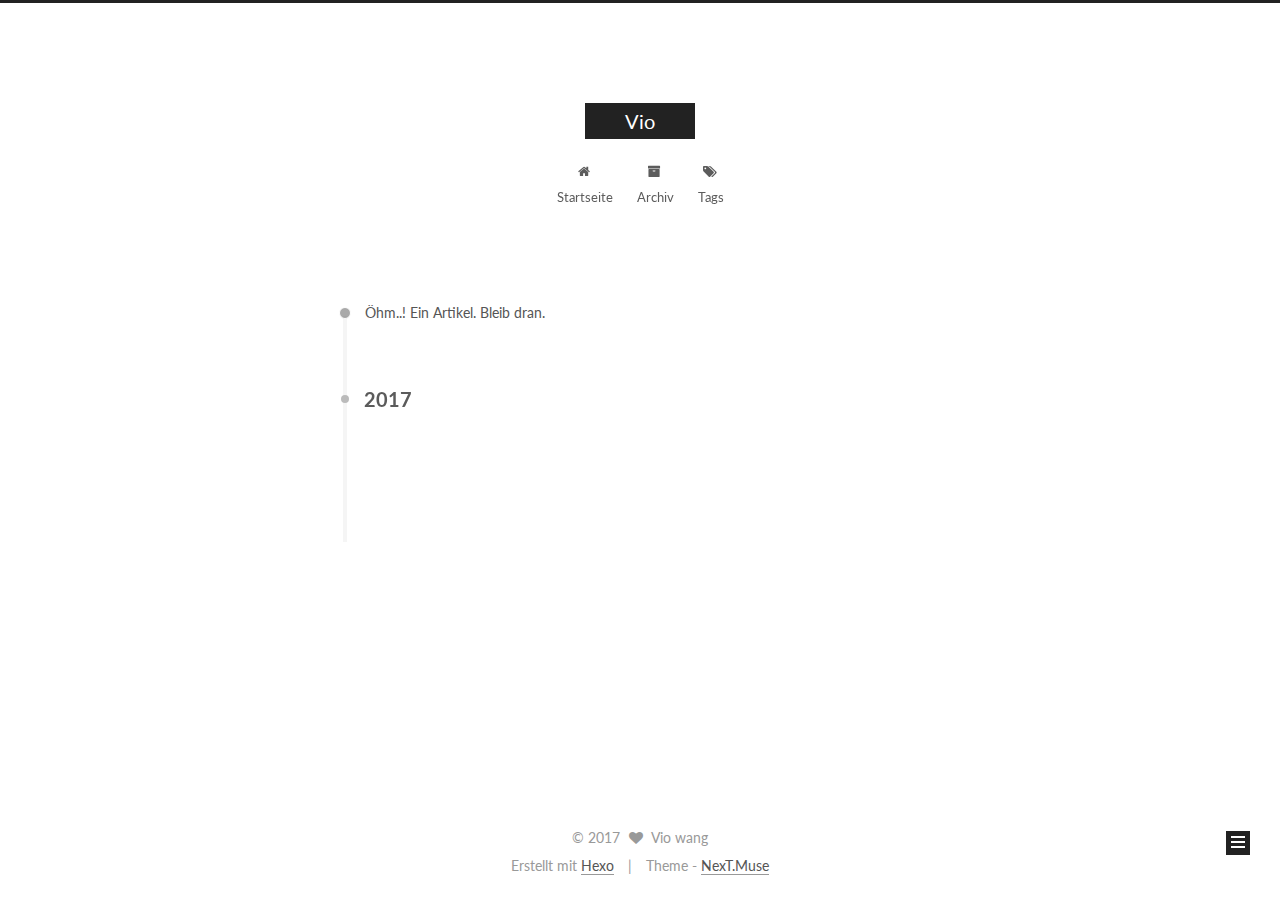
==== commit 99b73318: "Site updated: 2017-10-11 16:52:33" ====
--- a/archives/index.html
+++ b/archives/index.html
@@ -1,166 +1,559 @@
 <!DOCTYPE html>
-<html>
+
+
+
+  
+
+
+<html class="theme-next muse use-motion" lang="">
 <head>
-  <meta charset="utf-8">
-  
-  <title>Arkiv | Vio</title>
-  <meta name="viewport" content="width=device-width, initial-scale=1, maximum-scale=1">
-  <meta property="og:type" content="website">
+  <meta charset="UTF-8"/>
+<meta http-equiv="X-UA-Compatible" content="IE=edge" />
+<meta name="viewport" content="width=device-width, initial-scale=1, maximum-scale=1"/>
+<meta name="theme-color" content="#222">
+
+
+
+
+
+
+
+
+
+<meta http-equiv="Cache-Control" content="no-transform" />
+<meta http-equiv="Cache-Control" content="no-siteapp" />
+
+
+
+
+
+
+
+
+
+
+
+
+
+
+
+  
+  
+  <link href="/lib/fancybox/source/jquery.fancybox.css?v=2.1.5" rel="stylesheet" type="text/css" />
+
+
+
+
+  
+  
+  
+  
+
+  
+    
+    
+  
+
+  
+
+  
+
+  
+
+  
+
+  
+    
+    
+    <link href="//fonts.googleapis.com/css?family=Lato:300,300italic,400,400italic,700,700italic&subset=latin,latin-ext" rel="stylesheet" type="text/css">
+  
+
+
+
+
+
+
+<link href="/lib/font-awesome/css/font-awesome.min.css?v=4.6.2" rel="stylesheet" type="text/css" />
+
+<link href="/css/main.css?v=5.1.2" rel="stylesheet" type="text/css" />
+
+
+  <meta name="keywords" content="Hexo, NexT" />
+
+
+
+
+
+
+
+
+  <link rel="shortcut icon" type="image/x-icon" href="/favicon.ico?v=5.1.2" />
+
+
+
+
+
+
+<meta property="og:type" content="website">
 <meta property="og:title" content="Vio">
 <meta property="og:url" content="http://yoursite.com/archives/index.html">
 <meta property="og:site_name" content="Vio">
 <meta name="twitter:card" content="summary">
 <meta name="twitter:title" content="Vio">
-  
-    <link rel="alternate" href="/atom.xml" title="Vio" type="application/atom+xml">
-  
-  
-    <link rel="icon" href="/favicon.png">
-  
-  
-    <link href="//fonts.googleapis.com/css?family=Source+Code+Pro" rel="stylesheet" type="text/css">
-  
-  <link rel="stylesheet" href="/css/style.css">
-  
+
+
+
+<script type="text/javascript" id="hexo.configurations">
+  var NexT = window.NexT || {};
+  var CONFIG = {
+    root: '/',
+    scheme: 'Muse',
+    sidebar: {"position":"left","display":"post","offset":12,"offset_float":12,"b2t":false,"scrollpercent":false,"onmobile":false},
+    fancybox: true,
+    tabs: true,
+    motion: true,
+    duoshuo: {
+      userId: '0',
+      author: 'Author'
+    },
+    algolia: {
+      applicationID: '',
+      apiKey: '',
+      indexName: '',
+      hits: {"per_page":10},
+      labels: {"input_placeholder":"Search for Posts","hits_empty":"We didn't find any results for the search: ${query}","hits_stats":"${hits} results found in ${time} ms"}
+    }
+  };
+</script>
+
+
+
+  <link rel="canonical" href="http://yoursite.com/archives/"/>
+
+
+
+
+
+  <title>Archiv | Vio</title>
+  
+
+
+
+
+
+
+
+
+
+
+
+
+
 
 </head>
 
-<body>
-  <div id="container">
-    <div id="wrap">
-      <header id="header">
-  <div id="banner"></div>
-  <div id="header-outer" class="outer">
-    <div id="header-title" class="inner">
-      <h1 id="logo-wrap">
-        <a href="/" id="logo">Vio</a>
-      </h1>
-      
+<body itemscope itemtype="http://schema.org/WebPage" lang="">
+
+  
+  
+    
+  
+
+  <div class="container sidebar-position-left  page-archive  ">
+    <div class="headband"></div>
+
+    <header id="header" class="header" itemscope itemtype="http://schema.org/WPHeader">
+      <div class="header-inner"><div class="site-brand-wrapper">
+  <div class="site-meta ">
+    
+
+    <div class="custom-logo-site-title">
+      <a href="/"  class="brand" rel="start">
+        <span class="logo-line-before"><i></i></span>
+        <span class="site-title">Vio</span>
+        <span class="logo-line-after"><i></i></span>
+      </a>
     </div>
-    <div id="header-inner" class="inner">
-      <nav id="main-nav">
-        <a id="main-nav-toggle" class="nav-icon"></a>
-        
-          <a class="main-nav-link" href="/">Home</a>
-        
-          <a class="main-nav-link" href="/archives">Archives</a>
-        
-      </nav>
-      <nav id="sub-nav">
-        
-          <a id="nav-rss-link" class="nav-icon" href="/atom.xml" title="RSS Feed"></a>
-        
-        <a id="nav-search-btn" class="nav-icon" title="Søk"></a>
-      </nav>
-      <div id="search-form-wrap">
-        <form action="//google.com/search" method="get" accept-charset="UTF-8" class="search-form"><input type="search" name="q" class="search-form-input" placeholder="Search"><button type="submit" class="search-form-submit">&#xF002;</button><input type="hidden" name="sitesearch" value="http://yoursite.com"></form>
+      
+        <p class="site-subtitle"></p>
+      
+  </div>
+
+  <div class="site-nav-toggle">
+    <button>
+      <span class="btn-bar"></span>
+      <span class="btn-bar"></span>
+      <span class="btn-bar"></span>
+    </button>
+  </div>
+</div>
+
+<nav class="site-nav">
+  
+
+  
+    <ul id="menu" class="menu">
+      
+        
+        <li class="menu-item menu-item-home">
+          <a href="/" rel="section">
+            
+              <i class="menu-item-icon fa fa-fw fa-home"></i> <br />
+            
+            Startseite
+          </a>
+        </li>
+      
+        
+        <li class="menu-item menu-item-archives">
+          <a href="/archives/" rel="section">
+            
+              <i class="menu-item-icon fa fa-fw fa-archive"></i> <br />
+            
+            Archiv
+          </a>
+        </li>
+      
+        
+        <li class="menu-item menu-item-tags">
+          <a href="/tags/" rel="section">
+            
+              <i class="menu-item-icon fa fa-fw fa-tags"></i> <br />
+            
+            Tags
+          </a>
+        </li>
+      
+
+      
+    </ul>
+  
+
+  
+</nav>
+
+
+
+ </div>
+    </header>
+
+    <main id="main" class="main">
+      <div class="main-inner">
+        <div class="content-wrap">
+          <div id="content" class="content">
+            
+
+  
+  
+  
+  <div class="post-block archive">
+    <div id="posts" class="posts-collapse">
+      <span class="archive-move-on"></span>
+
+      <span class="archive-page-counter">
+        
+        
+        
+          
+        
+        Öhm..! Ein Artikel. Bleib dran.
+      </span>
+
+      
+
+        
+        
+        
+
+        
+          
+          <div class="collection-title">
+            <h2 class="archive-year motion-element" id="archive-year-2017">2017</h2>
+          </div>
+        
+        
+
+        
+
+  <article class="post post-type-normal" itemscope itemtype="http://schema.org/Article">
+    <header class="post-header">
+
+      <h2 class="post-title">
+        
+            <a class="post-title-link" href="/2017/10/11/hello-world/" itemprop="url">
+              
+                <span itemprop="name">Hello World</span>
+              
+            </a>
+        
+      </h2>
+
+      <div class="post-meta">
+        <time class="post-time" itemprop="dateCreated"
+              datetime="2017-10-11T11:29:11+08:00"
+              content="2017-10-11" >
+          10-11
+        </time>
       </div>
+
+    </header>
+  </article>
+
+
+
+      
+
     </div>
   </div>
-</header>
-      <div class="outer">
-        <section id="main">
-  
-  
-    
-    
-      
-      
-      <section class="archives-wrap">
-        <div class="archive-year-wrap">
-          <a href="/archives/2017" class="archive-year">2017</a>
+  
+  
+  
+
+  
+
+
+
+          </div>
+          
+
+
+          
+
         </div>
-        <div class="archives">
-    
-    <article class="archive-article archive-type-post">
-  <div class="archive-article-inner">
-    <header class="archive-article-header">
-      <a href="/2017/10/11/hello-world/" class="archive-article-date">
-  <time datetime="2017-10-11T03:29:11.000Z" itemprop="datePublished">Oct 11</time>
-</a>
-      
-  
-    <h1 itemprop="name">
-      <a class="archive-article-title" href="/2017/10/11/hello-world/">Hello World</a>
-    </h1>
-  
-
-    </header>
-  </div>
-</article>
-  
-  
-    </div></section>
-  
-
-</section>
-        
-          <aside id="sidebar">
-  
-    
-
-  
-    
-
-  
-    
-  
-    
-  <div class="widget-wrap">
-    <h3 class="widget-title">Arkiv</h3>
-    <div class="widget">
-      <ul class="archive-list"><li class="archive-list-item"><a class="archive-list-link" href="/archives/2017/10/">October 2017</a></li></ul>
+        
+          
+  
+  <div class="sidebar-toggle">
+    <div class="sidebar-toggle-line-wrap">
+      <span class="sidebar-toggle-line sidebar-toggle-line-first"></span>
+      <span class="sidebar-toggle-line sidebar-toggle-line-middle"></span>
+      <span class="sidebar-toggle-line sidebar-toggle-line-last"></span>
     </div>
   </div>
 
-
-  
-    
-  <div class="widget-wrap">
-    <h3 class="widget-title">Siste innlegg</h3>
-    <div class="widget">
-      <ul>
-        
-          <li>
-            <a href="/2017/10/11/hello-world/">Hello World</a>
-          </li>
-        
-      </ul>
+  <aside id="sidebar" class="sidebar">
+    
+    <div class="sidebar-inner">
+
+      
+
+      
+
+      <section class="site-overview sidebar-panel sidebar-panel-active">
+        <div class="site-author motion-element" itemprop="author" itemscope itemtype="http://schema.org/Person">
+          <img class="site-author-image" itemprop="image"
+               src="/images/avatar.gif"
+               alt="Vio wang" />
+          <p class="site-author-name" itemprop="name">Vio wang</p>
+           
+              <p class="site-description motion-element" itemprop="description"></p>
+          
+        </div>
+        <nav class="site-state motion-element">
+
+          
+            <div class="site-state-item site-state-posts">
+              <a href="/archives/">
+                <span class="site-state-item-count">1</span>
+                <span class="site-state-item-name">Artikel</span>
+              </a>
+            </div>
+          
+
+          
+
+          
+
+        </nav>
+
+        
+
+        <div class="links-of-author motion-element">
+          
+        </div>
+
+        
+        
+
+        
+        
+
+        
+
+
+      </section>
+
+      
+
+      
+
     </div>
+  </aside>
+
+
+        
+      </div>
+    </main>
+
+    <footer id="footer" class="footer">
+      <div class="footer-inner">
+        <div class="copyright" >
+  
+  &copy; 
+  <span itemprop="copyrightYear">2017</span>
+  <span class="with-love">
+    <i class="fa fa-heart"></i>
+  </span>
+  <span class="author" itemprop="copyrightHolder">Vio wang</span>
+</div>
+
+
+<div class="powered-by">
+  Erstellt mit  <a class="theme-link" href="https://hexo.io">Hexo</a>
+</div>
+
+<div class="theme-info">
+  Theme -
+  <a class="theme-link" href="https://github.com/iissnan/hexo-theme-next">
+    NexT.Muse
+  </a>
+</div>
+
+
+        
+
+        
+      </div>
+    </footer>
+
+    
+      <div class="back-to-top">
+        <i class="fa fa-arrow-up"></i>
+        
+      </div>
+    
+
   </div>
 
   
-</aside>
-        
-      </div>
-      <footer id="footer">
-  
-  <div class="outer">
-    <div id="footer-info" class="inner">
-      &copy; 2017 Vio wang<br>
-      Powered by <a href="http://hexo.io/" target="_blank">Hexo</a>
-    </div>
-  </div>
-</footer>
-    </div>
-    <nav id="mobile-nav">
-  
-    <a href="/" class="mobile-nav-link">Home</a>
-  
-    <a href="/archives" class="mobile-nav-link">Archives</a>
-  
-</nav>
-    
-
-<script src="//ajax.googleapis.com/ajax/libs/jquery/2.0.3/jquery.min.js"></script>
-
-
-  <link rel="stylesheet" href="/fancybox/jquery.fancybox.css">
-  <script src="/fancybox/jquery.fancybox.pack.js"></script>
-
-
-<script src="/js/script.js"></script>
-
-  </div>
+
+<script type="text/javascript">
+  if (Object.prototype.toString.call(window.Promise) !== '[object Function]') {
+    window.Promise = null;
+  }
+</script>
+
+
+
+
+
+
+
+
+
+  
+
+
+
+
+
+
+
+
+
+
+
+
+  
+  <script type="text/javascript" src="/lib/jquery/index.js?v=2.1.3"></script>
+
+  
+  <script type="text/javascript" src="/lib/fastclick/lib/fastclick.min.js?v=1.0.6"></script>
+
+  
+  <script type="text/javascript" src="/lib/jquery_lazyload/jquery.lazyload.js?v=1.9.7"></script>
+
+  
+  <script type="text/javascript" src="/lib/velocity/velocity.min.js?v=1.2.1"></script>
+
+  
+  <script type="text/javascript" src="/lib/velocity/velocity.ui.min.js?v=1.2.1"></script>
+
+  
+  <script type="text/javascript" src="/lib/fancybox/source/jquery.fancybox.pack.js?v=2.1.5"></script>
+
+
+  
+
+
+  <script type="text/javascript" src="/js/src/utils.js?v=5.1.2"></script>
+
+  <script type="text/javascript" src="/js/src/motion.js?v=5.1.2"></script>
+
+
+
+  
+  
+
+  
+  
+    <script type="text/javascript" id="motion.page.archive">
+      $('.archive-year').velocity('transition.slideLeftIn');
+    </script>
+  
+
+
+  
+
+
+  <script type="text/javascript" src="/js/src/bootstrap.js?v=5.1.2"></script>
+
+
+
+  
+
+
+  
+
+
+
+
+	
+
+
+
+
+
+  
+
+
+
+
+
+  
+
+
+
+
+
+
+  
+
+
+
+
+
+  
+
+  
+
+  
+
+  
+
+  
+
+  
+
 </body>
-</html>+</html>
--- a/css/main.css
+++ b/css/main.css
@@ -0,0 +1,2648 @@
+/* normalize.css v3.0.2 | MIT License | git.io/normalize */
+html {
+  font-family: sans-serif; /* 1 */
+  -ms-text-size-adjust: 100%; /* 2 */
+  -webkit-text-size-adjust: 100%; /* 2 */
+}
+body {
+  margin: 0;
+}
+article,
+aside,
+details,
+figcaption,
+figure,
+footer,
+header,
+hgroup,
+main,
+menu,
+nav,
+section,
+summary {
+  display: block;
+}
+audio,
+canvas,
+progress,
+video {
+  display: inline-block; /* 1 */
+  vertical-align: baseline; /* 2 */
+}
+audio:not([controls]) {
+  display: none;
+  height: 0;
+}
+[hidden],
+template {
+  display: none;
+}
+a {
+  background-color: transparent;
+}
+a:active,
+a:hover {
+  outline: 0;
+}
+abbr[title] {
+  border-bottom: 1px dotted;
+}
+b,
+strong {
+  font-weight: bold;
+}
+dfn {
+  font-style: italic;
+}
+h1 {
+  font-size: 2em;
+  margin: 0.67em 0;
+}
+mark {
+  background: #ff0;
+  color: #000;
+}
+small {
+  font-size: 80%;
+}
+sub,
+sup {
+  font-size: 75%;
+  line-height: 0;
+  position: relative;
+  vertical-align: baseline;
+}
+sup {
+  top: -0.5em;
+}
+sub {
+  bottom: -0.25em;
+}
+img {
+  border: 0;
+}
+svg:not(:root) {
+  overflow: hidden;
+}
+figure {
+  margin: 1em 40px;
+}
+hr {
+  -moz-box-sizing: content-box;
+  box-sizing: content-box;
+  height: 0;
+}
+pre {
+  overflow: auto;
+}
+code,
+kbd,
+pre,
+samp {
+  font-family: monospace, monospace;
+  font-size: 1em;
+}
+button,
+input,
+optgroup,
+select,
+textarea {
+  color: inherit; /* 1 */
+  font: inherit; /* 2 */
+  margin: 0; /* 3 */
+}
+button {
+  overflow: visible;
+}
+button,
+select {
+  text-transform: none;
+}
+button,
+html input[type="button"],
+input[type="reset"],
+input[type="submit"] {
+  -webkit-appearance: button; /* 2 */
+  cursor: pointer; /* 3 */
+}
+button[disabled],
+html input[disabled] {
+  cursor: default;
+}
+button::-moz-focus-inner,
+input::-moz-focus-inner {
+  border: 0;
+  padding: 0;
+}
+input {
+  line-height: normal;
+}
+input[type="checkbox"],
+input[type="radio"] {
+  box-sizing: border-box; /* 1 */
+  padding: 0; /* 2 */
+}
+input[type="number"]::-webkit-inner-spin-button,
+input[type="number"]::-webkit-outer-spin-button {
+  height: auto;
+}
+input[type="search"] {
+  -webkit-appearance: textfield; /* 1 */
+  -moz-box-sizing: content-box;
+  -webkit-box-sizing: content-box; /* 2 */
+  box-sizing: content-box;
+}
+input[type="search"]::-webkit-search-cancel-button,
+input[type="search"]::-webkit-search-decoration {
+  -webkit-appearance: none;
+}
+fieldset {
+  border: 1px solid #c0c0c0;
+  margin: 0 2px;
+  padding: 0.35em 0.625em 0.75em;
+}
+legend {
+  border: 0; /* 1 */
+  padding: 0; /* 2 */
+}
+textarea {
+  overflow: auto;
+}
+optgroup {
+  font-weight: bold;
+}
+table {
+  border-collapse: collapse;
+  border-spacing: 0;
+}
+td,
+th {
+  padding: 0;
+}
+::selection {
+  background: #262a30;
+  color: #fff;
+}
+body {
+  position: relative;
+  font-family: 'Lato', "PingFang SC", "Microsoft YaHei", sans-serif;
+  font-size: 14px;
+  line-height: 2;
+  color: #555;
+  background: #fff;
+}
+@media (max-width: 767px) {
+  body {
+    padding-right: 0 !important;
+  }
+}
+@media (min-width: 768px) and (max-width: 991px) {
+  body {
+    padding-right: 0 !important;
+  }
+}
+@media (min-width: 1600px) {
+  body {
+    font-size: 16px;
+  }
+}
+h1,
+h2,
+h3,
+h4,
+h5,
+h6 {
+  margin: 0;
+  padding: 0;
+  font-weight: bold;
+  line-height: 1.5;
+  font-family: 'Lato', "PingFang SC", "Microsoft YaHei", sans-serif;
+}
+h2,
+h3,
+h4,
+h5,
+h6 {
+  margin: 20px 0 15px;
+}
+h1 {
+  font-size: 22px;
+}
+@media (max-width: 767px) {
+  h1 {
+    font-size: 18px;
+  }
+}
+h2 {
+  font-size: 20px;
+}
+@media (max-width: 767px) {
+  h2 {
+    font-size: 16px;
+  }
+}
+h3 {
+  font-size: 18px;
+}
+@media (max-width: 767px) {
+  h3 {
+    font-size: 14px;
+  }
+}
+h4 {
+  font-size: 16px;
+}
+@media (max-width: 767px) {
+  h4 {
+    font-size: 12px;
+  }
+}
+h5 {
+  font-size: 14px;
+}
+@media (max-width: 767px) {
+  h5 {
+    font-size: 10px;
+  }
+}
+h6 {
+  font-size: 12px;
+}
+@media (max-width: 767px) {
+  h6 {
+    font-size: 8px;
+  }
+}
+p {
+  margin: 0 0 20px 0;
+}
+a {
+  color: #555;
+  text-decoration: none;
+  border-bottom: 1px solid #999;
+  word-wrap: break-word;
+}
+a:hover {
+  color: #222;
+  border-bottom-color: #222;
+}
+blockquote {
+  margin: 0;
+  padding: 0;
+}
+img {
+  display: block;
+  margin: auto;
+  max-width: 100%;
+  height: auto;
+}
+hr {
+  margin: 40px 0;
+  height: 3px;
+  border: none;
+  background-color: #ddd;
+  background-image: repeating-linear-gradient(-45deg, #fff, #fff 4px, transparent 4px, transparent 8px);
+}
+blockquote {
+  padding: 0 15px;
+  color: #666;
+  border-left: 4px solid #ddd;
+}
+blockquote cite::before {
+  content: "-";
+  padding: 0 5px;
+}
+dt {
+  font-weight: 700;
+}
+dd {
+  margin: 0;
+  padding: 0;
+}
+.text-left {
+  text-align: left;
+}
+.text-center {
+  text-align: center;
+}
+.text-right {
+  text-align: right;
+}
+.text-justify {
+  text-align: justify;
+}
+.text-nowrap {
+  white-space: nowrap;
+}
+.text-lowercase {
+  text-transform: lowercase;
+}
+.text-uppercase {
+  text-transform: uppercase;
+}
+.text-capitalize {
+  text-transform: capitalize;
+}
+.center-block {
+  display: block;
+  margin-left: auto;
+  margin-right: auto;
+}
+.clearfix:before,
+.clearfix:after {
+  content: " ";
+  display: table;
+}
+.clearfix:after {
+  clear: both;
+}
+.pullquote {
+  width: 45%;
+}
+.pullquote.left {
+  float: left;
+  margin-left: 5px;
+  margin-right: 10px;
+}
+.pullquote.right {
+  float: right;
+  margin-left: 10px;
+  margin-right: 5px;
+}
+.affix.affix.affix {
+  position: fixed;
+}
+.translation {
+  margin-top: -20px;
+  font-size: 14px;
+  color: #999;
+}
+.scrollbar-measure {
+  width: 100px;
+  height: 100px;
+  overflow: scroll;
+  position: absolute;
+  top: -9999px;
+}
+.use-motion .motion-element {
+  opacity: 0;
+}
+table {
+  margin: 20px 0;
+  width: 100%;
+  border-collapse: collapse;
+  border-spacing: 0;
+  border: 1px solid #ddd;
+  font-size: 14px;
+  table-layout: fixed;
+  word-wrap: break-all;
+}
+table>tbody>tr:nth-of-type(odd) {
+  background-color: #f9f9f9;
+}
+table>tbody>tr:hover {
+  background-color: #f5f5f5;
+}
+caption,
+th,
+td {
+  padding: 8px;
+  text-align: left;
+  vertical-align: middle;
+  font-weight: normal;
+}
+th,
+td {
+  border-bottom: 3px solid #ddd;
+  border-right: 1px solid #eee;
+}
+th {
+  padding-bottom: 10px;
+  font-weight: 700;
+}
+td {
+  border-bottom-width: 1px;
+}
+html,
+body {
+  height: 100%;
+}
+.container {
+  position: relative;
+  min-height: 100%;
+}
+.header-inner {
+  margin: 0 auto;
+  padding: 100px 0 70px;
+  width: 700px;
+}
+@media (min-width: 1600px) {
+  .container .header-inner {
+    width: 900px;
+  }
+}
+.main {
+  padding-bottom: 150px;
+}
+.main-inner {
+  margin: 0 auto;
+  width: 700px;
+}
+@media (min-width: 1600px) {
+  .container .main-inner {
+    width: 900px;
+  }
+}
+.footer {
+  position: absolute;
+  left: 0;
+  bottom: 0;
+  width: 100%;
+  min-height: 50px;
+}
+.footer-inner {
+  box-sizing: border-box;
+  margin: 20px auto;
+  width: 700px;
+}
+@media (min-width: 1600px) {
+  .container .footer-inner {
+    width: 900px;
+  }
+}
+pre,
+.highlight {
+  overflow: auto;
+  margin: 20px 0;
+  padding: 0;
+  font-size: 13px;
+  color: #4d4d4c;
+  background: #f7f7f7;
+  line-height: 1.6;
+}
+pre,
+code {
+  font-family: consolas, Menlo, "PingFang SC", "Microsoft YaHei", monospace;
+}
+code {
+  padding: 2px 4px;
+  word-wrap: break-word;
+  color: #555;
+  background: #eee;
+  border-radius: 3px;
+  font-size: 13px;
+}
+pre code {
+  padding: 0;
+  color: #4d4d4c;
+  background: none;
+  text-shadow: none;
+}
+.highlight {
+  border-radius: 1px;
+}
+.highlight pre {
+  border: none;
+  margin: 0;
+  padding: 10px 0;
+}
+.highlight table {
+  margin: 0;
+  width: auto;
+  border: none;
+}
+.highlight td {
+  border: none;
+  padding: 0;
+}
+.highlight figcaption {
+  font-size: 1em;
+  color: #4d4d4c;
+  line-height: 1em;
+  margin-bottom: 1em;
+}
+.highlight figcaption:before,
+.highlight figcaption:after {
+  content: " ";
+  display: table;
+}
+.highlight figcaption:after {
+  clear: both;
+}
+.highlight figcaption a {
+  float: right;
+  color: #4d4d4c;
+}
+.highlight figcaption a:hover {
+  border-bottom-color: #4d4d4c;
+}
+.highlight .gutter pre {
+  padding-left: 10px;
+  padding-right: 10px;
+  color: #869194;
+  text-align: right;
+  background-color: #eff2f3;
+}
+.highlight .code pre {
+  width: 100%;
+  padding-left: 10px;
+  padding-right: 10px;
+  background-color: #f7f7f7;
+}
+.highlight .line {
+  height: 20px;
+}
+.gutter {
+  -webkit-user-select: none;
+  -moz-user-select: none;
+  -ms-user-select: none;
+  user-select: none;
+}
+.gist table {
+  width: auto;
+}
+.gist table td {
+  border: none;
+}
+pre .deletion {
+  background: #fdd;
+}
+pre .addition {
+  background: #dfd;
+}
+pre .meta {
+  color: #8959a8;
+}
+pre .comment {
+  color: #8e908c;
+}
+pre .variable,
+pre .attribute,
+pre .tag,
+pre .regexp,
+pre .ruby .constant,
+pre .xml .tag .title,
+pre .xml .pi,
+pre .xml .doctype,
+pre .html .doctype,
+pre .css .id,
+pre .css .class,
+pre .css .pseudo {
+  color: #c82829;
+}
+pre .number,
+pre .preprocessor,
+pre .built_in,
+pre .literal,
+pre .params,
+pre .constant,
+pre .command {
+  color: #f5871f;
+}
+pre .ruby .class .title,
+pre .css .rules .attribute,
+pre .string,
+pre .value,
+pre .inheritance,
+pre .header,
+pre .ruby .symbol,
+pre .xml .cdata,
+pre .special,
+pre .number,
+pre .formula {
+  color: #718c00;
+}
+pre .title,
+pre .css .hexcolor {
+  color: #3e999f;
+}
+pre .function,
+pre .python .decorator,
+pre .python .title,
+pre .ruby .function .title,
+pre .ruby .title .keyword,
+pre .perl .sub,
+pre .javascript .title,
+pre .coffeescript .title {
+  color: #4271ae;
+}
+pre .keyword,
+pre .javascript .function {
+  color: #8959a8;
+}
+.full-image.full-image.full-image {
+  border: none;
+  max-width: 100%;
+  width: auto;
+  margin: 20px auto;
+}
+@media (min-width: 992px) {
+  .full-image.full-image.full-image {
+    max-width: none;
+    width: 110%;
+    margin: 25px -5%;
+  }
+}
+.blockquote-center,
+.page-home .post-type-quote blockquote,
+.page-post-detail .post-type-quote blockquote {
+  position: relative;
+  margin: 40px 0;
+  padding: 0;
+  border-left: none;
+  text-align: center;
+}
+.blockquote-center::before,
+.page-home .post-type-quote blockquote::before,
+.page-post-detail .post-type-quote blockquote::before,
+.blockquote-center::after,
+.page-home .post-type-quote blockquote::after,
+.page-post-detail .post-type-quote blockquote::after {
+  position: absolute;
+  content: ' ';
+  display: block;
+  width: 100%;
+  height: 24px;
+  opacity: 0.2;
+  background-repeat: no-repeat;
+  background-position: 0 -6px;
+  background-size: 22px 22px;
+}
+.blockquote-center::before,
+.page-home .post-type-quote blockquote::before,
+.page-post-detail .post-type-quote blockquote::before {
+  top: -20px;
+  background-image: url("../images/quote-l.svg");
+  border-top: 1px solid #ccc;
+}
+.blockquote-center::after,
+.page-home .post-type-quote blockquote::after,
+.page-post-detail .post-type-quote blockquote::after {
+  bottom: -20px;
+  background-image: url("../images/quote-r.svg");
+  border-bottom: 1px solid #ccc;
+  background-position: 100% 8px;
+}
+.blockquote-center p,
+.page-home .post-type-quote blockquote p,
+.page-post-detail .post-type-quote blockquote p,
+.blockquote-center div,
+.page-home .post-type-quote blockquote div,
+.page-post-detail .post-type-quote blockquote div {
+  text-align: center;
+}
+.post .post-body .group-picture img {
+  box-sizing: border-box;
+  padding: 0 3px;
+  border: none;
+}
+.post .group-picture-row {
+  overflow: hidden;
+  margin-top: 6px;
+}
+.post .group-picture-row:first-child {
+  margin-top: 0;
+}
+.post .group-picture-column {
+  float: left;
+}
+.page-post-detail .post-body .group-picture-column {
+  float: none;
+  margin-top: 10px;
+  width: auto !important;
+}
+.page-post-detail .post-body .group-picture-column img {
+  margin: 0 auto;
+}
+.page-archive .group-picture-container {
+  overflow: hidden;
+}
+.page-archive .group-picture-row {
+  float: left;
+}
+.page-archive .group-picture-row:first-child {
+  margin-top: 6px;
+}
+.page-archive .group-picture-column {
+  max-width: 150px;
+  max-height: 150px;
+}
+.post-body .note {
+  position: relative;
+  padding: 15px;
+  margin-bottom: 20px;
+  border: 1px solid #eee;
+  border-left-width: 5px;
+  border-radius: 3px;
+}
+.post-body .note h2,
+.post-body .note h3,
+.post-body .note h4,
+.post-body .note h5,
+.post-body .note h6 {
+  margin-top: 0;
+  margin-bottom: 0;
+  border-bottom: initial;
+  padding-top: 0 !important;
+}
+.post-body .note p:first-child,
+.post-body .note ul:first-child,
+.post-body .note ol:first-child,
+.post-body .note table:first-child,
+.post-body .note pre:first-child,
+.post-body .note blockquote:first-child {
+  margin-top: 0;
+}
+.post-body .note p:last-child,
+.post-body .note ul:last-child,
+.post-body .note ol:last-child,
+.post-body .note table:last-child,
+.post-body .note pre:last-child,
+.post-body .note blockquote:last-child {
+  margin-bottom: 0;
+}
+.post-body .note.default {
+  border-left-color: #777;
+}
+.post-body .note.default h2,
+.post-body .note.default h3,
+.post-body .note.default h4,
+.post-body .note.default h5,
+.post-body .note.default h6 {
+  color: #777;
+}
+.post-body .note.primary {
+  border-left-color: #6f42c1;
+}
+.post-body .note.primary h2,
+.post-body .note.primary h3,
+.post-body .note.primary h4,
+.post-body .note.primary h5,
+.post-body .note.primary h6 {
+  color: #6f42c1;
+}
+.post-body .note.info {
+  border-left-color: #428bca;
+}
+.post-body .note.info h2,
+.post-body .note.info h3,
+.post-body .note.info h4,
+.post-body .note.info h5,
+.post-body .note.info h6 {
+  color: #428bca;
+}
+.post-body .note.success {
+  border-left-color: #5cb85c;
+}
+.post-body .note.success h2,
+.post-body .note.success h3,
+.post-body .note.success h4,
+.post-body .note.success h5,
+.post-body .note.success h6 {
+  color: #5cb85c;
+}
+.post-body .note.warning {
+  border-left-color: #f0ad4e;
+}
+.post-body .note.warning h2,
+.post-body .note.warning h3,
+.post-body .note.warning h4,
+.post-body .note.warning h5,
+.post-body .note.warning h6 {
+  color: #f0ad4e;
+}
+.post-body .note.danger {
+  border-left-color: #d9534f;
+}
+.post-body .note.danger h2,
+.post-body .note.danger h3,
+.post-body .note.danger h4,
+.post-body .note.danger h5,
+.post-body .note.danger h6 {
+  color: #d9534f;
+}
+.post-body .label {
+  display: inline;
+  padding: 0 2px;
+  white-space: nowrap;
+}
+.post-body .label.default {
+  background-color: #f0f0f0;
+}
+.post-body .label.primary {
+  background-color: #efe6f7;
+}
+.post-body .label.info {
+  background-color: #e5f2f8;
+}
+.post-body .label.success {
+  background-color: #e7f4e9;
+}
+.post-body .label.warning {
+  background-color: #fcf6e1;
+}
+.post-body .label.danger {
+  background-color: #fae8eb;
+}
+.post-body .tabs {
+  position: relative;
+  display: block;
+  margin-bottom: 20px;
+  padding-top: 10px;
+}
+.post-body .tabs ul.nav-tabs {
+  margin: 0;
+  padding: 0;
+  display: flex;
+  margin-bottom: -1px;
+}
+@media (max-width: 413px) {
+  .post-body .tabs ul.nav-tabs {
+    display: block;
+    margin-bottom: 5px;
+  }
+}
+.post-body .tabs ul.nav-tabs li.tab {
+  list-style-type: none !important;
+  margin: 0 0.25em 0 0;
+  border-top: 3px solid transparent;
+  border-left: 1px solid transparent;
+  border-right: 1px solid transparent;
+}
+@media (max-width: 413px) {
+  .post-body .tabs ul.nav-tabs li.tab {
+    margin: initial;
+    border-top: 1px solid transparent;
+    border-left: 3px solid transparent;
+    border-right: 1px solid transparent;
+    border-bottom: 1px solid transparent;
+  }
+}
+.post-body .tabs ul.nav-tabs li.tab a {
+  outline: 0;
+  border-bottom: initial;
+  display: block;
+  line-height: 1.8em;
+  padding: 0.25em 0.75em;
+  transition-duration: 0.2s;
+  transition-timing-function: ease-out;
+  transition-delay: 0s;
+}
+.post-body .tabs ul.nav-tabs li.tab a i {
+  width: 1.285714285714286em;
+}
+.post-body .tabs ul.nav-tabs li.tab.active {
+  border-top: 3px solid #fc6423;
+  border-left: 1px solid #ddd;
+  border-right: 1px solid #ddd;
+  background-color: #fff;
+}
+@media (max-width: 413px) {
+  .post-body .tabs ul.nav-tabs li.tab.active {
+    border-top: 1px solid #ddd;
+    border-left: 3px solid #fc6423;
+    border-right: 1px solid #ddd;
+    border-bottom: 1px solid #ddd;
+  }
+}
+.post-body .tabs ul.nav-tabs li.tab.active a {
+  cursor: default;
+  color: #555;
+}
+.post-body .tabs .tab-content {
+  background-color: #fff;
+}
+.post-body .tabs .tab-content .tab-pane {
+  border: 1px solid #ddd;
+  padding: 20px 20px 0 20px;
+}
+.post-body .tabs .tab-content .tab-pane:not(.active) {
+  display: none !important;
+}
+.post-body .tabs .tab-content .tab-pane.active {
+  display: block !important;
+}
+.btn {
+  display: inline-block;
+  padding: 0 20px;
+  font-size: 14px;
+  color: #fff;
+  background: #222;
+  border: 2px solid #222;
+  text-decoration: none;
+  border-radius: 0;
+  transition-property: background-color;
+  transition-duration: 0.2s;
+  transition-timing-function: ease-in-out;
+  transition-delay: 0s;
+}
+.btn:hover,
+.post-button .btn:hover {
+  border-color: #222;
+  color: #222;
+  background: #fff;
+}
+.btn-bar {
+  display: block;
+  width: 22px;
+  height: 2px;
+  background: #555;
+  border-radius: 1px;
+}
+.btn-bar+.btn-bar {
+  margin-top: 4px;
+}
+.pagination {
+  margin: 120px 0 40px;
+  text-align: center;
+  border-top: 1px solid #eee;
+}
+.page-number-basic,
+.pagination .prev,
+.pagination .next,
+.pagination .page-number,
+.pagination .space {
+  display: inline-block;
+  position: relative;
+  top: -1px;
+  margin: 0 10px;
+  padding: 0 10px;
+  line-height: 30px;
+}
+@media (max-width: 767px) {
+  .page-number-basic,
+  .pagination .prev,
+  .pagination .next,
+  .pagination .page-number,
+  .pagination .space {
+    margin: 0 5px;
+  }
+}
+.pagination .prev,
+.pagination .next,
+.pagination .page-number {
+  border-bottom: 0;
+  border-top: 1px solid #eee;
+  transition-property: border-color;
+  transition-duration: 0.2s;
+  transition-timing-function: ease-in-out;
+  transition-delay: 0s;
+}
+.pagination .prev:hover,
+.pagination .next:hover,
+.pagination .page-number:hover {
+  border-top-color: #222;
+}
+.pagination .space {
+  padding: 0;
+  margin: 0;
+}
+.pagination .prev {
+  margin-left: 0;
+}
+.pagination .next {
+  margin-right: 0;
+}
+.pagination .page-number.current {
+  color: #fff;
+  background: #ccc;
+  border-top-color: #ccc;
+}
+@media (max-width: 767px) {
+  .pagination {
+    border-top: none;
+  }
+  .pagination .prev,
+  .pagination .next,
+  .pagination .page-number {
+    margin-bottom: 10px;
+    border-top: 0;
+    border-bottom: 1px solid #eee;
+  }
+  .pagination .prev:hover,
+  .pagination .next:hover,
+  .pagination .page-number:hover {
+    border-bottom-color: #222;
+  }
+}
+.comments {
+  margin: 60px 20px 0;
+}
+.tag-cloud {
+  text-align: center;
+}
+.tag-cloud a {
+  display: inline-block;
+  margin: 10px;
+}
+.back-to-top {
+  box-sizing: border-box;
+  position: fixed;
+  bottom: -100px;
+  right: 30px;
+  z-index: 1050;
+  padding: 0 6px;
+  width: 24px;
+  background: #222;
+  font-size: 12px;
+  opacity: 1;
+  color: #fff;
+  cursor: pointer;
+  text-align: center;
+  -webkit-transform: translateZ(0);
+  transition-property: bottom;
+  transition-duration: 0.2s;
+  transition-timing-function: ease-in-out;
+  transition-delay: 0s;
+}
+@media (min-width: 768px) and (max-width: 991px) {
+  .back-to-top {
+    display: none !important;
+  }
+}
+@media (max-width: 767px) {
+  .back-to-top {
+    display: none !important;
+  }
+}
+.back-to-top.back-to-top-on {
+  bottom: 19px;
+}
+.header {
+  background: transparent;
+}
+.header-inner {
+  position: relative;
+}
+.headband {
+  height: 3px;
+  background: #222;
+}
+.site-meta {
+  margin: 0;
+  text-align: center;
+}
+@media (max-width: 767px) {
+  .site-meta {
+    text-align: center;
+  }
+}
+.brand {
+  position: relative;
+  display: inline-block;
+  padding: 0 40px;
+  color: #fff;
+  background: #222;
+  border-bottom: none;
+}
+.brand:hover {
+  color: #fff;
+}
+.logo {
+  display: inline-block;
+  margin-right: 5px;
+  line-height: 36px;
+  vertical-align: top;
+}
+.site-title {
+  display: inline-block;
+  vertical-align: top;
+  line-height: 36px;
+  font-size: 20px;
+  font-weight: normal;
+  font-family: 'Lato', "PingFang SC", "Microsoft YaHei", sans-serif;
+}
+.site-subtitle {
+  margin-top: 10px;
+  font-size: 13px;
+  color: #999;
+}
+.use-motion .brand {
+  opacity: 0;
+}
+.use-motion .logo,
+.use-motion .site-title,
+.use-motion .site-subtitle {
+  opacity: 0;
+  position: relative;
+  top: -10px;
+}
+.site-nav-toggle {
+  display: none;
+  position: absolute;
+  top: 10px;
+  left: 10px;
+}
+@media (max-width: 767px) {
+  .site-nav-toggle {
+    display: block;
+  }
+}
+.site-nav-toggle button {
+  margin-top: 2px;
+  padding: 9px 10px;
+  background: transparent;
+  border: none;
+}
+@media (max-width: 767px) {
+  .site-nav {
+    display: none;
+    margin: 0 -10px;
+    padding: 0 10px;
+    clear: both;
+    border-top: 1px solid #ddd;
+  }
+}
+@media (min-width: 768px) and (max-width: 991px) {
+  .site-nav {
+    display: block !important;
+  }
+}
+@media (min-width: 992px) {
+  .site-nav {
+    display: block !important;
+  }
+}
+.menu {
+  margin-top: 20px;
+  padding-left: 0;
+  text-align: center;
+}
+.menu .menu-item {
+  display: inline-block;
+  margin: 0 10px;
+  list-style: none;
+}
+@media screen and (max-width: 767px) {
+  .menu .menu-item {
+    margin-top: 10px;
+  }
+}
+.menu .menu-item a {
+  display: block;
+  font-size: 13px;
+  line-height: inherit;
+  border-bottom: 1px solid transparent;
+  transition-property: border-color;
+  transition-duration: 0.2s;
+  transition-timing-function: ease-in-out;
+  transition-delay: 0s;
+}
+.menu .menu-item a:hover {
+  border-bottom-color: #222;
+}
+.menu .menu-item .fa {
+  margin-right: 5px;
+}
+.use-motion .menu-item {
+  opacity: 0;
+}
+.post-body {
+  font-family: 'Lato', "PingFang SC", "Microsoft YaHei", sans-serif;
+}
+@media (max-width: 767px) {
+  .post-body {
+    word-break: break-word;
+  }
+}
+.post-body .fancybox img {
+  display: block !important;
+  margin: 0 auto;
+  cursor: pointer;
+  cursor: zoom-in;
+  cursor: -webkit-zoom-in;
+}
+.post-body .image-caption,
+.post-body .figure .caption {
+  margin: 10px auto 15px;
+  text-align: center;
+  font-size: 14px;
+  color: #999;
+  font-weight: bold;
+  line-height: 1;
+}
+.post-sticky-flag {
+  display: inline-block;
+  font-size: 16px;
+  -ms-transform: rotate(30deg);
+  -webkit-transform: rotate(30deg);
+  -moz-transform: rotate(30deg);
+  -ms-transform: rotate(30deg);
+  -o-transform: rotate(30deg);
+  transform: rotate(30deg);
+}
+.posts-expand {
+  padding-top: 40px;
+}
+@media (max-width: 767px) {
+  .posts-expand {
+    margin: 0 20px;
+  }
+  .post-body pre {
+    padding: 10px;
+  }
+  .post-body pre .gutter pre {
+    padding-right: 10px;
+  }
+  .post-body .highlight {
+    margin-left: 0px;
+    margin-right: 0px;
+    padding: 0;
+  }
+  .post-body .highlight .gutter pre {
+    padding-right: 10px;
+  }
+}
+@media (min-width: 992px) {
+  .posts-expand .post-body {
+    text-align: justify;
+  }
+}
+.posts-expand .post-body h2,
+.posts-expand .post-body h3,
+.posts-expand .post-body h4,
+.posts-expand .post-body h5,
+.posts-expand .post-body h6 {
+  padding-top: 10px;
+}
+.posts-expand .post-body h2 .header-anchor,
+.posts-expand .post-body h3 .header-anchor,
+.posts-expand .post-body h4 .header-anchor,
+.posts-expand .post-body h5 .header-anchor,
+.posts-expand .post-body h6 .header-anchor {
+  float: right;
+  margin-left: 10px;
+  color: #ccc;
+  border-bottom-style: none;
+  visibility: hidden;
+}
+.posts-expand .post-body h2 .header-anchor:hover,
+.posts-expand .post-body h3 .header-anchor:hover,
+.posts-expand .post-body h4 .header-anchor:hover,
+.posts-expand .post-body h5 .header-anchor:hover,
+.posts-expand .post-body h6 .header-anchor:hover {
+  color: inherit;
+}
+.posts-expand .post-body h2:hover .header-anchor,
+.posts-expand .post-body h3:hover .header-anchor,
+.posts-expand .post-body h4:hover .header-anchor,
+.posts-expand .post-body h5:hover .header-anchor,
+.posts-expand .post-body h6:hover .header-anchor {
+  visibility: visible;
+}
+.posts-expand .post-body ul li {
+  list-style: circle;
+}
+.posts-expand .post-body img {
+  box-sizing: border-box;
+  margin: auto;
+  padding: 3px;
+  border: 1px solid #ddd;
+}
+.posts-expand .fancybox img {
+  margin: 0 auto;
+}
+@media (max-width: 767px) {
+  .posts-collapse {
+    margin: 0 20px;
+  }
+  .posts-collapse .post-title,
+  .posts-collapse .post-meta {
+    display: block;
+    width: auto;
+    text-align: left;
+  }
+}
+.posts-collapse {
+  position: relative;
+  z-index: 1010;
+  margin-left: 55px;
+}
+.posts-collapse::after {
+  content: " ";
+  position: absolute;
+  top: 20px;
+  left: 0;
+  margin-left: -2px;
+  width: 4px;
+  height: 100%;
+  background: #f5f5f5;
+  z-index: -1;
+}
+@media (max-width: 767px) {
+  .posts-collapse {
+    margin: 0 20px;
+  }
+}
+.posts-collapse .collection-title {
+  position: relative;
+  margin: 60px 0;
+}
+.posts-collapse .collection-title h1,
+.posts-collapse .collection-title h2 {
+  margin-left: 20px;
+}
+.posts-collapse .collection-title small {
+  color: #bbb;
+  margin-left: 5px;
+}
+.posts-collapse .collection-title::before {
+  content: " ";
+  position: absolute;
+  left: 0;
+  top: 50%;
+  margin-left: -4px;
+  margin-top: -4px;
+  width: 8px;
+  height: 8px;
+  background: #bbb;
+  border-radius: 50%;
+}
+.posts-collapse .post {
+  margin: 30px 0;
+}
+.posts-collapse .post-header {
+  position: relative;
+  transition-duration: 0.2s;
+  transition-timing-function: ease-in-out;
+  transition-delay: 0s;
+  transition-property: border;
+  border-bottom: 1px dashed #ccc;
+}
+.posts-collapse .post-header::before {
+  content: " ";
+  position: absolute;
+  left: 0;
+  top: 12px;
+  width: 6px;
+  height: 6px;
+  margin-left: -4px;
+  background: #bbb;
+  border-radius: 50%;
+  border: 1px solid #fff;
+  transition-duration: 0.2s;
+  transition-timing-function: ease-in-out;
+  transition-delay: 0s;
+  transition-property: background;
+}
+.posts-collapse .post-header:hover {
+  border-bottom-color: #666;
+}
+.posts-collapse .post-header:hover::before {
+  background: #222;
+}
+.posts-collapse .post-meta {
+  position: absolute;
+  font-size: 12px;
+  left: 20px;
+  top: 5px;
+}
+.posts-collapse .post-comments-count {
+  display: none;
+}
+.posts-collapse .post-title {
+  margin-left: 60px;
+  font-size: 16px;
+  font-weight: normal;
+  line-height: inherit;
+}
+.posts-collapse .post-title::after {
+  margin-left: 3px;
+  opacity: 0.6;
+}
+.posts-collapse .post-title a {
+  color: #666;
+  border-bottom: none;
+}
+.page-home .post-type-quote .post-header,
+.page-post-detail .post-type-quote .post-header,
+.page-home .post-type-quote .post-tags,
+.page-post-detail .post-type-quote .post-tags {
+  display: none;
+}
+.posts-expand .post-title {
+  font-size: 26px;
+  text-align: center;
+  word-break: break-word;
+  font-weight: 400;
+}
+@media (max-width: 767px) {
+  .posts-expand .post-title {
+    font-size: 22px;
+  }
+}
+.posts-expand .post-title-link {
+  display: inline-block;
+  position: relative;
+  color: #555;
+  border-bottom: none;
+  line-height: 1.2;
+  vertical-align: top;
+}
+.posts-expand .post-title-link::before {
+  content: "";
+  position: absolute;
+  width: 100%;
+  height: 2px;
+  bottom: 0;
+  left: 0;
+  background-color: #000;
+  visibility: hidden;
+  -webkit-transform: scaleX(0);
+  -moz-transform: scaleX(0);
+  -ms-transform: scaleX(0);
+  -o-transform: scaleX(0);
+  transform: scaleX(0);
+  transition-duration: 0.2s;
+  transition-timing-function: ease-in-out;
+  transition-delay: 0s;
+}
+.posts-expand .post-title-link:hover::before {
+  visibility: visible;
+  -webkit-transform: scaleX(1);
+  -moz-transform: scaleX(1);
+  -ms-transform: scaleX(1);
+  -o-transform: scaleX(1);
+  transform: scaleX(1);
+}
+.posts-expand .post-title-link .fa {
+  font-size: 16px;
+}
+.posts-expand .post-meta {
+  margin: 3px 0 60px 0;
+  color: #999;
+  font-family: 'Lato', "PingFang SC", "Microsoft YaHei", sans-serif;
+  font-size: 12px;
+  text-align: center;
+}
+.posts-expand .post-meta .post-category-list {
+  display: inline-block;
+  margin: 0;
+  padding: 3px;
+}
+.posts-expand .post-meta .post-category-list-link {
+  color: #999;
+}
+.posts-expand .post-meta .post-description {
+  font-size: 14px;
+  margin-top: 2px;
+}
+.post-wordcount {
+  display: inline-block;
+}
+.post-meta-divider {
+  margin: 0 0.5em;
+}
+.post-meta-item-icon {
+  margin-right: 3px;
+}
+@media (min-width: 768px) and (max-width: 991px) {
+  .post-meta-item-icon {
+    display: inline-block;
+  }
+}
+@media (max-width: 767px) {
+  .post-meta-item-icon {
+    display: inline-block;
+  }
+}
+@media (min-width: 768px) and (max-width: 991px) {
+  .post-meta-item-text {
+    display: none;
+  }
+}
+@media (max-width: 767px) {
+  .post-meta-item-text {
+    display: none;
+  }
+}
+@media (max-width: 767px) {
+  .posts-expand .post-comments-count {
+    display: none;
+  }
+}
+.post-button {
+  margin-top: 50px;
+}
+.post-button .btn {
+  color: #fff;
+  font-size: 14px;
+  background: #222;
+  border-radius: 0;
+  line-height: 2;
+  margin: 0 4px 8px 4px;
+}
+.post-button .fa-fw {
+  width: 1.285714285714286em;
+  text-align: left;
+}
+.posts-expand .post-tags {
+  margin-top: 40px;
+  text-align: center;
+}
+.posts-expand .post-tags a {
+  display: inline-block;
+  margin-right: 10px;
+  font-size: 13px;
+}
+.post-nav {
+  display: table;
+  margin-top: 15px;
+  width: 100%;
+  border-top: 1px solid #eee;
+}
+.post-nav-divider {
+  display: table-cell;
+  width: 10%;
+}
+.post-nav-item {
+  display: table-cell;
+  padding: 10px 0 0 0;
+  width: 45%;
+  vertical-align: top;
+}
+.post-nav-item a {
+  position: relative;
+  display: block;
+  line-height: 25px;
+  font-size: 14px;
+  color: #555;
+  border-bottom: none;
+}
+.post-nav-item a:hover {
+  color: #222;
+  border-bottom: none;
+}
+.post-nav-item a:active {
+  top: 2px;
+}
+.post-nav-item .fa {
+  position: absolute;
+  top: 8px;
+  left: 0;
+  font-size: 12px;
+}
+.post-nav-next a {
+  padding-left: 15px;
+}
+.post-nav-prev {
+  text-align: right;
+}
+.post-nav-prev a {
+  padding-right: 15px;
+}
+.post-nav-prev .fa {
+  right: 0;
+  left: auto;
+}
+.posts-expand .post-eof {
+  display: block;
+  margin: 80px auto 60px;
+  width: 8%;
+  height: 1px;
+  background: #ccc;
+  text-align: center;
+}
+.post:last-child .post-eof.post-eof.post-eof {
+  display: none;
+}
+.post-gallery {
+  display: table;
+  table-layout: fixed;
+  width: 100%;
+  border-collapse: separate;
+}
+.post-gallery-row {
+  display: table-row;
+}
+.post-gallery .post-gallery-img {
+  display: table-cell;
+  text-align: center;
+  vertical-align: middle;
+  border: none;
+}
+.post-gallery .post-gallery-img img {
+  max-width: 100%;
+  max-height: 100%;
+  border: none;
+}
+.fancybox-close,
+.fancybox-close:hover {
+  border: none;
+}
+.rtl.post-body p,
+.rtl.post-body a,
+.rtl.post-body h1,
+.rtl.post-body h2,
+.rtl.post-body h3,
+.rtl.post-body h4,
+.rtl.post-body h5,
+.rtl.post-body h6,
+.rtl.post-body li,
+.rtl.post-body ul,
+.rtl.post-body ol {
+  direction: rtl;
+  font-family: UKIJ Ekran;
+}
+.rtl.post-title {
+  font-family: UKIJ Ekran;
+}
+.sidebar {
+  position: fixed;
+  right: 0;
+  top: 0;
+  bottom: 0;
+  width: 0;
+  z-index: 1040;
+  box-shadow: inset 0 2px 6px #000;
+  background: #222;
+  -webkit-transform: translateZ(0);
+}
+.sidebar a {
+  color: #999;
+  border-bottom-color: #555;
+}
+.sidebar a:hover {
+  color: #eee;
+}
+@media (min-width: 768px) and (max-width: 991px) {
+  .sidebar {
+    display: none !important;
+  }
+}
+@media (max-width: 767px) {
+  .sidebar {
+    display: none !important;
+  }
+}
+.sidebar-inner {
+  position: relative;
+  padding: 20px 10px;
+  color: #999;
+  text-align: center;
+}
+.sidebar-toggle {
+  position: fixed;
+  right: 30px;
+  bottom: 45px;
+  width: 14px;
+  height: 14px;
+  padding: 5px;
+  background: #222;
+  line-height: 0;
+  z-index: 1050;
+  cursor: pointer;
+  -webkit-transform: translateZ(0);
+}
+@media (min-width: 768px) and (max-width: 991px) {
+  .sidebar-toggle {
+    display: none !important;
+  }
+}
+@media (max-width: 767px) {
+  .sidebar-toggle {
+    display: none !important;
+  }
+}
+.sidebar-toggle-line {
+  position: relative;
+  display: inline-block;
+  vertical-align: top;
+  height: 2px;
+  width: 100%;
+  background: #fff;
+  margin-top: 3px;
+}
+.sidebar-toggle-line:first-child {
+  margin-top: 0;
+}
+.site-author-image {
+  display: block;
+  margin: 0 auto;
+  padding: 2px;
+  max-width: 96px;
+  height: auto;
+  border: 2px solid #333;
+}
+.site-author-name {
+  margin: 5px 0 0;
+  text-align: center;
+  color: #f5f5f5;
+  font-weight: normal;
+}
+.site-description {
+  margin-top: 5px;
+  text-align: center;
+  font-size: 14px;
+  color: #999;
+}
+.site-state {
+  overflow: hidden;
+  line-height: 1.4;
+  white-space: nowrap;
+  text-align: center;
+}
+.site-state-item {
+  display: inline-block;
+  padding: 0 15px;
+  border-left: 1px solid #333;
+}
+.site-state-item:first-child {
+  border-left: none;
+}
+.site-state-item a {
+  border-bottom: none;
+}
+.site-state-item-count {
+  display: block;
+  text-align: center;
+  color: inherit;
+  font-weight: 600;
+  font-size: 18px;
+}
+.site-state-item-name {
+  font-size: 13px;
+  color: inherit;
+}
+.feed-link {
+  margin-top: 20px;
+}
+.feed-link a {
+  display: inline-block;
+  padding: 0 15px;
+  color: #fc6423;
+  border: 1px solid #fc6423;
+  border-radius: 4px;
+}
+.feed-link a i {
+  color: #fc6423;
+  font-size: 14px;
+}
+.feed-link a:hover {
+  color: #fff;
+  background: #fc6423;
+}
+.feed-link a:hover i {
+  color: #fff;
+}
+.links-of-author {
+  margin-top: 20px;
+  display: flex;
+  flex-wrap: wrap;
+  justify-content: center;
+}
+.links-of-author a {
+  display: inline-block;
+  vertical-align: middle;
+  margin-right: 10px;
+  margin-bottom: 10px;
+  border-bottom-color: #555;
+  font-size: 13px;
+}
+.links-of-author a:before {
+  display: inline-block;
+  vertical-align: middle;
+  margin-right: 3px;
+  content: " ";
+  width: 4px;
+  height: 4px;
+  border-radius: 50%;
+  background: #a8719a;
+}
+.links-of-blogroll {
+  font-size: 13px;
+}
+.links-of-blogroll-title {
+  margin-top: 20px;
+  font-size: 14px;
+  font-weight: 600;
+}
+.links-of-blogroll-list {
+  margin: 0;
+  padding: 0;
+  list-style: none;
+}
+.links-of-blogroll-item {
+  padding: 2px 10px;
+}
+.sidebar-nav {
+  margin: 0 0 20px;
+  padding-left: 0;
+}
+.sidebar-nav li {
+  display: inline-block;
+  cursor: pointer;
+  border-bottom: 1px solid transparent;
+  font-size: 14px;
+  color: #555;
+}
+.sidebar-nav li:hover {
+  color: #f5f5f5;
+}
+.page-post-detail .sidebar-nav-toc {
+  padding: 0 5px;
+}
+.page-post-detail .sidebar-nav-overview {
+  margin-left: 10px;
+}
+.sidebar-nav .sidebar-nav-active {
+  color: #87daff;
+  border-bottom-color: #87daff;
+}
+.sidebar-nav .sidebar-nav-active:hover {
+  color: #87daff;
+}
+.sidebar-panel {
+  display: none;
+}
+.sidebar-panel-active {
+  display: block;
+}
+.post-toc-empty {
+  font-size: 14px;
+  color: #666;
+}
+.post-toc-wrap {
+  overflow: hidden;
+}
+.post-toc {
+  overflow: auto;
+}
+.post-toc ol {
+  margin: 0;
+  padding: 0 2px 5px 10px;
+  text-align: left;
+  list-style: none;
+  font-size: 14px;
+}
+.post-toc ol > ol {
+  padding-left: 0;
+}
+.post-toc ol a {
+  transition-duration: 0.2s;
+  transition-timing-function: ease-in-out;
+  transition-delay: 0s;
+  transition-property: all;
+  color: #999;
+  border-bottom-color: #555;
+}
+.post-toc ol a:hover {
+  color: #ccc;
+  border-bottom-color: #ccc;
+}
+.post-toc .nav-item {
+  overflow: hidden;
+  text-overflow: ellipsis;
+  white-space: nowrap;
+  line-height: 1.8;
+}
+.post-toc .nav .nav-child {
+  display: none;
+}
+.post-toc .nav .active > .nav-child {
+  display: block;
+}
+.post-toc .nav .active-current > .nav-child {
+  display: block;
+}
+.post-toc .nav .active-current > .nav-child > .nav-item {
+  display: block;
+}
+.post-toc .nav .active > a {
+  color: #87daff;
+  border-bottom-color: #87daff;
+}
+.post-toc .nav .active-current > a {
+  color: #87daff;
+}
+.post-toc .nav .active-current > a:hover {
+  color: #87daff;
+}
+.footer {
+  font-size: 14px;
+  color: #999;
+}
+.footer img {
+  border: none;
+}
+.footer-inner {
+  text-align: center;
+}
+.with-love {
+  display: inline-block;
+  margin: 0 5px;
+}
+.powered-by,
+.theme-info {
+  display: inline-block;
+}
+.powered-by {
+  margin-right: 10px;
+}
+.powered-by::after {
+  content: "|";
+  padding-left: 10px;
+}
+.cc-license {
+  margin-top: 10px;
+  text-align: center;
+}
+.cc-license .cc-opacity {
+  opacity: 0.7;
+  border-bottom: none;
+}
+.cc-license .cc-opacity:hover {
+  opacity: 0.9;
+}
+.cc-license img {
+  display: inline-block;
+}
+.theme-next #ds-thread #ds-reset {
+  color: #555;
+}
+.theme-next #ds-thread #ds-reset .ds-replybox {
+  margin-bottom: 30px;
+}
+.theme-next #ds-thread #ds-reset .ds-replybox .ds-avatar,
+.theme-next #ds-reset .ds-avatar img {
+  box-shadow: none;
+}
+.theme-next #ds-thread #ds-reset .ds-textarea-wrapper {
+  border-color: #c7d4e1;
+  background: none;
+  border-top-right-radius: 3px;
+  border-top-left-radius: 3px;
+}
+.theme-next #ds-thread #ds-reset .ds-textarea-wrapper textarea {
+  height: 60px;
+}
+.theme-next #ds-reset .ds-rounded-top {
+  border-radius: 0;
+}
+.theme-next #ds-thread #ds-reset .ds-post-toolbar {
+  box-sizing: border-box;
+  border: 1px solid #c7d4e1;
+  background: #f6f8fa;
+}
+.theme-next #ds-thread #ds-reset .ds-post-options {
+  height: 40px;
+  border: none;
+  background: none;
+}
+.theme-next #ds-thread #ds-reset .ds-toolbar-buttons {
+  top: 11px;
+}
+.theme-next #ds-thread #ds-reset .ds-sync {
+  top: 5px;
+}
+.theme-next #ds-thread #ds-reset .ds-post-button {
+  top: 4px;
+  right: 5px;
+  width: 90px;
+  height: 30px;
+  border: 1px solid #c5ced7;
+  border-radius: 3px;
+  background-image: linear-gradient(#fbfbfc, #f5f7f9);
+  color: #60676d;
+}
+.theme-next #ds-thread #ds-reset .ds-post-button:hover {
+  background-position: 0 -30px;
+  color: #60676d;
+}
+.theme-next #ds-thread #ds-reset .ds-comments-info {
+  padding: 10px 0;
+}
+.theme-next #ds-thread #ds-reset .ds-sort {
+  display: none;
+}
+.theme-next #ds-thread #ds-reset li.ds-tab a.ds-current {
+  border: none;
+  background: #f6f8fa;
+  color: #60676d;
+}
+.theme-next #ds-thread #ds-reset li.ds-tab a.ds-current:hover {
+  background-color: #e9f0f7;
+  color: #60676d;
+}
+.theme-next #ds-thread #ds-reset li.ds-tab a {
+  border-radius: 2px;
+  padding: 5px;
+}
+.theme-next #ds-thread #ds-reset .ds-login-buttons p {
+  color: #999;
+  line-height: 36px;
+}
+.theme-next #ds-thread #ds-reset .ds-login-buttons .ds-service-list li {
+  height: 28px;
+}
+.theme-next #ds-thread #ds-reset .ds-service-list a {
+  background: none;
+  padding: 5px;
+  border: 1px solid;
+  border-radius: 3px;
+  text-align: center;
+}
+.theme-next #ds-thread #ds-reset .ds-service-list a:hover {
+  color: #fff;
+  background: #666;
+}
+.theme-next #ds-thread #ds-reset .ds-service-list .ds-weibo {
+  color: #fc9b00;
+  border-color: #fc9b00;
+}
+.theme-next #ds-thread #ds-reset .ds-service-list .ds-weibo:hover {
+  background: #fc9b00;
+}
+.theme-next #ds-thread #ds-reset .ds-service-list .ds-qq {
+  color: #60a3ec;
+  border-color: #60a3ec;
+}
+.theme-next #ds-thread #ds-reset .ds-service-list .ds-qq:hover {
+  background: #60a3ec;
+}
+.theme-next #ds-thread #ds-reset .ds-service-list .ds-renren {
+  color: #2e7ac4;
+  border-color: #2e7ac4;
+}
+.theme-next #ds-thread #ds-reset .ds-service-list .ds-renren:hover {
+  background: #2e7ac4;
+}
+.theme-next #ds-thread #ds-reset .ds-service-list .ds-douban {
+  color: #37994c;
+  border-color: #37994c;
+}
+.theme-next #ds-thread #ds-reset .ds-service-list .ds-douban:hover {
+  background: #37994c;
+}
+.theme-next #ds-thread #ds-reset .ds-service-list .ds-kaixin {
+  color: #fef20d;
+  border-color: #fef20d;
+}
+.theme-next #ds-thread #ds-reset .ds-service-list .ds-kaixin:hover {
+  background: #fef20d;
+}
+.theme-next #ds-thread #ds-reset .ds-service-list .ds-netease {
+  color: #f00;
+  border-color: #f00;
+}
+.theme-next #ds-thread #ds-reset .ds-service-list .ds-netease:hover {
+  background: #f00;
+}
+.theme-next #ds-thread #ds-reset .ds-service-list .ds-sohu {
+  color: #ffcb05;
+  border-color: #ffcb05;
+}
+.theme-next #ds-thread #ds-reset .ds-service-list .ds-sohu:hover {
+  background: #ffcb05;
+}
+.theme-next #ds-thread #ds-reset .ds-service-list .ds-baidu {
+  color: #2831e0;
+  border-color: #2831e0;
+}
+.theme-next #ds-thread #ds-reset .ds-service-list .ds-baidu:hover {
+  background: #2831e0;
+}
+.theme-next #ds-thread #ds-reset .ds-service-list .ds-google {
+  color: #166bec;
+  border-color: #166bec;
+}
+.theme-next #ds-thread #ds-reset .ds-service-list .ds-google:hover {
+  background: #166bec;
+}
+.theme-next #ds-thread #ds-reset .ds-service-list .ds-weixin {
+  color: #00ce0d;
+  border-color: #00ce0d;
+}
+.theme-next #ds-thread #ds-reset .ds-service-list .ds-weixin:hover {
+  background: #00ce0d;
+}
+.theme-next #ds-thread #ds-reset .ds-service-list .ds-more-services {
+  border: none;
+}
+.theme-next #ds-thread #ds-reset .ds-service-list .ds-more-services:hover {
+  background: none;
+}
+.theme-next #ds-reset .duoshuo-ua-admin {
+  display: inline-block;
+  color: #f00;
+}
+.theme-next #ds-reset .duoshuo-ua-platform,
+.theme-next #ds-reset .duoshuo-ua-browser {
+  color: #ccc;
+}
+.theme-next #ds-reset .duoshuo-ua-platform .fa,
+.theme-next #ds-reset .duoshuo-ua-browser .fa {
+  display: inline-block;
+  margin-right: 3px;
+}
+.theme-next #ds-reset .duoshuo-ua-separator {
+  display: inline-block;
+  margin-left: 5px;
+}
+.theme-next .this_ua {
+  background-color: #ccc !important;
+  border-radius: 4px;
+  padding: 0 5px !important;
+  margin: 1px 1px !important;
+  border: 1px solid #bbb !important;
+  color: #fff;
+  display: inline-block !important;
+}
+.theme-next .this_ua.admin {
+  background-color: #d9534f !important;
+  border-color: #d9534f !important;
+}
+.theme-next .this_ua.platform.iOS,
+.theme-next .this_ua.platform.Mac,
+.theme-next .this_ua.platform.Windows {
+  background-color: #39b3d7 !important;
+  border-color: #46b8da !important;
+}
+.theme-next .this_ua.platform.Linux {
+  background-color: #3a3a3a !important;
+  border-color: #1f1f1f !important;
+}
+.theme-next .this_ua.platform.Android {
+  background-color: #00c47d !important;
+  border-color: #01b171 !important;
+}
+.theme-next .this_ua.browser.Mobile,
+.theme-next .this_ua.browser.Chrome {
+  background-color: #5cb85c !important;
+  border-color: #4cae4c !important;
+}
+.theme-next .this_ua.browser.Firefox {
+  background-color: #f0ad4e !important;
+  border-color: #eea236 !important;
+}
+.theme-next .this_ua.browser.Maxthon,
+.theme-next .this_ua.browser.IE {
+  background-color: #428bca !important;
+  border-color: #357ebd !important;
+}
+.theme-next .this_ua.browser.baidu,
+.theme-next .this_ua.browser.UCBrowser,
+.theme-next .this_ua.browser.Opera {
+  background-color: #d9534f !important;
+  border-color: #d43f3a !important;
+}
+.theme-next .this_ua.browser.Android,
+.theme-next .this_ua.browser.QQBrowser {
+  background-color: #78ace9 !important;
+  border-color: #4cae4c !important;
+}
+.post-spread {
+  margin-top: 20px;
+  text-align: center;
+}
+.jiathis_style {
+  display: inline-block;
+}
+.jiathis_style a {
+  border: none;
+}
+.fa {
+  font-family: FontAwesome !important;
+}
+.post-spread {
+  margin-top: 20px;
+  text-align: center;
+}
+.bdshare-slide-button-box a {
+  border: none;
+}
+.bdsharebuttonbox {
+  display: inline-block;
+}
+.bdsharebuttonbox a {
+  border: none;
+}
+.local-search-pop-overlay {
+  position: fixed;
+  width: 100%;
+  height: 100%;
+  top: 0;
+  left: 0;
+  z-index: 2080;
+  background-color: rgba(0,0,0,0.3);
+}
+.local-search-popup {
+  display: none;
+  position: fixed;
+  top: 10%;
+  left: 50%;
+  margin-left: -350px;
+  width: 700px;
+  height: 80%;
+  padding: 0;
+  background: #fff;
+  color: #333;
+  z-index: 9999;
+  border-radius: 5px;
+}
+@media (max-width: 767px) {
+  .local-search-popup {
+    padding: 0;
+    top: 0;
+    left: 0;
+    margin: 0;
+    width: 100%;
+    height: 100%;
+    border-radius: 0;
+  }
+}
+.local-search-popup ul.search-result-list {
+  padding: 0;
+  margin: 0 5px;
+}
+.local-search-popup p.search-result {
+  border-bottom: 1px dashed #ccc;
+  padding: 5px 0;
+}
+.local-search-popup a.search-result-title {
+  font-weight: bold;
+  font-size: 16px;
+}
+.local-search-popup .search-keyword {
+  border-bottom: 1px dashed #f00;
+  font-weight: bold;
+  color: #f00;
+}
+.local-search-popup .local-search-header {
+  padding: 5px;
+  height: 36px;
+  background: #f5f5f5;
+  border-top-left-radius: 5px;
+  border-top-right-radius: 5px;
+}
+.local-search-popup #local-search-result {
+  overflow: auto;
+  position: relative;
+  padding: 5px 25px;
+  height: calc(100% - 55px);
+}
+.local-search-popup .local-search-input-wrapper {
+  display: inline-block;
+  width: calc(100% - 90px);
+  height: 36px;
+  line-height: 36px;
+  padding: 0 5px;
+}
+.local-search-popup .local-search-input-wrapper input {
+  padding: 8px 0;
+  height: 20px;
+  display: block;
+  width: 100%;
+  outline: none;
+  border: none;
+  background: transparent;
+  vertical-align: middle;
+}
+.local-search-popup .search-icon,
+.local-search-popup .popup-btn-close {
+  display: inline-block;
+  font-size: 18px;
+  color: #999;
+  height: 36px;
+  width: 18px;
+  padding-left: 10px;
+  padding-right: 10px;
+}
+.local-search-popup .search-icon {
+  float: left;
+}
+.local-search-popup .popup-btn-close {
+  border-left: 1px solid #eee;
+  float: right;
+  cursor: pointer;
+}
+.local-search-popup #no-result {
+  position: absolute;
+  left: 50%;
+  top: 50%;
+  -webkit-transform: translate(-50%, -50%);
+  -webkit-transform: translate(-50%, -50%);
+  -moz-transform: translate(-50%, -50%);
+  -ms-transform: translate(-50%, -50%);
+  -o-transform: translate(-50%, -50%);
+  transform: translate(-50%, -50%);
+  color: #ccc;
+}
+.site-uv,
+.site-pv,
+.page-pv {
+  display: inline-block;
+}
+.site-uv .busuanzi-value,
+.site-pv .busuanzi-value,
+.page-pv .busuanzi-value {
+  margin: 0 5px;
+}
+.site-uv {
+  margin-right: 10px;
+}
+.site-uv::after {
+  content: "|";
+  padding-left: 10px;
+}
+.use-motion .post {
+  opacity: 0;
+}
+.page-archive .archive-page-counter {
+  position: relative;
+  top: 3px;
+  left: 20px;
+}
+@media (max-width: 767px) {
+  .page-archive .archive-page-counter {
+    top: 5px;
+  }
+}
+.page-archive .posts-collapse .archive-move-on {
+  position: absolute;
+  top: 11px;
+  left: 0;
+  margin-left: -6px;
+  width: 10px;
+  height: 10px;
+  opacity: 0.5;
+  background: #555;
+  border: 1px solid #fff;
+  border-radius: 50%;
+}
+.category-all-page .category-all-title {
+  text-align: center;
+}
+.category-all-page .category-all {
+  margin-top: 20px;
+}
+.category-all-page .category-list {
+  margin: 0;
+  padding: 0;
+  list-style: none;
+}
+.category-all-page .category-list-item {
+  margin: 5px 10px;
+}
+.category-all-page .category-list-count {
+  color: #bbb;
+}
+.category-all-page .category-list-count:before {
+  display: inline;
+  content: " (";
+}
+.category-all-page .category-list-count:after {
+  display: inline;
+  content: ") ";
+}
+.category-all-page .category-list-child {
+  padding-left: 10px;
+}
+#schedule ul#event-list {
+  padding-left: 30px;
+}
+#schedule ul#event-list hr {
+  margin: 20px 0 45px 0 !important;
+  background: #222;
+}
+#schedule ul#event-list hr:after {
+  display: inline-block;
+  content: 'NOW';
+  background: #222;
+  color: #fff;
+  font-weight: bold;
+  text-align: right;
+  padding: 0 5px;
+}
+#schedule ul#event-list li.event {
+  margin: 20px 0px;
+  background: #f9f9f9;
+  padding-left: 10px;
+  min-height: 40px;
+}
+#schedule ul#event-list li.event h2.event-summary {
+  margin: 0;
+  padding-bottom: 3px;
+}
+#schedule ul#event-list li.event h2.event-summary:before {
+  display: inline-block;
+  font-family: FontAwesome;
+  font-size: 8px;
+  content: '\f111';
+  vertical-align: middle;
+  margin-right: 25px;
+  color: #bbb;
+}
+#schedule ul#event-list li.event span.event-relative-time {
+  display: inline-block;
+  font-size: 12px;
+  font-weight: 400;
+  padding-left: 12px;
+  color: #bbb;
+}
+#schedule ul#event-list li.event span.event-details {
+  display: block;
+  color: #bbb;
+  margin-left: 56px;
+  padding-top: 3px;
+  padding-bottom: 6px;
+  text-indent: -24px;
+  line-height: 18px;
+}
+#schedule ul#event-list li.event span.event-details:before {
+  text-indent: 0;
+  display: inline-block;
+  width: 14px;
+  font-family: FontAwesome;
+  text-align: center;
+  margin-right: 9px;
+  color: #bbb;
+}
+#schedule ul#event-list li.event span.event-details.event-location:before {
+  content: '\f041';
+}
+#schedule ul#event-list li.event span.event-details.event-duration:before {
+  content: '\f017';
+}
+#schedule ul#event-list li.event-past {
+  background: #fcfcfc;
+}
+#schedule ul#event-list li.event-past > * {
+  opacity: 0.6;
+}
+#schedule ul#event-list li.event-past h2.event-summary {
+  color: #bbb;
+}
+#schedule ul#event-list li.event-past h2.event-summary:before {
+  color: #dfdfdf;
+}
+#schedule ul#event-list li.event-now {
+  background: #222;
+  color: #fff;
+  padding: 15px 0 15px 10px;
+}
+#schedule ul#event-list li.event-now h2.event-summary:before {
+  -webkit-transform: scale(1.2);
+  -moz-transform: scale(1.2);
+  -ms-transform: scale(1.2);
+  -o-transform: scale(1.2);
+  transform: scale(1.2);
+  color: #fff;
+  animation: dot-flash 1s alternate infinite ease-in-out;
+}
+#schedule ul#event-list li.event-now * {
+  color: #fff !important;
+}
+@-moz-keyframes dot-flash {
+  from {
+    opacity: 1;
+    -webkit-transform: scale(1.1);
+    -moz-transform: scale(1.1);
+    -ms-transform: scale(1.1);
+    -o-transform: scale(1.1);
+    transform: scale(1.1);
+  }
+  to {
+    opacity: 0;
+    -webkit-transform: scale(1);
+    -moz-transform: scale(1);
+    -ms-transform: scale(1);
+    -o-transform: scale(1);
+    transform: scale(1);
+  }
+}
+@-webkit-keyframes dot-flash {
+  from {
+    opacity: 1;
+    -webkit-transform: scale(1.1);
+    -moz-transform: scale(1.1);
+    -ms-transform: scale(1.1);
+    -o-transform: scale(1.1);
+    transform: scale(1.1);
+  }
+  to {
+    opacity: 0;
+    -webkit-transform: scale(1);
+    -moz-transform: scale(1);
+    -ms-transform: scale(1);
+    -o-transform: scale(1);
+    transform: scale(1);
+  }
+}
+@-o-keyframes dot-flash {
+  from {
+    opacity: 1;
+    -webkit-transform: scale(1.1);
+    -moz-transform: scale(1.1);
+    -ms-transform: scale(1.1);
+    -o-transform: scale(1.1);
+    transform: scale(1.1);
+  }
+  to {
+    opacity: 0;
+    -webkit-transform: scale(1);
+    -moz-transform: scale(1);
+    -ms-transform: scale(1);
+    -o-transform: scale(1);
+    transform: scale(1);
+  }
+}
+@keyframes dot-flash {
+  from {
+    opacity: 1;
+    -webkit-transform: scale(1.1);
+    -moz-transform: scale(1.1);
+    -ms-transform: scale(1.1);
+    -o-transform: scale(1.1);
+    transform: scale(1.1);
+  }
+  to {
+    opacity: 0;
+    -webkit-transform: scale(1);
+    -moz-transform: scale(1);
+    -ms-transform: scale(1);
+    -o-transform: scale(1);
+    transform: scale(1);
+  }
+}
+.page-post-detail .sidebar-toggle-line {
+  background: #87daff;
+}
+.page-post-detail .comments {
+  overflow: hidden;
+}
+@media (max-width: 767px) {
+  .header-inner,
+  .container .main-inner,
+  .footer-inner {
+    width: auto;
+  }
+}
+embed {
+  display: block;
+  margin: 0px auto 25px auto;
+}
+.custom-logo .site-meta-headline {
+  text-align: center;
+}
+.custom-logo .brand {
+  background: none;
+}
+.custom-logo .site-title {
+  margin: 10px auto 0;
+  font-size: 24px;
+  color: #222;
+}
+.custom-logo .site-title a {
+  border: none;
+}
+.custom-logo-image {
+  margin: 0 auto;
+  padding: 5px;
+  max-width: 150px;
+  background: #fff;
+}
+@media (max-width: 767px) {
+  .site-nav {
+    position: absolute;
+    left: 0;
+    top: 52px;
+    margin: 0;
+    width: 100%;
+    padding: 0;
+    background: #fff;
+    border-bottom: 1px solid #ddd;
+    z-index: 1;
+  }
+}
+@media (max-width: 767px) {
+  .menu {
+    text-align: left;
+  }
+}
+@media (max-width: 767px) {
+  .menu .menu-item {
+    display: block;
+    margin: 0 10px;
+    vertical-align: top;
+  }
+}
+@media (max-width: 767px) {
+  .menu .menu-item br {
+    display: none;
+  }
+}
+@media (max-width: 767px) {
+  .menu .menu-item a {
+    padding: 5px 10px;
+  }
+}
+.menu .menu-item .fa {
+  margin-right: 0;
+}
+.site-search form {
+  display: none;
+}
+.links-of-blogroll-inline .links-of-blogroll-item {
+  display: inline-block;
+}
